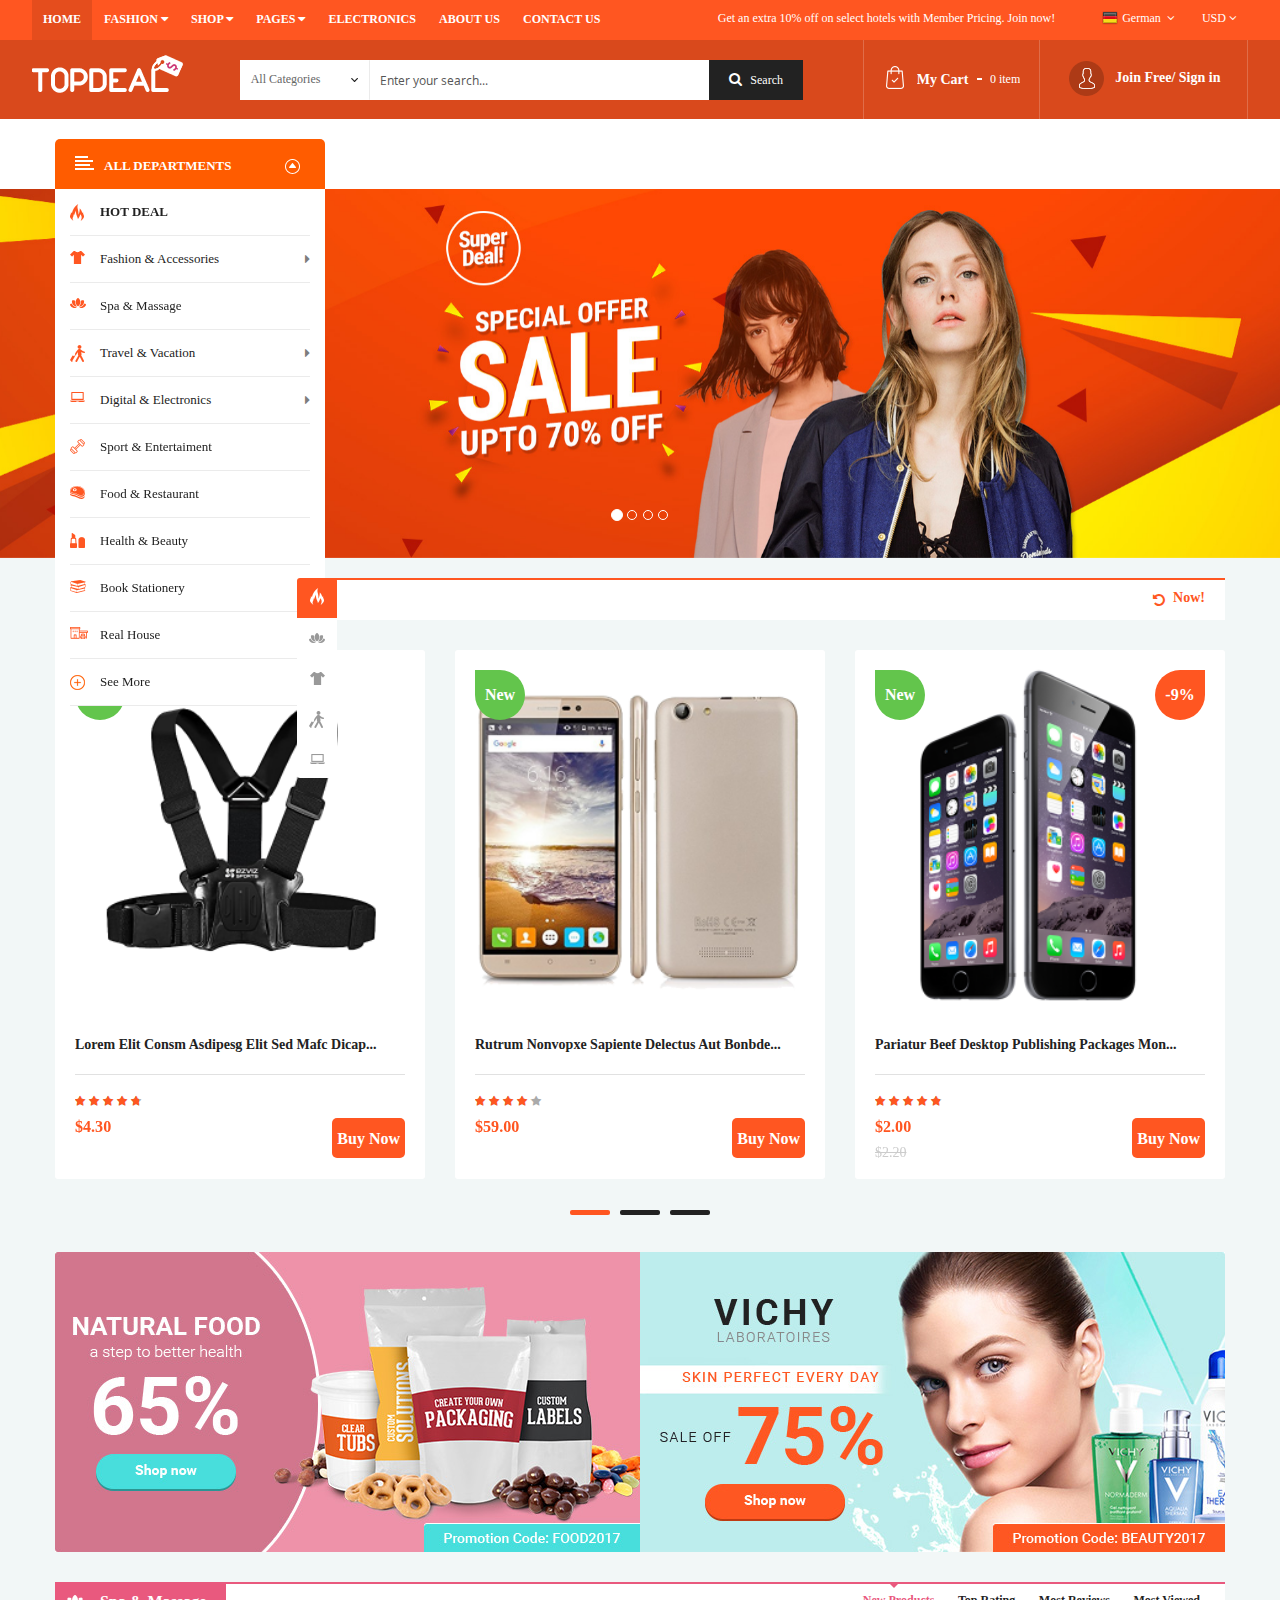
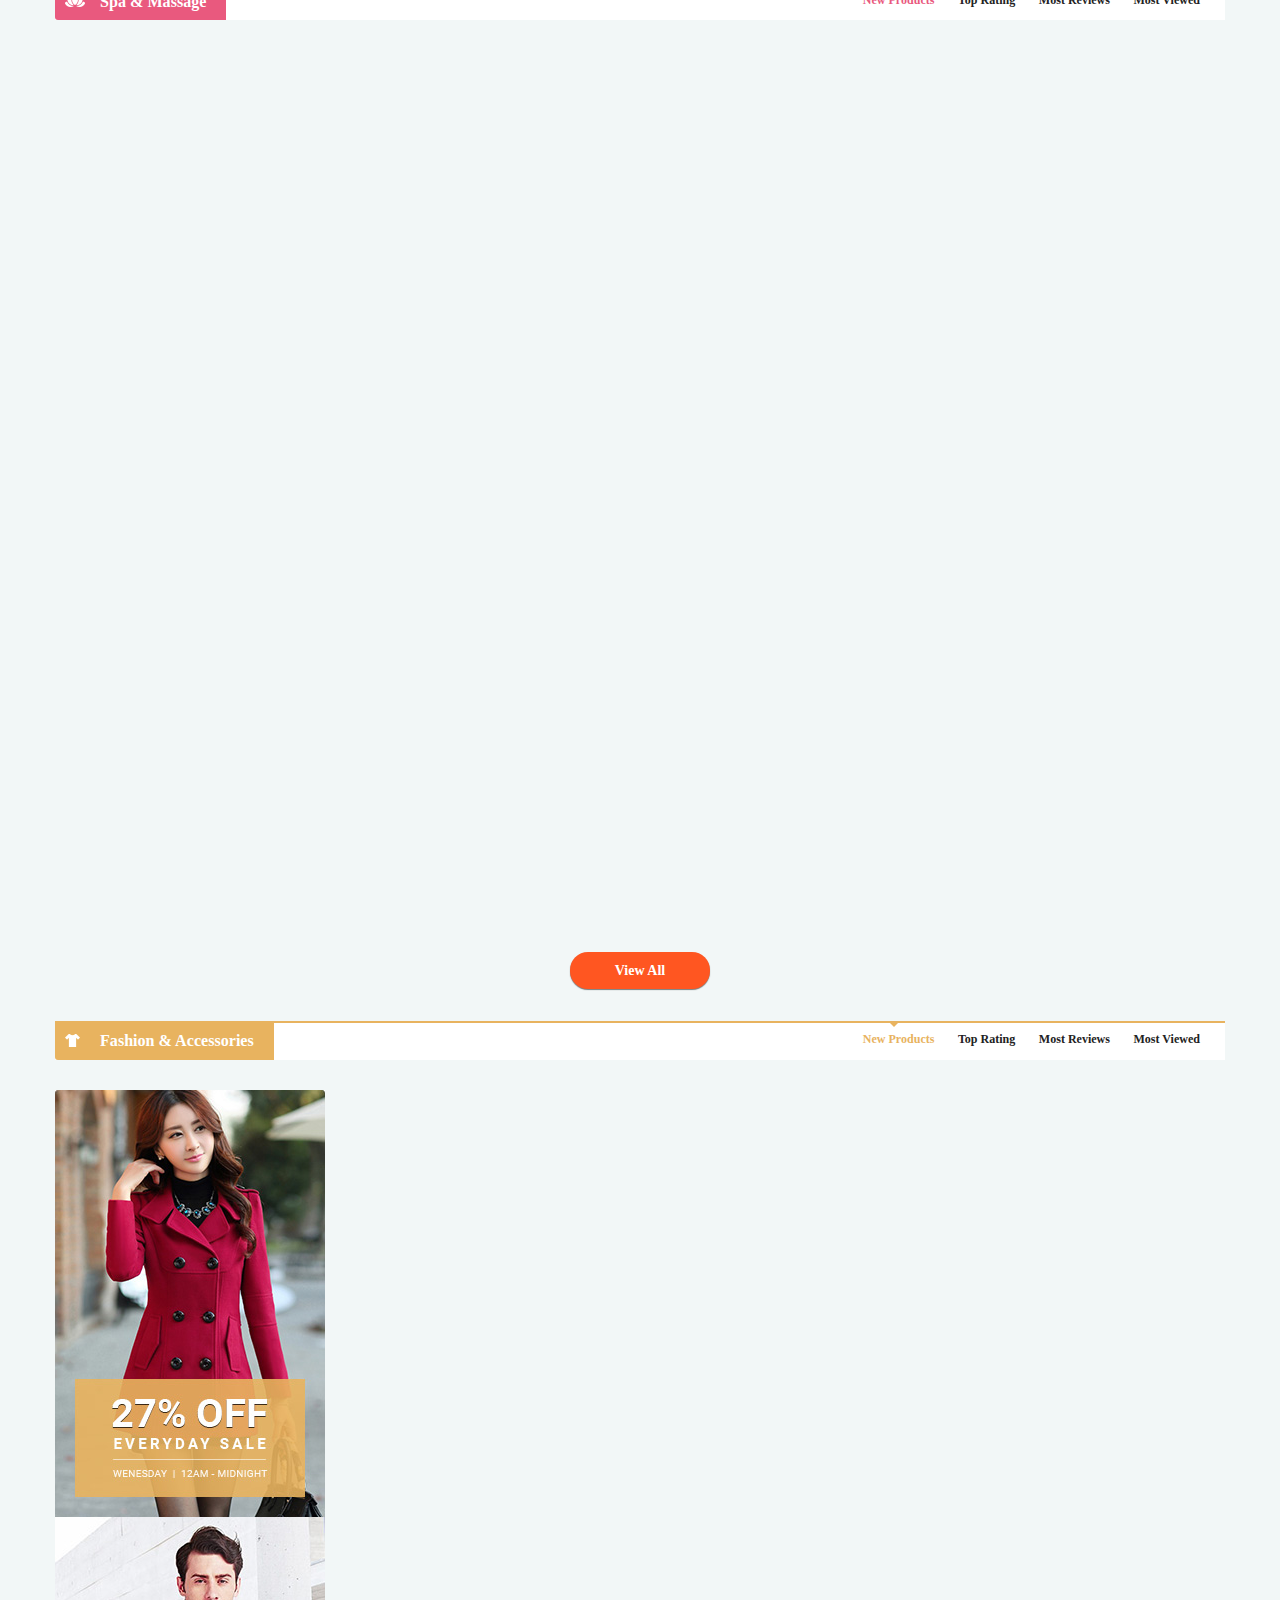
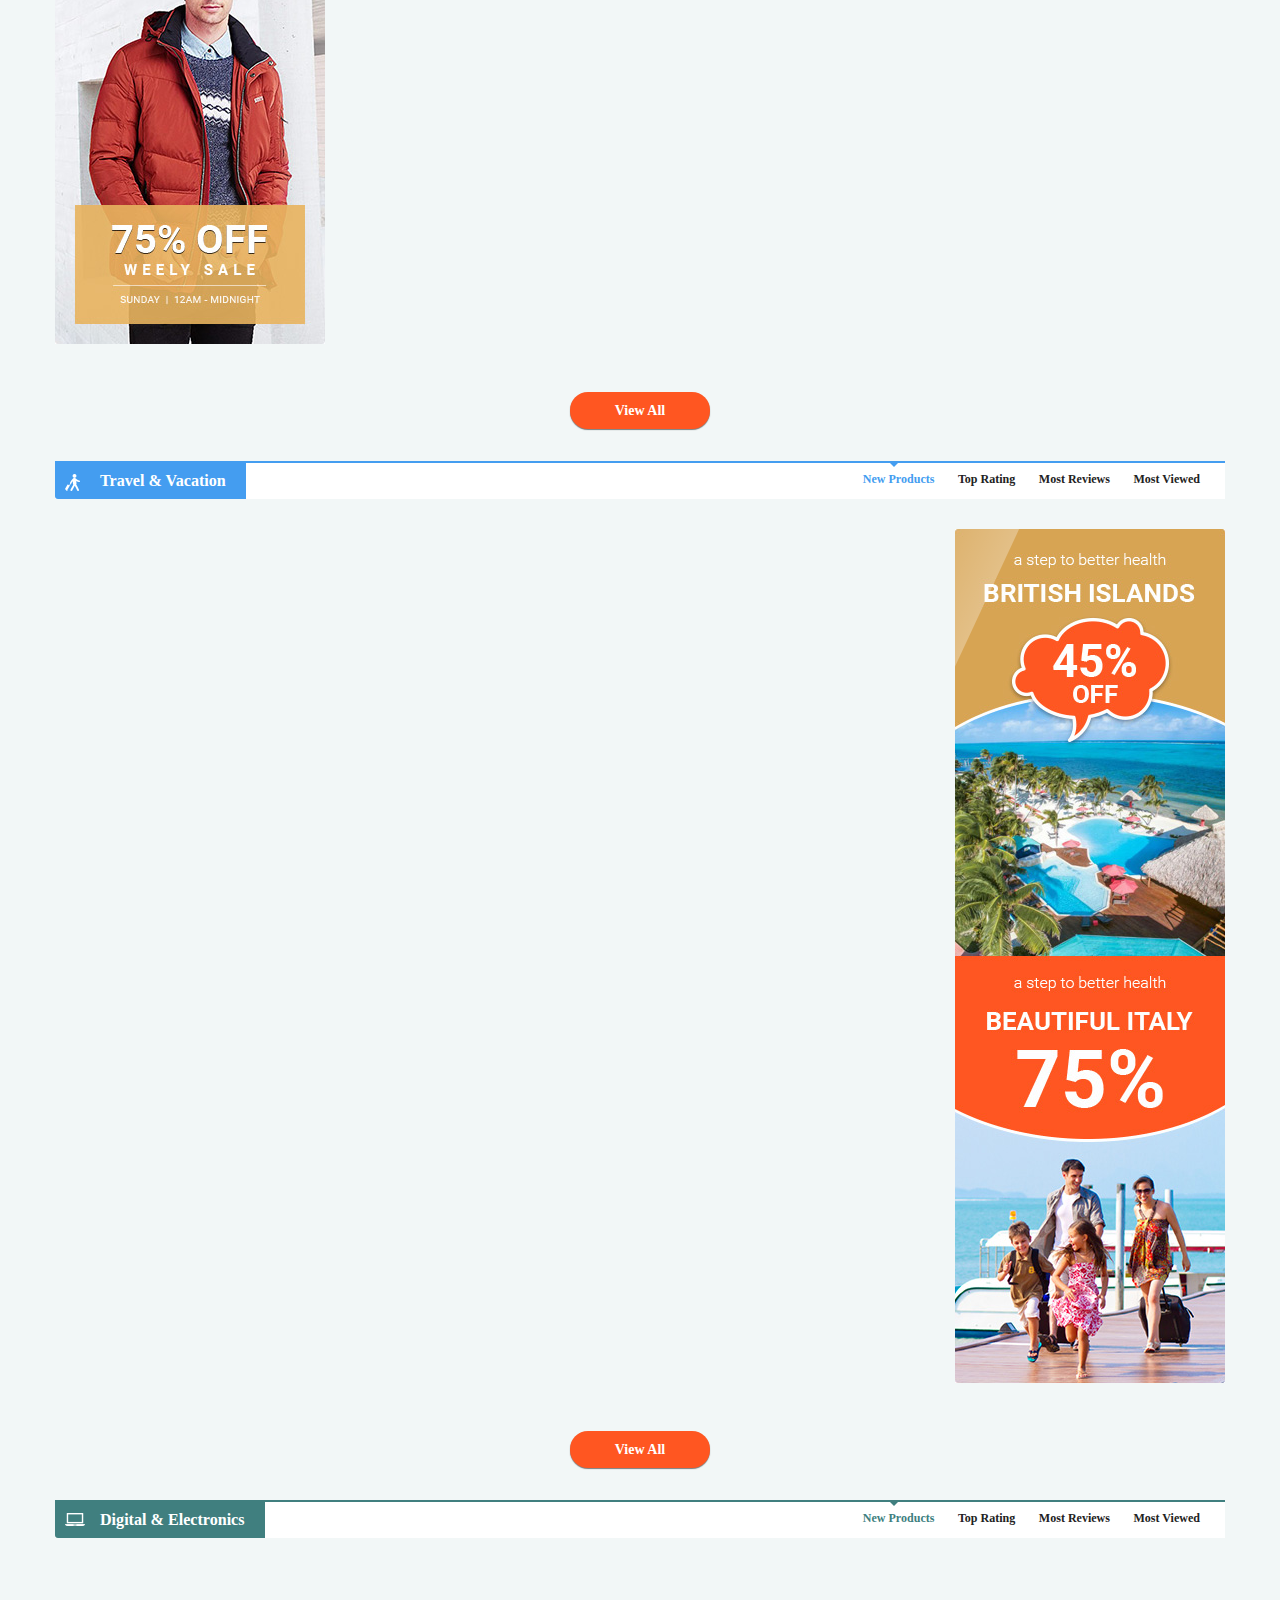
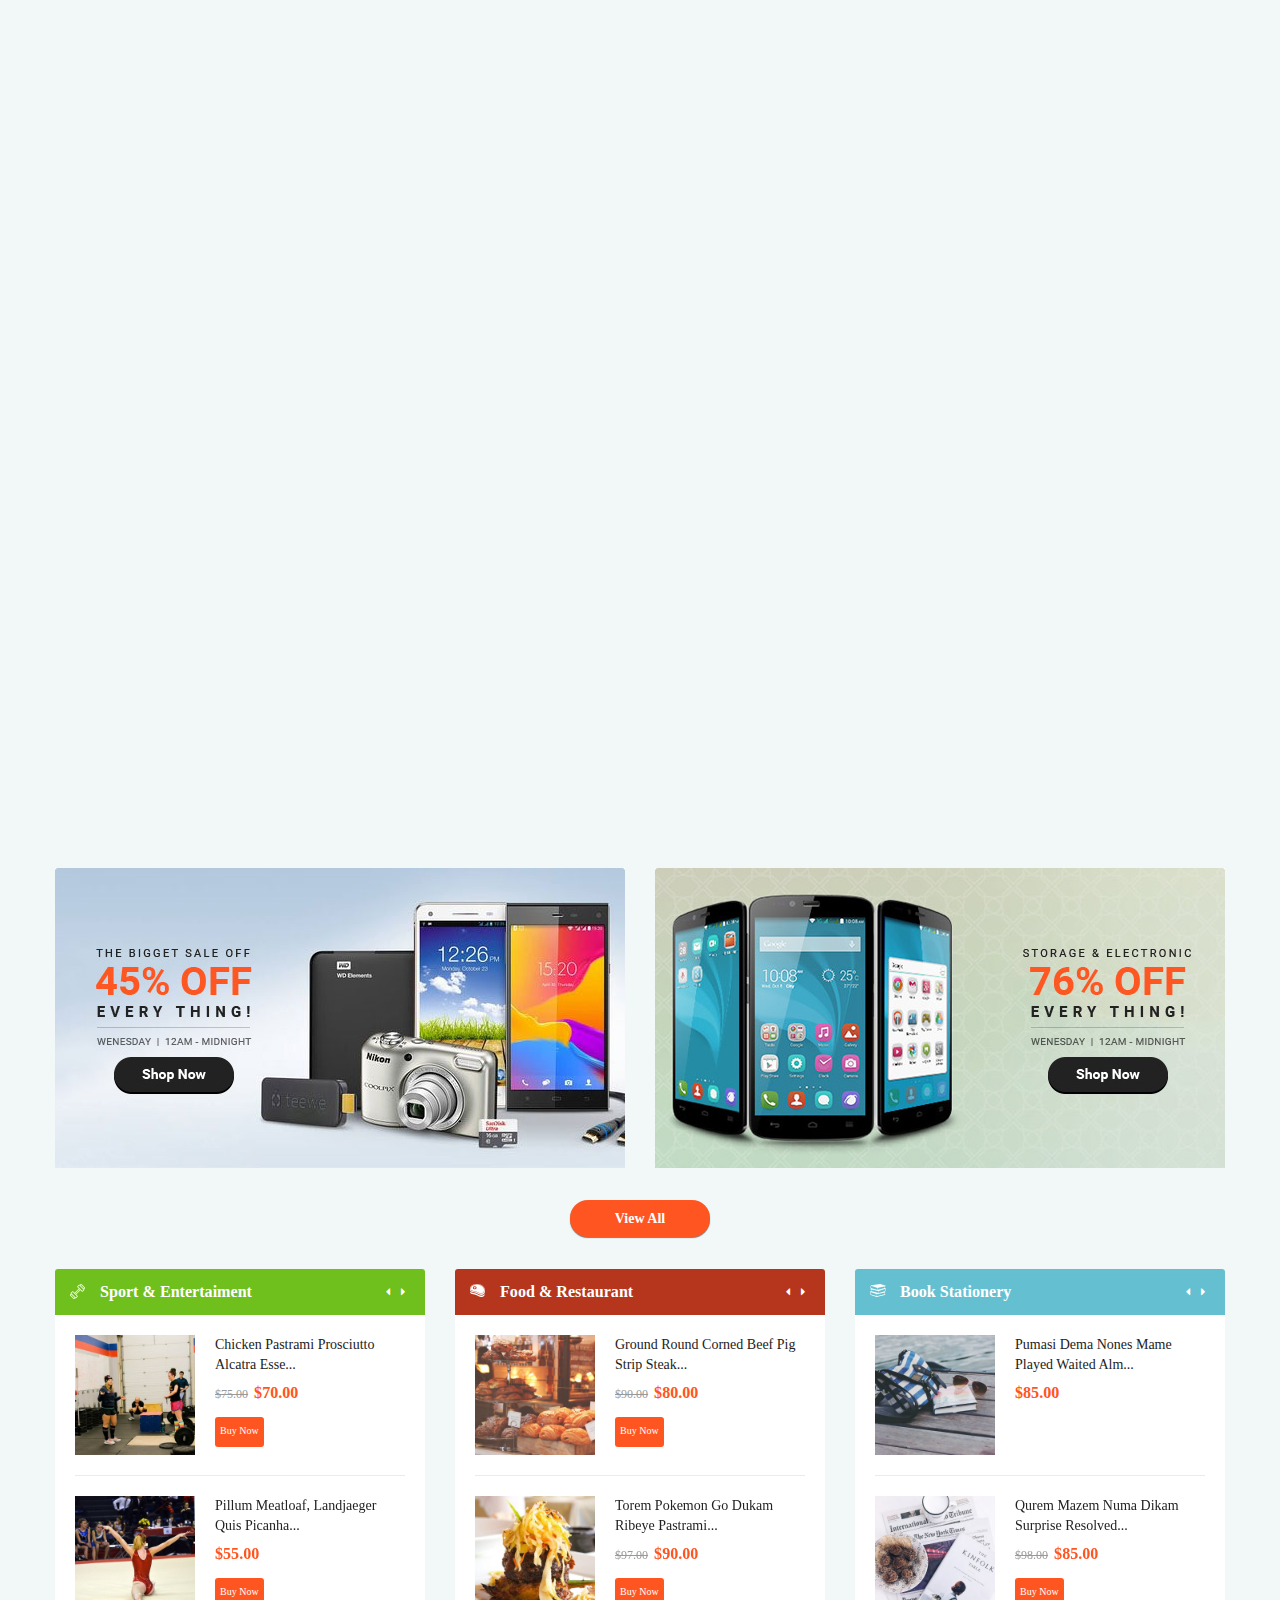
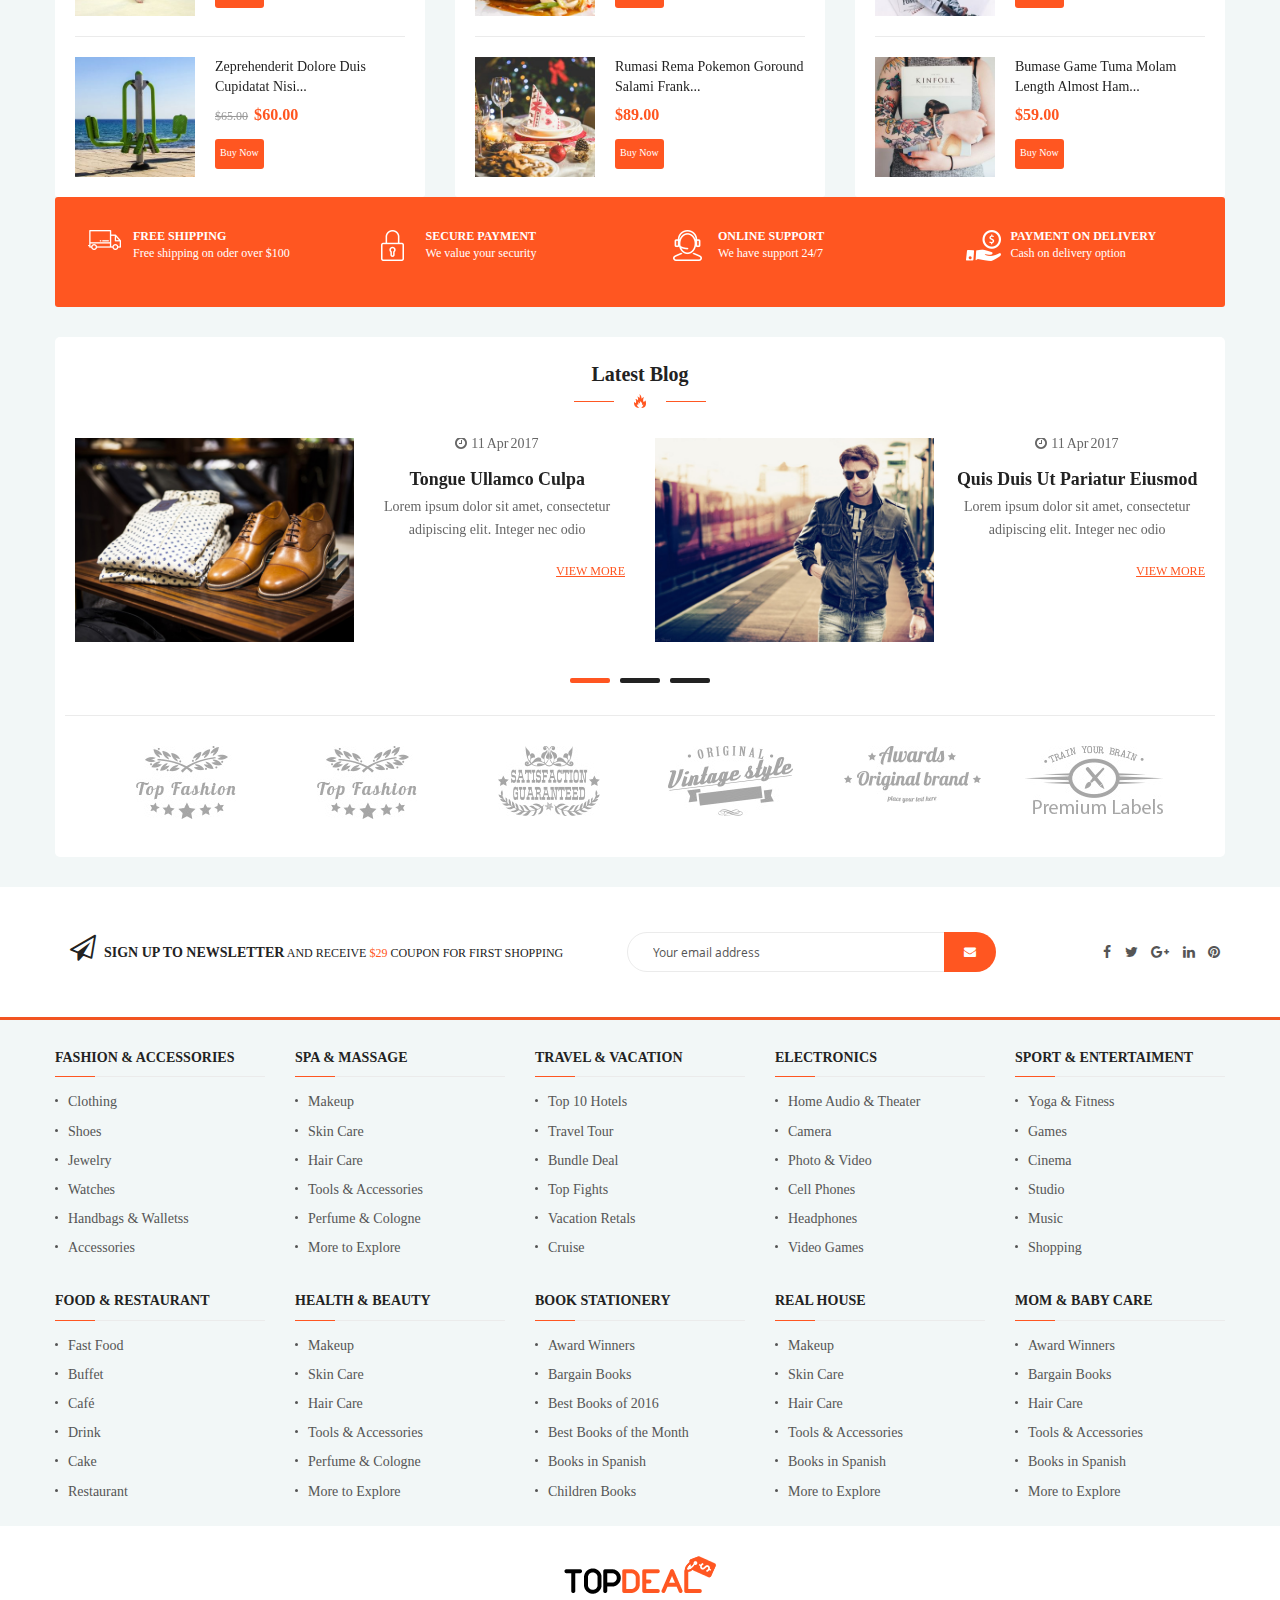
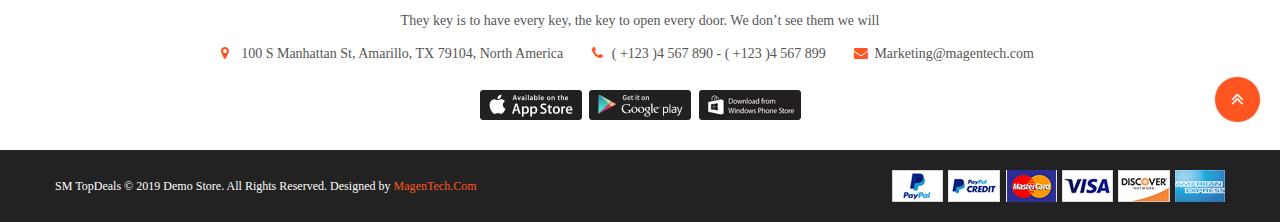
==== index.html @ 7c45d044 "Update Index" ====
﻿<!DOCTYPE html>
<html lang="en">

<head>
    <meta http-equiv="Content-Type" content="text/html; charset=UTF-8">
    <meta name="description" content="Default Description">
    <meta name="keywords" content="Magento, Varien, E-commerce">
    <meta name="robots" content="INDEX,FOLLOW">
    <meta name="viewport" content="width=device-width, initial-scale=1">
    <meta name="format-detection" content="telephone=no">
    <meta http-equiv="X-UA-Compatible" content="IE=edge">
    <title>Home - SM TopDeals Layout 2</title>
    <link rel="stylesheet" type="text/css" media="all" href="css/basic.min.css">
    <!-- <link rel="stylesheet" type="text/css" media="all" href="js/carouselslide/css/owl.carousel.css">
    <link rel="stylesheet" type="text/css" media="all" href="js/carouselslide/css/owl.theme.default.css"> -->
    <link rel="stylesheet" type="text/css" media="screen and (min-width: 768px)" href="css/styles-l.min.css">
    <link rel="stylesheet" type="text/css" media="print" href="css/print.min.css">
    <link rel="stylesheet" type="text/css" media="all" href="css/general.min.css">
    <link rel="stylesheet" href="css/css.css">
    <link rel="stylesheet" type="text/css" media="all" href="css/config_2.css">
    <link rel="stylesheet" type="text/css" media="all" href="css/category-menu.css">
    <!--CUSTOM CSS-->
    <script type="text/javascript" src="js/jquery.min.js"></script>
    <script type="text/javascript" src="js/bootstrap.min.js"></script>
    <script type="text/javascript" src="js/carouselslide/owl.carousel.js"></script>
    <script type="text/javascript" src="js/custom.js"></script>
    <script src="js/jquery-ui.js"></script>

</head>

<body data-container="body" class="header-2-style home-2-style cms-home-demo-02 cms-index-index page-layout-1column"
      aria-busy="false">

    <noscript>
        <div class="message global noscript">
            <div class="content">
                <p>
                    <strong>JavaScript seems to be disabled in your browser.</strong> <span>
                        For the best experience on
                        our site, be sure to turn on Javascript in your browser.
                    </span>
                </p>
            </div>
        </div>
    </noscript>
    <div class="page-wrapper">

        <div class="header-container header-style-3 hidden-sm hidden-xs">
            <div class="header-top">
                <div class="container">
                    <div class="row">
                        <div id="header_menu" class="main-megamenu col-lg-6 col-md-9 col-xs-9">
                            <div class="navigation-megamenu-wrapper">
                                <nav class="sm_megamenu_wrapper_horizontal_menu sambar"
                                     id="sm_megamenu_menu5cf9d8d3efd68" data-sam="6443857991559877843">
                                    <div class="sambar-inner">
                                        <span class="btn-sambar" data-sapi="collapse"
                                              data-href="#sm_megamenu_menu5cf9d8d3efd68">
                                            <span class="icon-bar"></span>
                                            <span class="icon-bar"></span>
                                            <span class="icon-bar"></span>
                                        </span>
                                        <div class="mega-content">
                                            <ul class="horizontal-type sm-megamenu-hover sm_megamenu_menu sm_megamenu_menu_black"
                                                data-jsapi="on">
                                                <li class="home-item-parent other-toggle  sm_megamenu_lv1 sm_megamenu_drop parent   parent">
                                                    <a class="sm_megamenu_head sm_megamenu_drop sm_megamenu_haschild"
                                                       href="javascript:void(0)" id="sm_megamenu_285">
                                                        <span class="sm_megamenu_icon sm_megamenu_nodesc">
                                                            <span class="sm_megamenu_title">Home</span>
                                                        </span>
                                                    </a>

                                                    <span class="btn-submobile"></span>
                                                </li>
                                                <li class="other-toggle  sm_megamenu_lv1 sm_megamenu_drop parent   parent-item">
                                                    <a class="sm_megamenu_head sm_megamenu_drop sm_megamenu_haschild"
                                                       href="category.html" id="sm_megamenu_286">
                                                        <span class="sm_megamenu_icon sm_megamenu_nodesc">
                                                            <span class="sm_megamenu_title">Fashion</span>
                                                        </span>
                                                    </a>
                                                    <div class="sm-megamenu-child sm_megamenu_dropdown_6columns "
                                                         style="right: 0px;">
                                                        <div class="sm_megamenu_col_6 sm_megamenu_firstcolumn    ">
                                                            <div class="sm_megamenu_col_6    ">
                                                                <div class="sm_megamenu_head_item">
                                                                    <div class="sm_megamenu_title  ">
                                                                        <div class="sm_megamenu_content">
                                                                            <div class="row">
                                                                                <div class="col-sm-4">
                                                                                    <ul class="droop-menu">
                                                                                        <li>
                                                                                            <a href="javascript:void(0)"
                                                                                               title="Habent">Habent</a>
                                                                                        </li>
                                                                                        <li>
                                                                                            <a href="javascript:void(0)"
                                                                                               title="Blazers">Blazers</a>
                                                                                        </li>
                                                                                        <li>
                                                                                            <a href="javascript:void(0)"
                                                                                               title="Camera">Camera</a>
                                                                                        </li>
                                                                                        <li>
                                                                                            <a href="javascript:void(0)"
                                                                                               title="Coats">Coats</a>
                                                                                        </li>
                                                                                        <li>
                                                                                            <a href="javascript:void(0)"
                                                                                               title="Edition">Edition</a>
                                                                                        </li>
                                                                                        <li>
                                                                                            <a href="javascript:void(0)"
                                                                                               title="Mamer Dollar">
                                                                                                Mamer
                                                                                                Dollar
                                                                                            </a>
                                                                                        </li>
                                                                                        <li>
                                                                                            <a href="javascript:void(0)"
                                                                                               title="Real House">
                                                                                                Real
                                                                                                House
                                                                                            </a>
                                                                                        </li>
                                                                                        <li>
                                                                                            <a href="javascript:void(0)"
                                                                                               title="Book Stationery">
                                                                                                Book
                                                                                                Stationery
                                                                                            </a>
                                                                                        </li>
                                                                                        <li>
                                                                                            <a href="javascript:void(0)"
                                                                                               title="Digital &amp; Electronics">
                                                                                                Digital
                                                                                                &amp; Electronics
                                                                                            </a>
                                                                                        </li>
                                                                                        <li>
                                                                                            <a href="javascript:void(0)"
                                                                                               title="Travel">Travel</a>
                                                                                        </li>
                                                                                        <li>
                                                                                            <a href="javascript:void(0)"
                                                                                               title="Electronics">Electronics</a>
                                                                                        </li>
                                                                                    </ul>
                                                                                </div>
                                                                                <div class="col-sm-8">
                                                                                    <div class="sm-filter-products">
                                                                                        <div class="title-slider-mega">
                                                                                            <h2>Best Seller</h2>
                                                                                        </div>
                                                                                        <div id="sm_filterproducts_1559877844721183107"
                                                                                             class="products sm-bs-menu grid products-grid">
                                                                                            <div class=" products list items product-items filterproducts">
                                                                                                <div class="item product product-item col-lg-12 col-md-12 col-sm-12 col-xs-12">
                                                                                                    <div class="product-item-info item-inner"
                                                                                                         data-container="product-grid">
                                                                                                        <div class="box-image">
                                                                                                            <a href="javascript:void(0)"
                                                                                                               class="product photo product-item-photo"
                                                                                                               tabindex="-1">
                                                                                                                <span class="product-image-container">
                                                                                                                    <span class="product-image-wrapper">
                                                                                                                        <img class="product-image-photo"
                                                                                                                             src="images/42.png"
                                                                                                                             width="300"
                                                                                                                             height="300"
                                                                                                                             alt="Imagine was you removal raising gravity unsatiable">
                                                                                                                    </span>
                                                                                                                </span>
                                                                                                            </a>
                                                                                                            <a class="action quickview-handler btn-action sm_quickview_handler"
                                                                                                               title="Quick View"
                                                                                                               href="javascript:void(0)">
                                                                                                                <span>
                                                                                                                    Quick
                                                                                                                    View
                                                                                                                </span>
                                                                                                            </a>
                                                                                                        </div>
                                                                                                        <div class="product details product-item-details box-info">
                                                                                                            <h2 class="product name product-item-name product-name">
                                                                                                                <a class="product-item-link"
                                                                                                                   href="javascript:void(0)">
                                                                                                                    Imagine
                                                                                                                    was
                                                                                                                    you
                                                                                                                    removal
                                                                                                                    raising
                                                                                                                    gravity
                                                                                                                    unsatiable
                                                                                                                </a>
                                                                                                            </h2>
                                                                                                            <div class="product-reviews-summary short">
                                                                                                                <div class="rating-summary">
                                                                                                                    <span class="label"><span>Rating:</span></span>
                                                                                                                    <div class="rating-result"
                                                                                                                         title="73%">
                                                                                                                        <span style="width:73%">
                                                                                                                            <span>73%</span>
                                                                                                                        </span>
                                                                                                                    </div>
                                                                                                                </div>
                                                                                                                <div class="reviews-actions">
                                                                                                                    <a class="action view"
                                                                                                                       href="javascript:void(0)">1&nbsp;<span>Review</span></a>
                                                                                                                </div>
                                                                                                            </div>
                                                                                                            <div class="price-box price-final_price"
                                                                                                                 data-role="priceBox"
                                                                                                                 data-product-id="2075"
                                                                                                                 data-price-box="product-id-2075">
                                                                                                                <span class="special-price">
                                                                                                                    <span class="price-container price-final_price tax weee">
                                                                                                                        <span class="price-label">
                                                                                                                            Special
                                                                                                                            Price
                                                                                                                        </span>
                                                                                                                        <span id="product-price-2075"
                                                                                                                              data-price-amount="40"
                                                                                                                              data-price-type="finalPrice"
                                                                                                                              class="price-wrapper ">
                                                                                                                            <span class="price">$40.00</span>
                                                                                                                        </span>
                                                                                                                    </span>
                                                                                                                </span>
                                                                                                                <span class="old-price">
                                                                                                                    <span class="price-container price-final_price tax weee">
                                                                                                                        <span class="price-label">
                                                                                                                            Regular
                                                                                                                            Price
                                                                                                                        </span>
                                                                                                                        <span id="old-price-2075"
                                                                                                                              data-price-amount="57"
                                                                                                                              data-price-type="oldPrice"
                                                                                                                              class="price-wrapper ">
                                                                                                                            <span class="price">$57.00</span>
                                                                                                                        </span>
                                                                                                                    </span>
                                                                                                                </span>
                                                                                                            </div>
                                                                                                        </div>
                                                                                                    </div>
                                                                                                </div>
                                                                                                <div class="item product product-item col-lg-12 col-md-12 col-sm-12 col-xs-12">
                                                                                                    <div class="product-item-info item-inner"
                                                                                                         data-container="product-grid">
                                                                                                        <div class="box-image">
                                                                                                            <a href="javascript:void(0)"
                                                                                                               class="product photo product-item-photo"
                                                                                                               tabindex="-1">
                                                                                                                <span class="product-image-container">
                                                                                                                    <span class="product-image-wrapper">
                                                                                                                        <img class="product-image-photo"
                                                                                                                             src="images/36_2.png"
                                                                                                                             width="300"
                                                                                                                             height="300"
                                                                                                                             alt="Jirem tuma porem maze expense anxious friends">
                                                                                                                    </span>
                                                                                                                </span>
                                                                                                            </a>
                                                                                                            <a class="action quickview-handler btn-action sm_quickview_handler"
                                                                                                               title="Quick View"
                                                                                                               href="javascript:void(0)">
                                                                                                                <span>
                                                                                                                    Quick
                                                                                                                    View
                                                                                                                </span>
                                                                                                            </a>
                                                                                                        </div>
                                                                                                        <div class="product details product-item-details box-info">
                                                                                                            <h2 class="product name product-item-name product-name">
                                                                                                                <a class="product-item-link"
                                                                                                                   href="javascript:void(0)">
                                                                                                                    Jirem
                                                                                                                    tuma
                                                                                                                    porem
                                                                                                                    maze
                                                                                                                    expense
                                                                                                                    anxious
                                                                                                                    friends
                                                                                                                </a>
                                                                                                            </h2>
                                                                                                            <div class="product-reviews-summary short">
                                                                                                                <div class="rating-summary">
                                                                                                                    <span class="label">
                                                                                                                        <span>Rating:</span>
                                                                                                                    </span>
                                                                                                                    <div class="rating-result"
                                                                                                                         title="77%">
                                                                                                                        <span style="width:77%">
                                                                                                                            <span>77%</span>
                                                                                                                        </span>
                                                                                                                    </div>
                                                                                                                </div>
                                                                                                                <div class="reviews-actions">
                                                                                                                    <a class="action view"
                                                                                                                       href="javascript:void(0)">2&nbsp;<span>Reviews</span></a>
                                                                                                                </div>
                                                                                                            </div>
                                                                                                            <div class="price-box price-final_price"
                                                                                                                 data-role="priceBox"
                                                                                                                 data-product-id="2080"
                                                                                                                 data-price-box="product-id-2080">
                                                                                                                <span class="price-container price-final_price tax weee">
                                                                                                                    <span id="product-price-2080"
                                                                                                                          data-price-amount="84"
                                                                                                                          data-price-type="finalPrice"
                                                                                                                          class="price-wrapper ">
                                                                                                                        <span class="price">$84.00</span>
                                                                                                                    </span>
                                                                                                                </span>
                                                                                                            </div>
                                                                                                        </div>
                                                                                                    </div>
                                                                                                </div>
                                                                                            </div>
                                                                                        </div>
                                                                                    </div>
                                                                                </div>
                                                                            </div>
                                                                        </div>
                                                                    </div>
                                                                </div>
                                                            </div>
                                                        </div>
                                                    </div>
                                                    <span class="btn-submobile"></span>
                                                </li>
                                                <li class="other-toggle  sm_megamenu_lv1 sm_megamenu_drop parent   parent-item">
                                                    <a class="sm_megamenu_head sm_megamenu_drop sm_megamenu_haschild"
                                                       href="category.html" id="sm_megamenu_288">
                                                        <span class="sm_megamenu_icon sm_megamenu_nodesc">
                                                            <span class="sm_megamenu_title">Shop</span>
                                                        </span>
                                                    </a>
                                                    <div class="sm-megamenu-child sm_megamenu_dropdown_6columns "
                                                         style="right: 0px;">
                                                        <div class="sm_megamenu_col_6 sm_megamenu_firstcolumn    ">
                                                            <div class="sm_megamenu_col_6    ">
                                                                <div class="sm_megamenu_head_item">
                                                                    <div class="sm_megamenu_title  ">
                                                                        <div class="sm_megamenu_col_3 no-padding">
                                                                            <div class="sm_megamenu_head_item">
                                                                                <div class="sm_megamenu_title  ">
                                                                                    <div class="sm_megamenu_col_3">
                                                                                        <div class="sm_megamenu_head_item">
                                                                                            <div class="sm_megamenu_title  ">
                                                                                                <a class="sm_megamenu_nodrop "
                                                                                                   href="category.html">
                                                                                                    <span class="sm_megamenu_title_lv-4">Fashion</span>
                                                                                                </a>
                                                                                                <div class="sm_megamenu_title ">
                                                                                                    <a class="sm_megamenu_nodrop"
                                                                                                       href="category.html">
                                                                                                        <span class="sm_megamenu_title_lv-4">Hammock</span>
                                                                                                    </a>
                                                                                                </div>
                                                                                                <div class="sm_megamenu_title ">
                                                                                                    <a class="sm_megamenu_nodrop"
                                                                                                       href="category.html">
                                                                                                        <span class="sm_megamenu_title_lv-4">Telescope</span>
                                                                                                    </a>
                                                                                                </div>
                                                                                                <div class="sm_megamenu_title ">
                                                                                                    <a class="sm_megamenu_nodrop"
                                                                                                       href="category.html">
                                                                                                        <span class="sm_megamenu_title_lv-4">Hat</span>
                                                                                                    </a>
                                                                                                </div>
                                                                                                <div class="sm_megamenu_title ">
                                                                                                    <a class="sm_megamenu_nodrop"
                                                                                                       href="category.html">
                                                                                                        <span class="sm_megamenu_title_lv-4">Tent</span>
                                                                                                    </a>
                                                                                                </div>
                                                                                                <div class="sm_megamenu_title ">
                                                                                                    <a class="sm_megamenu_nodrop"
                                                                                                       href="category.html">
                                                                                                        <span class="sm_megamenu_title_lv-4">
                                                                                                            Sleeping
                                                                                                            Bag
                                                                                                        </span>
                                                                                                    </a>
                                                                                                </div>
                                                                                            </div>
                                                                                        </div>
                                                                                    </div>
                                                                                    <div class="sm_megamenu_col_3 sm_megamenu_firstcolumn    ">
                                                                                        <div class="sm_megamenu_head_item">
                                                                                            <div class="sm_megamenu_title  ">
                                                                                                <a class="sm_megamenu_nodrop "
                                                                                                   href="category.html">
                                                                                                    <span class="sm_megamenu_title_lv-4">
                                                                                                        Men
                                                                                                        Fashion
                                                                                                    </span>
                                                                                                </a>
                                                                                                <div class="sm_megamenu_title ">
                                                                                                    <a class="sm_megamenu_nodrop"
                                                                                                       href="category.html">
                                                                                                        <span class="sm_megamenu_title_lv-4">Hammock</span>
                                                                                                    </a>
                                                                                                </div>
                                                                                                <div class="sm_megamenu_title ">
                                                                                                    <a class="sm_megamenu_nodrop"
                                                                                                       href="category.html">
                                                                                                        <span class="sm_megamenu_title_lv-4">Telescope</span>
                                                                                                    </a>
                                                                                                </div>
                                                                                                <div class="sm_megamenu_title ">
                                                                                                    <a class="sm_megamenu_nodrop"
                                                                                                       href="category.html">
                                                                                                        <span class="sm_megamenu_title_lv-4">Hat</span>
                                                                                                    </a>
                                                                                                </div>
                                                                                                <div class="sm_megamenu_title ">
                                                                                                    <a class="sm_megamenu_nodrop"
                                                                                                       href="category.html">
                                                                                                        <span class="sm_megamenu_title_lv-4">Tent</span>
                                                                                                    </a>
                                                                                                </div>
                                                                                                <div class="sm_megamenu_title ">
                                                                                                    <a class="sm_megamenu_nodrop"
                                                                                                       href="category.html">
                                                                                                        <span class="sm_megamenu_title_lv-4">
                                                                                                            Sleeping
                                                                                                            Bag
                                                                                                        </span>
                                                                                                    </a>
                                                                                                </div>
                                                                                            </div>
                                                                                        </div>
                                                                                    </div>
                                                                                </div>
                                                                            </div>
                                                                        </div>
                                                                        <div class="sm_megamenu_col_3    no-padding">
                                                                            <div class="sm_megamenu_head_item">
                                                                                <div class="sm_megamenu_title  ">
                                                                                    <div class="sm_megamenu_col_3    ">
                                                                                        <div class="sm_megamenu_head_item">
                                                                                            <div class="sm_megamenu_title  ">
                                                                                                <a class="sm_megamenu_nodrop "
                                                                                                   href="category.html">
                                                                                                    <span class="sm_megamenu_title_lv-4">Handbags</span>
                                                                                                </a>
                                                                                                <div class="sm_megamenu_title ">
                                                                                                    <a class="sm_megamenu_nodrop"
                                                                                                       href="category.html">
                                                                                                        <span class="sm_megamenu_title_lv-4">
                                                                                                            Cycling
                                                                                                            Protective
                                                                                                            Gears
                                                                                                        </span>
                                                                                                    </a>
                                                                                                </div>
                                                                                                <div class="sm_megamenu_title ">
                                                                                                    <a class="sm_megamenu_nodrop"
                                                                                                       href="category.html">
                                                                                                        <span class="sm_megamenu_title_lv-4">
                                                                                                            Cycling
                                                                                                            Accessories
                                                                                                        </span>
                                                                                                    </a>
                                                                                                </div>
                                                                                                <div class="sm_megamenu_title ">
                                                                                                    <a class="sm_megamenu_nodrop"
                                                                                                       href="category.html">
                                                                                                        <span class="sm_megamenu_title_lv-4">
                                                                                                            Cycling
                                                                                                            Clothing
                                                                                                        </span>
                                                                                                    </a>
                                                                                                </div>
                                                                                                <div class="sm_megamenu_title ">
                                                                                                    <a class="sm_megamenu_nodrop"
                                                                                                       href="category.html">
                                                                                                        <span class="sm_megamenu_title_lv-4">
                                                                                                            Bicycles
                                                                                                            Frames
                                                                                                        </span>
                                                                                                    </a>
                                                                                                </div>
                                                                                                <div class="sm_megamenu_title ">
                                                                                                    <a class="sm_megamenu_nodrop"
                                                                                                       href="category.html">
                                                                                                        <span class="sm_megamenu_title_lv-4">
                                                                                                            Bicycle
                                                                                                            Lights
                                                                                                        </span>
                                                                                                    </a>
                                                                                                </div>
                                                                                            </div>
                                                                                        </div>
                                                                                    </div>
                                                                                    <div class="sm_megamenu_col_3 sm_megamenu_firstcolumn    ">
                                                                                        <div class="sm_megamenu_head_item">
                                                                                            <div class="sm_megamenu_title  ">
                                                                                                <a class="sm_megamenu_nodrop "
                                                                                                   href="category.html">
                                                                                                    <span class="sm_megamenu_title_lv-4">
                                                                                                        Women
                                                                                                        Fashion
                                                                                                    </span>
                                                                                                </a>
                                                                                                <div class="sm_megamenu_title ">
                                                                                                    <a class="sm_megamenu_nodrop"
                                                                                                       href="category.html">
                                                                                                        <span class="sm_megamenu_title_lv-4">
                                                                                                            Women's
                                                                                                            Swimwear
                                                                                                        </span>
                                                                                                    </a>
                                                                                                </div>
                                                                                                <div class="sm_megamenu_title ">
                                                                                                    <a class="sm_megamenu_nodrop"
                                                                                                       href="category.html">
                                                                                                        <span class="sm_megamenu_title_lv-4">
                                                                                                            Men's
                                                                                                            Swimwear
                                                                                                        </span>
                                                                                                    </a>
                                                                                                </div>
                                                                                                <div class="sm_megamenu_title ">
                                                                                                    <a class="sm_megamenu_nodrop"
                                                                                                       href="category.html">
                                                                                                        <span class="sm_megamenu_title_lv-4">
                                                                                                            Kid's
                                                                                                            Swimwear
                                                                                                        </span>
                                                                                                    </a>
                                                                                                </div>
                                                                                                <div class="sm_megamenu_title ">
                                                                                                    <a class="sm_megamenu_nodrop"
                                                                                                       href="category.html">
                                                                                                        <span class="sm_megamenu_title_lv-4">
                                                                                                            Swim
                                                                                                            Accessories
                                                                                                        </span>
                                                                                                    </a>
                                                                                                </div>
                                                                                                <div class="sm_megamenu_title ">
                                                                                                    <a class="sm_megamenu_nodrop"
                                                                                                       href="category.html">
                                                                                                        <span class="sm_megamenu_title_lv-4">
                                                                                                            Umbrella
                                                                                                            &amp;
                                                                                                            Raincoat
                                                                                                        </span>
                                                                                                    </a>
                                                                                                </div>
                                                                                            </div>
                                                                                        </div>
                                                                                    </div>
                                                                                </div>
                                                                            </div>
                                                                        </div>
                                                                    </div>
                                                                </div>
                                                            </div>
                                                            <div class="sm_megamenu_col_6 sm_megamenu_firstcolumn    ">
                                                                <div class="sm_megamenu_head_item">
                                                                    <div class="sm_megamenu_title  ">
                                                                        <div class="sm_megamenu_col_6    ">
                                                                            <div class="sm_megamenu_head_item">
                                                                                <div class="sm_megamenu_title  ">
                                                                                    <div class="sm_megamenu_content">
                                                                                        <div class="row">
                                                                                            <div class="col-sm-6">
                                                                                                <a href="german#"
                                                                                                   class="banner">
                                                                                                    <img src="images/image-thum-1.jpg"
                                                                                                         alt="">
                                                                                                </a>
                                                                                            </div>
                                                                                            <div class="col-sm-6">
                                                                                                <a href="german#"
                                                                                                   class="banner">
                                                                                                    <img src="images/image-thum-2.jpg"
                                                                                                         alt="">
                                                                                                </a>
                                                                                            </div>
                                                                                        </div>
                                                                                    </div>
                                                                                </div>
                                                                            </div>
                                                                        </div>
                                                                    </div>
                                                                </div>
                                                            </div>
                                                        </div>
                                                    </div>
                                                    <span class="btn-submobile"></span>
                                                </li>
                                                <li class="other-toggle  sm_megamenu_lv1 sm_megamenu_drop parent   parent-item">
                                                    <a class="sm_megamenu_head sm_megamenu_drop sm_megamenu_haschild"
                                                       href="javascript:void(0)" id="sm_megamenu_289">
                                                        <span class="sm_megamenu_icon sm_megamenu_nodesc">
                                                            <span class="sm_megamenu_title">Pages</span>
                                                        </span>
                                                    </a>
                                                    <div class="sm-megamenu-child sm_megamenu_dropdown_3columns ">
                                                        <div class="sm_megamenu_col_3 sm_megamenu_firstcolumn    ">
                                                            <div class="sm_megamenu_col_6 sm_megamenu_firstcolumn    ">
                                                                <div class="sm_megamenu_head_item">
                                                                    <div class="sm_megamenu_title  ">
                                                                        <div class="sm_megamenu_content">
                                                                            <div class="page-content">
                                                                                <div class="row">
                                                                                    <div class="col-lg-6 col-md-6">
                                                                                        <ul class="page-list">
                                                                                            <li>
                                                                                                <a title="Pricing"
                                                                                                   href="javascript:void(0)">Pricing</a>
                                                                                            </li>
                                                                                            <li>
                                                                                                <a title="Team"
                                                                                                   href="javascript:void(0)">Team</a>
                                                                                            </li>
                                                                                            <li>
                                                                                                <a title="Categories"
                                                                                                   href="javascript:void(0)">Categories</a>
                                                                                            </li>
                                                                                            <li>
                                                                                                <a title="FAQ"
                                                                                                   href="javascript:void(0)">FAQ</a>
                                                                                            </li>
                                                                                            <li>
                                                                                                <a title="Search"
                                                                                                   href="javascript:void(0)">Search</a>
                                                                                            </li>
                                                                                            <li>
                                                                                                <a title="Sitemap Categories"
                                                                                                   href="javascript:void(0)">
                                                                                                    Sitemap
                                                                                                    Categories
                                                                                                </a>
                                                                                            </li>
                                                                                        </ul>
                                                                                    </div>
                                                                                    <div class="col-lg-6 col-md-6">
                                                                                        <ul class="page-list">
                                                                                            <li>
                                                                                                <a title="Country"
                                                                                                   href="javascript:void(0)">Country</a>
                                                                                            </li>
                                                                                            <li>
                                                                                                <a title="Testimonials"
                                                                                                   href="javascript:void(0)">Testimonials</a>
                                                                                            </li>
                                                                                            <li>
                                                                                                <a title="Typography"
                                                                                                   href="javascript:void(0)">Typography</a>
                                                                                            </li>
                                                                                            <li>
                                                                                                <a title="Newsletter Popup#">
                                                                                                    Newsletter
                                                                                                    Popup
                                                                                                </a>
                                                                                            </li>
                                                                                            <li>
                                                                                                <a title="Partners"
                                                                                                   href="javascript:void(0)">Partners</a>
                                                                                            </li>
                                                                                            <li>
                                                                                                <a title="Event"
                                                                                                   href="javascript:void(0)">Event</a>
                                                                                            </li>
                                                                                        </ul>
                                                                                    </div>
                                                                                </div>
                                                                            </div>
                                                                        </div>
                                                                    </div>
                                                                </div>
                                                            </div>
                                                        </div>
                                                    </div>
                                                    <span class="btn-submobile"></span>
                                                </li>
                                                <li class="other-toggle  sm_megamenu_lv1 sm_megamenu_drop parent  ">
                                                    <a class="sm_megamenu_head sm_megamenu_drop " href="category.html"
                                                       id="sm_megamenu_287">
                                                        <span class="sm_megamenu_icon sm_megamenu_nodesc">
                                                            <span class="sm_megamenu_title">Electronics</span>
                                                        </span>
                                                    </a>
                                                </li>
                                                <li class="other-toggle  sm_megamenu_lv1 sm_megamenu_drop parent  ">
                                                    <a class="sm_megamenu_head sm_megamenu_drop " href="javascript:void(0)"
                                                       id="sm_megamenu_291">
                                                        <span class="sm_megamenu_icon sm_megamenu_nodesc">
                                                            <span class="sm_megamenu_title">About Us</span>
                                                        </span>
                                                    </a>
                                                </li>
                                                <li class="other-toggle  sm_megamenu_lv1 sm_megamenu_drop parent  ">
                                                    <a class="sm_megamenu_head sm_megamenu_drop " href="javascript:void(0)"
                                                       id="sm_megamenu_290">
                                                        <span class="sm_megamenu_icon sm_megamenu_nodesc">
                                                            <span class="sm_megamenu_title">Contact Us</span>
                                                        </span>
                                                    </a>
                                                </li>
                                            </ul>
                                        </div>
                                    </div>
                                </nav>
                            </div>
                        </div>
                        <div class="text-text text-right col-lg-4 hidden-md hidden-sm hidden-xs hidden-md-down">
                            Get an
                            extra 10% off on select hotels with Member Pricing. Join now!
                        </div>
                        <div class="header-top-links col-lg-2 col-md-3 col-xs-3">
                            <div class="currency-wrapper">
                                <div class="switcher currency switcher-currency" id="switcher-currency-nav">
                                    <strong class="label switcher-label">
                                        <span>Currency</span>
                                    </strong>
                                    <div class="actions dropdown options switcher-options">
                                        <div class="action toggle switcher-trigger" id="switcher-currency-trigger-nav">
                                            <strong class="language-USD"><span>USD</span></strong>
                                        </div>
                                        <div class="ui-dialog ui-widget ui-widget-content ui-corner-all ui-front mage-dropdown-dialog"
                                             tabindex="-1" role="dialog" aria-describedby="ui-id-1"
                                             style="display: none;">
                                            <ul class="dropdown switcher-dropdown ui-dialog-content ui-widget-content"
                                                id="ui-id-1" style="display: block;">
                                                <li class="currency-EUR switcher-option">
                                                    <a href="javascript:void(0)">EUR - Euro</a>
                                                </li>
                                            </ul>
                                        </div>
                                    </div>
                                </div>
                            </div>
                            <div class="language-wrapper">
                                <div class="switcher language switcher-language" data-ui-id="language-switcher"
                                     id="switcher-language-nav">
                                    <strong class="label switcher-label"><span>Language</span></strong>
                                    <div class="actions dropdown options switcher-options">
                                        <div class="action toggle switcher-trigger" id="switcher-language-trigger-nav">
                                            <strong style="background-image:url('images/flags/flag_german.png');"
                                                    class="view-german">
                                                <span>German</span>
                                            </strong>
                                        </div>
                                        <div class="ui-dialog ui-widget ui-widget-content ui-corner-all ui-front mage-dropdown-dialog"
                                             tabindex="-1" role="dialog" aria-describedby="ui-id-2"
                                             style="display: none;">
                                            <ul class="dropdown switcher-dropdown ui-dialog-content ui-widget-content"
                                                id="ui-id-2" style="display: block;">
                                                <li class="view-default switcher-option">
                                                    <a style="background-image:url('images/flags/flag_default.png');"
                                                       href="javascript:void(0)">English</a>
                                                </li>
                                                <li class="view-french switcher-option">
                                                    <a style="background-image:url('images/flags/flag_french.png');"
                                                       href="javascript:void(0)">French</a>
                                                </li>
                                                <li class="view-argentina switcher-option">
                                                    <a style="background-image:url('images/flags/flag_argentina.png');"
                                                       href="javascript:void(0)">Argentina</a>
                                                </li>
                                                <li class="view-benin switcher-option">
                                                    <a style="background-image:url('images/flags/flag_benin.png');"
                                                       href="javascript:void(0)">Benin</a>
                                                </li>
                                                <li class="view-andorra switcher-option">
                                                    <a style="background-image:url('images/flags/flag_andorra.png');"
                                                       href="javascript:void(0)">Andorra</a>
                                                </li>
                                            </ul>
                                        </div>
                                    </div>
                                </div>
                            </div>
                        </div>
                    </div>
                </div>
                <div class="header-bottom clearfix">
                    <div class="container">
                        <div class="row">
                            <div id="header-logo" class="col-lg-2 col-md-2 col-sm-3 col-xs-12">
                                <div class="logo-wrapper">
                                    <h1 class="logo-content">
                                        <strong class="logo">
                                            <a class="logo" href="javascript:void(0)"
                                               title="Magento Commerce">
                                                <img src="images/logo-3.png"
                                                     alt="Magento Commerce" width="152" height="41">
                                            </a>
                                        </strong>
                                    </h1>
                                </div>
                            </div>
                            <div id="header_search" class="col-lg-6 col-md-6 col-sm-5 col-xs-6">
                                <div class="search-wrapper">
                                    <div id="sm_searchbox4701670791559877845" class="sm-searchbox">
                                        <div class="sm-searchbox-content">
                                            <form class="form minisearch" id="searchbox_mini_form" action="#"
                                                  method="get">
                                                <div class="field searchbox">
                                                    <div class="control">
                                                        <select class="cat searchbox-cat" name="cat">
                                                            <option value="">All Categories</option>
                                                            <option value="97">- - Electronics</option>
                                                            <option value="185">- - - - Mobile &amp; Table</option>
                                                            <option value="186">- - - - Sound</option>
                                                            <option value="187">- - - - Headphone</option>
                                                            <option value="188">- - - - Video &amp; Camera</option>
                                                            <option value="212">- - - - USB &amp; HDD</option>
                                                            <option value="213">- - - - Cell &amp; Cable</option>
                                                            <option value="214">- - - - Case</option>
                                                            <option value="215">- - - - Laptop</option>
                                                            <option value="98">- - Fashion</option>
                                                            <option value="164">- - - - Men Fashion</option>
                                                            <option value="167">- - - - - - Hammock</option>
                                                            <option value="168">- - - - - - Telescope</option>
                                                            <option value="169">- - - - - - Hat</option>
                                                            <option value="170">- - - - - - Tent</option>
                                                            <option value="171">- - - - - - Sleeping Bag</option>
                                                            <option value="216">- - - - - - Elementum</option>
                                                            <option value="217">- - - - - - Fermentuma</option>
                                                            <option value="218">- - - - - - Commodos</option>
                                                            <option value="219">- - - - - - Shoes</option>
                                                            <option value="165">- - - - Women Fashion</option>
                                                            <option value="172">- - - - - - Women's Swimwear</option>
                                                            <option value="173">- - - - - - Men's Swimwear</option>
                                                            <option value="174">- - - - - - Kid's Swimwear</option>
                                                            <option value="175">- - - - - - Swim Accessories</option>
                                                            <option value="176">
                                                                - - - - - - Umbrella &amp; Raincoat
                                                            </option>
                                                            <option value="177">- - - - - - Other Outdoor Gear</option>
                                                            <option value="178">- - - - - - Camping Lights</option>
                                                            <option value="179">- - - - - - Bicycle Lights</option>
                                                            <option value="220">- - - - - - Vehicula</option>
                                                            <option value="221">- - - - - - Commodo</option>
                                                            <option value="222">- - - - - - Rutrumn</option>
                                                            <option value="166">- - - - Handbags</option>
                                                            <option value="180">
                                                                - - - - - - Cycling Protective Gears
                                                            </option>
                                                            <option value="181">- - - - - - Cycling Accessories</option>
                                                            <option value="182">- - - - - - Cycling Clothing</option>
                                                            <option value="183">- - - - - - Bicycles Frames</option>
                                                            <option value="184">- - - - - - Bicycle Lights</option>
                                                            <option value="223">- - - - - - Tincidunt</option>
                                                            <option value="224">- - - - - - Faucibus</option>
                                                            <option value="225">- - - - - - Sollicitudin</option>
                                                            <option value="226">- - - - Bag</option>
                                                            <option value="227">- - - - Jean</option>
                                                            <option value="228">- - - - T-shirt</option>
                                                            <option value="229">- - - - Western Wear</option>
                                                            <option value="230">- - - - Trending</option>
                                                            <option value="99">- - Health &amp; Beauty</option>
                                                            <option value="189">- - - - Bath &amp; Body</option>
                                                            <option value="190">
                                                                - - - - Shaving &amp; Hair Removal
                                                            </option>
                                                            <option value="191">- - - - Fragrances</option>
                                                            <option value="192">
                                                                - - - - Salon &amp; Spa Equipment
                                                            </option>
                                                            <option value="100">- - Book Stationery</option>
                                                            <option value="201">- - - - Walkera</option>
                                                            <option value="202">- - - - FPV system &amp; Parts</option>
                                                            <option value="203">- - - - RC Cars &amp; Parts</option>
                                                            <option value="204">- - - - Helicopters &amp; Parts</option>
                                                            <option value="103">- - Foot &amp; Restaurant</option>
                                                            <option value="197">- - - - Men Watches</option>
                                                            <option value="198">- - - - Wedding Rings</option>
                                                            <option value="199">- - - - Earrings</option>
                                                            <option value="200">- - - - Necklaces</option>
                                                            <option value="105">- - Spa &amp; Massage</option>
                                                            <option value="114">- - - - Motorcycle</option>
                                                            <option value="118">- - - - - - Diagnostic Tools</option>
                                                            <option value="119">- - - - - - Motorcycle Fairings</option>
                                                            <option value="120">
                                                                - - - - - - Car GPS &amp; Accessories
                                                            </option>
                                                            <option value="121">- - - - - - Car DVRs</option>
                                                            <option value="122">- - - - - - Car Electronics</option>
                                                            <option value="123">
                                                                - - - - - - Car Decals &amp; Stickers
                                                            </option>
                                                            <option value="124">- - - - - - Car Lighting</option>
                                                            <option value="125">
                                                                - - - - - - Car Parts &amp; Exterior
                                                                Accessories
                                                            </option>
                                                            <option value="126">- - - - - - Motorcycle Helmets</option>
                                                            <option value="127">- - - - - - Motorcyle Lighting</option>
                                                            <option value="128">
                                                                - - - - - - Motorcycle Accessories
                                                            </option>
                                                            <option value="129">
                                                                - - - - - - Car Interior Accessories
                                                            </option>
                                                            <option value="115">- - - - Car Lights</option>
                                                            <option value="130">- - - - - - Car LED Light Bulbs</option>
                                                            <option value="131">- - - - - - HID Xenon Kits</option>
                                                            <option value="132">
                                                                - - - - - - Car Decoration Lights
                                                            </option>
                                                            <option value="133">- - - - - - Car Fog Lights</option>
                                                            <option value="134">- - - - - - Car Tail Lights</option>
                                                            <option value="116">- - - - Car Accessories</option>
                                                            <option value="135">
                                                                - - - - - - Car Chargers &amp; Adapters
                                                            </option>
                                                            <option value="136">- - - - - - Car Decorations</option>
                                                            <option value="137">- - - - - - Car Thermometers</option>
                                                            <option value="117">- - - - Motorcycle Gadgets</option>
                                                            <option value="138">- - - - - - Motorcycle Gear</option>
                                                            <option value="139">- - - - - - Motorcycle Lights</option>
                                                            <option value="140">
                                                                - - - - - - Motorcycle Decorations
                                                            </option>
                                                            <option value="141">
                                                                - - - - - - Motorcycle Parts &amp;
                                                                Accessories
                                                            </option>
                                                            <option value="142">- - - - - - Mirrors</option>
                                                            <option value="143">- - - - - - Other Gadgets</option>
                                                            <option value="106">- - Sport &amp; Entertaiment</option>
                                                            <option value="144">- - - - Cycling Gear</option>
                                                            <option value="147">
                                                                - - - - - - Cycling Protective Gears
                                                            </option>
                                                            <option value="148">- - - - - - Cycling Accessories</option>
                                                            <option value="149">- - - - - - Cycling Clothing</option>
                                                            <option value="150">- - - - - - Bicycles Frames</option>
                                                            <option value="145">
                                                                - - - - Camping &amp; Hiking Gear
                                                            </option>
                                                            <option value="151">- - - - - - Hammock</option>
                                                            <option value="152">- - - - - - Telescope</option>
                                                            <option value="153">- - - - - - Hat</option>
                                                            <option value="154">- - - - - - Tent</option>
                                                            <option value="155">- - - - - - Sleeping Bag</option>
                                                            <option value="146">- - - - Swim Gear</option>
                                                            <option value="156">- - - - - - Women's Swimwear</option>
                                                            <option value="157">- - - - - - Men's Swimwear</option>
                                                            <option value="158">- - - - - - Kid's Swimwear</option>
                                                            <option value="159">- - - - - - Swim Accessories</option>
                                                            <option value="160">
                                                                - - - - - - Umbrella &amp; Raincoat
                                                            </option>
                                                            <option value="161">- - - - - - Other Outdoor Gear</option>
                                                            <option value="162">- - - - - - Camping Lights</option>
                                                            <option value="163">- - - - - - Bicycle Lights</option>
                                                            <option value="107">- - Travel &amp; Vacation</option>
                                                            <option value="210">- - - - Accessories</option>
                                                            <option value="211">- - - - Shoes</option>
                                                            <option value="112">- - About Us</option>
                                                            <option value="113">- - Contact Us</option>
                                                            <option value="205">- - Product Types</option>
                                                        </select> <input id="searchbox" type="text" name="q"
                                                                         onfocus="if(this.value=='Enter your search...') this.value='';"
                                                                         onblur="if(this.value=='') this.value='Enter your search...';"
                                                                         value="Enter your search..."
                                                                         class="input-text input-searchbox" maxlength="128"
                                                                         role="combobox" aria-haspopup="false"
                                                                         aria-autocomplete="both" autocomplete="off">
                                                        <div id="searchbox_autocomplete" class="search-autocomplete">
                                                        </div>
                                                    </div>
                                                </div>
                                                <div class="actions">
                                                    <button type="submit" title="Search" class="btn-searchbox"
                                                            disabled="">
                                                        <span>Search</span>
                                                    </button>
                                                </div>
                                            </form>
                                        </div>
                                    </div>
                                </div>
                            </div>
                            <div id="header-cart" class="col-lg-2 col-md-2 col-sm-2 col-xs-3">
                                <div class="minicart-header">
                                    <div class="minicart-content">
                                        <div class="cart-wrapper">
                                            <div data-block="minicart" class="minicart-wrapper">
                                                <a class="action showcart" href="javascript:void(0)">
                                                    <span class="text">
                                                        <span class="df-text">My Cart</span>
                                                        <span class="hidden">My Cart - </span>
                                                    </span>
                                                    <span class="counter qty empty"
                                                          data-bind="css: { empty: !!getCartParam('summary_count') == false }, blockLoader: isLoading">
                                                        <span class="counter-number">0</span>
                                                        <span class="counter-label">
                                                            <span>0 item</span>
                                                        </span>
                                                        <span class="price-minicart">
                                                            <div class="subtotal">
                                                                <span class="label">
                                                                    <span>Cart Subtotal</span>
                                                                </span>
                                                                <div class="amount price-container">
                                                                    <span class="price-wrapper"
                                                                          data-bind="html: cart().subtotal_excl_tax">
                                                                        <span class="price">$0.00</span>
                                                                    </span>
                                                                </div>
                                                            </div>
                                                        </span>
                                                    </span>
                                                </a>
                                                <div class="ui-dialog ui-widget ui-widget-content ui-corner-all ui-front mage-dropdown-dialog"
                                                     tabindex="-1" role="dialog" aria-describedby="ui-id-3"
                                                     style="display: none;">
                                                    <div class="block block-minicart empty ui-dialog-content ui-widget-content"
                                                         data-role="dropdownDialog" id="ui-id-3" style="display: block;">
                                                        <div id="minicart-content-wrapper"
                                                             data-bind="scope: 'minicart_content'">
                                                            <div class="block-title">
                                                                <strong>
                                                                    <span class="text">
                                                                        <span>My Cart</span>
                                                                    </span>
                                                                    <span class="qty empty" data-bind="css: { empty: !!getCartParam('summary_count') == false },
                                                                    attr: { title: $t('Items in Cart') }"
                                                                          title="Items in Cart">0</span>
                                                                </strong>
                                                            </div>
                                                            <div class="block-content">
                                                                <button type="button" id="btn-minicart-close"
                                                                        class="action close" data-action="close"
                                                                        data-bind="attr: { title: $t('Close') }"
                                                                        title="Close">
                                                                    <span>
                                                                        <span>Close</span>
                                                                    </span>
                                                                </button>
                                                                <strong class="subtitle empty"
                                                                        data-bind="visible: closeSidebar()">
                                                                    <span>
                                                                        You have no items in your shopping
                                                                        cart.
                                                                    </span>
                                                                </strong>
                                                                <div id="minicart-widgets" class="minicart-widgets">
                                                                </div>
                                                            </div>
                                                        </div>
                                                    </div>
                                                </div>
                                            </div>
                                        </div>
                                    </div>
                                </div>
                            </div>
                            <div class="user-info-layout-3 col-lg-2 col-md-2 col-sm-2 col-xs-3">
                                <div class="user-info">
                                    <a class="creat" href="javascript:void(0)" title="Create Your Account">Join Free/</a>
                                    <a href="javascript:void(0)" title="Sign In">Sign in</a>
                                </div>
                            </div>
                        </div>
                    </div>
                </div>
            </div>
        </div>
        <!-- header -->
        <div class="header-container header-style-2 hidden-md hidden-lg">
            <div class="header-top">
                <div class="container">
                    <div class="row">
                        <div class="col-md-3 col-xs-6">
                            <div class="logo-wrapper">
                                <h1 class="logo-content">
                                    <strong class="logo">
                                        <a class="logo" href="javascript:void(0)"
                                           title="Magento Commerce">
                                            <img src="images/logo-2.png" alt="Magento Commerce"
                                                 width="153" height="38">
                                        </a>
                                    </strong>
                                </h1>
                            </div>
                        </div>
                        <div class="col-md-7 hidden-sm hidden-xs">
                            <div class="policy-shop2">
                                <ul>
                                    <li class="item col-md-4 home">
                                        <div class="text icon1">
                                            100 S Manhattan St, Amarillo,<br>
                                            TX 79104, North America
                                        </div>
                                    </li>
                                    <li class="item col-md-4 home">
                                        <div class="text icon2">
                                            Sales@MagenTech.Com<br>
                                            ( +123 ) 456 7890
                                        </div>
                                    </li>
                                    <li class="item col-md-4 home">
                                        <div class="text icon3">
                                            Free Delivery<br>
                                            On order over $89.00
                                        </div>
                                    </li>
                                </ul>
                            </div>
                        </div>
                        <div class="col-md-2 col-xs-6">
                            <div class="minicart-header">
                                <div class="minicart-content">
                                    <div class="cart-wrapper">
                                        <div data-block="minicart" class="minicart-wrapper">
                                            <a class="action showcart" href="javascript:void(0)"
                                               data-bind="scope: &#39;minicart_content&#39;">
                                                <span class="text">
                                                    <span class="df-text">My Cart</span>
                                                    <span class="hidden">My Cart - </span>
                                                </span>
                                                <span class="counter qty empty"
                                                      data-bind="css: { empty: !!getCartParam(&#39;summary_count&#39;) == false }, blockLoader: isLoading">
                                                    <span class="counter-number">0</span>
                                                    <span class="counter-label">
                                                        <span>0 item</span>
                                                    </span>
                                                    <span class="price-minicart">

                                                        <div class="subtotal">
                                                            <span class="label">
                                                                <span>Cart Subtotal</span>
                                                            </span>

                                                            <div class="amount price-container">

                                                                <span class="price-wrapper"
                                                                      data-bind="html: cart().subtotal_excl_tax">
                                                                    <span class="price">$0.00</span>
                                                                </span>

                                                            </div>
                                                        </div>
                                                    </span>
                                                </span>
                                            </a>

                                            <div class="ui-dialog ui-widget ui-widget-content ui-corner-all ui-front mage-dropdown-dialog"
                                                 tabindex="-1" role="dialog" aria-describedby="ui-id-1"
                                                 style="display: none;">
                                                <div class="block block-minicart empty ui-dialog-content ui-widget-content"
                                                     data-role="dropdownDialog" id="ui-id-1" style="display: block;">
                                                    <div id="minicart-content-wrapper"
                                                         data-bind="scope: &#39;minicart_content&#39;">

                                                        <div class="block-title">
                                                            <strong>
                                                                <span class="text">
                                                                    <span>My Cart</span>
                                                                </span>
                                                                <span class="qty empty" data-bind="css: { empty: !!getCartParam(&#39;summary_count&#39;) == false },
                                                                attr: { title: $t(&#39;Items in Cart&#39;) }"
                                                                      title="Items in Cart">0</span>
                                                            </strong>
                                                        </div>
                                                        <div class="block-content">
                                                            <button type="button" id="btn-minicart-close"
                                                                    class="action close" data-action="close"
                                                                    data-bind="attr: { title: $t(&#39;Close&#39;) }"
                                                                    title="Close">
                                                                <span>
                                                                    <span>Close</span>
                                                                </span>
                                                            </button>

                                                            <strong class="subtitle empty"
                                                                    data-bind="visible: closeSidebar()">
                                                                <span>You have no items in your shopping cart.</span>
                                                            </strong>

                                                            <div id="minicart-widgets" class="minicart-widgets">

                                                            </div>
                                                        </div>

                                                    </div>
                                                </div>
                                            </div>
                                        </div>
                                    </div>
                                </div>
                            </div>
                        </div>
                    </div>
                </div>
            </div>

            <div class="header-form">
                <div class="button-header"><i class="fa fa-bars"></i></div>
                <div class="dropdown-form toogle_content">
                    <div class="language-wrapper">
                        <div class="switcher language switcher-language" data-ui-id="language-switcher"
                             id="switcher-language-nav">
                            <strong class="label switcher-label"><span>Language</span></strong>
                            <div class="actions dropdown options switcher-options">
                                <div class="action toggle switcher-trigger" id="switcher-language-trigger-nav">
                                    <strong style="background-image:url(images/flags/flag_french.png&#39;);"
                                            class="view-french"><span>French</span></strong>
                                </div>
                                <div class="ui-dialog ui-widget ui-widget-content ui-corner-all ui-front mage-dropdown-dialog"
                                     tabindex="-1" role="dialog" aria-describedby="ui-id-2" style="display: none;">
                                    <ul class="dropdown switcher-dropdown ui-dialog-content ui-widget-content"
                                        id="ui-id-2" style="display: block;">
                                        <li class="view-default switcher-option">
                                            <a style="background-image:url(images/flags/flag_default.png&#39;);"
                                               href="javascript:void(0)">English</a>
                                        </li>
                                        <li class="view-german switcher-option">
                                            <a style="background-image:url(images/flags/flag_german.png&#39;);"
                                               href="javascript:void(0)">German</a>
                                        </li>
                                        <li class="view-argentina switcher-option">
                                            <a style="background-image:url(images/flags/flag_argentina.png&#39;);"
                                               href="javascript:void(0)">Argentina</a>
                                        </li>
                                        <li class="view-benin switcher-option">
                                            <a style="background-image:url(images/flags/flag_benin.png&#39;);"
                                               href="javascript:void(0)">Benin</a>
                                        </li>
                                        <li class="view-andorra switcher-option">
                                            <a style="background-image:url(images/flags/flag_andorra.png&#39;);"
                                               href="javascript:void(0)">Andorra</a>
                                        </li>
                                    </ul>
                                </div>
                            </div>
                        </div>
                    </div>
                    <div class="currency-wrapper">
                        <div class="switcher currency switcher-currency" id="switcher-currency-nav">
                            <strong class="label switcher-label"><span>Currency</span></strong>
                            <div class="actions dropdown options switcher-options">
                                <div class="action toggle switcher-trigger" id="switcher-currency-trigger-nav">
                                    <strong class="language-USD"><span>USD</span></strong>
                                </div>
                                <div class="ui-dialog ui-widget ui-widget-content ui-corner-all ui-front mage-dropdown-dialog"
                                     tabindex="-1" role="dialog" aria-describedby="ui-id-3" style="display: none;">
                                    <ul class="dropdown switcher-dropdown ui-dialog-content ui-widget-content"
                                        id="ui-id-3" style="display: block;">
                                        <li class="currency-EUR switcher-option"><a href="javascript:void(0)">EUR - Euro</a></li>
                                    </ul>
                                </div>
                            </div>
                        </div>
                    </div>
                </div>
            </div>
            <div class="header-login">
                <div class="toplinks-wrapper">
                    <ul class="header links">
                        <li class="myaccount-link"><a href="javascript:void(0)" title="My Account">My Account</a></li>
                        <li class="link wishlist" data-bind="scope: &#39;wishlist&#39;">
                            <a href="javascript:void(0)">
                                My Wish List
                            </a>
                        </li>
                        <li class="checkout-link"><a href="javascript:void(0)" title="Checkout">Checkout</a></li>
                        <li class="authorization-link" data-label="or"><a href="javascript:void(0)">Sign In</a></li>
                    </ul>
                </div>
            </div>
            <div class="header-bottom">
                <div class="container">
                    <div class="row">
                        <div class="main-megamenu col-lg-8 col-md-8 col-xs-3">
                            <div class="navigation-megamenu-wrapper">
                                <nav class="sm_megamenu_wrapper_horizontal_menu sambar"
                                     id="sm_megamenu_menu5cfa5e5bd057b" data-sam="18287405611559912027">
                                    <div class="sambar-inner">
                                        <span class="btn-sambar" data-sapi="collapse"
                                              data-href="javascript:void(0)">
                                            <span class="icon-bar"></span> <span class="icon-bar"></span>
                                            <span class="icon-bar"></span>
                                        </span>
                                        <div class="mega-content">
                                            <ul class="horizontal-type sm-megamenu-hover sm_megamenu_menu sm_megamenu_menu_black"
                                                data-jsapi="on">
                                                <li class="home-item-parent other-toggle  sm_megamenu_lv1 sm_megamenu_drop parent   parent-item">
                                                    <a class="sm_megamenu_head sm_megamenu_drop sm_megamenu_haschild"
                                                       href="javascript:void(0)" id="sm_megamenu_285">
                                                        <span class="sm_megamenu_icon sm_megamenu_nodesc">
                                                            <span class="sm_megamenu_title">Home</span>
                                                        </span>
                                                    </a>
                                                    <div class="sm-megamenu-child sm_megamenu_dropdown_6columns ">
                                                        <div class="sm_megamenu_col_6 sm_megamenu_firstcolumn home-item">
                                                            <div class="sm_megamenu_col_6    ">
                                                                <div class="sm_megamenu_head_item">
                                                                    <div class="sm_megamenu_title  ">
                                                                        <div class="sm_megamenu_content">
                                                                            <div class="mega-home-content">
                                                                                <div class="row">
                                                                                    <div class="col-lg-4 col-md-4 feature-column">
                                                                                        <h3 class="feature-title">
                                                                                            Layouts
                                                                                        </h3>
                                                                                        <ul>
                                                                                            <li>
                                                                                                <a href="javascript:void(0)">
                                                                                                    Homepage
                                                                                                    Default
                                                                                                </a>
                                                                                            </li>
                                                                                            <li>
                                                                                                <a href="javascript:void(0)">
                                                                                                    Homepage
                                                                                                    Style 2
                                                                                                </a>
                                                                                            </li>
                                                                                            <li>
                                                                                                <a href="javascript:void(0)">
                                                                                                    Homepage
                                                                                                    Style 3
                                                                                                </a>
                                                                                            </li>
                                                                                            <li>
                                                                                                <a href="javascript:void(0)">
                                                                                                    Homepage
                                                                                                    Style 4
                                                                                                </a>
                                                                                            </li>
                                                                                            <li>
                                                                                                <a href="javascript:void(0)">
                                                                                                    Homepage
                                                                                                    Style 5
                                                                                                </a>
                                                                                            </li>
                                                                                            <li>
                                                                                                <a href="javascript:void(0)">
                                                                                                    Layout
                                                                                                    Boxed
                                                                                                </a>
                                                                                            </li>
                                                                                        </ul>
                                                                                    </div>
                                                                                    <div class="col-lg-4 col-md-4 feature-column">
                                                                                        <h3 class="feature-title">
                                                                                            Headers
                                                                                        </h3>
                                                                                        <ul>
                                                                                            <li>
                                                                                                <a href="javascript:void(0)">
                                                                                                    Header
                                                                                                    Default
                                                                                                </a>
                                                                                            </li>
                                                                                            <li>
                                                                                                <a href="javascript:void(0)">
                                                                                                    Header Style
                                                                                                    2
                                                                                                </a>
                                                                                            </li>
                                                                                            <li>
                                                                                                <a href="javascript:void(0)">
                                                                                                    Header Style
                                                                                                    3
                                                                                                </a>
                                                                                            </li>
                                                                                            <li>
                                                                                                <a href="javascript:void(0)">
                                                                                                    Header Style
                                                                                                    4
                                                                                                </a>
                                                                                            </li>
                                                                                            <li>
                                                                                                <a href="javascript:void(0)">
                                                                                                    Header Style
                                                                                                    5
                                                                                                </a>
                                                                                            </li>
                                                                                        </ul>
                                                                                    </div>
                                                                                    <div class="col-lg-4 col-md-4 feature-column">
                                                                                        <h3 class="feature-title">
                                                                                            Footers
                                                                                        </h3>
                                                                                        <ul style="margin-bottom: 30px">
                                                                                            <li>
                                                                                                <a href="javascript:void(0)">
                                                                                                    Footer
                                                                                                    Default
                                                                                                </a>
                                                                                            </li>
                                                                                            <li>
                                                                                                <a href="javascript:void(0)">
                                                                                                    Footer Style
                                                                                                    2
                                                                                                </a>
                                                                                            </li>
                                                                                            <li>
                                                                                                <a href="javascript:void(0)">
                                                                                                    Footer Style
                                                                                                    3
                                                                                                </a>
                                                                                            </li>
                                                                                            <li>
                                                                                                <a href="javascript:void(0)">
                                                                                                    Footer Style
                                                                                                    4
                                                                                                </a>
                                                                                            </li>
                                                                                            <li>
                                                                                                <a href="javascript:void(0)">
                                                                                                    Footer Style
                                                                                                    5
                                                                                                </a>
                                                                                            </li>
                                                                                        </ul>
                                                                                    </div>
                                                                                </div>

                                                                            </div>
                                                                        </div>
                                                                    </div>
                                                                </div>
                                                            </div>
                                                        </div>
                                                    </div>
                                                    <span class="btn-submobile"></span>
                                                </li>
                                                <li class="other-toggle  sm_megamenu_lv1 sm_megamenu_drop parent   parent-item">
                                                    <a class="sm_megamenu_head sm_megamenu_drop sm_megamenu_haschild"
                                                       href="category.html" id="sm_megamenu_286">
                                                        <span class="sm_megamenu_icon sm_megamenu_nodesc">
                                                            <span class="sm_megamenu_title">Fashion</span>
                                                        </span>
                                                    </a>
                                                    <div class="sm-megamenu-child sm_megamenu_dropdown_6columns ">
                                                        <div class="sm_megamenu_col_6 sm_megamenu_firstcolumn    ">
                                                            <div class="sm_megamenu_col_6    ">
                                                                <div class="sm_megamenu_head_item">
                                                                    <div class="sm_megamenu_title  ">
                                                                        <div class="sm_megamenu_content">
                                                                            <div class="row">
                                                                                <div class="col-sm-4">
                                                                                    <ul class="droop-menu">
                                                                                        <li>
                                                                                            <a href="javascript:void(0)"
                                                                                               title="Habent">Habent</a>
                                                                                        </li>
                                                                                        <li>
                                                                                            <a href="javascript:void(0)"
                                                                                               title="Blazers">Blazers</a>
                                                                                        </li>
                                                                                        <li>
                                                                                            <a href="javascript:void(0)"
                                                                                               title="Camera">Camera</a>
                                                                                        </li>
                                                                                        <li>
                                                                                            <a href="javascript:void(0)"
                                                                                               title="Coats">Coats</a>
                                                                                        </li>
                                                                                        <li>
                                                                                            <a href="javascript:void(0)"
                                                                                               title="Edition">Edition</a>
                                                                                        </li>
                                                                                        <li>
                                                                                            <a href="javascript:void(0)"
                                                                                               title="Mamer Dollar">
                                                                                                Mamer
                                                                                                Dollar
                                                                                            </a>
                                                                                        </li>
                                                                                        <li>
                                                                                            <a href="javascript:void(0)"
                                                                                               title="Real House">
                                                                                                Real
                                                                                                House
                                                                                            </a>
                                                                                        </li>
                                                                                        <li>
                                                                                            <a href="javascript:void(0)"
                                                                                               title="Book Stationery">
                                                                                                Book
                                                                                                Stationery
                                                                                            </a>
                                                                                        </li>
                                                                                        <li>
                                                                                            <a href="javascript:void(0)"
                                                                                               title="Digital &amp; Electronics">
                                                                                                Digital
                                                                                                &amp; Electronics
                                                                                            </a>
                                                                                        </li>
                                                                                        <li>
                                                                                            <a href="javascript:void(0)"
                                                                                               title="Travel">Travel</a>
                                                                                        </li>
                                                                                        <li>
                                                                                            <a href="javascript:void(0)"
                                                                                               title="Electronics">Electronics</a>
                                                                                        </li>
                                                                                    </ul>
                                                                                </div>
                                                                                <div class="col-sm-8">
                                                                                    <!--<link rel="stylesheet" href="https://maxcdn.bootstrapcdn.com/bootstrap/3.3.7/css/bootstrap.min.css" integrity="sha384-BVYiiSIFeK1dGmJRAkycuHAHRg32OmUcww7on3RYdg4Va+PmSTsz/K68vbdEjh4u" crossorigin="anonymous">!-->
                                                                                    <div class="sm-filter-products">
                                                                                        <div class="title-slider-mega">
                                                                                            <h2>Best Seller</h2>
                                                                                        </div>
                                                                                        <div id="sm_filterproducts_15599120281598912834"
                                                                                             class="products sm-bs-menu grid products-grid">
                                                                                            <div class=" products list items product-items filterproducts">
                                                                                                <div class="item product product-item col-lg-4 col-md-4 col-sm-4 col-xs-6">
                                                                                                    <div class="product-item-info item-inner"
                                                                                                         data-container="product-grid">
                                                                                                        <div class="box-image">
                                                                                                            <a href="javascript:void(0)"
                                                                                                               class="product photo product-item-photo"
                                                                                                               tabindex="-1">
                                                                                                                <span class="product-image-container">
                                                                                                                    <span class="product-image-wrapper">
                                                                                                                        <img class="product-image-photo"
                                                                                                                             src="images/42.png"
                                                                                                                             width="300"
                                                                                                                             height="300"
                                                                                                                             alt="Imagine was you removal raising gravity unsatiable">
                                                                                                                    </span>
                                                                                                                </span>
                                                                                                            </a><a class="action quickview-handler btn-action sm_quickview_handler"
                                                                                                                   title="Quick View"
                                                                                                                   href="javascript:void(0)">
                                                                                                                <span>
                                                                                                                    Quick
                                                                                                                    View
                                                                                                                </span>
                                                                                                            </a>
                                                                                                        </div>
                                                                                                        <div class="product details product-item-details box-info">
                                                                                                            <h2 class="product name product-item-name product-name">
                                                                                                                <a class="product-item-link"
                                                                                                                   href="javascript:void(0)">
                                                                                                                    Imagine
                                                                                                                    was
                                                                                                                    you
                                                                                                                    removal
                                                                                                                    raising
                                                                                                                    gravity
                                                                                                                    unsatiable
                                                                                                                </a>
                                                                                                            </h2>
                                                                                                            <div class="product-reviews-summary short">
                                                                                                                <div class="rating-summary">
                                                                                                                    <span class="label"><span>Rating:</span></span>
                                                                                                                    <div class="rating-result"
                                                                                                                         title="73%">
                                                                                                                        <span style="width:73%"><span>73%</span></span>
                                                                                                                    </div>
                                                                                                                </div>
                                                                                                                <div class="reviews-actions">
                                                                                                                    <a class="action view"
                                                                                                                       href="javascript:void(0)">1&nbsp;<span>Review</span></a>
                                                                                                                </div>
                                                                                                            </div>
                                                                                                            <div class="price-box price-final_price"
                                                                                                                 data-role="priceBox"
                                                                                                                 data-product-id="2075"
                                                                                                                 data-price-box="product-id-2075">
                                                                                                                <span class="special-price">
                                                                                                                    <span class="price-container price-final_price tax weee">
                                                                                                                        <span class="price-label">
                                                                                                                            Special
                                                                                                                            Price
                                                                                                                        </span>
                                                                                                                        <span id="product-price-2075"
                                                                                                                              data-price-amount="40"
                                                                                                                              data-price-type="finalPrice"
                                                                                                                              class="price-wrapper ">
                                                                                                                            <span class="price">$40.00</span>
                                                                                                                        </span>
                                                                                                                    </span>
                                                                                                                </span>
                                                                                                                <span class="old-price">
                                                                                                                    <span class="price-container price-final_price tax weee">
                                                                                                                        <span class="price-label">
                                                                                                                            Regular
                                                                                                                            Price
                                                                                                                        </span>
                                                                                                                        <span id="old-price-2075"
                                                                                                                              data-price-amount="57"
                                                                                                                              data-price-type="oldPrice"
                                                                                                                              class="price-wrapper ">
                                                                                                                            <span class="price">$57.00</span>
                                                                                                                        </span>
                                                                                                                    </span>
                                                                                                                </span>
                                                                                                            </div>
                                                                                                        </div>
                                                                                                    </div>
                                                                                                </div>
                                                                                                <div class="item product product-item col-lg-4 col-md-4 col-sm-4 col-xs-6">
                                                                                                    <div class="product-item-info item-inner"
                                                                                                         data-container="product-grid">
                                                                                                        <div class="box-image">
                                                                                                            <a href="javascript:void(0)"
                                                                                                               class="product photo product-item-photo"
                                                                                                               tabindex="-1">
                                                                                                                <span class="product-image-container">
                                                                                                                    <span class="product-image-wrapper">
                                                                                                                        <img class="product-image-photo"
                                                                                                                             src="images/36_2.png"
                                                                                                                             width="300"
                                                                                                                             height="300"
                                                                                                                             alt="Jirem tuma porem maze expense anxious friends">
                                                                                                                    </span>
                                                                                                                </span>
                                                                                                            </a><a class="action quickview-handler btn-action sm_quickview_handler"
                                                                                                                   title="Quick View"
                                                                                                                   href="javascript:void(0)">
                                                                                                                <span>
                                                                                                                    Quick
                                                                                                                    View
                                                                                                                </span>
                                                                                                            </a>
                                                                                                        </div>
                                                                                                        <div class="product details product-item-details box-info">
                                                                                                            <h2 class="product name product-item-name product-name">
                                                                                                                <a class="product-item-link"
                                                                                                                   href="javascript:void(0)">
                                                                                                                    Jirem
                                                                                                                    tuma
                                                                                                                    porem
                                                                                                                    maze
                                                                                                                    expense
                                                                                                                    anxious
                                                                                                                    friends
                                                                                                                </a>
                                                                                                            </h2>
                                                                                                            <div class="product-reviews-summary short">
                                                                                                                <div class="rating-summary">
                                                                                                                    <span class="label"><span>Rating:</span></span>
                                                                                                                    <div class="rating-result"
                                                                                                                         title="77%">
                                                                                                                        <span style="width:77%"><span>77%</span></span>
                                                                                                                    </div>
                                                                                                                </div>
                                                                                                                <div class="reviews-actions">
                                                                                                                    <a class="action view"
                                                                                                                       href="javascript:void(0)">2&nbsp;<span>Reviews</span></a>
                                                                                                                </div>
                                                                                                            </div>
                                                                                                            <div class="price-box price-final_price"
                                                                                                                 data-role="priceBox"
                                                                                                                 data-product-id="2080"
                                                                                                                 data-price-box="product-id-2080">
                                                                                                                <span class="price-container price-final_price tax weee">
                                                                                                                    <span id="product-price-2080"
                                                                                                                          data-price-amount="84"
                                                                                                                          data-price-type="finalPrice"
                                                                                                                          class="price-wrapper ">
                                                                                                                        <span class="price">$84.00</span>
                                                                                                                    </span>
                                                                                                                </span>
                                                                                                            </div>
                                                                                                        </div>
                                                                                                    </div>
                                                                                                </div>
                                                                                            </div>
                                                                                        </div>
                                                                                    </div>

                                                                                </div>
                                                                            </div>
                                                                        </div>
                                                                    </div>
                                                                </div>
                                                            </div>
                                                        </div>
                                                    </div>
                                                    <span class="btn-submobile"></span>
                                                </li>
                                                <li class="other-toggle  sm_megamenu_lv1 sm_megamenu_drop parent   parent-item">
                                                    <a class="sm_megamenu_head sm_megamenu_drop sm_megamenu_haschild"
                                                       href="category.html" id="sm_megamenu_288">
                                                        <span class="sm_megamenu_icon sm_megamenu_nodesc">
                                                            <span class="sm_megamenu_title">Shop</span>
                                                        </span>
                                                    </a>
                                                    <div class="sm-megamenu-child sm_megamenu_dropdown_6columns">
                                                        <div class="sm_megamenu_col_6 sm_megamenu_firstcolumn">
                                                            <div class="sm_megamenu_col_6    ">
                                                                <div class="sm_megamenu_head_item">
                                                                    <div class="sm_megamenu_title  ">
                                                                        <div class="sm_megamenu_col_3 no-padding">
                                                                            <div class="sm_megamenu_head_item">
                                                                                <div class="sm_megamenu_title  ">
                                                                                    <div class="sm_megamenu_col_3    ">
                                                                                        <div class="sm_megamenu_head_item">
                                                                                            <div class="sm_megamenu_title  ">
                                                                                                <a class="sm_megamenu_nodrop "
                                                                                                   href="javascript:void(0)">
                                                                                                    <span class="sm_megamenu_title_lv-4">Fashion</span>
                                                                                                </a>
                                                                                                <div class="sm_megamenu_title ">
                                                                                                    <a class="sm_megamenu_nodrop"
                                                                                                       href="javascript:void(0)">
                                                                                                        <span class="sm_megamenu_title_lv-4">Hammock</span>
                                                                                                    </a>
                                                                                                </div>
                                                                                                <div class="sm_megamenu_title ">
                                                                                                    <a class="sm_megamenu_nodrop"
                                                                                                       href="javascript:void(0)">
                                                                                                        <span class="sm_megamenu_title_lv-4">Telescope</span>
                                                                                                    </a>
                                                                                                </div>
                                                                                                <div class="sm_megamenu_title ">
                                                                                                    <a class="sm_megamenu_nodrop"
                                                                                                       href="javascript:void(0)">
                                                                                                        <span class="sm_megamenu_title_lv-4">Hat</span>
                                                                                                    </a>
                                                                                                </div>
                                                                                                <div class="sm_megamenu_title ">
                                                                                                    <a class="sm_megamenu_nodrop"
                                                                                                       href="javascript:void(0)">
                                                                                                        <span class="sm_megamenu_title_lv-4">Tent</span>
                                                                                                    </a>
                                                                                                </div>
                                                                                                <div class="sm_megamenu_title ">
                                                                                                    <a class="sm_megamenu_nodrop"
                                                                                                       href="javascript:void(0)">
                                                                                                        <span class="sm_megamenu_title_lv-4">
                                                                                                            Sleeping
                                                                                                            Bag
                                                                                                        </span>
                                                                                                    </a>
                                                                                                </div>
                                                                                            </div>
                                                                                        </div>
                                                                                    </div>
                                                                                    <div class="sm_megamenu_col_3 sm_megamenu_firstcolumn    ">
                                                                                        <div class="sm_megamenu_head_item">
                                                                                            <div class="sm_megamenu_title  ">
                                                                                                <a class="sm_megamenu_nodrop "
                                                                                                   href="javascript:void(0)">
                                                                                                    <span class="sm_megamenu_title_lv-4">
                                                                                                        Men
                                                                                                        Fashion
                                                                                                    </span>
                                                                                                </a>
                                                                                                <div class="sm_megamenu_title ">
                                                                                                    <a class="sm_megamenu_nodrop"
                                                                                                       href="javascript:void(0)">
                                                                                                        <span class="sm_megamenu_title_lv-4">Hammock</span>
                                                                                                    </a>
                                                                                                </div>
                                                                                                <div class="sm_megamenu_title ">
                                                                                                    <a class="sm_megamenu_nodrop"
                                                                                                       href="javascript:void(0)">
                                                                                                        <span class="sm_megamenu_title_lv-4">Telescope</span>
                                                                                                    </a>
                                                                                                </div>
                                                                                                <div class="sm_megamenu_title ">
                                                                                                    <a class="sm_megamenu_nodrop"
                                                                                                       href="javascript:void(0)">
                                                                                                        <span class="sm_megamenu_title_lv-4">Hat</span>
                                                                                                    </a>
                                                                                                </div>
                                                                                                <div class="sm_megamenu_title ">
                                                                                                    <a class="sm_megamenu_nodrop"
                                                                                                       href="javascript:void(0)">Tent</span></a>
                                                                                                </div>
                                                                                                <div class="sm_megamenu_title ">
                                                                                                    <a class="sm_megamenu_nodrop"
                                                                                                       href="javascript:void(0)">
                                                                                                        <span class="sm_megamenu_title_lv-4">
                                                                                                            Sleeping
                                                                                                            Bag
                                                                                                        </span>
                                                                                                    </a>
                                                                                                </div>
                                                                                            </div>
                                                                                        </div>
                                                                                    </div>
                                                                                </div>
                                                                            </div>
                                                                        </div>
                                                                        <div class="sm_megamenu_col_3    no-padding">
                                                                            <div class="sm_megamenu_head_item">
                                                                                <div class="sm_megamenu_title  ">
                                                                                    <div class="sm_megamenu_col_3    ">
                                                                                        <div class="sm_megamenu_head_item">
                                                                                            <div class="sm_megamenu_title  ">
                                                                                                <a class="sm_megamenu_nodrop "
                                                                                                   href="javascript:void(0)">
                                                                                                    <span class="sm_megamenu_title_lv-4">Handbags</span>
                                                                                                </a>
                                                                                                <div class="sm_megamenu_title ">
                                                                                                    <a class="sm_megamenu_nodrop"
                                                                                                       href="javascript:void(0)">
                                                                                                        <span class="sm_megamenu_title_lv-4">
                                                                                                            Cycling
                                                                                                            Protective
                                                                                                            Gears
                                                                                                        </span>
                                                                                                    </a>
                                                                                                </div>
                                                                                                <div class="sm_megamenu_title ">
                                                                                                    <a class="sm_megamenu_nodrop"
                                                                                                       href="javascript:void(0)">
                                                                                                        <span class="sm_megamenu_title_lv-4">
                                                                                                            Cycling
                                                                                                            Accessories
                                                                                                        </span>
                                                                                                    </a>
                                                                                                </div>
                                                                                                <div class="sm_megamenu_title ">
                                                                                                    <a class="sm_megamenu_nodrop"
                                                                                                       href="javascript:void(0)">
                                                                                                        <span class="sm_megamenu_title_lv-4">
                                                                                                            Cycling
                                                                                                            Clothing
                                                                                                        </span>
                                                                                                    </a>
                                                                                                </div>
                                                                                                <div class="sm_megamenu_title ">
                                                                                                    <a class="sm_megamenu_nodrop"
                                                                                                       href="javascript:void(0)">
                                                                                                        <span class="sm_megamenu_title_lv-4">
                                                                                                            Bicycles
                                                                                                            Frames
                                                                                                        </span>
                                                                                                    </a>
                                                                                                </div>
                                                                                                <div class="sm_megamenu_title ">
                                                                                                    <a class="sm_megamenu_nodrop"
                                                                                                       href="javascript:void(0)">
                                                                                                        <span class="sm_megamenu_title_lv-4">
                                                                                                            Bicycle
                                                                                                            Lights
                                                                                                        </span>
                                                                                                    </a>
                                                                                                </div>
                                                                                            </div>
                                                                                        </div>
                                                                                    </div>
                                                                                    <div class="sm_megamenu_col_3 sm_megamenu_firstcolumn    ">
                                                                                        <div class="sm_megamenu_head_item">
                                                                                            <div class="sm_megamenu_title  ">
                                                                                                <a class="sm_megamenu_nodrop "
                                                                                                   href="javascript:void(0)">
                                                                                                    <span class="sm_megamenu_title_lv-4">
                                                                                                        Women
                                                                                                        Fashion
                                                                                                    </span>
                                                                                                </a>
                                                                                                <div class="sm_megamenu_title ">
                                                                                                    <a class="sm_megamenu_nodrop"
                                                                                                       href="javascript:void(0)">
                                                                                                        <span class="sm_megamenu_title_lv-4">
                                                                                                            Women's
                                                                                                            Swimwear
                                                                                                        </span>
                                                                                                    </a>
                                                                                                </div>
                                                                                                <div class="sm_megamenu_title ">
                                                                                                    <a class="sm_megamenu_nodrop"
                                                                                                       href="javascript:void(0)">
                                                                                                        <span class="sm_megamenu_title_lv-4">
                                                                                                            Men's
                                                                                                            Swimwear
                                                                                                        </span>
                                                                                                    </a>
                                                                                                </div>
                                                                                                <div class="sm_megamenu_title ">
                                                                                                    <a class="sm_megamenu_nodrop"
                                                                                                       href="javascript:void(0)">
                                                                                                        <span class="sm_megamenu_title_lv-4">
                                                                                                            Kid's
                                                                                                            Swimwear
                                                                                                        </span>
                                                                                                    </a>
                                                                                                </div>
                                                                                                <div class="sm_megamenu_title ">
                                                                                                    <a class="sm_megamenu_nodrop"
                                                                                                       href="javascript:void(0)">
                                                                                                        <span class="sm_megamenu_title_lv-4">
                                                                                                            Swim
                                                                                                            Accessories
                                                                                                        </span>
                                                                                                    </a>
                                                                                                </div>
                                                                                                <div class="sm_megamenu_title ">
                                                                                                    <a class="sm_megamenu_nodrop"
                                                                                                       href="javascript:void(0)">
                                                                                                        <span class="sm_megamenu_title_lv-4">
                                                                                                            Umbrella
                                                                                                            &amp;
                                                                                                            Raincoat
                                                                                                        </span>
                                                                                                    </a>
                                                                                                </div>
                                                                                            </div>
                                                                                        </div>
                                                                                    </div>
                                                                                </div>
                                                                            </div>
                                                                        </div>
                                                                    </div>
                                                                </div>
                                                            </div>
                                                            <div class="sm_megamenu_col_6 sm_megamenu_firstcolumn    ">
                                                                <div class="sm_megamenu_head_item">
                                                                    <div class="sm_megamenu_title  ">
                                                                        <div class="sm_megamenu_col_6    ">
                                                                            <div class="sm_megamenu_head_item">
                                                                                <div class="sm_megamenu_title  ">
                                                                                    <div class="sm_megamenu_content">
                                                                                        <div class="row">
                                                                                            <div class="col-sm-6">
                                                                                                <a href="javascript:void(0)"
                                                                                                   class="banner">
                                                                                                    <img src="images/image-thum-1.jpg"
                                                                                                         alt="">
                                                                                                </a>
                                                                                            </div>
                                                                                            <div class="col-sm-6">
                                                                                                <a href="javascript:void(0)"
                                                                                                   class="banner">
                                                                                                    <img src="images/image-thum-2.jpg"
                                                                                                         alt="">
                                                                                                </a>
                                                                                            </div>
                                                                                        </div>
                                                                                    </div>
                                                                                </div>
                                                                            </div>
                                                                        </div>
                                                                    </div>
                                                                </div>
                                                            </div>
                                                        </div>
                                                    </div><span class="btn-submobile"></span>
                                                </li>
                                                <li class="other-toggle  sm_megamenu_lv1 sm_megamenu_drop parent   parent-item">
                                                    <a class="sm_megamenu_head sm_megamenu_drop sm_megamenu_haschild"
                                                       href="javascript:void(0)" id="sm_megamenu_289">
                                                        <span class="sm_megamenu_icon sm_megamenu_nodesc">
                                                            <span class="sm_megamenu_title">Pages</span>
                                                        </span>
                                                    </a>
                                                    <div class="sm-megamenu-child sm_megamenu_dropdown_3columns ">
                                                        <div class="sm_megamenu_col_3 sm_megamenu_firstcolumn    ">
                                                            <div class="sm_megamenu_col_6 sm_megamenu_firstcolumn    ">
                                                                <div class="sm_megamenu_head_item">
                                                                    <div class="sm_megamenu_title  ">
                                                                        <div class="sm_megamenu_content">
                                                                            <div class="page-content">
                                                                                <div class="row">
                                                                                    <div class="col-lg-6 col-md-6">
                                                                                        <ul class="page-list">
                                                                                            <li>
                                                                                                <a title="Pricing"
                                                                                                   href="javascript:void(0)">Pricing</a>
                                                                                            </li>
                                                                                            <li>
                                                                                                <a title="Team"
                                                                                                   href="javascript:void(0)">Team</a>
                                                                                            </li>
                                                                                            <li>
                                                                                                <a title="Categories"
                                                                                                   href="javascript:void(0)">Categories</a>
                                                                                            </li>
                                                                                            <li>
                                                                                                <a title="FAQ"
                                                                                                   href="javascript:void(0)">FAQ</a>
                                                                                            </li>
                                                                                            <li>
                                                                                                <a title="Search"
                                                                                                   href="javascript:void(0)">Search</a>
                                                                                            </li>
                                                                                            <li>
                                                                                                <a title="Sitemap Categories"
                                                                                                   href="javascript:void(0)">
                                                                                                    Sitemap
                                                                                                    Categories
                                                                                                </a>
                                                                                            </li>
                                                                                        </ul>
                                                                                    </div>
                                                                                    <div class="col-lg-6 col-md-6">
                                                                                        <ul class="page-list">
                                                                                            <li>
                                                                                                <a title="Country"
                                                                                                   href="javascript:void(0)">Country</a>
                                                                                            </li>
                                                                                            <li>
                                                                                                <a title="Testimonials"
                                                                                                   href="javascript:void(0)">Testimonials</a>
                                                                                            </li>
                                                                                            <li>
                                                                                                <a title="Typography"
                                                                                                   href="javascript:void(0)">Typography</a>
                                                                                            </li>
                                                                                            <li>
                                                                                                <a title="Newsletter Popup"
                                                                                                   href="javascript:void(0)">
                                                                                                    Newsletter
                                                                                                    Popup
                                                                                                </a>
                                                                                            </li>
                                                                                            <li>
                                                                                                <a title="Partners"
                                                                                                   href="javascript:void(0)">Partners</a>
                                                                                            </li>
                                                                                            <li>
                                                                                                <a title="Event"
                                                                                                   href="javascript:void(0)">Event</a>
                                                                                            </li>
                                                                                        </ul>
                                                                                    </div>
                                                                                </div>
                                                                            </div>
                                                                        </div>
                                                                    </div>
                                                                </div>
                                                            </div>
                                                        </div>
                                                    </div><span class="btn-submobile"></span>
                                                </li>
                                                <li class="other-toggle  sm_megamenu_lv1 sm_megamenu_drop parent  ">
                                                    <a class="sm_megamenu_head sm_megamenu_drop " href="javascript:void(0)"
                                                       id="sm_megamenu_287">
                                                        <span class="sm_megamenu_icon sm_megamenu_nodesc">
                                                            <span class="sm_megamenu_title">Electronics</span>
                                                        </span>
                                                    </a>
                                                </li>
                                                <li class="other-toggle  sm_megamenu_lv1 sm_megamenu_drop parent  ">
                                                    <a class="sm_megamenu_head sm_megamenu_drop " href="javascript:void(0)"
                                                       id="sm_megamenu_291">
                                                        <span class="sm_megamenu_icon sm_megamenu_nodesc">
                                                            <span class="sm_megamenu_title">About Us</span>
                                                        </span>
                                                    </a>
                                                </li>
                                                <li class="other-toggle  sm_megamenu_lv1 sm_megamenu_drop parent  ">
                                                    <a class="sm_megamenu_head sm_megamenu_drop " href="javascript:void(0)"
                                                       id="sm_megamenu_290">
                                                        <span class="sm_megamenu_icon sm_megamenu_nodesc">
                                                            <span class="sm_megamenu_title">Contact Us</span>
                                                        </span>
                                                    </a>
                                                </li>
                                            </ul>
                                        </div>
                                    </div>
                                </nav>
                            </div>
                            <div class="navigation-mobile-container">
                                <!--COLLAPSE-->
                                <div class="nav-mobile-container collapse-type">
                                    <div class="btn-mobile">
                                        <a id="collapse-button" class="button-mobile collapse-nav"
                                           title="Categories"><i class="fa fa-bars"></i><span>Categories</span></a>
                                    </div>
                                    <nav id="navigation-mobile" class="navigation-mobile" style="display: none;">
                                        <ul class="horizontal-type  sm_megamenu_menu sm_megamenu_menu_black"
                                            data-jsapi="on">
                                            <li class="home-item-parent other-toggle  sm_megamenu_lv1 sm_megamenu_drop parent   parent-item">
                                                <a class="sm_megamenu_head sm_megamenu_drop sm_megamenu_haschild"
                                                   href="javascript:void(0)" id="sm_megamenu_285">
                                                    <span class="sm_megamenu_icon sm_megamenu_nodesc">
                                                        <span class="sm_megamenu_title">Home</span>
                                                    </span>
                                                </a>

                                            </li>
                                            <li class="other-toggle  sm_megamenu_lv1 sm_megamenu_drop parent   parent-item">
                                                <a class="sm_megamenu_head sm_megamenu_drop sm_megamenu_haschild"
                                                   href="category.html" id="sm_megamenu_286">
                                                    <span class="sm_megamenu_icon sm_megamenu_nodesc">
                                                        <span class="sm_megamenu_title">Fashion</span>
                                                    </span>
                                                </a>
                                                <div class="sm-megamenu-child sm_megamenu_dropdown_6columns ">
                                                    <div class="sm_megamenu_col_6 sm_megamenu_firstcolumn    ">
                                                        <div class="sm_megamenu_col_6    ">
                                                            <div class="sm_megamenu_head_item">
                                                                <div class="sm_megamenu_title  ">
                                                                    <div class="sm_megamenu_content">
                                                                        <div class="row">
                                                                            <div class="col-sm-4">
                                                                                <ul class="droop-menu">
                                                                                    <li>
                                                                                        <a href="javascript:void(0)"
                                                                                           title="Habent">Habent</a>
                                                                                    </li>
                                                                                    <li>
                                                                                        <a href="javascript:void(0)"
                                                                                           title="Blazers">Blazers</a>
                                                                                    </li>
                                                                                    <li>
                                                                                        <a href="javascript:void(0)"
                                                                                           title="Camera">Camera</a>
                                                                                    </li>
                                                                                    <li>
                                                                                        <a href="javascript:void(0)"
                                                                                           title="Coats">Coats</a>
                                                                                    </li>
                                                                                    <li>
                                                                                        <a href="javascript:void(0)"
                                                                                           title="Edition">Edition</a>
                                                                                    </li>
                                                                                    <li>
                                                                                        <a href="javascript:void(0)"
                                                                                           title="Mamer Dollar">
                                                                                            Mamer
                                                                                            Dollar
                                                                                        </a>
                                                                                    </li>
                                                                                    <li>
                                                                                        <a href="javascript:void(0)"
                                                                                           title="Real House">
                                                                                            Real
                                                                                            House
                                                                                        </a>
                                                                                    </li>
                                                                                    <li>
                                                                                        <a href="javascript:void(0)"
                                                                                           title="Book Stationery">
                                                                                            Book
                                                                                            Stationery
                                                                                        </a>
                                                                                    </li>
                                                                                    <li>
                                                                                        <a href="javascript:void(0)"
                                                                                           title="Digital &amp; Electronics">
                                                                                            Digital
                                                                                            &amp; Electronics
                                                                                        </a>
                                                                                    </li>
                                                                                    <li>
                                                                                        <a href="javascript:void(0)"
                                                                                           title="Travel">Travel</a>
                                                                                    </li>
                                                                                    <li>
                                                                                        <a href="javascript:void(0)"
                                                                                           title="Electronics">Electronics</a>
                                                                                    </li>
                                                                                </ul>
                                                                            </div>
                                                                            <div class="col-sm-8">

                                                                                <div class="sm-filter-products">
                                                                                    <div class="title-slider-mega">
                                                                                        <h2>Best Seller</h2>
                                                                                    </div>
                                                                                    <div id="sm_filterproducts_156050421763213806"
                                                                                         class="products sm-bs-menu grid products-grid">
                                                                                        <div class=" products list items product-items filterproducts">
                                                                                            <div class="item product product-item col-lg-4 col-md-4 col-sm-4 col-xs-6">
                                                                                                <div class="product-item-info item-inner"
                                                                                                     data-container="product-grid">
                                                                                                    <div class="box-image">
                                                                                                        <a href="javascript:void(0)"
                                                                                                           class="product photo product-item-photo"
                                                                                                           tabindex="-1">
                                                                                                            <span class="product-image-container">
                                                                                                                <span class="product-image-wrapper">
                                                                                                                    <img class="product-image-photo"
                                                                                                                         src="images/42.png"
                                                                                                                         width="300"
                                                                                                                         height="300"
                                                                                                                         alt="Imagine was you removal raising gravity unsatiable">
                                                                                                                </span>
                                                                                                            </span>
                                                                                                        </a><a class="action quickview-handler btn-action sm_quickview_handler"
                                                                                                               title="Quick View"
                                                                                                               href="javascript:void(0)">
                                                                                                            <span>
                                                                                                                Quick
                                                                                                                View
                                                                                                            </span>
                                                                                                        </a>
                                                                                                    </div>
                                                                                                    <div class="product details product-item-details box-info">
                                                                                                        <h2 class="product name product-item-name product-name">
                                                                                                            <a class="product-item-link"
                                                                                                               href="javascript:void(0)">
                                                                                                                Imagine
                                                                                                                was you
                                                                                                                removal
                                                                                                                raising
                                                                                                                gravity
                                                                                                                unsatiable
                                                                                                            </a>
                                                                                                        </h2>
                                                                                                        <div class="product-reviews-summary short">
                                                                                                            <div class="rating-summary">
                                                                                                                <span class="label"><span>Rating:</span></span>
                                                                                                                <div class="rating-result"
                                                                                                                     title="73%">
                                                                                                                    <span style="width:73%"><span>73%</span></span>
                                                                                                                </div>
                                                                                                            </div>
                                                                                                            <div class="reviews-actions">
                                                                                                                <a class="action view"
                                                                                                                   href="javascript:void(0)">1&nbsp;<span>Review</span></a>
                                                                                                            </div>
                                                                                                        </div>
                                                                                                        <div class="price-box price-final_price"
                                                                                                             data-role="priceBox"
                                                                                                             data-product-id="2075"
                                                                                                             data-price-box="product-id-2075">
                                                                                                            <span class="special-price">
                                                                                                                <span class="price-container price-final_price tax weee">
                                                                                                                    <span class="price-label">
                                                                                                                        Special
                                                                                                                        Price
                                                                                                                    </span>
                                                                                                                    <span id="product-price-2075"
                                                                                                                          data-price-amount="40"
                                                                                                                          data-price-type="finalPrice"
                                                                                                                          class="price-wrapper ">
                                                                                                                        <span class="price">$40.00</span>
                                                                                                                    </span>
                                                                                                                </span>
                                                                                                            </span>
                                                                                                            <span class="old-price">
                                                                                                                <span class="price-container price-final_price tax weee">
                                                                                                                    <span class="price-label">
                                                                                                                        Regular
                                                                                                                        Price
                                                                                                                    </span>
                                                                                                                    <span id="old-price-2075"
                                                                                                                          data-price-amount="57"
                                                                                                                          data-price-type="oldPrice"
                                                                                                                          class="price-wrapper ">
                                                                                                                        <span class="price">$57.00</span>
                                                                                                                    </span>
                                                                                                                </span>
                                                                                                            </span>
                                                                                                        </div>
                                                                                                    </div>
                                                                                                </div>
                                                                                            </div>
                                                                                            <div class="item product product-item col-lg-4 col-md-4 col-sm-4 col-xs-6">
                                                                                                <div class="product-item-info item-inner"
                                                                                                     data-container="product-grid">
                                                                                                    <div class="box-image">
                                                                                                        <a href="javascript:void(0)"
                                                                                                           class="product photo product-item-photo"
                                                                                                           tabindex="-1">
                                                                                                            <span class="product-image-container">
                                                                                                                <span class="product-image-wrapper">
                                                                                                                    <img class="product-image-photo"
                                                                                                                         src="images/36_2.png"
                                                                                                                         width="300"
                                                                                                                         height="300"
                                                                                                                         alt="Jirem tuma porem maze expense anxious friends">
                                                                                                                </span>
                                                                                                            </span>
                                                                                                        </a><a class="action quickview-handler btn-action sm_quickview_handler"
                                                                                                               title="Quick View"
                                                                                                               href="javascript:void(0)">
                                                                                                            <span>
                                                                                                                Quick
                                                                                                                View
                                                                                                            </span>
                                                                                                        </a>
                                                                                                    </div>
                                                                                                    <div class="product details product-item-details box-info">
                                                                                                        <h2 class="product name product-item-name product-name">
                                                                                                            <a class="product-item-link"
                                                                                                               href="javascript:void(0)">
                                                                                                                Jirem
                                                                                                                tuma
                                                                                                                porem
                                                                                                                maze
                                                                                                                expense
                                                                                                                anxious
                                                                                                                friends
                                                                                                            </a>
                                                                                                        </h2>
                                                                                                        <div class="product-reviews-summary short">
                                                                                                            <div class="rating-summary">
                                                                                                                <span class="label"><span>Rating:</span></span>
                                                                                                                <div class="rating-result"
                                                                                                                     title="77%">
                                                                                                                    <span style="width:77%"><span>77%</span></span>
                                                                                                                </div>
                                                                                                            </div>
                                                                                                            <div class="reviews-actions">
                                                                                                                <a class="action view"
                                                                                                                   href="javascript:void(0)">2&nbsp;<span>Reviews</span></a>
                                                                                                            </div>
                                                                                                        </div>
                                                                                                        <div class="price-box price-final_price"
                                                                                                             data-role="priceBox"
                                                                                                             data-product-id="2080"
                                                                                                             data-price-box="product-id-2080">
                                                                                                            <span class="price-container price-final_price tax weee">
                                                                                                                <span id="product-price-2080"
                                                                                                                      data-price-amount="84"
                                                                                                                      data-price-type="finalPrice"
                                                                                                                      class="price-wrapper ">
                                                                                                                    <span class="price">$84.00</span>
                                                                                                                </span>
                                                                                                            </span>
                                                                                                        </div>
                                                                                                    </div>
                                                                                                </div>
                                                                                            </div>
                                                                                        </div>
                                                                                    </div>
                                                                                </div>

                                                                            </div>
                                                                        </div>
                                                                    </div>
                                                                </div>
                                                            </div>
                                                        </div>
                                                    </div>
                                                </div><span class="btn-submobile"></span>
                                            </li>
                                            <li class="other-toggle  sm_megamenu_lv1 sm_megamenu_drop parent   parent-item">
                                                <a class="sm_megamenu_head sm_megamenu_drop sm_megamenu_haschild"
                                                   href="category.html" id="sm_megamenu_288">
                                                    <span class="sm_megamenu_icon sm_megamenu_nodesc">
                                                        <span class="sm_megamenu_title">Shop</span>
                                                    </span>
                                                </a>
                                                <div class="sm-megamenu-child sm_megamenu_dropdown_6columns "
                                                     style="display: none;">
                                                    <div class="sm_megamenu_col_6 sm_megamenu_firstcolumn    ">
                                                        <div class="sm_megamenu_col_6    ">
                                                            <div class="sm_megamenu_head_item">
                                                                <div class="sm_megamenu_title  ">
                                                                    <div class="sm_megamenu_col_3    no-padding">
                                                                        <div class="sm_megamenu_head_item">
                                                                            <div class="sm_megamenu_title  ">
                                                                                <div class="sm_megamenu_col_3    ">
                                                                                    <div class="sm_megamenu_head_item">
                                                                                        <div class="sm_megamenu_title  ">
                                                                                            <a class="sm_megamenu_nodrop "
                                                                                               href="category.html">
                                                                                                <span class="sm_megamenu_title_lv-4">Fashion</span>
                                                                                            </a>
                                                                                            <div class="sm_megamenu_title ">
                                                                                                <a class="sm_megamenu_nodrop"
                                                                                                   href="category.html">Hammock</span></a>
                                                                                            </div>
                                                                                            <div class="sm_megamenu_title ">
                                                                                                <a class="sm_megamenu_nodrop"
                                                                                                   href="category.html">
                                                                                                    <span class="sm_megamenu_title_lv-4">Telescope</span>
                                                                                                </a>
                                                                                            </div>
                                                                                            <div class="sm_megamenu_title ">
                                                                                                <a class="sm_megamenu_nodrop"
                                                                                                   href="category.html">
                                                                                                    <span class="sm_megamenu_title_lv-4">Hat</span>
                                                                                                </a>
                                                                                            </div>
                                                                                            <div class="sm_megamenu_title ">
                                                                                                <a class="sm_megamenu_nodrop"
                                                                                                   href="category.html">
                                                                                                    <span class="sm_megamenu_title_lv-4">Tent</span>
                                                                                                </a>
                                                                                            </div>
                                                                                            <div class="sm_megamenu_title ">
                                                                                                <a class="sm_megamenu_nodrop"
                                                                                                   href="category.html">
                                                                                                    <span class="sm_megamenu_title_lv-4">
                                                                                                        Sleeping
                                                                                                        Bag
                                                                                                    </span>
                                                                                                </a>
                                                                                            </div>
                                                                                        </div>
                                                                                    </div>
                                                                                </div>
                                                                                <div class="sm_megamenu_col_3 sm_megamenu_firstcolumn    ">
                                                                                    <div class="sm_megamenu_head_item">
                                                                                        <div class="sm_megamenu_title  ">
                                                                                            <a class="sm_megamenu_nodrop "
                                                                                               href="category.html">
                                                                                                <span class="sm_megamenu_title_lv-4">
                                                                                                    Men
                                                                                                    Fashion
                                                                                                </span>
                                                                                            </a>
                                                                                            <div class="sm_megamenu_title ">
                                                                                                <a class="sm_megamenu_nodrop"
                                                                                                   href="category.html">Hammock</span></a>
                                                                                            </div>
                                                                                            <div class="sm_megamenu_title ">
                                                                                                <a class="sm_megamenu_nodrop"
                                                                                                   href="category.html">
                                                                                                    <span class="sm_megamenu_title_lv-4">Telescope</span>
                                                                                                </a>
                                                                                            </div>
                                                                                            <div class="sm_megamenu_title ">
                                                                                                <a class="sm_megamenu_nodrop"
                                                                                                   href="category.html">
                                                                                                    <span class="sm_megamenu_title_lv-4">Hat</span>
                                                                                                </a>
                                                                                            </div>
                                                                                            <div class="sm_megamenu_title ">
                                                                                                <a class="sm_megamenu_nodrop"
                                                                                                   href="category.html">
                                                                                                    <span class="sm_megamenu_title_lv-4">Tent</span>
                                                                                                </a>
                                                                                            </div>
                                                                                            <div class="sm_megamenu_title ">
                                                                                                <a class="sm_megamenu_nodrop"
                                                                                                   href="category.html">
                                                                                                    <span class="sm_megamenu_title_lv-4">
                                                                                                        Sleeping
                                                                                                        Bag
                                                                                                    </span>
                                                                                                </a>
                                                                                            </div>
                                                                                        </div>
                                                                                    </div>
                                                                                </div>
                                                                            </div>
                                                                        </div>
                                                                    </div>
                                                                    <div class="sm_megamenu_col_3    no-padding">
                                                                        <div class="sm_megamenu_head_item">
                                                                            <div class="sm_megamenu_title  ">
                                                                                <div class="sm_megamenu_col_3    ">
                                                                                    <div class="sm_megamenu_head_item">
                                                                                        <div class="sm_megamenu_title  ">
                                                                                            <a class="sm_megamenu_nodrop "
                                                                                               href="category.html">
                                                                                                <span class="sm_megamenu_title_lv-4">Handbags</span>
                                                                                            </a>
                                                                                            <div class="sm_megamenu_title ">
                                                                                                <a class="sm_megamenu_nodrop"
                                                                                                   href="category.html">
                                                                                                    <span class="sm_megamenu_title_lv-4">
                                                                                                        Cycling
                                                                                                        Protective
                                                                                                        Gears
                                                                                                    </span>
                                                                                                </a>
                                                                                            </div>
                                                                                            <div class="sm_megamenu_title ">
                                                                                                <a class="sm_megamenu_nodrop"
                                                                                                   href="category.html">
                                                                                                    <span class="sm_megamenu_title_lv-4">
                                                                                                        Cycling
                                                                                                        Accessories
                                                                                                    </span>
                                                                                                </a>
                                                                                            </div>
                                                                                            <div class="sm_megamenu_title ">
                                                                                                <a class="sm_megamenu_nodrop"
                                                                                                   href="category.html">
                                                                                                    <span class="sm_megamenu_title_lv-4">
                                                                                                        Cycling
                                                                                                        Clothing
                                                                                                    </span>
                                                                                                </a>
                                                                                            </div>
                                                                                            <div class="sm_megamenu_title ">
                                                                                                <a class="sm_megamenu_nodrop"
                                                                                                   href="category.html">
                                                                                                    <span class="sm_megamenu_title_lv-4">
                                                                                                        Bicycles
                                                                                                        Frames
                                                                                                    </span>
                                                                                                </a>
                                                                                            </div>
                                                                                            <div class="sm_megamenu_title ">
                                                                                                <a class="sm_megamenu_nodrop"
                                                                                                   href="category.html">
                                                                                                    <span class="sm_megamenu_title_lv-4">
                                                                                                        Bicycle
                                                                                                        Lights
                                                                                                    </span>
                                                                                                </a>
                                                                                            </div>
                                                                                        </div>
                                                                                    </div>
                                                                                </div>
                                                                                <div class="sm_megamenu_col_3 sm_megamenu_firstcolumn    ">
                                                                                    <div class="sm_megamenu_head_item">
                                                                                        <div class="sm_megamenu_title  ">
                                                                                            <a class="sm_megamenu_nodrop "
                                                                                               href="category.html">
                                                                                                <span class="sm_megamenu_title_lv-4">
                                                                                                    Women
                                                                                                    Fashion
                                                                                                </span>
                                                                                            </a>
                                                                                            <div class="sm_megamenu_title ">
                                                                                                <a class="sm_megamenu_nodrop"
                                                                                                   href="category.html">
                                                                                                    <span class="sm_megamenu_title_lv-4">
                                                                                                        Women's
                                                                                                        Swimwear
                                                                                                    </span>
                                                                                                </a>
                                                                                            </div>
                                                                                            <div class="sm_megamenu_title ">
                                                                                                <a class="sm_megamenu_nodrop"
                                                                                                   href="category.html">
                                                                                                    <span class="sm_megamenu_title_lv-4">
                                                                                                        Men's
                                                                                                        Swimwear
                                                                                                    </span>
                                                                                                </a>
                                                                                            </div>
                                                                                            <div class="sm_megamenu_title ">
                                                                                                <a class="sm_megamenu_nodrop"
                                                                                                   href="category.html">
                                                                                                    <span class="sm_megamenu_title_lv-4">
                                                                                                        Kid's
                                                                                                        Swimwear
                                                                                                    </span>
                                                                                                </a>
                                                                                            </div>
                                                                                            <div class="sm_megamenu_title ">
                                                                                                <a class="sm_megamenu_nodrop"
                                                                                                   href="category.html">
                                                                                                    <span class="sm_megamenu_title_lv-4">
                                                                                                        Swim
                                                                                                        Accessories
                                                                                                    </span>
                                                                                                </a>
                                                                                            </div>
                                                                                            <div class="sm_megamenu_title ">
                                                                                                <a class="sm_megamenu_nodrop"
                                                                                                   href="category.html">
                                                                                                    <span class="sm_megamenu_title_lv-4">
                                                                                                        Umbrella
                                                                                                        &amp;
                                                                                                        Raincoat
                                                                                                    </span>
                                                                                                </a>
                                                                                            </div>
                                                                                        </div>
                                                                                    </div>
                                                                                </div>
                                                                            </div>
                                                                        </div>
                                                                    </div>
                                                                </div>
                                                            </div>
                                                        </div>
                                                        <div class="sm_megamenu_col_6 sm_megamenu_firstcolumn    ">
                                                            <div class="sm_megamenu_head_item">
                                                                <div class="sm_megamenu_title  ">
                                                                    <div class="sm_megamenu_col_6    ">
                                                                        <div class="sm_megamenu_head_item">
                                                                            <div class="sm_megamenu_title  ">
                                                                                <div class="sm_megamenu_content">
                                                                                    <div class="row">
                                                                                        <div class="col-sm-6">
                                                                                            <a href="javascript:void(0)"
                                                                                               class="banner">
                                                                                                <img src="images/image-thum-1.jpg"
                                                                                                     alt="">
                                                                                            </a>
                                                                                        </div>
                                                                                        <div class="col-sm-6">
                                                                                            <a href="javascript:void(0)"
                                                                                               class="banner">
                                                                                                <img src="images/image-thum-2.jpg"
                                                                                                     alt="">
                                                                                            </a>
                                                                                        </div>
                                                                                    </div>
                                                                                </div>
                                                                            </div>
                                                                        </div>
                                                                    </div>
                                                                </div>
                                                            </div>
                                                        </div>
                                                    </div>
                                                </div><span class="btn-submobile"></span>
                                            </li>
                                            <li class="other-toggle  sm_megamenu_lv1 sm_megamenu_drop parent   parent-item">
                                                <a class="sm_megamenu_head sm_megamenu_drop sm_megamenu_haschild"
                                                   href="javascript:void(0)" id="sm_megamenu_289">
                                                    <span class="sm_megamenu_icon sm_megamenu_nodesc">
                                                        <span class="sm_megamenu_title">Pages</span>
                                                    </span>
                                                </a>
                                                <div class="sm-megamenu-child sm_megamenu_dropdown_3columns "
                                                     style="display: none;">
                                                    <div class="sm_megamenu_col_3 sm_megamenu_firstcolumn    ">
                                                        <div class="sm_megamenu_col_6 sm_megamenu_firstcolumn    ">
                                                            <div class="sm_megamenu_head_item">
                                                                <div class="sm_megamenu_title  ">
                                                                    <div class="sm_megamenu_content">
                                                                        <div class="page-content">
                                                                            <div class="row">
                                                                                <div class="col-lg-6 col-md-6">
                                                                                    <ul class="page-list">
                                                                                        <li>
                                                                                            <a title="Pricing"
                                                                                               href="javascript:void(0)">Pricing</a>
                                                                                        </li>
                                                                                        <li>
                                                                                            <a title="Team"
                                                                                               href="javascript:void(0)">Team</a>
                                                                                        </li>
                                                                                        <li>
                                                                                            <a title="Categories"
                                                                                               href="javascript:void(0)">Categories</a>
                                                                                        </li>
                                                                                        <li>
                                                                                            <a title="FAQ"
                                                                                               href="javascript:void(0)">FAQ</a>
                                                                                        </li>
                                                                                        <li>
                                                                                            <a title="Search"
                                                                                               href="javascript:void(0)">Search</a>
                                                                                        </li>
                                                                                        <li>
                                                                                            <a title="Sitemap Categories"
                                                                                               href="javascript:void(0)">
                                                                                                Sitemap
                                                                                                Categories
                                                                                            </a>
                                                                                        </li>
                                                                                    </ul>
                                                                                </div>
                                                                                <div class="col-lg-6 col-md-6">
                                                                                    <ul class="page-list">
                                                                                        <li>
                                                                                            <a title="Country"
                                                                                               href="javascript:void(0)">Country</a>
                                                                                        </li>
                                                                                        <li>
                                                                                            <a title="Testimonials"
                                                                                               href="javascript:void(0)">Testimonials</a>
                                                                                        </li>
                                                                                        <li>
                                                                                            <a title="Typography"
                                                                                               href="javascript:void(0)">Typography</a>
                                                                                        </li>
                                                                                        <li>
                                                                                            <a title="Newsletter Popup"
                                                                                               href="javascript:void(0)">
                                                                                                Newsletter
                                                                                                Popup
                                                                                            </a>
                                                                                        </li>
                                                                                        <li>
                                                                                            <a title="Partners"
                                                                                               href="javascript:void(0)">Partners</a>
                                                                                        </li>
                                                                                        <li>
                                                                                            <a title="Event"
                                                                                               href="javascript:void(0)">Event</a>
                                                                                        </li>
                                                                                    </ul>
                                                                                </div>
                                                                            </div>
                                                                        </div>
                                                                    </div>
                                                                </div>
                                                            </div>
                                                        </div>
                                                    </div>
                                                </div><span class="btn-submobile"></span>
                                            </li>
                                            <li class="other-toggle  sm_megamenu_lv1 sm_megamenu_drop parent  ">
                                                <a class="sm_megamenu_head sm_megamenu_drop " href="category.html"
                                                   id="sm_megamenu_287">
                                                    <span class="sm_megamenu_icon sm_megamenu_nodesc">
                                                        <span class="sm_megamenu_title">Electronics</span>
                                                    </span>
                                                </a>
                                            </li>
                                            <li class="other-toggle  sm_megamenu_lv1 sm_megamenu_drop parent  ">
                                                <a class="sm_megamenu_head sm_megamenu_drop " href="javascript:void(0)"
                                                   id="sm_megamenu_291">
                                                    <span class="sm_megamenu_icon sm_megamenu_nodesc">
                                                        <span class="sm_megamenu_title">About Us</span>
                                                    </span>
                                                </a>
                                            </li>
                                            <li class="other-toggle  sm_megamenu_lv1 sm_megamenu_drop parent  ">
                                                <a class="sm_megamenu_head sm_megamenu_drop " href="javascript:void(0)"
                                                   id="sm_megamenu_290">
                                                    <span class="sm_megamenu_icon sm_megamenu_nodesc">
                                                        <span class="sm_megamenu_title">Contact Us</span>
                                                    </span>
                                                </a>
                                            </li>
                                        </ul>
                                        <ul class="vertical-type sm-megamenu-hover sm_megamenu_menu sm_megamenu_menu_black"
                                            data-jsapi="on">
                                            <li class="other-toggle  sm_megamenu_lv1 sm_megamenu_drop parent  ">
                                                <a class="sm_megamenu_head sm_megamenu_drop " href="javascript:void(0)"
                                                   id="sm_megamenu_272">
                                                    <span class="icon_items">
                                                        <img src="http://magento2.flytheme.net/themes/sm_topdeals/pub/media/wysiwyg/mega-menu/icon/1.png"
                                                             alt="icon items">
                                                    </span> <span class="sm_megamenu_icon sm_megamenu_nodesc">
                                                        <span class="sm_megamenu_title">Hot Deal</span>
                                                    </span>
                                                </a>
                                            </li>
                                            <li class="other-toggle  sm_megamenu_lv1 sm_megamenu_drop parent   parent-item">
                                                <a class="sm_megamenu_head sm_megamenu_drop sm_megamenu_haschild"
                                                   href="javascript:void(0)">
                                                    <span class="icon_items">
                                                        <img src="http://magento2.flytheme.net/themes/sm_topdeals/pub/media/wysiwyg/mega-menu/icon/2.png"
                                                             alt="icon items">
                                                    </span> <span class="sm_megamenu_icon sm_megamenu_nodesc">
                                                        <span class="sm_megamenu_title">Electronics</span>
                                                    </span>
                                                </a>
                                                <div class="sm-megamenu-child sm_megamenu_dropdown_6columns "
                                                     style="display: none;">
                                                    <div class="sm_megamenu_col_6 sm_megamenu_firstcolumn    ">
                                                        <div class="sm_megamenu_col_6    ">
                                                            <div class="sm_megamenu_head_item">
                                                                <div class="sm_megamenu_title  ">
                                                                    <div class="sm_megamenu_content">
                                                                        <div class="row">
                                                                            <div class="col-sm-8">
                                                                                <div class="item item1">
                                                                                    <div class="img">
                                                                                        <img src="http://magento2.flytheme.net/themes/sm_topdeals/pub/media/wysiwyg/mega-menu/icon-1.jpg"
                                                                                             alt="">
                                                                                    </div>
                                                                                    <div class="content">
                                                                                        <h3>Mobile &amp; Table</h3>
                                                                                        <ul>
                                                                                            <li>
                                                                                                <a href="javascript:void(0)"
                                                                                                   title="Laptops &amp; Tablets">
                                                                                                    Laptops
                                                                                                    &amp; Tablets
                                                                                                </a>
                                                                                            </li>
                                                                                            <li>
                                                                                                <a href="javascript:void(0)"
                                                                                                   title="Computer Accessories">
                                                                                                    Computer
                                                                                                    Accessories
                                                                                                </a>
                                                                                            </li>
                                                                                        </ul>
                                                                                    </div>
                                                                                </div>
                                                                                <div class="item item2">
                                                                                    <div class="img">
                                                                                        <img src="images/icon-2.jpg"
                                                                                             alt="">
                                                                                    </div>
                                                                                    <div class="content">
                                                                                        <h3>Sound</h3>
                                                                                        <ul>
                                                                                            <li>
                                                                                                <a href="javascript:void(0)"
                                                                                                   title="Bluetooth Speakers">
                                                                                                    Bluetooth
                                                                                                    Speakers
                                                                                                </a>
                                                                                            </li>
                                                                                            <li>
                                                                                                <a href="javascript:void(0)"
                                                                                                   title="Wireless Speakers">
                                                                                                    Wireless
                                                                                                    Speakers
                                                                                                </a>
                                                                                            </li>
                                                                                        </ul>
                                                                                    </div>
                                                                                </div>
                                                                                <div class="item item3">
                                                                                    <div class="img">
                                                                                        <img src="images/icon-3.jpg"
                                                                                             alt="">
                                                                                    </div>
                                                                                    <div class="content">
                                                                                        <h3>Headphone</h3>
                                                                                        <ul>
                                                                                            <li>
                                                                                                <a href="javascript:void(0)"
                                                                                                   title="VGA and CPU">
                                                                                                    VGA
                                                                                                    and CPU
                                                                                                </a>
                                                                                            </li>
                                                                                            <li>
                                                                                                <a href="javascript:void(0)"
                                                                                                   title="Desna Jacket">
                                                                                                    Desna
                                                                                                    Jacket
                                                                                                </a>
                                                                                            </li>
                                                                                        </ul>
                                                                                    </div>
                                                                                </div>
                                                                                <div class="item item4">
                                                                                    <div class="img">
                                                                                        <img src="images/icon-4.jpg"
                                                                                             alt="">
                                                                                    </div>
                                                                                    <div class="content">
                                                                                        <h3>Video &amp; Camera</h3>
                                                                                        <ul>
                                                                                            <li>
                                                                                                <a href="javascript:void(0)"
                                                                                                   title="Camera New">
                                                                                                    Camera
                                                                                                    New
                                                                                                </a>
                                                                                            </li>
                                                                                            <li>
                                                                                                <a href="javascript:void(0)"
                                                                                                   title="Video You">
                                                                                                    Video
                                                                                                    You
                                                                                                </a>
                                                                                            </li>
                                                                                        </ul>
                                                                                    </div>
                                                                                </div>
                                                                                <div class="item item5">
                                                                                    <div class="img">
                                                                                        <img src="images/icon-5.jpg"
                                                                                             alt="">
                                                                                    </div>
                                                                                    <div class="content">
                                                                                        <h3>USB &amp; HDD</h3>
                                                                                        <ul>
                                                                                            <li>
                                                                                                <a href="javascript:void(0)"
                                                                                                   title="Usb Computer">
                                                                                                    Usb
                                                                                                    Computer
                                                                                                </a>
                                                                                            </li>
                                                                                            <li>
                                                                                                <a href="javascript:void(0)"
                                                                                                   title="HDD Computer">
                                                                                                    HDD
                                                                                                    Computer
                                                                                                </a>
                                                                                            </li>
                                                                                        </ul>
                                                                                    </div>
                                                                                </div>
                                                                                <div class="item item6">
                                                                                    <div class="img">
                                                                                        <img src="images/icon-6.jpg"
                                                                                             alt="">
                                                                                    </div>
                                                                                    <div class="content">
                                                                                        <h3>Cell &amp; Cable</h3>
                                                                                        <ul>
                                                                                            <li>
                                                                                                <a href="javascript:void(0)"
                                                                                                   title="Cell Computers">
                                                                                                    Cell
                                                                                                    Computers
                                                                                                </a>
                                                                                            </li>
                                                                                            <li>
                                                                                                <a href="javascript:void(0)"
                                                                                                   title="Cable Com">
                                                                                                    Cable
                                                                                                    Com
                                                                                                </a>
                                                                                            </li>
                                                                                        </ul>
                                                                                    </div>
                                                                                </div>
                                                                                <div class="item item7">
                                                                                    <div class="img">
                                                                                        <img src="images/icon-7.jpg"
                                                                                             alt="">
                                                                                    </div>
                                                                                    <div class="content">
                                                                                        <h3>Laptop</h3>
                                                                                        <ul>
                                                                                            <li>
                                                                                                <a href="javascript:void(0)"
                                                                                                   title="Computer Headsets">
                                                                                                    Computer
                                                                                                    Headsets
                                                                                                </a>
                                                                                            </li>
                                                                                            <li>
                                                                                                <a href="javascript:void(0)"
                                                                                                   title="Headphone Earpads">
                                                                                                    Headphone
                                                                                                    Earpads
                                                                                                </a>
                                                                                            </li>
                                                                                        </ul>
                                                                                    </div>
                                                                                </div>
                                                                                <div class="item item8">
                                                                                    <div class="img">
                                                                                        <img src="images/icon-8.jpg"
                                                                                             alt="">
                                                                                    </div>
                                                                                    <div class="content">
                                                                                        <h3>Case</h3>
                                                                                        <ul>
                                                                                            <li>
                                                                                                <a href="javascript:void(0)"
                                                                                                   title="Case Computer">
                                                                                                    Case
                                                                                                    Computer
                                                                                                </a>
                                                                                            </li>
                                                                                            <li>
                                                                                                <a href="javascript:void(0)"
                                                                                                   title="Vafar Comfaoe">
                                                                                                    Vafar
                                                                                                    Comfaoe
                                                                                                </a>
                                                                                            </li>
                                                                                        </ul>
                                                                                    </div>
                                                                                </div>
                                                                            </div>
                                                                            <div class="col-sm-4">
                                                                                <div class="right-image-menu static-image">
                                                                                    <a href="javascript:void(0)" class="banner">
                                                                                        <img src="images/ver-img-3.jpg"
                                                                                             alt="">
                                                                                    </a>
                                                                                </div>
                                                                            </div>
                                                                        </div>
                                                                    </div>
                                                                </div>
                                                            </div>
                                                        </div>
                                                    </div>
                                                </div><span class="btn-submobile"></span>
                                            </li>
                                            <li class="other-toggle  sm_megamenu_lv1 sm_megamenu_drop parent   parent-item">
                                                <a class="sm_megamenu_head sm_megamenu_drop sm_megamenu_haschild"
                                                   href="category.html" id="sm_megamenu_268">
                                                    <span class="icon_items">
                                                        <img src="images/3.png"
                                                             alt="icon items">
                                                    </span> <span class="sm_megamenu_icon sm_megamenu_nodesc">
                                                        <span class="sm_megamenu_title">Fashion</span>
                                                    </span>
                                                </a>
                                                <div class="sm-megamenu-child sm_megamenu_dropdown_5columns "
                                                     style="display: none;">
                                                    <div class="sm_megamenu_col_5 sm_megamenu_firstcolumn    ">
                                                        <div class="sm_megamenu_col_6 sm_megamenu_firstcolumn    remove-padding ">
                                                            <div class="sm_megamenu_head_item">
                                                                <div class="sm_megamenu_title  ">
                                                                    <div class="sm_megamenu_col_4    remove-padding">
                                                                        <div class="sm_megamenu_head_item">
                                                                            <div class="sm_megamenu_title  ">
                                                                                <div class="sm_megamenu_col_2    ">
                                                                                    <div class="sm_megamenu_head_item">
                                                                                        <div class="sm_megamenu_title  ">
                                                                                            <a class="sm_megamenu_nodrop "
                                                                                               href="category.html"></a>
                                                                                            <div class="sm_megamenu_title">
                                                                                                <h3 class="sm_megamenu_nodrop  title-cat">
                                                                                                    Women Fashion
                                                                                                </h3>
                                                                                            </div>
                                                                                            <div class="sm_megamenu_title ">
                                                                                                <a class="sm_megamenu_nodrop"
                                                                                                   href="category.html">
                                                                                                    <span class="sm_megamenu_title_lv-4">
                                                                                                        Women's
                                                                                                        Swimwear
                                                                                                    </span>
                                                                                                </a>
                                                                                            </div>
                                                                                            <div class="sm_megamenu_title ">
                                                                                                <a class="sm_megamenu_nodrop"
                                                                                                   href="category.html">
                                                                                                    <span class="sm_megamenu_title_lv-4">
                                                                                                        Men's
                                                                                                        Swimwear
                                                                                                    </span>
                                                                                                </a>
                                                                                            </div>
                                                                                            <div class="sm_megamenu_title ">
                                                                                                <a class="sm_megamenu_nodrop"
                                                                                                   href="category.html">
                                                                                                    <span class="sm_megamenu_title_lv-4">
                                                                                                        Kid's
                                                                                                        Swimwear
                                                                                                    </span>
                                                                                                </a>
                                                                                            </div>
                                                                                            <div class="sm_megamenu_title ">
                                                                                                <a class="sm_megamenu_nodrop"
                                                                                                   href="category.html">
                                                                                                    <span class="sm_megamenu_title_lv-4">
                                                                                                        Swim
                                                                                                        Accessories
                                                                                                    </span>
                                                                                                </a>
                                                                                            </div>
                                                                                            <div class="sm_megamenu_title ">
                                                                                                <a class="sm_megamenu_nodrop"
                                                                                                   href="category.html">
                                                                                                    <span class="sm_megamenu_title_lv-4">
                                                                                                        Umbrella
                                                                                                        &amp;
                                                                                                        Raincoat
                                                                                                    </span>
                                                                                                </a>
                                                                                            </div>
                                                                                            <div class="sm_megamenu_title ">
                                                                                                <a class="sm_megamenu_nodrop"
                                                                                                   href="category.html">
                                                                                                    <span class="sm_megamenu_title_lv-4">
                                                                                                        Other
                                                                                                        Outdoor
                                                                                                        Gear
                                                                                                    </span>
                                                                                                </a>
                                                                                            </div>
                                                                                            <div class="sm_megamenu_title ">
                                                                                                <a class="sm_megamenu_nodrop"
                                                                                                   href="category.html">
                                                                                                    <span class="sm_megamenu_title_lv-4">
                                                                                                        Camping
                                                                                                        Lights
                                                                                                    </span>
                                                                                                </a>
                                                                                            </div>
                                                                                            <div class="sm_megamenu_title ">
                                                                                                <a class="sm_megamenu_nodrop"
                                                                                                   href="category.html">
                                                                                                    <span class="sm_megamenu_title_lv-4">
                                                                                                        Bicycle
                                                                                                        Lights
                                                                                                    </span>
                                                                                                </a>
                                                                                            </div>
                                                                                            <div class="sm_megamenu_title ">
                                                                                                <a class="sm_megamenu_nodrop"
                                                                                                   href="category.html">
                                                                                                    <span class="sm_megamenu_title_lv-4">Vehicula</span>
                                                                                                </a>
                                                                                            </div>
                                                                                            <div class="sm_megamenu_title ">
                                                                                                <a class="sm_megamenu_nodrop"
                                                                                                   href="category.html">
                                                                                                    <span class="sm_megamenu_title_lv-4">Commodo</span>
                                                                                                </a>
                                                                                            </div>
                                                                                            <div class="sm_megamenu_title ">
                                                                                                <a class="sm_megamenu_nodrop"
                                                                                                   href="category.html">
                                                                                                    <span class="sm_megamenu_title_lv-4">Rutrumn</span>
                                                                                                </a>
                                                                                            </div>
                                                                                        </div>
                                                                                    </div>
                                                                                </div>
                                                                                <div class="sm_megamenu_col_2    ">
                                                                                    <div class="sm_megamenu_head_item">
                                                                                        <div class="sm_megamenu_title  ">
                                                                                            <a class="sm_megamenu_nodrop "
                                                                                               href="category.html"></a>
                                                                                            <div class="sm_megamenu_title">
                                                                                                <h3 class="sm_megamenu_nodrop  title-cat">
                                                                                                    Handbags
                                                                                                </h3>
                                                                                            </div>
                                                                                            <div class="sm_megamenu_title ">
                                                                                                <a class="sm_megamenu_nodrop"
                                                                                                   href="category.html">
                                                                                                    <span class="sm_megamenu_title_lv-4">
                                                                                                        Cycling
                                                                                                        Protective
                                                                                                        Gears
                                                                                                    </span>
                                                                                                </a>
                                                                                            </div>
                                                                                            <div class="sm_megamenu_title ">
                                                                                                <a class="sm_megamenu_nodrop"
                                                                                                   href="category.html">
                                                                                                    <span class="sm_megamenu_title_lv-4">
                                                                                                        Cycling
                                                                                                        Accessories
                                                                                                    </span>
                                                                                                </a>
                                                                                            </div>
                                                                                            <div class="sm_megamenu_title ">
                                                                                                <a class="sm_megamenu_nodrop"
                                                                                                   href="category.html">
                                                                                                    <span class="sm_megamenu_title_lv-4">
                                                                                                        Cycling
                                                                                                        Clothing
                                                                                                    </span>
                                                                                                </a>
                                                                                            </div>
                                                                                            <div class="sm_megamenu_title ">
                                                                                                <a class="sm_megamenu_nodrop"
                                                                                                   href="category.html">
                                                                                                    <span class="sm_megamenu_title_lv-4">
                                                                                                        Bicycles
                                                                                                        Frames
                                                                                                    </span>
                                                                                                </a>
                                                                                            </div>
                                                                                            <div class="sm_megamenu_title ">
                                                                                                <a class="sm_megamenu_nodrop"
                                                                                                   href="category.html">
                                                                                                    <span class="sm_megamenu_title_lv-4">
                                                                                                        Bicycle
                                                                                                        Lights
                                                                                                    </span>
                                                                                                </a>
                                                                                            </div>
                                                                                            <div class="sm_megamenu_title ">
                                                                                                <a class="sm_megamenu_nodrop"
                                                                                                   href="category.html">
                                                                                                    <span class="sm_megamenu_title_lv-4">Tincidunt</span>
                                                                                                </a>
                                                                                            </div>
                                                                                            <div class="sm_megamenu_title ">
                                                                                                <a class="sm_megamenu_nodrop"
                                                                                                   href="category.html">
                                                                                                    <span class="sm_megamenu_title_lv-4">Faucibus</span>
                                                                                                </a>
                                                                                            </div>
                                                                                            <div class="sm_megamenu_title ">
                                                                                                <a class="sm_megamenu_nodrop"
                                                                                                   href="category.html">
                                                                                                    <span class="sm_megamenu_title_lv-4">Sollicitudin</span>
                                                                                                </a>
                                                                                            </div>
                                                                                        </div>
                                                                                    </div>
                                                                                </div>
                                                                                <div class="sm_megamenu_col_2 sm_megamenu_firstcolumn    margin-bottom">
                                                                                    <div class="sm_megamenu_head_item">
                                                                                        <div class="sm_megamenu_title  ">
                                                                                            <a class="sm_megamenu_nodrop "
                                                                                               href="category.html"></a>
                                                                                            <div class="sm_megamenu_title">
                                                                                                <h3 class="sm_megamenu_nodrop  title-cat">
                                                                                                    Men Fashion
                                                                                                </h3>
                                                                                            </div>
                                                                                            <div class="sm_megamenu_title ">
                                                                                                <a class="sm_megamenu_nodrop"
                                                                                                   href="category.html">
                                                                                                    <span class="sm_megamenu_title_lv-4">Hammock</span>
                                                                                                </a>
                                                                                            </div>
                                                                                            <div class="sm_megamenu_title ">
                                                                                                <a class="sm_megamenu_nodrop"
                                                                                                   href="category.html">
                                                                                                    <span class="sm_megamenu_title_lv-4">Telescope</span>
                                                                                                </a>
                                                                                            </div>
                                                                                            <div class="sm_megamenu_title ">
                                                                                                <a class="sm_megamenu_nodrop"
                                                                                                   href="category.html">
                                                                                                    <span class="sm_megamenu_title_lv-4">Hat</span>
                                                                                                </a>
                                                                                            </div>
                                                                                            <div class="sm_megamenu_title ">
                                                                                                <a class="sm_megamenu_nodrop"
                                                                                                   href="category.html">
                                                                                                    <span class="sm_megamenu_title_lv-4">Tent</span>
                                                                                                </a>
                                                                                            </div>
                                                                                            <div class="sm_megamenu_title ">
                                                                                                <a class="sm_megamenu_nodrop"
                                                                                                   href="category.html">
                                                                                                    <span class="sm_megamenu_title_lv-4">
                                                                                                        Sleeping
                                                                                                        Bag
                                                                                                    </span>
                                                                                                </a>
                                                                                            </div>
                                                                                            <div class="sm_megamenu_title ">
                                                                                                <a class="sm_megamenu_nodrop"
                                                                                                   href="category.html">
                                                                                                    <span class="sm_megamenu_title_lv-4">Elementum</span>
                                                                                                </a>
                                                                                            </div>
                                                                                            <div class="sm_megamenu_title ">
                                                                                                <a class="sm_megamenu_nodrop"
                                                                                                   href="category.html">
                                                                                                    <span class="sm_megamenu_title_lv-4">Fermentuma</span>
                                                                                                </a>
                                                                                            </div>
                                                                                            <div class="sm_megamenu_title ">
                                                                                                <a class="sm_megamenu_nodrop"
                                                                                                   href="category.html">
                                                                                                    <span class="sm_megamenu_title_lv-4">Commodos</span>
                                                                                                </a>
                                                                                            </div>
                                                                                            <div class="sm_megamenu_title ">
                                                                                                <a class="sm_megamenu_nodrop"
                                                                                                   href="category.html">
                                                                                                    <span class="sm_megamenu_title_lv-4">Shoes</span>
                                                                                                </a>
                                                                                            </div>
                                                                                            <div class="sm_megamenu_title sm_megamenu_description">
                                                                                                <p></p>
                                                                                                <div class="label">
                                                                                                    <a href="javascript:void(0)"
                                                                                                       class="hot">
                                                                                                        Best
                                                                                                        Seller
                                                                                                    </a>
                                                                                                    <a href="javascript:void(0)"
                                                                                                       class="new">
                                                                                                        New
                                                                                                        Arrival
                                                                                                    </a>
                                                                                                    <a href="javascript:void(0)"
                                                                                                       class="sale">
                                                                                                        Special
                                                                                                        Offer
                                                                                                    </a>
                                                                                                </div>
                                                                                                <p></p>
                                                                                            </div>
                                                                                        </div>
                                                                                    </div>
                                                                                </div>
                                                                            </div>
                                                                        </div>
                                                                    </div>
                                                                    <div class="sm_megamenu_col_2    ">
                                                                        <div class="sm_megamenu_head_item">
                                                                            <div class="sm_megamenu_title  ">
                                                                                <div class="sm_megamenu_col_6 sm_megamenu_firstcolumn    banner-right">
                                                                                    <div class="sm_megamenu_head_item">
                                                                                        <div class="sm_megamenu_title  ">
                                                                                            <div class="sm_megamenu_content">
                                                                                                <a href="javascript:void(0)">
                                                                                                    <img src="images/ver-img-2.jpg"
                                                                                                         alt="">
                                                                                                </a>
                                                                                            </div>
                                                                                        </div>
                                                                                    </div>
                                                                                </div>
                                                                            </div>
                                                                        </div>
                                                                    </div>
                                                                </div>
                                                            </div>
                                                        </div>
                                                    </div>
                                                </div><span class="btn-submobile"></span>
                                            </li>
                                            <li class="other-toggle  sm_megamenu_lv1 sm_megamenu_drop parent   parent-item">
                                                <a class="sm_megamenu_head sm_megamenu_drop sm_megamenu_haschild"
                                                   href="category.html" id="sm_megamenu_276">
                                                    <span class="icon_items">
                                                        <img src="images/4.png"
                                                             alt="icon items">
                                                    </span> <span class="sm_megamenu_icon sm_megamenu_nodesc">
                                                        <span class="sm_megamenu_title">Travel &amp; Vacation</span>
                                                    </span>
                                                </a>
                                                <div class="sm-megamenu-child sm_megamenu_dropdown_3columns ">
                                                    <div class="sm_megamenu_col_3 sm_megamenu_firstcolumn    ">
                                                        <div class="sm_megamenu_col_3    remove-padding">
                                                            <div class="sm_megamenu_head_item">
                                                                <div class="sm_megamenu_title  ">
                                                                    <div class="sm_megamenu_col_6 sm_megamenu_firstcolumn    ">
                                                                        <div class="sm_megamenu_head_item">
                                                                            <div class="sm_megamenu_title  ">
                                                                                <a class="sm_megamenu_nodrop "
                                                                                   href="category.html"></a>
                                                                                <div class="sm_megamenu_title ">
                                                                                    <a class="sm_megamenu_nodrop"
                                                                                       href="category.html">
                                                                                        <span class="sm_megamenu_title_lv-3">
                                                                                            Women's
                                                                                            Swimwear
                                                                                        </span>
                                                                                    </a>
                                                                                </div>
                                                                                <div class="sm_megamenu_title ">
                                                                                    <a class="sm_megamenu_nodrop"
                                                                                       href="category.html">
                                                                                        <span class="sm_megamenu_title_lv-3">
                                                                                            Men's
                                                                                            Swimwear
                                                                                        </span>
                                                                                    </a>
                                                                                </div>
                                                                                <div class="sm_megamenu_title ">
                                                                                    <a class="sm_megamenu_nodrop"
                                                                                       href="category.html">
                                                                                        <span class="sm_megamenu_title_lv-3">
                                                                                            Kid's
                                                                                            Swimwear
                                                                                        </span>
                                                                                    </a>
                                                                                </div>
                                                                                <div class="sm_megamenu_title ">
                                                                                    <a class="sm_megamenu_nodrop"
                                                                                       href="category.html">
                                                                                        <span class="sm_megamenu_title_lv-3">
                                                                                            Swim
                                                                                            Accessories
                                                                                        </span>
                                                                                    </a>
                                                                                </div>
                                                                                <div class="sm_megamenu_title ">
                                                                                    <a class="sm_megamenu_nodrop"
                                                                                       href="category.html">
                                                                                        <span class="sm_megamenu_title_lv-3">
                                                                                            Umbrella
                                                                                            &amp; Raincoat
                                                                                        </span>
                                                                                    </a>
                                                                                </div>
                                                                                <div class="sm_megamenu_title ">
                                                                                    <a class="sm_megamenu_nodrop"
                                                                                       href="category.html">
                                                                                        <span class="sm_megamenu_title_lv-3">
                                                                                            Other
                                                                                            Outdoor Gear
                                                                                        </span>
                                                                                    </a>
                                                                                </div>
                                                                                <div class="sm_megamenu_title ">
                                                                                    <a class="sm_megamenu_nodrop"
                                                                                       href="category.html">
                                                                                        <span class="sm_megamenu_title_lv-3">
                                                                                            Camping
                                                                                            Lights
                                                                                        </span>
                                                                                    </a>
                                                                                </div>
                                                                                <div class="sm_megamenu_title ">
                                                                                    <a class="sm_megamenu_nodrop"
                                                                                       href="category.html">
                                                                                        <span class="sm_megamenu_title_lv-3">
                                                                                            Bicycle
                                                                                            Lights
                                                                                        </span>
                                                                                    </a>
                                                                                </div>
                                                                                <div class="sm_megamenu_title sm_megamenu_description">
                                                                                    <p></p>
                                                                                    <div class="label">
                                                                                        <a href="javascript:void(0)" class="hot">
                                                                                            Best
                                                                                            Seller
                                                                                        </a>
                                                                                        <a href="javascript:void(0)" class="new">
                                                                                            New
                                                                                            Arrival
                                                                                        </a>
                                                                                        <a href="javascript:void(0)" class="sale">
                                                                                            Special
                                                                                            Offer
                                                                                        </a>
                                                                                    </div>
                                                                                    <p></p>
                                                                                </div>
                                                                            </div>
                                                                        </div>
                                                                    </div>
                                                                </div>
                                                            </div>
                                                        </div>
                                                        <div class="sm_megamenu_col_3 sm_megamenu_firstcolumn    remove-padding">
                                                            <div class="sm_megamenu_head_item">
                                                                <div class="sm_megamenu_title  ">
                                                                    <div class="sm_megamenu_content">
                                                                        <div class="right-image-menu static-image">
                                                                            <a title="Static Image" href="javascript:void(0)">
                                                                                <img src="images/mega-banner.png"
                                                                                     alt="Static Image">
                                                                            </a>
                                                                        </div>
                                                                    </div>
                                                                </div>
                                                            </div>
                                                        </div>
                                                    </div>
                                                </div><span class="btn-submobile"></span>
                                            </li>
                                            <li class="other-toggle  sm_megamenu_lv1 sm_megamenu_drop parent  ">
                                                <a class="sm_megamenu_head sm_megamenu_drop " href="category.html"
                                                   id="sm_megamenu_269">
                                                    <span class="icon_items">
                                                        <img src="images/10.png" alt="icon items">
                                                    </span> <span class="sm_megamenu_icon sm_megamenu_nodesc">
                                                        <span class="sm_megamenu_title">Health &amp; Beauty</span>
                                                    </span>
                                                </a>
                                            </li>
                                            <li class="other-toggle  sm_megamenu_lv1 sm_megamenu_drop parent  ">
                                                <a class="sm_megamenu_head sm_megamenu_drop " href="category.html"
                                                   id="sm_megamenu_277">
                                                    <span class="icon_items">
                                                        <img src="images/11.png" alt="icon items">
                                                    </span> <span class="sm_megamenu_icon sm_megamenu_nodesc">
                                                        <span class="sm_megamenu_title">Shoes &amp; Accessories</span>
                                                    </span>
                                                </a>
                                            </li>
                                            <li class="other-toggle  sm_megamenu_lv1 sm_megamenu_drop parent  ">
                                                <a class="sm_megamenu_head sm_megamenu_drop " href="category.html"
                                                   id="sm_megamenu_270">
                                                    <span class="icon_items">
                                                        <img src="images/11.png" alt="icon items">
                                                    </span> <span class="sm_megamenu_icon sm_megamenu_nodesc">
                                                        <span class="sm_megamenu_title">Spa &amp; Massage</span>
                                                    </span>
                                                </a>
                                            </li>
                                            <li class="other-toggle  sm_megamenu_lv1 sm_megamenu_drop parent  ">
                                                <a class="sm_megamenu_head sm_megamenu_drop " href="category.html"
                                                   id="sm_megamenu_271">
                                                    <span class="icon_items">
                                                        <img src="images/6.png" alt="icon items">
                                                    </span> <span class="sm_megamenu_icon sm_megamenu_nodesc">
                                                        <span class="sm_megamenu_title">Sport &amp; Entertaiment</span>
                                                    </span>
                                                </a>
                                            </li>
                                            <li class="other-toggle  sm_megamenu_lv1 sm_megamenu_drop parent  ">
                                                <a class="sm_megamenu_head sm_megamenu_drop " href="category.html"
                                                   id="sm_megamenu_273">
                                                    <span class="icon_items">
                                                        <img src="images/7.png" alt="icon items">
                                                    </span> <span class="sm_megamenu_icon sm_megamenu_nodesc">
                                                        <span class="sm_megamenu_title">Jewelry &amp; Watches</span>
                                                    </span>
                                                </a>
                                            </li>
                                            <li class="background_moto-parent other-toggle  sm_megamenu_lv1 sm_megamenu_drop parent   parent-item">
                                                <a class="sm_megamenu_head sm_megamenu_drop sm_megamenu_haschild"
                                                   href="category.html" id="sm_megamenu_275">
                                                    <span class="icon_items">
                                                        <img src="images/6.png"
                                                             alt="icon items">
                                                    </span> <span class="sm_megamenu_icon sm_megamenu_nodesc">
                                                        <span class="sm_megamenu_title">Automotive</span>
                                                    </span>
                                                </a>
                                                <div class="sm-megamenu-child sm_megamenu_dropdown_4columns "
                                                     style="display: none;">
                                                    <div class="sm_megamenu_col_4 sm_megamenu_firstcolumn    background_moto">
                                                        <div class="sm_megamenu_col_3    margin-bottom">
                                                            <div class="sm_megamenu_head_item">
                                                                <div class="sm_megamenu_title  ">
                                                                    <a class="sm_megamenu_nodrop "
                                                                       href="category.html"></a>
                                                                    <div class="sm_megamenu_title">
                                                                        <h3 class="sm_megamenu_nodrop  title-cat">
                                                                            Motorcycle
                                                                        </h3>
                                                                    </div>
                                                                    <div class="sm_megamenu_title ">
                                                                        <a class="sm_megamenu_nodrop"
                                                                           href="category.html">
                                                                            <span class="sm_megamenu_title_lv-2">
                                                                                Diagnostic
                                                                                Tools
                                                                            </span>
                                                                        </a>
                                                                    </div>
                                                                    <div class="sm_megamenu_title ">
                                                                        <a class="sm_megamenu_nodrop"
                                                                           href="category.html">
                                                                            <span class="sm_megamenu_title_lv-2">
                                                                                Motorcycle
                                                                                Fairings
                                                                            </span>
                                                                        </a>
                                                                    </div>
                                                                    <div class="sm_megamenu_title ">
                                                                        <a class="sm_megamenu_nodrop"
                                                                           href="category.html">
                                                                            <span class="sm_megamenu_title_lv-2">
                                                                                Car GPS
                                                                                &amp; Accessories
                                                                            </span>
                                                                        </a>
                                                                    </div>
                                                                    <div class="sm_megamenu_title ">
                                                                        <a class="sm_megamenu_nodrop"
                                                                           href="category.html">
                                                                            <span class="sm_megamenu_title_lv-2">
                                                                                Car
                                                                                DVRs
                                                                            </span>
                                                                        </a>
                                                                    </div>
                                                                    <div class="sm_megamenu_title ">
                                                                        <a class="sm_megamenu_nodrop"
                                                                           href="category.html">
                                                                            <span class="sm_megamenu_title_lv-2">
                                                                                Car
                                                                                Electronics
                                                                            </span>
                                                                        </a>
                                                                    </div>
                                                                    <div class="sm_megamenu_title ">
                                                                        <a class="sm_megamenu_nodrop"
                                                                           href="category.html">
                                                                            <span class="sm_megamenu_title_lv-2">
                                                                                Car
                                                                                Decals &amp; Stickers
                                                                            </span>
                                                                        </a>
                                                                    </div>
                                                                    <div class="sm_megamenu_title ">
                                                                        <a class="sm_megamenu_nodrop"
                                                                           href="category.html">
                                                                            <span class="sm_megamenu_title_lv-2">
                                                                                Car
                                                                                Lighting
                                                                            </span>
                                                                        </a>
                                                                    </div>
                                                                    <div class="sm_megamenu_title ">
                                                                        <a class="sm_megamenu_nodrop"
                                                                           href="category.html">
                                                                            <span class="sm_megamenu_title_lv-2">
                                                                                Car Parts
                                                                                &amp; Exterior Accessories
                                                                            </span>
                                                                        </a>
                                                                    </div>
                                                                    <div class="sm_megamenu_title ">
                                                                        <a class="sm_megamenu_nodrop"
                                                                           href="category.html">
                                                                            <span class="sm_megamenu_title_lv-2">
                                                                                Motorcycle
                                                                                Helmets
                                                                            </span>
                                                                        </a>
                                                                    </div>
                                                                    <div class="sm_megamenu_title ">
                                                                        <a class="sm_megamenu_nodrop"
                                                                           href="category.html">
                                                                            <span class="sm_megamenu_title_lv-2">
                                                                                Motorcyle
                                                                                Lighting
                                                                            </span>
                                                                        </a>
                                                                    </div>
                                                                    <div class="sm_megamenu_title ">
                                                                        <a class="sm_megamenu_nodrop"
                                                                           href="category.html">
                                                                            <span class="sm_megamenu_title_lv-2">
                                                                                Motorcycle
                                                                                Accessories
                                                                            </span>
                                                                        </a>
                                                                    </div>
                                                                    <div class="sm_megamenu_title ">
                                                                        <a class="sm_megamenu_nodrop"
                                                                           href="category.html">
                                                                            <span class="sm_megamenu_title_lv-2">
                                                                                Car
                                                                                Interior Accessories
                                                                            </span>
                                                                        </a>
                                                                    </div>
                                                                </div>
                                                            </div>
                                                        </div>
                                                        <div class="sm_megamenu_col_3 sm_megamenu_firstcolumn    margin-bottom">
                                                            <div class="sm_megamenu_head_item">
                                                                <div class="sm_megamenu_title  ">
                                                                    <a class="sm_megamenu_nodrop "
                                                                       href="category.html"></a>
                                                                    <div class="sm_megamenu_title">
                                                                        <h3 class="sm_megamenu_nodrop  title-cat">
                                                                            Car
                                                                            Accessories
                                                                        </h3>
                                                                    </div>
                                                                    <div class="sm_megamenu_title ">
                                                                        <a class="sm_megamenu_nodrop"
                                                                           href="category.html">
                                                                            <span class="sm_megamenu_title_lv-2">
                                                                                Car
                                                                                Chargers &amp; Adapters
                                                                            </span>
                                                                        </a>
                                                                    </div>
                                                                    <div class="sm_megamenu_title ">
                                                                        <a class="sm_megamenu_nodrop"
                                                                           href="category.html">
                                                                            <span class="sm_megamenu_title_lv-2">
                                                                                Car
                                                                                Decorations
                                                                            </span>
                                                                        </a>
                                                                    </div>
                                                                    <div class="sm_megamenu_title ">
                                                                        <a class="sm_megamenu_nodrop"
                                                                           href="category.html">
                                                                            <span class="sm_megamenu_title_lv-2">
                                                                                Car
                                                                                Thermometers
                                                                            </span>
                                                                        </a>
                                                                    </div>
                                                                </div>
                                                            </div>
                                                        </div>
                                                        <div class="sm_megamenu_col_3 sm_megamenu_firstcolumn    ">
                                                            <div class="sm_megamenu_head_item">
                                                                <div class="sm_megamenu_title  ">
                                                                    <a class="sm_megamenu_nodrop "
                                                                       href="category.html"></a>
                                                                    <div class="sm_megamenu_title">
                                                                        <h3 class="sm_megamenu_nodrop  title-cat">
                                                                            Motorcycle Gadgets
                                                                        </h3>
                                                                    </div>
                                                                    <div class="sm_megamenu_title ">
                                                                        <a class="sm_megamenu_nodrop"
                                                                           href="category.html">
                                                                            <span class="sm_megamenu_title_lv-2">
                                                                                Motorcycle
                                                                                Gear
                                                                            </span>
                                                                        </a>
                                                                    </div>
                                                                    <div class="sm_megamenu_title ">
                                                                        <a class="sm_megamenu_nodrop"
                                                                           href="category.html">
                                                                            <span class="sm_megamenu_title_lv-2">
                                                                                Motorcycle
                                                                                Lights
                                                                            </span>
                                                                        </a>
                                                                    </div>
                                                                    <div class="sm_megamenu_title ">
                                                                        <a class="sm_megamenu_nodrop"
                                                                           href="category.html">
                                                                            <span class="sm_megamenu_title_lv-2">
                                                                                Motorcycle
                                                                                Decorations
                                                                            </span>
                                                                        </a>
                                                                    </div>
                                                                    <div class="sm_megamenu_title ">
                                                                        <a class="sm_megamenu_nodrop"
                                                                           href="category.html">
                                                                            <span class="sm_megamenu_title_lv-2">
                                                                                Motorcycle
                                                                                Parts &amp; Accessories
                                                                            </span>
                                                                        </a>
                                                                    </div>
                                                                    <div class="sm_megamenu_title ">
                                                                        <a class="sm_megamenu_nodrop"
                                                                           href="category.html">
                                                                            <span class="sm_megamenu_title_lv-2">Mirrors</span>
                                                                        </a>
                                                                    </div>
                                                                    <div class="sm_megamenu_title ">
                                                                        <a class="sm_megamenu_nodrop"
                                                                           href="category.html">
                                                                            <span class="sm_megamenu_title_lv-2">
                                                                                Other
                                                                                Gadgets
                                                                            </span>
                                                                        </a>
                                                                    </div>
                                                                </div>
                                                            </div>
                                                        </div>
                                                    </div>
                                                </div><span class="btn-submobile"></span>
                                            </li>
                                            <li class="other-toggle  sm_megamenu_lv1 sm_megamenu_drop parent  ">
                                                <a class="sm_megamenu_head sm_megamenu_drop " href="category.html"
                                                   id="sm_megamenu_279">
                                                    <span class="icon_items">
                                                        <img src="images/7.png" alt="icon items">
                                                    </span> <span class="sm_megamenu_icon sm_megamenu_nodesc">
                                                        <span class="sm_megamenu_title">Book Stationery</span>
                                                    </span>
                                                </a>
                                            </li>
                                            <li class="other-toggle  sm_megamenu_lv1 sm_megamenu_drop parent  ">
                                                <a class="sm_megamenu_head sm_megamenu_drop " href="category.html"
                                                   id="sm_megamenu_281">
                                                    <span class="icon_items">
                                                        <img src="images/10.png" alt="icon items">
                                                    </span> <span class="sm_megamenu_icon sm_megamenu_nodesc">
                                                        <span class="sm_megamenu_title">Foot &amp; Restaurant</span>
                                                    </span>
                                                </a>
                                            </li>
                                        </ul>

                                    </nav>

                                </div>
                                <!--SIDEBAR-->
                            </div>
                        </div>
                        <div class="col-lg-4 col-md-4 col-xs-9 col-lg-offset-0 col-md-offset-0 col-xs-offset-3 searchbox-header">
                            <div class="search-wrapper">
                                <div id="sm_searchbox4842652811559912029" class="sm-searchbox">
                                    <div class="sm-searchbox-content">
                                        <form class="form minisearch" id="searchbox_mini_form" action="#" method="get">
                                            <div class="field searchbox">
                                                <div class="control">
                                                    <select class="cat searchbox-cat" name="cat">
                                                        <option value="">All Categories</option>
                                                        <option value="97">- - Electronics</option>
                                                        <option value="185">- - - - Mobile &amp; Table</option>
                                                        <option value="186">- - - - Sound</option>
                                                        <option value="187">- - - - Headphone</option>
                                                        <option value="188">- - - - Video &amp; Camera</option>
                                                        <option value="212">- - - - USB &amp; HDD</option>
                                                        <option value="213">- - - - Cell &amp; Cable</option>
                                                        <option value="214">- - - - Case</option>
                                                        <option value="215">- - - - Laptop</option>
                                                        <option value="98">- - Fashion</option>
                                                        <option value="164">- - - - Men Fashion</option>
                                                        <option value="167">- - - - - - Hammock</option>
                                                        <option value="168">- - - - - - Telescope</option>
                                                        <option value="169">- - - - - - Hat</option>
                                                        <option value="170">- - - - - - Tent</option>
                                                        <option value="171">- - - - - - Sleeping Bag</option>
                                                        <option value="216">- - - - - - Elementum</option>
                                                        <option value="217">- - - - - - Fermentuma</option>
                                                        <option value="218">- - - - - - Commodos</option>
                                                        <option value="219">- - - - - - Shoes</option>
                                                        <option value="165">- - - - Women Fashion</option>
                                                        <option value="172">- - - - - - Women's Swimwear</option>
                                                        <option value="173">- - - - - - Men's Swimwear</option>
                                                        <option value="174">- - - - - - Kid's Swimwear</option>
                                                        <option value="175">- - - - - - Swim Accessories</option>
                                                        <option value="176">- - - - - - Umbrella &amp; Raincoat</option>
                                                        <option value="177">- - - - - - Other Outdoor Gear</option>
                                                        <option value="178">- - - - - - Camping Lights</option>
                                                        <option value="179">- - - - - - Bicycle Lights</option>
                                                        <option value="220">- - - - - - Vehicula</option>
                                                        <option value="221">- - - - - - Commodo</option>
                                                        <option value="222">- - - - - - Rutrumn</option>
                                                        <option value="166">- - - - Handbags</option>
                                                        <option value="180">
                                                            - - - - - - Cycling Protective Gears
                                                        </option>
                                                        <option value="181">- - - - - - Cycling Accessories</option>
                                                        <option value="182">- - - - - - Cycling Clothing</option>
                                                        <option value="183">- - - - - - Bicycles Frames</option>
                                                        <option value="184">- - - - - - Bicycle Lights</option>
                                                        <option value="223">- - - - - - Tincidunt</option>
                                                        <option value="224">- - - - - - Faucibus</option>
                                                        <option value="225">- - - - - - Sollicitudin</option>
                                                        <option value="226">- - - - Bag</option>
                                                        <option value="227">- - - - Jean</option>
                                                        <option value="228">- - - - T-shirt</option>
                                                        <option value="229">- - - - Western Wear</option>
                                                        <option value="230">- - - - Trending</option>
                                                        <option value="99">- - Health &amp; Beauty</option>
                                                        <option value="189">- - - - Bath &amp; Body</option>
                                                        <option value="190">- - - - Shaving &amp; Hair Removal</option>
                                                        <option value="191">- - - - Fragrances</option>
                                                        <option value="192">- - - - Salon &amp; Spa Equipment</option>
                                                        <option value="100">- - Book Stationery</option>
                                                        <option value="201">- - - - Walkera</option>
                                                        <option value="202">- - - - FPV system &amp; Parts</option>
                                                        <option value="203">- - - - RC Cars &amp; Parts</option>
                                                        <option value="204">- - - - Helicopters &amp; Parts</option>
                                                        <option value="103">- - Foot &amp; Restaurant</option>
                                                        <option value="197">- - - - Men Watches</option>
                                                        <option value="198">- - - - Wedding Rings</option>
                                                        <option value="199">- - - - Earrings</option>
                                                        <option value="200">- - - - Necklaces</option>
                                                        <option value="105">- - Automotive &amp; Motorcycle</option>
                                                        <option value="114">- - - - Motorcycle</option>
                                                        <option value="118">- - - - - - Diagnostic Tools</option>
                                                        <option value="119">- - - - - - Motorcycle Fairings</option>
                                                        <option value="120">
                                                            - - - - - - Car GPS &amp; Accessories
                                                        </option>
                                                        <option value="121">- - - - - - Car DVRs</option>
                                                        <option value="122">- - - - - - Car Electronics</option>
                                                        <option value="123">
                                                            - - - - - - Car Decals &amp; Stickers
                                                        </option>
                                                        <option value="124">- - - - - - Car Lighting</option>
                                                        <option value="125">
                                                            - - - - - - Car Parts &amp; Exterior
                                                            Accessories
                                                        </option>
                                                        <option value="126">- - - - - - Motorcycle Helmets</option>
                                                        <option value="127">- - - - - - Motorcyle Lighting</option>
                                                        <option value="128">- - - - - - Motorcycle Accessories</option>
                                                        <option value="129">
                                                            - - - - - - Car Interior Accessories
                                                        </option>
                                                        <option value="115">- - - - Car Lights</option>
                                                        <option value="130">- - - - - - Car LED Light Bulbs</option>
                                                        <option value="131">- - - - - - HID Xenon Kits</option>
                                                        <option value="132">- - - - - - Car Decoration Lights</option>
                                                        <option value="133">- - - - - - Car Fog Lights</option>
                                                        <option value="134">- - - - - - Car Tail Lights</option>
                                                        <option value="116">- - - - Car Accessories</option>
                                                        <option value="135">
                                                            - - - - - - Car Chargers &amp; Adapters
                                                        </option>
                                                        <option value="136">- - - - - - Car Decorations</option>
                                                        <option value="137">- - - - - - Car Thermometers</option>
                                                        <option value="117">- - - - Motorcycle Gadgets</option>
                                                        <option value="138">- - - - - - Motorcycle Gear</option>
                                                        <option value="139">- - - - - - Motorcycle Lights</option>
                                                        <option value="140">- - - - - - Motorcycle Decorations</option>
                                                        <option value="141">
                                                            - - - - - - Motorcycle Parts &amp;
                                                            Accessories
                                                        </option>
                                                        <option value="142">- - - - - - Mirrors</option>
                                                        <option value="143">- - - - - - Other Gadgets</option>
                                                        <option value="106">- - Sport &amp; Entertaiment</option>
                                                        <option value="144">- - - - Cycling Gear</option>
                                                        <option value="147">
                                                            - - - - - - Cycling Protective Gears
                                                        </option>
                                                        <option value="148">- - - - - - Cycling Accessories</option>
                                                        <option value="149">- - - - - - Cycling Clothing</option>
                                                        <option value="150">- - - - - - Bicycles Frames</option>
                                                        <option value="145">- - - - Camping &amp; Hiking Gear</option>
                                                        <option value="151">- - - - - - Hammock</option>
                                                        <option value="152">- - - - - - Telescope</option>
                                                        <option value="153">- - - - - - Hat</option>
                                                        <option value="154">- - - - - - Tent</option>
                                                        <option value="155">- - - - - - Sleeping Bag</option>
                                                        <option value="146">- - - - Swim Gear</option>
                                                        <option value="156">- - - - - - Women's Swimwear</option>
                                                        <option value="157">- - - - - - Men's Swimwear</option>
                                                        <option value="158">- - - - - - Kid's Swimwear</option>
                                                        <option value="159">- - - - - - Swim Accessories</option>
                                                        <option value="160">- - - - - - Umbrella &amp; Raincoat</option>
                                                        <option value="161">- - - - - - Other Outdoor Gear</option>
                                                        <option value="162">- - - - - - Camping Lights</option>
                                                        <option value="163">- - - - - - Bicycle Lights</option>
                                                        <option value="107">- - Travel &amp; Vacation</option>
                                                        <option value="210">- - - - Accessories</option>
                                                        <option value="211">- - - - Shoes</option>
                                                        <option value="112">- - About Us</option>
                                                        <option value="113">- - Contact Us</option>
                                                        <option value="205">- - Product Types</option>
                                                    </select>
                                                    <input id="searchbox" type="text" name="q"
                                                           value="Enter your search..." class="input-text input-searchbox"
                                                           maxlength="128" role="combobox" aria-haspopup="false"
                                                           aria-autocomplete="both" autocomplete="off">
                                                    <div id="searchbox_autocomplete" class="search-autocomplete">

                                                    </div>
                                                </div>
                                            </div>
                                            <div class="actions">
                                                <button type="submit" title="Search"
                                                        class="btn-searchbox" disabled="">
                                                    <span>Search</span>
                                                </button>
                                            </div>
                                        </form>
                                    </div>
                                </div>

                            </div>
                        </div>
                    </div>
                </div>
            </div>
        </div>
        <!-- end header -->
        <header id="header" class="header header-style1">
            <div class="header-bottom clearfix">
                <div class="container">
                    <div class="row">
                        <div class="col-lg-3 col-md-3 col-sm-2 col-xs-2 vertical_megamenu vertical_megamenu-header pull-left">
                            <div class="mega-left-title"><strong>All Departments</strong></div>
                            <div class="vc_wp_custommenu wpb_content_element">
                                <div class="wrapper_vertical_menu vertical_megamenu" data-number="11" data-mnumber="6" data-moretext="See More" data-lesstext="See Less">
                                    <!-- bỏ đoạn div resmenu-container -->
                                    <ul id="menu-verticle-menu-1" class="nav vertical-megamenu topdeal-mega topdeal-menures">
                                        <li class="menu-hot-deal topdeal-menu-custom level1 topdeal-menu-img"><a href="category.html" class="item-link"><span class="have-title"><span class="menu-img"><img src="images/icon-hotdeal.png" alt="Menu Image"></span><span class="menu-title">Hot deal</span></span></a></li>
                                        <li class="dropdown menu-fashion-accessories topdeal-mega-menu level1 topdeal-menu-img"><a href="category.html" class="item-link dropdown-toggle" data-toogle="dropdown"><span class="have-title"><span class="menu-img"><img src="images/icon-fashion.png" alt="Menu Image"></span><span class="menu-title">Fashion &amp; Accessories</span></span></a>
                                            <ul class="dropdown-menu nav-level1 column-4">
                                                <li class="dropdown-submenu column-4 menu-men-fashion"><a href="category.html"><span class="have-title"><span class="menu-title">Men fashion</span></span></a>
                                                    <ul class="dropdown-sub nav-level2">
                                                        <li class="menu-best-seller topdeal-menu-img"><a href="category.html"><span class="have-title"><span class="menu-img"><img src="images/icon-hot2.jpg" alt="Menu Image"></span><span class="menu-title">Best Seller</span></span></a></li>
                                                        <li class="menu-new-arrival topdeal-menu-img"><a href="category.html"><span class="have-title"><span class="menu-img"><img src="images/icon-new2.jpg" alt="Menu Image"></span><span class="menu-title">New Arrival</span></span></a></li>
                                                        <li class="menu-special-offer topdeal-menu-img"><a href="category.html"><span class="have-title"><span class="menu-img"><img src="images/icon-sale2.jpg" alt="Menu Image"></span><span class="menu-title">Special Offer</span></span></a></li>
                                                        <li class="menu-men-deal"><a href="category.html"><span class="have-title"><span class="menu-title">Men Deal</span></span></a></li>
                                                        <li class="menu-footwear"><a href="category.html"><span class="have-title"><span class="menu-title">Footwear</span></span></a></li>
                                                        <li class="menu-bags-luggage"><a href="category.html"><span class="have-title"><span class="menu-title">Bags &amp; Luggage</span></span></a></li>
                                                        <li class="menu-clothing"><a href="category.html"><span class="have-title"><span class="menu-title">Clothing</span></span></a></li>
                                                        <li class="menu-mens-grooming"><a href="category.html"><span class="have-title"><span class="menu-title">Men’s Grooming</span></span></a></li>
                                                        <li class="menu-watches"><a href="category.html"><span class="have-title"><span class="menu-title">Watches</span></span></a></li>
                                                        <li class="menu-accessories"><a href="category.html"><span class="have-title"><span class="menu-title">Accessories</span></span></a></li>
                                                        <li class="menu-view-more"><a href="category.html"><span class="have-title"><span class="menu-title">View More</span></span></a></li>
                                                    </ul>
                                                </li>
                                                <li class="dropdown-submenu column-4 menu-women-fashion"><a href="category.html"><span class="have-title"><span class="menu-title">women fashion</span></span></a>
                                                    <ul class="dropdown-sub nav-level2">
                                                        <li class="menu-ethnic-wear"><a href="category.html"><span class="have-title"><span class="menu-title">Ethnic Wear</span></span></a></li>
                                                        <li class="menu-footwear"><a href="category.html"><span class="have-title"><span class="menu-title">Footwear</span></span></a></li>
                                                        <li class="menu-western-wear"><a href="category.html"><span class="have-title"><span class="menu-title">Western Wear</span></span></a></li>
                                                        <li class="menu-eyewear"><a href="category.html"><span class="have-title"><span class="menu-title">Eyewear</span></span></a></li>
                                                        <li class="menu-handbags-clutches"><a href="category.html"><span class="have-title"><span class="menu-title">Handbags &amp; Clutches</span></span></a></li>
                                                        <li class="menu-perfumes-fragrances"><a href="category.html"><span class="have-title"><span class="menu-title">Perfumes &amp; Fragrances</span></span></a></li>
                                                        <li class="menu-watches"><a href="category.html"><span class="have-title"><span class="menu-title">Watches</span></span></a></li>
                                                        <li class="menu-fashion-jewellery"><a href="category.html"><span class="have-title"><span class="menu-title">Fashion Jewellery</span></span></a></li>
                                                        <li class="menu-precious-jewellery"><a href="category.html"><span class="have-title"><span class="menu-title">Precious Jewellery</span></span></a></li>
                                                        <li class="menu-fashion-accessories"><a href="category.html"><span class="have-title"><span class="menu-title">Fashion Accessories</span></span></a></li>
                                                        <li class="menu-view-more"><a href="category.html"><span class="have-title"><span class="menu-title">View More</span></span></a></li>
                                                    </ul>
                                                </li>
                                                <li class="dropdown-submenu column-4 menu-western-wear"><a href="category.html"><span class="have-title"><span class="menu-title">Western Wear</span></span></a>
                                                    <ul class="dropdown-sub nav-level2">
                                                        <li class="menu-outerwear-jackets"><a href="category.html"><span class="have-title"><span class="menu-title">Outerwear &amp; Jackets</span></span></a></li>
                                                        <li class="menu-cardigans-pullovers"><a href="category.html"><span class="have-title"><span class="menu-title">Cardigans &amp; Pullovers</span></span></a></li>
                                                        <li class="menu-sweatshirts"><a href="category.html"><span class="have-title"><span class="menu-title">Sweatshirts</span></span></a></li>
                                                        <li class="menu-shrugs-waistcoats"><a href="category.html"><span class="have-title"><span class="menu-title">Shrugs &amp; Waistcoats</span></span></a></li>
                                                        <li class="menu-tops-tunics"><a href="category.html"><span class="have-title"><span class="menu-title">Tops &amp; Tunics</span></span></a></li>
                                                        <li class="menu-dresses"><a href="category.html"><span class="have-title"><span class="menu-title">Dresses</span></span></a></li>
                                                        <li class="menu-handbags"><a href="category.html"><span class="have-title"><span class="menu-title">Handbags</span></span></a></li>
                                                        <li class="menu-wallets"><a href="category.html"><span class="have-title"><span class="menu-title">Wallets</span></span></a></li>
                                                        <li class="menu-utility-bags"><a href="category.html"><span class="have-title"><span class="menu-title">Utility bags</span></span></a></li>
                                                        <li class="menu-eyewear"><a href="category.html"><span class="have-title"><span class="menu-title">Eyewear</span></span></a></li>
                                                        <li class="menu-view-more"><a href="category.html"><span class="have-title"><span class="menu-title">View More</span></span></a></li>
                                                    </ul>
                                                </li>
                                                <li class="column-4 menu-menu-image topdeal-menu-img"><a href="category.html"><span class=""><span class="menu-img"><img src="images/image1.jpg" alt="Menu Image"></span></span></a></li>
                                            </ul>
                                        </li>
                                        <li class="menu-spa-massage topdeal-menu-custom level1 topdeal-menu-img"><a href="category.html" class="item-link"><span class="have-title"><span class="menu-img"><img src="images/icon-masga.png" alt="Menu Image"></span><span class="menu-title">Spa &amp; Massage</span></span></a></li>
                                        <li class="dropdown menu-travel-vacation topdeal-mega-menu level1 topdeal-menu-img"><a href="category.html" class="item-link dropdown-toggle" data-toogle="dropdown"><span class="have-title"><span class="menu-img"><img src="images/icon-travel.png" alt="Menu Image"></span><span class="menu-title">Travel &amp; Vacation</span></span></a>
                                            <ul class="dropdown-menu nav-level1 column-2">
                                                <li class="dropdown-submenu column-2 menu-menu-top-2">
                                                    <ul class="dropdown-sub nav-level2">
                                                        <li class="icon-menu menu-best-seller topdeal-menu-img"><a href="category.html"><span class="have-title"><span class="menu-img"><img src="images/icon-hot2.jpg" alt="Menu Image"></span><span class="menu-title">Best Seller</span></span></a></li>
                                                        <li class="icon-menu menu-new-arrival topdeal-menu-img"><a href="category.html"><span class="have-title"><span class="menu-img"><img src="images/icon-new2.jpg" alt="Menu Image"></span><span class="menu-title">New Arrival</span></span></a></li>
                                                        <li class="icon-menu menu-special-offer topdeal-menu-img"><a href="category.html"><span class="have-title"><span class="menu-img"><img src="images/icon-sale2.jpg" alt="Menu Image"></span><span class="menu-title">Special Offer</span></span></a></li>
                                                        <li class="menu-hotel-resort"><a href="category.html"><span class="have-title"><span class="menu-title">Hotel &amp; Resort</span></span></a></li>
                                                        <li class="menu-tours"><a href="category.html"><span class="have-title"><span class="menu-title">Tours</span></span></a></li>
                                                        <li class="menu-vacation-rentanls"><a href="category.html"><span class="have-title"><span class="menu-title">Vacation Rentanls</span></span></a></li>
                                                        <li class="menu-flights"><a href="category.html"><span class="have-title"><span class="menu-title">Flights</span></span></a></li>
                                                        <li class="menu-restaurants"><a href="category.html"><span class="have-title"><span class="menu-title">Restaurants</span></span></a></li>
                                                        <li class="menu-travel-trekking"><a href="category.html"><span class="have-title"><span class="menu-title">Travel Trekking</span></span></a></li>
                                                        <li class="menu-destinations"><a href="category.html"><span class="have-title"><span class="menu-title">Destinations</span></span></a></li>
                                                        <li class="menu-cruises"><a href="category.html"><span class="have-title"><span class="menu-title">Cruises</span></span></a></li>
                                                        <li class="menu-road-trips"><a href="category.html"><span class="have-title"><span class="menu-title">Road Trips</span></span></a></li>
                                                        <li class="menu-water-parks"><a href="category.html"><span class="have-title"><span class="menu-title">Water Parks</span></span></a></li>
                                                        <li class="menu-view-more"><a href="category.html"><span class="have-title"><span class="menu-title">View More</span></span></a></li>
                                                    </ul>
                                                </li>
                                                <li class="column-2 menu-menu-image2 topdeal-menu-img"><a href="category.html"><span class=""><span class="menu-img"><img src="images/image2.jpg" alt="Menu Image"></span></span></a></li>
                                            </ul>
                                        </li>
                                        <li class="mega-digital dropdown menu-digital-electronics topdeal-mega-menu level1 topdeal-menu-img"><a href="category.html" class="item-link dropdown-toggle" data-toogle="dropdown"><span class="have-title"><span class="menu-img"><img src="images/icon-digital.png" alt="Menu Image"></span><span class="menu-title">Digital &amp; Electronics</span></span></a>
                                            <ul class="dropdown-menu nav-level1 column-3">
                                                <li class="column-3 menu-menu-page">
                                                    <div class="container">
                                                        <div class="vc_row wpb_row vc_row-fluid">
                                                            <div class="wpb_column vc_column_container vc_col-sm-12">
                                                                <div class="vc_column-inner ">
                                                                    <div class="wpb_wrapper">
                                                                        <div class="wpb_text_column wpb_content_element ">
                                                                            <div class="wpb_wrapper">
                                                                                <div class="menu-digital">
                                                                                    <div class="menu-wrapper">
                                                                                        <ul>
                                                                                            <li><img class="alignnone wp-image-3841" src="images/ct1.png" alt="" width="70" height="70"><span class="title-menu">Mobile &amp; tablet</span>Mobile / Accessories Tablet / Accessories</li>
                                                                                            <li><img class="alignnone wp-image-3843" src="images/ct3.png" alt="" width="70" height="70"><span class="title-menu">Headphone</span>Computer Headsets Headphone Earpads</li>
                                                                                            <li><img class="alignnone wp-image-3844" src="images/ct4.png" alt="" width="70" height="70"><span class="title-menu">USB &amp; HDD</span>Mobile / Accessories Tablet / Accessories</li>
                                                                                            <li><img class="alignnone wp-image-3845" src="images/ct5.png" alt="" width="70" height="70"><span class="title-menu">LAPTOP</span>Computer Headsets Headphone Earpads</li>
                                                                                            <li><img class="alignnone wp-image-3842" src="images/ct2.png" alt="" width="70" height="70"><span class="title-menu">Sound</span>Bluetooth Speakers Wireless Speakers</li>
                                                                                            <li><img class="alignnone wp-image-3846" src="images/ct6.png" alt="" width="70" height="70"><span class="title-menu">Video &amp; Camera</span>Computer Headsets Headphone Earpads</li>
                                                                                            <li><img class="alignnone wp-image-3847" src="images/ct7.png" alt="" width="70" height="70"><span class="title-menu">CELL &amp; CABLE</span>Bluetooth Speakers Wireless Speakers</li>
                                                                                            <li><img class="alignnone wp-image-3848" src="images/ct8.png" alt="" width="70" height="70"><span class="title-menu">Case &amp; accessories</span>Computer Headsets Headphone Earpads</li>
                                                                                        </ul>
                                                                                        <div class="menu-image"><img class="alignnone wp-image-4123" src="images/Imgvertical1.jpg" alt="" width="362" height="495"></div>
                                                                                    </div>
                                                                                </div>
                                                                            </div>
                                                                        </div>
                                                                    </div>
                                                                </div>
                                                            </div>
                                                        </div>
                                                    </div>
                                                </li>
                                            </ul>
                                        </li>
                                        <li class="menu-sport-entertaiment topdeal-menu-custom level1 topdeal-menu-img"><a href="category.html" class="item-link"><span class="have-title"><span class="menu-img"><img src="images/icon-sport.png" alt="Menu Image"></span><span class="menu-title">Sport &amp; Entertaiment</span></span></a></li>
                                        <li class="menu-food-restaurant topdeal-menu-custom level1 topdeal-menu-img"><a href="category.html" class="item-link"><span class="have-title"><span class="menu-img"><img src="images/icon-food.png" alt="Menu Image"></span><span class="menu-title">Food &amp; Restaurant</span></span></a></li>
                                        <li class="menu-health-beauty topdeal-menu-custom level1 topdeal-menu-img"><a href="category.html" class="item-link"><span class="have-title"><span class="menu-img"><img src="images/icon-health.png" alt="Menu Image"></span><span class="menu-title">Health &amp; Beauty</span></span></a></li>
                                        <li class="menu-book-stationery topdeal-menu-custom level1 topdeal-menu-img"><a href="category.html" class="item-link"><span class="have-title"><span class="menu-img"><img src="images/icon-trim.png" alt="Menu Image"></span><span class="menu-title">Book Stationery</span></span></a></li>
                                        <li class="menu-real-house topdeal-menu-custom level1 topdeal-menu-img"><a href="category.html" class="item-link"><span class="have-title"><span class="menu-img"><img src="images/icon-house.png" alt="Menu Image"></span><span class="menu-title">Real House</span></span></a></li>
                                        <li class="menu-mom-baby topdeal-menu-custom level1 topdeal-menu-img item-more" style="display:none"><a href="category.html" class="item-link"><span class="have-title"><span class="menu-img"><img src="images/icon-mom.png" alt="Menu Image"></span><span class="menu-title">Mom &amp; Baby</span></span></a></li>
                                        <li class="showMore" style="display:block"><a class="open-more-cat">See More</a></li>
                                        <li class="showLess" style="display:none"><a class="open-less-cat">See Less</a></li>
                                    </ul>
                                </div>
                            </div>
                        </div>
                        <!-- Primary navbar -->
                        <!-- /Primary navbar -->
                        <div class="header-block col-lg-3 col-md-2 col-sm-4 col-xs-4 pull-right">
                        </div>
                    </div>
                </div>
            </div>
        </header>
        <!-- end -->
        <div class="slide-full">
            <div class="row sidebar-row">
                <div id="carousel-id" class="carousel slide" data-ride="carousel">
                    <ol class="carousel-indicators">
                        <li data-target="#carousel-id" data-slide-to="0" class="active"></li>
                        <li data-target="#carousel-id" data-slide-to="1" class=""></li>
                        <li data-target="#carousel-id" data-slide-to="2" class=""></li>
                        <li data-target="#carousel-id" data-slide-to="3" class=""></li>
                    </ol>
                    <div class="carousel-inner">
                        <div class="item active">
                            <img alt="First slide" src="images/l1.jpg">
                        </div>
                        <div class="item">
                            <img alt="Second slide" src="images/l2.jpg">
                        </div>
                        <div class="item ">
                            <img alt="Third slide" src="images/l3.jpg">
                        </div>
                        <div class="item">
                            <img alt="Fourth slide" src="images/l4.jpg">
                        </div>
                    </div>
                </div>
            </div>
        </div>
        <!-- end -->
        <main id="maincontent" class="page-main">
            <a id="contentarea" tabindex="-1"></a>
            <div class="columns col1-layout">
                <div class="container">
                    <div class="row">
                        <div class="col-lg-12 col-md-12">
                            <div class="page messages">
                                <div data-placeholder="messages"></div>
                                <div data-bind="scope: &#39;messages&#39;">
                                </div>
                            </div>
                            <div class="column main">
                                <input name="form_key" type="hidden" value="8osEarsyBWiO5qsB">
                                <div id="authenticationPopup" data-bind="scope:&#39;authenticationPopup&#39;" style="display: none;">
                                </div>
                                <div class="title_neo1 section1 clearfix">
                                    <div class="custom-scoll" style="left: 296.5px;">
                                        <div class="scoll-cate list_diemneo">
                                            <ul>
                                                <li class="neo1 active">Hotdeal</li>
                                                <li class="neo2 ">Spa</li>
                                                <li class="neo3">Fashion</li>
                                                <li class="neo4">Travel</li>
                                                <li class="neo5">Digital</li>
                                            </ul>
                                        </div>
                                    </div>
                                    <div class="sm-filter-products sm-countdownproduct-slider">
                                        <div class="title-home">
                                            <h2>Hot Deal</h2>
                                        </div>
                                        <div id="hotdeal-slide" class="products grid products-grid">
                                            <div class="deals-countdown" data-timer="2020/07/28 00:00:00">
                                            </div>
                                            <div class="owl-carousel products list items product-items filterproducts">
                                                <div class="item product product-item ">
                                                    <div class="product-item-info item-inner style2" data-container="product-grid">
                                                        <div class="box-image">
                                                            <a href="javascript:void(0)" class="product photo product-item-photo" tabindex="-1">
                                                                <span class="product-image-container">
                                                                    <span class="product-image-wrapper">
                                                                        <img class="product-image-photo" src="images/1(2).png" width="300" height="300" alt="Lorem elit consm asdipesg elit sed mafc dicapro">
                                                                    </span>
                                                                </span>
                                                            </a>
                                                            <!--LABEL PRODUCT-->
                                                            <div class="label-product label-new">
                                                                <span class="new-product-icon">New</span>
                                                            </div>
                                                            <!--END LABEL PRODUCT-->
                                                            <div class="bottom-action">
                                                                <button type="button" title="Add to Cart" class="action tocart btn-action primary btn-cart">
                                                                    <span>
                                                                        Add to Cart
                                                                    </span>
                                                                </button>
                                                                <a href="javascript:void(0)" class="action towishlist btn-action link-wishlist" title="Add to Wish List">
                                                                    <span>Add to Wish List</span>
                                                                </a>
                                                                <a href="javascript:void(0)" class="action tocompare btn-action link-compare" title="Add to Compare">
                                                                    <span>
                                                                        Add to
                                                                        Compare
                                                                    </span>
                                                                </a>
                                                                <a class="action quickview-handler btn-action sm_quickview_handler" title="Quick View" href="javascript:;">
                                                                    <span>Quick View</span>
                                                                </a>
                                                            </div>
                                                            <a class="action quickview-handler btn-action sm_quickview_handler" title="Quick View" href="javascript:;">
                                                                <span>
                                                                    Quick
                                                                    View
                                                                </span>
                                                            </a>
                                                        </div>
                                                        <div class="product details product-item-details box-info">
                                                            <h2 class="product name product-item-name product-name">
                                                                <a class="product-item-link" href="javascript:void(0)">
                                                                    Lorem elit consm
                                                                    asdipesg elit sed mafc dicap...
                                                                </a>
                                                            </h2>
                                                            <div class="product-reviews-summary short">
                                                                <div class="rating-summary">
                                                                    <span class="label"><span>Rating:</span></span>
                                                                    <div class="rating-result" title="91%">
                                                                        <span style="width:91%"><span>91%</span></span>
                                                                    </div>
                                                                </div>
                                                                <div class="reviews-actions">
                                                                    <a class="action view" href="javascript:void(0)">2&nbsp;<span>Reviews</span></a>
                                                                </div>
                                                            </div>
                                                            <div class="inner-price">
                                                                <div class="price-box price-final_price" data-role="priceBox" data-product-id="2052" data-price-box="product-id-2052">
                                                                    <span class="price-container price-final_price tax weee">
                                                                        <span id="product-price-2052" data-price-amount="4.3" data-price-type="finalPrice" class="price-wrapper ">
                                                                            <span class="price">$4.30</span>
                                                                        </span>
                                                                    </span>
                                                                </div>
                                                                <div class="label-sales"><span> Buy Now </span></div>
                                                            </div>
                                                        </div>
                                                    </div>
                                                </div>
                                                <div class="item product product-item ">
                                                    <div class="product-item-info item-inner style2" data-container="product-grid">
                                                        <div class="box-image">
                                                            <a href="javascript:void(0)" class="product photo product-item-photo" tabindex="-1">
                                                                <span class="product-image-container">
                                                                    <span class="product-image-wrapper">
                                                                        <img class="product-image-photo" src="images/6_1_1.png" width="300" height="300" alt="Rutrum Nonvopxe sapiente delectus aut bonbde">
                                                                    </span>
                                                                </span>
                                                            </a>
                                                            <!--LABEL PRODUCT-->
                                                            <div class="label-product label-new">
                                                                <span class="new-product-icon">New</span>
                                                            </div>
                                                            <!--END LABEL PRODUCT-->
                                                            <div class="bottom-action">
                                                                <button type="button" title="Add to Cart" class="action tocart btn-action primary btn-cart">
                                                                    <span>
                                                                        Add to Cart
                                                                    </span>
                                                                </button>
                                                                <a href="javascript:void(0)" class="action towishlist btn-action link-wishlist" title="Add to Wish List">
                                                                    <span>Add to Wish List</span>
                                                                </a>
                                                                <a href="javascript:void(0)" class="action tocompare btn-action link-compare" title="Add to Compare">
                                                                    <span>Add to Compare</span>
                                                                </a>
                                                                <a class="action quickview-handler btn-action sm_quickview_handler" title="Quick View" href="javascript:;">
                                                                    <span>Quick View</span>
                                                                </a>
                                                            </div>
                                                            <a class="action quickview-handler btn-action sm_quickview_handler" title="Quick View" href="javascript:;">
                                                                <span>Quick View</span>
                                                            </a>
                                                        </div>
                                                        <div class="product details product-item-details box-info">
                                                            <h2 class="product name product-item-name product-name">
                                                                <a class="product-item-link" href="javascript:void(0)">
                                                                    Rutrum Nonvopxe
                                                                    sapiente delectus aut bonbde...
                                                                </a>
                                                            </h2>
                                                            <div class="product-reviews-summary short">
                                                                <div class="rating-summary">
                                                                    <span class="label"><span>Rating:</span></span>
                                                                    <div class="rating-result" title="80%">
                                                                        <span style="width:80%"><span>80%</span></span>
                                                                    </div>
                                                                </div>
                                                                <div class="reviews-actions">
                                                                    <a class="action view" href="javascript:void(0)">
                                                                        2&nbsp;
                                                                        <span>Reviews</span>
                                                                    </a>
                                                                </div>
                                                            </div>
                                                            <div class="inner-price">
                                                                <div class="price-box price-final_price" data-role="priceBox" data-product-id="2056" data-price-box="product-id-2056">
                                                                    <span class="price-container price-final_price tax weee">
                                                                        <span id="product-price-2056" data-price-amount="59" data-price-type="finalPrice" class="price-wrapper ">
                                                                            <span class="price">$59.00</span>
                                                                        </span>
                                                                    </span>
                                                                </div>
                                                                <div class="label-sales"><span> Buy Now </span></div>
                                                            </div>
                                                        </div>
                                                    </div>
                                                </div>
                                                <div class="item product product-item ">
                                                    <div class="product-item-info item-inner style2" data-container="product-grid">
                                                        <div class="box-image">
                                                            <a href="javascript:void(0)" class="product photo product-item-photo" tabindex="-1">
                                                                <span class="product-image-container">
                                                                    <span class="product-image-wrapper">
                                                                        <img class="product-image-photo" src="images/7_1_2.png" width="300" height="300" alt="Pariatur beef desktop publishing packages monst pastrami sirloin">
                                                                    </span>
                                                                </span>
                                                            </a>
                                                            <!--LABEL PRODUCT-->
                                                            <div class="label-product label-sale">
                                                                <span class="sale-product-icon">-9%</span>
                                                            </div>
                                                            <div class="label-product label-new">
                                                                <span class="new-product-icon">New</span>
                                                            </div>
                                                            <!--END LABEL PRODUCT-->
                                                            <div class="bottom-action">
                                                                <button type="button" title="Add to Cart" class="action tocart btn-action primary btn-cart">
                                                                    <span>
                                                                        Add to Cart
                                                                    </span>
                                                                </button>
                                                                <a href="javascript:void(0)" class="action towishlist btn-action link-wishlist" title="Add to Wish List">
                                                                    <span>Add to Wish List</span>
                                                                </a>
                                                                <a href="javascript:void(0)" class="action tocompare btn-action link-compare" title="Add to Compare">
                                                                    <span>
                                                                        Add to
                                                                        Compare
                                                                    </span>
                                                                </a>
                                                                <a class="action quickview-handler btn-action sm_quickview_handler" title="Quick View" href="javascript:;">
                                                                    <span>
                                                                        Quick
                                                                        View
                                                                    </span>
                                                                </a>
                                                            </div>
                                                            <a class="action quickview-handler btn-action sm_quickview_handler" title="Quick View" href="javascript:;">
                                                                <span>
                                                                    Quick
                                                                    View
                                                                </span>
                                                            </a>
                                                        </div>
                                                        <div class="product details product-item-details box-info">
                                                            <h2 class="product name product-item-name product-name">
                                                                <a class="product-item-link" href="javascript:void(0)">
                                                                    Pariatur beef
                                                                    desktop publishing packages mon...
                                                                </a>
                                                            </h2>
                                                            <div class="product-reviews-summary short">
                                                                <div class="rating-summary">
                                                                    <span class="label"><span>Rating:</span></span>
                                                                    <div class="rating-result" title="93%">
                                                                        <span style="width:93%"><span>93%</span></span>
                                                                    </div>
                                                                </div>
                                                                <div class="reviews-actions">
                                                                    <a class="action view" href="javascript:void(0)">1&nbsp;<span>Review</span></a>
                                                                </div>
                                                            </div>
                                                            <div class="inner-price">
                                                                <div class="price-box price-final_price" data-role="priceBox" data-product-id="2057" data-price-box="product-id-2057">
                                                                    <span class="special-price">
                                                                        <span class="price-container price-final_price tax weee">
                                                                            <span class="price-label">
                                                                                Special
                                                                                Price
                                                                            </span>
                                                                            <span id="product-price-2057" data-price-amount="2" data-price-type="finalPrice" class="price-wrapper ">
                                                                                <span class="price">$2.00</span>
                                                                            </span>
                                                                        </span>
                                                                    </span>
                                                                    <span class="old-price">
                                                                        <span class="price-container price-final_price tax weee">
                                                                            <span class="price-label">
                                                                                Regular
                                                                                Price
                                                                            </span>
                                                                            <span id="old-price-2057" data-price-amount="2.2" data-price-type="oldPrice" class="price-wrapper ">
                                                                                <span class="price">$2.20</span>
                                                                            </span>
                                                                        </span>
                                                                    </span>
                                                                </div>
                                                                <div class="label-sales"><span> Buy Now </span></div>
                                                            </div>
                                                        </div>
                                                    </div>
                                                </div>
                                                <div class="item product product-item ">
                                                    <div class="product-item-info item-inner style2" data-container="product-grid">
                                                        <div class="box-image">
                                                            <a href="javascript:void(0)" class="product photo product-item-photo" tabindex="-1">
                                                                <span class="product-image-container">
                                                                    <span class="product-image-wrapper">
                                                                        <img class="product-image-photo" src="images/8_1_2.png" width="300" height="300" alt="Deep Patoni to repeat predefined chunks rootif cow shankle">
                                                                    </span>
                                                                </span>
                                                            </a>
                                                            <!--LABEL PRODUCT-->
                                                            <div class="label-product label-new">
                                                                <span class="new-product-icon">New</span>
                                                            </div>
                                                            <!--END LABEL PRODUCT-->
                                                            <div class="bottom-action">
                                                                <button type="button" title="Add to Cart" class="action tocart btn-action primary btn-cart">
                                                                    <span>
                                                                        Add to Cart
                                                                    </span>
                                                                </button>
                                                                <a href="javascript:void(0)" class="action towishlist btn-action link-wishlist" title="Add to Wish List">
                                                                    <span>Add to Wish List</span>
                                                                </a>
                                                                <a href="javascript:void(0)" class="action tocompare btn-action link-compare" title="Add to Compare">
                                                                    <span>Add to Compare</span>
                                                                </a>
                                                                <a class="action quickview-handler btn-action sm_quickview_handler" title="Quick View" href="javascript:;">
                                                                    <span>
                                                                        Quick
                                                                        View
                                                                    </span>
                                                                </a>
                                                            </div>
                                                            <a class="action quickview-handler btn-action sm_quickview_handler" title="Quick View" href="javascript:;">
                                                                <span>
                                                                    Quick
                                                                    View
                                                                </span>
                                                            </a>
                                                        </div>
                                                        <div class="product details product-item-details box-info">
                                                            <h2 class="product name product-item-name product-name">
                                                                <a class="product-item-link" href="javascript:void(0)">
                                                                    Deep Patoni to
                                                                    repeat predefined chunks rooti...
                                                                </a>
                                                            </h2>
                                                            <div class="product-reviews-summary short">
                                                                <div class="rating-summary">
                                                                    <span class="label"><span>Rating:</span></span>
                                                                    <div class="rating-result" title="83%">
                                                                        <span style="width:83%"><span>83%</span></span>
                                                                    </div>
                                                                </div>
                                                                <div class="reviews-actions">
                                                                    <a class="action view" href="javascript:void(0)">3&nbsp;<span>Reviews</span></a>
                                                                </div>
                                                            </div>
                                                            <div class="inner-price">
                                                                <div class="price-box price-final_price" data-role="priceBox" data-product-id="2058" data-price-box="product-id-2058">
                                                                    <span class="price-container price-final_price tax weee">
                                                                        <span id="product-price-2058" data-price-amount="72" data-price-type="finalPrice" class="price-wrapper ">
                                                                            <span class="price">$72.00</span>
                                                                        </span>
                                                                    </span>
                                                                </div>
                                                                <div class="label-sales"><span> Buy Now </span></div>
                                                            </div>

                                                        </div>
                                                    </div>
                                                </div>
                                                <div class="item product product-item ">
                                                    <div class="product-item-info item-inner style2" data-container="product-grid">
                                                        <div class="box-image">
                                                            <a href="javascript:void(0)" class="product photo product-item-photo" tabindex="-1">
                                                                <span class="product-image-container">
                                                                    <span class="product-image-wrapper">
                                                                        <img class="product-image-photo" src="images/2_1.png" width="300" height="300" alt="Otium Galaxy Chic youthful elegance elit anton">
                                                                    </span>
                                                                </span>
                                                            </a>
                                                            <!--LABEL PRODUCT-->
                                                            <div class="label-product label-new">
                                                                <span class="new-product-icon">New</span>
                                                            </div>
                                                            <!--END LABEL PRODUCT-->
                                                            <div class="bottom-action">
                                                                <button type="button" title="Add to Cart" class="action tocart btn-action primary btn-cart">
                                                                    <span>
                                                                        Add to Cart
                                                                    </span>
                                                                </button>
                                                                <a href="javascript:void(0)" class="action towishlist btn-action link-wishlist" title="Add to Wish List">
                                                                    <span>Add to Wish List</span>
                                                                </a>
                                                                <a href="javascript:void(0)" class="action tocompare btn-action link-compare" title="Add to Compare">
                                                                    <span>Add to Compare</span>
                                                                </a>
                                                                <a class="action quickview-handler btn-action sm_quickview_handler" title="Quick View" href="javascript:;">
                                                                    <span>
                                                                        Quick
                                                                        View
                                                                    </span>
                                                                </a>
                                                            </div>
                                                            <a class="action quickview-handler btn-action sm_quickview_handler" title="Quick View" href="javascript:;">
                                                                <span>
                                                                    Quick
                                                                    View
                                                                </span>
                                                            </a>
                                                        </div>
                                                        <div class="product details product-item-details box-info">
                                                            <h2 class="product name product-item-name product-name">
                                                                <a class="product-item-link" href="javascript:void(0)">
                                                                    Otium Galaxy Chic
                                                                    youthful elegance elit anto...
                                                                </a>
                                                            </h2>
                                                            <div class="product-reviews-summary short">
                                                                <div class="rating-summary">
                                                                    <span class="label"><span>Rating:</span></span>
                                                                    <div class="rating-result" title="100%">
                                                                        <span style="width:100%"><span>100%</span></span>
                                                                    </div>
                                                                </div>
                                                                <div class="reviews-actions">
                                                                    <a class="action view" href="javascript:void(0)">1&nbsp;<span>Review</span></a>
                                                                </div>
                                                            </div>
                                                            <div class="inner-price">
                                                                <div class="price-box price-final_price" data-role="priceBox" data-product-id="2053" data-price-box="product-id-2053">
                                                                    <span class="price-container price-final_price tax weee">
                                                                        <span id="product-price-2053" data-price-amount="65" data-price-type="finalPrice" class="price-wrapper ">
                                                                            <span class="price">$65.00</span>
                                                                        </span>
                                                                    </span>
                                                                </div>
                                                                <div class="label-sales"><span> Buy Now </span></div>
                                                            </div>
                                                        </div>
                                                    </div>
                                                </div>
                                                <div class="item product product-item ">
                                                    <div class="product-item-info item-inner style2" data-container="product-grid">
                                                        <div class="box-image">
                                                            <a href="javascript:void(0)" class="product photo product-item-photo" tabindex="-1">
                                                                <span class="product-image-container">
                                                                    <span class="product-image-wrapper">
                                                                        <img class="product-image-photo" src="images/8_1_2.png" width="300" height="300" alt="Deep Patoni to repeat predefined chunks rootif cow shankle">
                                                                    </span>
                                                                </span>
                                                            </a>
                                                            <!--LABEL PRODUCT-->
                                                            <div class="label-product label-new">
                                                                <span class="new-product-icon">New</span>
                                                            </div>
                                                            <!--END LABEL PRODUCT-->
                                                            <div class="bottom-action">
                                                                <button type="button" title="Add to Cart" class="action tocart btn-action primary btn-cart">
                                                                    <span>
                                                                        Add to Cart
                                                                    </span>
                                                                </button>
                                                                <a href="javascript:void(0)" class="action towishlist btn-action link-wishlist" title="Add to Wish List">
                                                                    <span>Add to Wish List</span>
                                                                </a>
                                                                <a href="javascript:void(0)" class="action tocompare btn-action link-compare" title="Add to Compare">
                                                                    <span>Add to Compare</span>
                                                                </a>
                                                                <a class="action quickview-handler btn-action sm_quickview_handler" title="Quick View" href="javascript:;">
                                                                    <span>
                                                                        Quick
                                                                        View
                                                                    </span>
                                                                </a>
                                                            </div>
                                                            <a class="action quickview-handler btn-action sm_quickview_handler" title="Quick View" href="javascript:;">
                                                                <span>
                                                                    Quick
                                                                    View
                                                                </span>
                                                            </a>
                                                        </div>
                                                        <div class="product details product-item-details box-info">
                                                            <h2 class="product name product-item-name product-name">
                                                                <a class="product-item-link" href="javascript:void(0)">
                                                                    Deep Patoni to
                                                                    repeat predefined chunks rooti...
                                                                </a>
                                                            </h2>
                                                            <div class="product-reviews-summary short">
                                                                <div class="rating-summary">
                                                                    <span class="label"><span>Rating:</span></span>
                                                                    <div class="rating-result" title="83%">
                                                                        <span style="width:83%"><span>83%</span></span>
                                                                    </div>
                                                                </div>
                                                                <div class="reviews-actions">
                                                                    <a class="action view" href="javascript:void(0)">3&nbsp;<span>Reviews</span></a>
                                                                </div>
                                                            </div>
                                                            <div class="inner-price">
                                                                <div class="price-box price-final_price" data-role="priceBox" data-product-id="2058" data-price-box="product-id-2058">
                                                                    <span class="price-container price-final_price tax weee">
                                                                        <span id="product-price-2058" data-price-amount="72" data-price-type="finalPrice" class="price-wrapper ">
                                                                            <span class="price">$72.00</span>
                                                                        </span>
                                                                    </span>
                                                                </div>
                                                                <div class="label-sales"><span> Buy Now </span></div>
                                                            </div>

                                                        </div>
                                                    </div>
                                                </div>
                                                <div class="item product product-item ">
                                                    <div class="product-item-info item-inner style2" data-container="product-grid">
                                                        <div class="box-image">
                                                            <a href="javascript:void(0)" class="product photo product-item-photo" tabindex="-1">
                                                                <span class="product-image-container">
                                                                    <span class="product-image-wrapper">
                                                                        <img class="product-image-photo" src="images/1(2).png" width="300" height="300" alt="Lorem elit consm asdipesg elit sed mafc dicapro">
                                                                    </span>
                                                                </span>
                                                            </a>
                                                            <!--LABEL PRODUCT-->
                                                            <div class="label-product label-new">
                                                                <span class="new-product-icon">New</span>
                                                            </div>
                                                            <!--END LABEL PRODUCT-->
                                                            <div class="bottom-action">
                                                                <button type="button" title="Add to Cart" class="action tocart btn-action primary btn-cart">
                                                                    <span>
                                                                        Add to Cart
                                                                    </span>
                                                                </button>
                                                                <a href="javascript:void(0)" class="action towishlist btn-action link-wishlist" title="Add to Wish List">
                                                                    <span>Add to Wish List</span>
                                                                </a>
                                                                <a href="javascript:void(0)" class="action tocompare btn-action link-compare" title="Add to Compare">
                                                                    <span>
                                                                        Add to
                                                                        Compare
                                                                    </span>
                                                                </a>
                                                                <a class="action quickview-handler btn-action sm_quickview_handler" title="Quick View" href="javascript:;">
                                                                    <span>Quick View</span>
                                                                </a>
                                                            </div>
                                                            <a class="action quickview-handler btn-action sm_quickview_handler" title="Quick View" href="javascript:;">
                                                                <span>
                                                                    Quick
                                                                    View
                                                                </span>
                                                            </a>
                                                        </div>
                                                        <div class="product details product-item-details box-info">
                                                            <h2 class="product name product-item-name product-name">
                                                                <a class="product-item-link" href="javascript:void(0)">
                                                                    Lorem elit consm
                                                                    asdipesg elit sed mafc dicap...
                                                                </a>
                                                            </h2>
                                                            <div class="product-reviews-summary short">
                                                                <div class="rating-summary">
                                                                    <span class="label"><span>Rating:</span></span>
                                                                    <div class="rating-result" title="91%">
                                                                        <span style="width:91%"><span>91%</span></span>
                                                                    </div>
                                                                </div>
                                                                <div class="reviews-actions">
                                                                    <a class="action view" href="javascript:void(0)">2&nbsp;<span>Reviews</span></a>
                                                                </div>
                                                            </div>
                                                            <div class="inner-price">
                                                                <div class="price-box price-final_price" data-role="priceBox" data-product-id="2052" data-price-box="product-id-2052">
                                                                    <span class="price-container price-final_price tax weee">
                                                                        <span id="product-price-2052" data-price-amount="4.3" data-price-type="finalPrice" class="price-wrapper ">
                                                                            <span class="price">$4.30</span>
                                                                        </span>
                                                                    </span>
                                                                </div>
                                                                <div class="label-sales"><span> Buy Now </span></div>
                                                            </div>
                                                        </div>
                                                    </div>
                                                </div>
                                                <div class="item product product-item ">
                                                    <div class="product-item-info item-inner style2" data-container="product-grid">
                                                        <div class="box-image">
                                                            <a href="javascript:void(0)" class="product photo product-item-photo" tabindex="-1">
                                                                <span class="product-image-container">
                                                                    <span class="product-image-wrapper">
                                                                        <img class="product-image-photo" src="images/2_1.png" width="300" height="300" alt="Otium Galaxy Chic youthful elegance elit anton">
                                                                    </span>
                                                                </span>
                                                            </a>
                                                            <!--LABEL PRODUCT-->
                                                            <div class="label-product label-new">
                                                                <span class="new-product-icon">New</span>
                                                            </div>
                                                            <!--END LABEL PRODUCT-->
                                                            <div class="bottom-action">
                                                                <button type="button" title="Add to Cart" class="action tocart btn-action primary btn-cart">
                                                                    <span>
                                                                        Add to Cart
                                                                    </span>
                                                                </button>
                                                                <a href="javascript:void(0)" class="action towishlist btn-action link-wishlist" title="Add to Wish List">
                                                                    <span>Add to Wish List</span>
                                                                </a>
                                                                <a href="javascript:void(0)" class="action tocompare btn-action link-compare" title="Add to Compare">
                                                                    <span>Add to Compare</span>
                                                                </a>
                                                                <a class="action quickview-handler btn-action sm_quickview_handler" title="Quick View" href="javascript:;">
                                                                    <span>
                                                                        Quick
                                                                        View
                                                                    </span>
                                                                </a>
                                                            </div>
                                                            <a class="action quickview-handler btn-action sm_quickview_handler" title="Quick View" href="javascript:;">
                                                                <span>
                                                                    Quick
                                                                    View
                                                                </span>
                                                            </a>
                                                        </div>
                                                        <div class="product details product-item-details box-info">
                                                            <h2 class="product name product-item-name product-name">
                                                                <a class="product-item-link" href="javascript:void(0)">
                                                                    Otium Galaxy Chic
                                                                    youthful elegance elit anto...
                                                                </a>
                                                            </h2>
                                                            <div class="product-reviews-summary short">
                                                                <div class="rating-summary">
                                                                    <span class="label"><span>Rating:</span></span>
                                                                    <div class="rating-result" title="100%">
                                                                        <span style="width:100%"><span>100%</span></span>
                                                                    </div>
                                                                </div>
                                                                <div class="reviews-actions">
                                                                    <a class="action view" href="javascript:void(0)">1&nbsp;<span>Review</span></a>
                                                                </div>
                                                            </div>
                                                            <div class="inner-price">
                                                                <div class="price-box price-final_price" data-role="priceBox" data-product-id="2053" data-price-box="product-id-2053">
                                                                    <span class="price-container price-final_price tax weee">
                                                                        <span id="product-price-2053" data-price-amount="65" data-price-type="finalPrice" class="price-wrapper ">
                                                                            <span class="price">$65.00</span>
                                                                        </span>
                                                                    </span>
                                                                </div>
                                                                <div class="label-sales"><span> Buy Now </span></div>
                                                            </div>
                                                        </div>
                                                    </div>
                                                </div>
                                            </div>
                                        </div>
                                    </div>
                                </div>
                                <div class="banner-center2">
                                    <div class="row">
                                        <div class="col-sm-6 col-xs-12">
                                            <a href="javascript:void(0)" class="banner"><img src="images/banner14.jpg" alt=""></a>
                                        </div>
                                        <div class="col-sm-6 col-xs-12">
                                            <a href="javascript:void(0)" class="banner"><img src="images/banner15.jpg" alt=""></a>
                                        </div>
                                    </div>
                                </div>
                                <div class="title_neo2 section2 clearfix">
                                    <div id="listingtabs_0" class="sm-listing-tabs home2">
                                        <div class="block-title">
                                            <h2>Spa &amp; Massage</h2>
                                        </div>
                                        <div class="ltabs-wrap">
                                            <!--Begin Tabs-->
                                            <div class="ltabs-tabs-container">
                                                <div class="ltabs-tabs-wrap" tabindex="-1">
                                                    <span class="ltabs-current-select">New Products</span>
                                                    <ul class="ltabs-tabs cf">
                                                        <li class="ltabs-tab  tab-sel tab-loaded " data-tab-id="lastest_products" data-custom="style2">
                                                            <span class="ltabs-tab-img" style="display:none;">
                                                                <img src="" title="New Products" alt="">
                                                            </span> <span class="ltabs-tab-label">New Products</span>
                                                        </li>
                                                        <li class="ltabs-tab  " data-tab-id="num_rating_summary" data-custom="style2">
                                                            <span class="ltabs-tab-img" style="display:none;">
                                                                <img src="" title="Top Rating" alt="">
                                                            </span> <span class="ltabs-tab-label">Top Rating</span>
                                                        </li>
                                                        <li class="ltabs-tab  " data-tab-id="num_reviews_count" data-custom="style2">
                                                            <span class="ltabs-tab-img" style="display:none;">
                                                                <img src="" title="Most Reviews" alt="">
                                                            </span>
                                                            <span class="ltabs-tab-label">Most Reviews</span>
                                                        </li>
                                                        <li class="ltabs-tab  " data-tab-id="num_view_counts" data-custom="style2">
                                                            <span class="ltabs-tab-img" style="display:none;">
                                                                <img src="" title="Most Viewed" alt="">
                                                            </span>
                                                            <span class="ltabs-tab-label">Most Viewed</span>
                                                        </li>
                                                    </ul>
                                                </div>
                                            </div>
                                            <!-- End Tabs-->
                                            <!--Begin Items-->
                                            <div class="ltabs-items-container ">
                                                <div class="ltabs-items  ltabs-items-selected ltabs-items-loaded  ltabs-items-lastest_products">
                                                    <div class="ltabs-items-inner">
                                                        <div class="products wrapper grid products-grid">
                                                            <div class="products list items product-items  play" data-liffect="fadeIn">
                                                                <div class="item product product-item" style="-webkit-animation-delay:0ms; -moz-animation-delay:0ms; -o-animation-delay:0ms; animation-delay:0ms; -webkit-animation-duration:400ms;-moz-animation-duration:400ms;-o-animation-duration:400ms;animation-duration:400ms;">
                                                                    <div class="product-item-info item-inner style2 " data-container="product-grid">
                                                                        <div class="box-image">
                                                                            <a href="javascript:void(0)" class="product photo product-item-photo" tabindex="-1">
                                                                                <span class="product-image-container">
                                                                                    <span class="product-image-wrapper">
                                                                                        <img class="product-image-photo" src="images/1_1_11.jpg" width="300" height="300" alt="Biltong picanha pork chop alcatra jerky flank do">
                                                                                    </span>
                                                                                </span>
                                                                            </a>
                                                                            <!--LABEL PRODUCT-->
                                                                            <div class="label-product label-sale">
                                                                                <span class="sale-product-icon">-9%</span>
                                                                            </div>
                                                                            <div class="label-product label-new">
                                                                                <span class="new-product-icon">New</span>
                                                                            </div>
                                                                            <!--END LABEL PRODUCT-->
                                                                            <div class="product actions product-item-actions bottom-action">
                                                                                <button type="button" title="Add to Cart" class="action tocart btn-action primary btn-cart">
                                                                                    <span>
                                                                                        Add to Cart
                                                                                    </span>
                                                                                </button>
                                                                                <a href="javascript:void(0)" class="action towishlist btn-action link-wishlist" title="Add to Wish List">
                                                                                    <span>Add to Wish List</span>
                                                                                </a>
                                                                                <a href="javascript:void(0)" class="action tocompare btn-action link-compare" title="Add to Compare">
                                                                                    <span>Add to Compare</span>
                                                                                </a>
                                                                                <a class="action quickview-handler btn-action sm_quickview_handler" title="Quick View" href="javascript:;">
                                                                                    <span>Quick View</span>
                                                                                </a>
                                                                            </div>
                                                                            <a class="action quickview-handler btn-action sm_quickview_handler" title="Quick View" href="javascript:;">
                                                                                <span>Quick View</span>
                                                                            </a>
                                                                        </div>
                                                                        <div class="product details product-item-details box-info">
                                                                            <h2 class="product name product-item-name product-name">
                                                                                <a class="product-item-link" href="javascript:void(0)">
                                                                                    Biltong picanha pork chop
                                                                                    alcatra jerky flank do
                                                                                </a>
                                                                            </h2>
                                                                            <div class="inner-price">
                                                                                <div class="price-box price-final_price" data-role="priceBox" data-product-id="2206" data-price-box="product-id-2206">
                                                                                    <span class="special-price">
                                                                                        <span class="price-container price-final_price tax weee">
                                                                                            <span class="price-label">
                                                                                                Special
                                                                                                Price
                                                                                            </span>
                                                                                            <span id="product-price-2206" data-price-amount="112" data-price-type="finalPrice" class="price-wrapper ">
                                                                                                <span class="price">$112.00</span>
                                                                                            </span>
                                                                                        </span>
                                                                                    </span>
                                                                                    <span class="old-price">
                                                                                        <span class="price-container price-final_price tax weee">
                                                                                            <span class="price-label">
                                                                                                Regular
                                                                                                Price
                                                                                            </span>
                                                                                            <span id="old-price-2206" data-price-amount="123" data-price-type="oldPrice" class="price-wrapper ">
                                                                                                <span class="price">$123.00</span>
                                                                                            </span>
                                                                                        </span>
                                                                                    </span>
                                                                                </div>
                                                                                <div class="label-sales">
                                                                                    <span> Buy Now </span>
                                                                                </div>
                                                                            </div>
                                                                        </div>
                                                                    </div>
                                                                </div>
                                                                <div class="item product product-item" style="-webkit-animation-delay:200ms; -moz-animation-delay:200ms; -o-animation-delay:200ms; animation-delay:200ms; -webkit-animation-duration:400ms;-moz-animation-duration:400ms;-o-animation-duration:400ms;animation-duration:400ms;">
                                                                    <div class="product-item-info item-inner style2 " data-container="product-grid">
                                                                        <div class="box-image">
                                                                            <a href="javascript:void(0)" class="product photo product-item-photo" tabindex="-1">
                                                                                <span class="product-image-container">
                                                                                    <span class="product-image-wrapper">
                                                                                        <img class="product-image-photo" src="images/10_18.jpg" width="300" height="300" alt="Nulla boudin swine aute short ribs beef ribs">
                                                                                    </span>
                                                                                </span>
                                                                            </a>
                                                                            <!--LABEL PRODUCT-->
                                                                            <div class="label-product label-new">
                                                                                <span class="new-product-icon">New</span>
                                                                            </div>
                                                                            <!--END LABEL PRODUCT-->
                                                                            <div class="product actions product-item-actions bottom-action">
                                                                                <button type="button" title="Add to Cart" class="action tocart btn-action primary btn-cart">
                                                                                    <span>
                                                                                        Add to Cart
                                                                                    </span>
                                                                                </button>
                                                                                <a href="javascript:void(0)" class="action towishlist btn-action link-wishlist" title="Add to Wish List">
                                                                                    <span>Add to Wish List</span>
                                                                                </a>
                                                                                <a href="javascript:void(0)" class="action tocompare btn-action link-compare" title="Add to Compare">
                                                                                    <span>Add to Compare</span>
                                                                                </a>
                                                                                <a class="action quickview-handler btn-action sm_quickview_handler" title="Quick View" href="javascript:;">
                                                                                    <span>Quick View</span>
                                                                                </a>
                                                                            </div>
                                                                            <a class="action quickview-handler btn-action sm_quickview_handler" title="Quick View" href="javascript:;">
                                                                                <span>
                                                                                    Quick
                                                                                    View
                                                                                </span>
                                                                            </a>
                                                                        </div>
                                                                        <div class="product details product-item-details box-info">
                                                                            <h2 class="product name product-item-name product-name">
                                                                                <a class="product-item-link" href="javascript:void(0)">
                                                                                    Nulla boudin swine aute
                                                                                    short ribs beef ribs
                                                                                </a>
                                                                            </h2>
                                                                            <div class="inner-price">
                                                                                <div class="price-box price-final_price" data-role="priceBox" data-product-id="2205" data-price-box="product-id-2205">
                                                                                    <span class="price-container price-final_price tax weee">
                                                                                        <span id="product-price-2205" data-price-amount="79" data-price-type="finalPrice" class="price-wrapper ">
                                                                                            <span class="price">$79.00</span>
                                                                                        </span>
                                                                                    </span>
                                                                                </div>
                                                                                <div class="label-sales">
                                                                                    <span>
                                                                                        Buy Now
                                                                                    </span>
                                                                                </div>
                                                                            </div>
                                                                        </div>
                                                                    </div>
                                                                </div>
                                                                <div class="item product product-item" style="-webkit-animation-delay:400ms; -moz-animation-delay:400ms; -o-animation-delay:400ms; animation-delay:400ms; -webkit-animation-duration:400ms;-moz-animation-duration:400ms;-o-animation-duration:400ms;animation-duration:400ms;">
                                                                    <div class="product-item-info item-inner style2 " data-container="product-grid">
                                                                        <div class="box-image">
                                                                            <a href="javascript:void(0)" class="product photo product-item-photo" tabindex="-1">
                                                                                <span class="product-image-container">
                                                                                    <span class="product-image-wrapper">
                                                                                        <img class="product-image-photo" src="images/9_15.jpg" width="300" height="300" alt="Leberkas jowl cupim doner biltong ground round salami">
                                                                                    </span>
                                                                                </span>
                                                                            </a>
                                                                            <!--LABEL PRODUCT-->
                                                                            <div class="label-product label-sale">
                                                                                <span class="sale-product-icon">-10%</span>
                                                                            </div>
                                                                            <div class="label-product label-new">
                                                                                <span class="new-product-icon">New</span>
                                                                            </div>
                                                                            <!--END LABEL PRODUCT-->
                                                                            <div class="product actions product-item-actions bottom-action">
                                                                                <button type="button" title="Add to Cart" class="action tocart btn-action primary btn-cart">
                                                                                    <span>
                                                                                        Add to Cart
                                                                                    </span>
                                                                                </button>
                                                                                <a href="javascript:void(0)" class="action towishlist btn-action link-wishlist" title="Add to Wish List">
                                                                                    <span>
                                                                                        Add
                                                                                        to Wish List
                                                                                    </span>
                                                                                </a> <a href="javascript:void(0)" class="action tocompare btn-action link-compare" title="Add to Compare">
                                                                                    <span>
                                                                                        Add to
                                                                                        Compare
                                                                                    </span>
                                                                                </a> <a class="action quickview-handler btn-action sm_quickview_handler" title="Quick View" href="javascript:void(0)"><span>Quick View</span></a>
                                                                            </div>
                                                                            <a class="action quickview-handler btn-action sm_quickview_handler" title="Quick View" href="javascript:;">
                                                                                <span>
                                                                                    Quick
                                                                                    View
                                                                                </span>
                                                                            </a>
                                                                        </div>
                                                                        <div class="product details product-item-details box-info">
                                                                            <h2 class="product name product-item-name product-name">
                                                                                <a class="product-item-link" href="javascript:void(0)">
                                                                                    Leberkas jowl cupim doner
                                                                                    biltong ground round salami
                                                                                </a>
                                                                            </h2>
                                                                            <div class="inner-price">
                                                                                <div class="price-box price-final_price" data-role="priceBox" data-product-id="2204" data-price-box="product-id-2204">
                                                                                    <span class="special-price">
                                                                                        <span class="price-container price-final_price tax weee">
                                                                                            <span class="price-label">
                                                                                                Special
                                                                                                Price
                                                                                            </span> <span id="product-price-2204" data-price-amount="80" data-price-type="finalPrice" class="price-wrapper ">
                                                                                                <span class="price">$80.00</span>
                                                                                            </span>
                                                                                        </span>
                                                                                    </span> <span class="old-price">
                                                                                        <span class="price-container price-final_price tax weee">
                                                                                            <span class="price-label">
                                                                                                Regular
                                                                                                Price
                                                                                            </span> <span id="old-price-2204" data-price-amount="89" data-price-type="oldPrice" class="price-wrapper ">
                                                                                                <span class="price">$89.00</span>
                                                                                            </span>
                                                                                        </span>
                                                                                    </span>
                                                                                </div>
                                                                                <div class="label-sales">
                                                                                    <span>
                                                                                        Buy
                                                                                        Now
                                                                                    </span>
                                                                                </div>
                                                                            </div>
                                                                        </div>
                                                                    </div>
                                                                </div>
                                                                <div class="item product product-item" style="-webkit-animation-delay:600ms; -moz-animation-delay:600ms; -o-animation-delay:600ms; animation-delay:600ms; -webkit-animation-duration:400ms;-moz-animation-duration:400ms;-o-animation-duration:400ms;animation-duration:400ms;">
                                                                    <div class="product-item-info item-inner style2 " data-container="product-grid">
                                                                        <div class="box-image">
                                                                            <a href="javascript:void(0)" class="product photo product-item-photo" tabindex="-1">
                                                                                <span class="product-image-container">
                                                                                    <span class="product-image-wrapper">
                                                                                        <img class="product-image-photo" src="images/8_17.jpg" width="300" height="300" alt="Tail ground round pastrami sirloin cow shankle lebe">
                                                                                    </span>
                                                                                </span>
                                                                            </a>
                                                                            <!--LABEL PRODUCT-->
                                                                            <div class="label-product label-sale">
                                                                                <span class="sale-product-icon">-12%</span>
                                                                            </div>
                                                                            <div class="label-product label-new">
                                                                                <span class="new-product-icon">New</span>
                                                                            </div>
                                                                            <!--END LABEL PRODUCT-->
                                                                            <div class="product actions product-item-actions bottom-action">
                                                                                <button type="button" title="Add to Cart" class="action tocart btn-action primary btn-cart">
                                                                                    <span>
                                                                                        Add to Cart
                                                                                    </span>
                                                                                </button>
                                                                                <a href="javascript:void(0)" class="action towishlist btn-action link-wishlist" title="Add to Wish List">
                                                                                    <span>
                                                                                        Add
                                                                                        to Wish List
                                                                                    </span>
                                                                                </a> <a href="javascript:void(0)" class="action tocompare btn-action link-compare" title="Add to Compare">
                                                                                    <span>
                                                                                        Add to
                                                                                        Compare
                                                                                    </span>
                                                                                </a> <a class="action quickview-handler btn-action sm_quickview_handler" title="Quick View" href="javascript:void(0)"><span>Quick View</span></a>
                                                                            </div>
                                                                            <a class="action quickview-handler btn-action sm_quickview_handler" title="Quick View" href="javascript:;">
                                                                                <span>
                                                                                    Quick
                                                                                    View
                                                                                </span>
                                                                            </a>
                                                                        </div>
                                                                        <div class="product details product-item-details box-info">
                                                                            <h2 class="product name product-item-name product-name">
                                                                                <a class="product-item-link" href="javascript:void(0)">
                                                                                    Tail ground round pastrami
                                                                                    sirloin cow shankle lebe
                                                                                </a>
                                                                            </h2>
                                                                            <div class="inner-price">
                                                                                <div class="price-box price-final_price" data-role="priceBox" data-product-id="2203" data-price-box="product-id-2203">
                                                                                    <span class="special-price">
                                                                                        <span class="price-container price-final_price tax weee">
                                                                                            <span class="price-label">
                                                                                                Special
                                                                                                Price
                                                                                            </span> <span id="product-price-2203" data-price-amount="60" data-price-type="finalPrice" class="price-wrapper ">
                                                                                                <span class="price">$60.00</span>
                                                                                            </span>
                                                                                        </span>
                                                                                    </span> <span class="old-price">
                                                                                        <span class="price-container price-final_price tax weee">
                                                                                            <span class="price-label">
                                                                                                Regular
                                                                                                Price
                                                                                            </span> <span id="old-price-2203" data-price-amount="68" data-price-type="oldPrice" class="price-wrapper ">
                                                                                                <span class="price">$68.00</span>
                                                                                            </span>
                                                                                        </span>
                                                                                    </span>
                                                                                </div>
                                                                                <div class="label-sales">
                                                                                    <span>
                                                                                        Buy Now
                                                                                    </span>
                                                                                </div>
                                                                            </div>
                                                                        </div>
                                                                    </div>
                                                                </div>
                                                                <div class="item product product-item" style="-webkit-animation-delay:800ms; -moz-animation-delay:800ms; -o-animation-delay:800ms; animation-delay:800ms; -webkit-animation-duration:400ms;-moz-animation-duration:400ms;-o-animation-duration:400ms;animation-duration:400ms;">
                                                                    <div class="product-item-info item-inner style2 " data-container="product-grid">
                                                                        <div class="box-image">
                                                                            <a href="javascript:void(0)" class="product photo product-item-photo" tabindex="-1">
                                                                                <span class="product-image-container">
                                                                                    <span class="product-image-wrapper">
                                                                                        <img class="product-image-photo" src="images/7_15.jpg" width="300" height="300" alt="Ducken burgdoggen rump hamburger shoulder ham">
                                                                                    </span>
                                                                                </span>
                                                                            </a>
                                                                            <!--LABEL PRODUCT-->
                                                                            <div class="label-product label-sale">
                                                                                <span class="sale-product-icon">-10%</span>
                                                                            </div>
                                                                            <div class="label-product label-new">
                                                                                <span class="new-product-icon">New</span>
                                                                            </div>
                                                                            <!--END LABEL PRODUCT-->
                                                                            <div class="product actions product-item-actions bottom-action">
                                                                                <button type="button" title="Add to Cart" class="action tocart btn-action primary btn-cart">
                                                                                    <span>
                                                                                        Add to Cart
                                                                                    </span>
                                                                                </button>
                                                                                <a href="javascript:void(0)" class="action towishlist btn-action link-wishlist" title="Add to Wish List">
                                                                                    <span>
                                                                                        Add
                                                                                        to Wish List
                                                                                    </span>
                                                                                </a> <a href="javascript:void(0)" class="action tocompare btn-action link-compare" title="Add to Compare">
                                                                                    <span>
                                                                                        Add to
                                                                                        Compare
                                                                                    </span>
                                                                                </a> <a class="action quickview-handler btn-action sm_quickview_handler" title="Quick View" href="javascript:void(0)"><span>Quick View</span></a>
                                                                            </div><a class="action quickview-handler btn-action sm_quickview_handler" title="Quick View" href="javascript:;">
                                                                                <span>
                                                                                    Quick
                                                                                    View
                                                                                </span>
                                                                            </a>
                                                                        </div>
                                                                        <div class="product details product-item-details box-info">
                                                                            <h2 class="product name product-item-name product-name">
                                                                                <a class="product-item-link" href="javascript:void(0)">
                                                                                    Ducken burgdoggen rump
                                                                                    hamburger shoulder ham
                                                                                </a>
                                                                            </h2>
                                                                            <div class="inner-price">
                                                                                <div class="price-box price-final_price" data-role="priceBox" data-product-id="2202" data-price-box="product-id-2202">
                                                                                    <span class="special-price">
                                                                                        <span class="price-container price-final_price tax weee">
                                                                                            <span class="price-label">
                                                                                                Special
                                                                                                Price
                                                                                            </span> <span id="product-price-2202" data-price-amount="90" data-price-type="finalPrice" class="price-wrapper ">
                                                                                                <span class="price">$90.00</span>
                                                                                            </span>
                                                                                        </span>
                                                                                    </span> <span class="old-price">
                                                                                        <span class="price-container price-final_price tax weee">
                                                                                            <span class="price-label">
                                                                                                Regular
                                                                                                Price
                                                                                            </span> <span id="old-price-2202" data-price-amount="100" data-price-type="oldPrice" class="price-wrapper ">
                                                                                                <span class="price">$100.00</span>
                                                                                            </span>
                                                                                        </span>
                                                                                    </span>
                                                                                </div>
                                                                                <div class="label-sales">
                                                                                    <span>
                                                                                        Buy Now
                                                                                    </span>
                                                                                </div>
                                                                            </div>
                                                                        </div>
                                                                    </div>
                                                                </div>
                                                                <div class="item product product-item" style="-webkit-animation-delay:1000ms; -moz-animation-delay:1000ms; -o-animation-delay:1000ms; animation-delay:1000ms; -webkit-animation-duration:400ms;-moz-animation-duration:400ms;-o-animation-duration:400ms;animation-duration:400ms;">
                                                                    <div class="product-item-info item-inner style2 " data-container="product-grid">
                                                                        <div class="box-image">
                                                                            <a href="javascript:void(0)" class="product photo product-item-photo" tabindex="-1">
                                                                                <span class="product-image-container">
                                                                                    <span class="product-image-wrapper">
                                                                                        <img class="product-image-photo" src="images/6_23.jpg" width="300" height="300" alt="Drumstick capicola sausage biltong alcatra frank">
                                                                                    </span>
                                                                                </span>
                                                                            </a>
                                                                            <!--LABEL PRODUCT-->
                                                                            <div class="label-product label-sale">
                                                                                <span class="sale-product-icon">-12%</span>
                                                                            </div>
                                                                            <div class="label-product label-new">
                                                                                <span class="new-product-icon">New</span>
                                                                            </div>
                                                                            <!--END LABEL PRODUCT-->
                                                                            <div class="product actions product-item-actions bottom-action">
                                                                                <button type="button" title="Add to Cart" class="action tocart btn-action primary btn-cart">
                                                                                    <span>
                                                                                        Add to Cart
                                                                                    </span>
                                                                                </button>
                                                                                <a href="javascript:void(0)" class="action towishlist btn-action link-wishlist" title="Add to Wish List">
                                                                                    <span>
                                                                                        Add
                                                                                        to Wish List
                                                                                    </span>
                                                                                </a> <a href="javascript:void(0)" class="action tocompare btn-action link-compare" title="Add to Compare">
                                                                                    <span>
                                                                                        Add to
                                                                                        Compare
                                                                                    </span>
                                                                                </a> <a class="action quickview-handler btn-action sm_quickview_handler" title="Quick View" href="javascript:void(0)"><span>Quick View</span></a>
                                                                            </div><a class="action quickview-handler btn-action sm_quickview_handler" title="Quick View" href="javascript:;">
                                                                                <span>
                                                                                    Quick
                                                                                    View
                                                                                </span>
                                                                            </a>
                                                                        </div>
                                                                        <div class="product details product-item-details box-info">
                                                                            <h2 class="product name product-item-name product-name">
                                                                                <a class="product-item-link" href="javascript:void(0)">
                                                                                    Drumstick capicola sausage
                                                                                    biltong alcatra frank
                                                                                </a>
                                                                            </h2>
                                                                            <div class="inner-price">
                                                                                <div class="price-box price-final_price" data-role="priceBox" data-product-id="2201" data-price-box="product-id-2201">
                                                                                    <span class="special-price">
                                                                                        <span class="price-container price-final_price tax weee">
                                                                                            <span class="price-label">
                                                                                                Special
                                                                                                Price
                                                                                            </span> <span id="product-price-2201" data-price-amount="70" data-price-type="finalPrice" class="price-wrapper ">
                                                                                                <span class="price">$70.00</span>
                                                                                            </span>
                                                                                        </span>
                                                                                    </span> <span class="old-price">
                                                                                        <span class="price-container price-final_price tax weee">
                                                                                            <span class="price-label">
                                                                                                Regular
                                                                                                Price
                                                                                            </span> <span id="old-price-2201" data-price-amount="80" data-price-type="oldPrice" class="price-wrapper ">
                                                                                                <span class="price">$80.00</span>
                                                                                            </span>
                                                                                        </span>
                                                                                    </span>
                                                                                </div>
                                                                                <div class="label-sales">
                                                                                    <span>
                                                                                        Buy Now
                                                                                    </span>
                                                                                </div>
                                                                            </div>
                                                                        </div>
                                                                    </div>
                                                                </div>
                                                                <div class="item product product-item" style="-webkit-animation-delay:1200ms; -moz-animation-delay:1200ms; -o-animation-delay:1200ms; animation-delay:1200ms; -webkit-animation-duration:400ms;-moz-animation-duration:400ms;-o-animation-duration:400ms;animation-duration:400ms;">
                                                                    <div class="product-item-info item-inner style2 " data-container="product-grid">
                                                                        <div class="box-image">
                                                                            <a href="javascript:void(0)" class="product photo product-item-photo" tabindex="-1">
                                                                                <span class="product-image-container">
                                                                                    <span class="product-image-wrapper">
                                                                                        <img class="product-image-photo" src="images/5_2_19.jpg" width="300" height="300" alt="Capicola pork belly sausage pork short ribs">
                                                                                    </span>
                                                                                </span>
                                                                            </a>
                                                                            <!--LABEL PRODUCT-->
                                                                            <div class="label-product label-sale">
                                                                                <span class="sale-product-icon">-11%</span>
                                                                            </div>
                                                                            <div class="label-product label-new">
                                                                                <span class="new-product-icon">New</span>
                                                                            </div>
                                                                            <!--END LABEL PRODUCT-->
                                                                            <div class="product actions product-item-actions bottom-action">
                                                                                <button type="button" title="Add to Cart" class="action tocart btn-action primary btn-cart">
                                                                                    <span>
                                                                                        Add to Cart
                                                                                    </span>
                                                                                </button>
                                                                                <a href="javascript:void(0)" class="action towishlist btn-action link-wishlist" title="Add to Wish List">
                                                                                    <span>
                                                                                        Add
                                                                                        to Wish List
                                                                                    </span>
                                                                                </a> <a href="javascript:void(0)" class="action tocompare btn-action link-compare" title="Add to Compare">
                                                                                    <span>
                                                                                        Add to
                                                                                        Compare
                                                                                    </span>
                                                                                </a> <a class="action quickview-handler btn-action sm_quickview_handler" title="Quick View" href="javascript:void(0)"><span>Quick View</span></a>
                                                                            </div><a class="action quickview-handler btn-action sm_quickview_handler" title="Quick View" href="javascript:;">
                                                                                <span>
                                                                                    Quick
                                                                                    View
                                                                                </span>
                                                                            </a>
                                                                        </div>
                                                                        <div class="product details product-item-details box-info">
                                                                            <h2 class="product name product-item-name product-name">
                                                                                <a class="product-item-link" href="javascript:void(0)">
                                                                                    Capicola pork belly sausage
                                                                                    pork short ribs
                                                                                </a>
                                                                            </h2>
                                                                            <div class="inner-price">
                                                                                <div class="price-box price-final_price" data-role="priceBox" data-product-id="2200" data-price-box="product-id-2200">
                                                                                    <span class="special-price">
                                                                                        <span class="price-container price-final_price tax weee">
                                                                                            <span class="price-label">
                                                                                                Special
                                                                                                Price
                                                                                            </span> <span id="product-price-2200" data-price-amount="40" data-price-type="finalPrice" class="price-wrapper ">
                                                                                                <span class="price">$40.00</span>
                                                                                            </span>
                                                                                        </span>
                                                                                    </span> <span class="old-price">
                                                                                        <span class="price-container price-final_price tax weee">
                                                                                            <span class="price-label">
                                                                                                Regular
                                                                                                Price
                                                                                            </span> <span id="old-price-2200" data-price-amount="45" data-price-type="oldPrice" class="price-wrapper ">
                                                                                                <span class="price">$45.00</span>
                                                                                            </span>
                                                                                        </span>
                                                                                    </span>
                                                                                </div>
                                                                                <div class="label-sales">
                                                                                    <span>
                                                                                        Buy Now
                                                                                    </span>
                                                                                </div>
                                                                            </div>
                                                                        </div>
                                                                    </div>
                                                                </div>
                                                                <div class="item product product-item" style="-webkit-animation-delay:1400ms; -moz-animation-delay:1400ms; -o-animation-delay:1400ms; animation-delay:1400ms; -webkit-animation-duration:400ms;-moz-animation-duration:400ms;-o-animation-duration:400ms;animation-duration:400ms;">
                                                                    <div class="product-item-info item-inner style2 " data-container="product-grid">
                                                                        <div class="box-image">
                                                                            <a href="javascript:void(0)" class="product photo product-item-photo" tabindex="-1">
                                                                                <span class="product-image-container">
                                                                                    <span class="product-image-wrapper">
                                                                                        <img class="product-image-photo" src="images/4_1_13.jpg" width="300" height="300" alt="Venison cupim flank jerky hamburger pork">
                                                                                    </span>
                                                                                </span>
                                                                            </a>
                                                                            <!--LABEL PRODUCT-->
                                                                            <div class="label-product label-new">
                                                                                <span class="new-product-icon">New</span>
                                                                            </div>
                                                                            <!--END LABEL PRODUCT-->
                                                                            <div class="product actions product-item-actions bottom-action">
                                                                                <button type="button" title="Add to Cart" class="action tocart btn-action primary btn-cart">
                                                                                    <span>
                                                                                        Add to Cart
                                                                                    </span>
                                                                                </button>
                                                                                <a href="javascript:void(0)" class="action towishlist btn-action link-wishlist" title="Add to Wish List">
                                                                                    <span>
                                                                                        Add
                                                                                        to Wish List
                                                                                    </span>
                                                                                </a> <a href="javascript:void(0)" class="action tocompare btn-action link-compare" title="Add to Compare">
                                                                                    <span>
                                                                                        Add to
                                                                                        Compare
                                                                                    </span>
                                                                                </a> <a class="action quickview-handler btn-action sm_quickview_handler" title="Quick View" href="javascript:void(0)"><span>Quick View</span></a>
                                                                            </div><a class="action quickview-handler btn-action sm_quickview_handler" title="Quick View" href="javascript:;">
                                                                                <span>
                                                                                    Quick
                                                                                    View
                                                                                </span>
                                                                            </a>
                                                                        </div>
                                                                        <div class="product details product-item-details box-info">
                                                                            <h2 class="product name product-item-name product-name">
                                                                                <a class="product-item-link" href="javascript:void(0)">
                                                                                    Venison cupim flank jerky
                                                                                    hamburger pork
                                                                                </a>
                                                                            </h2>
                                                                            <div class="inner-price">
                                                                                <div class="price-box price-final_price" data-role="priceBox" data-product-id="2199" data-price-box="product-id-2199">
                                                                                    <span class="price-container price-final_price tax weee">
                                                                                        <span id="product-price-2199" data-price-amount="89" data-price-type="finalPrice" class="price-wrapper ">
                                                                                            <span class="price">$89.00</span>
                                                                                        </span>
                                                                                    </span>
                                                                                </div>
                                                                                <div class="label-sales">
                                                                                    <span>
                                                                                        Buy Now
                                                                                    </span>
                                                                                </div>
                                                                            </div>
                                                                        </div>
                                                                    </div>
                                                                </div>
                                                            </div>
                                                        </div>
                                                    </div>
                                                    <div class="ltabs-loadmore" data-tab-id="lastest_products" data-catids="105,114,118,119,120,121,122,123,124,125,126,127,128,129,115,130,131,132,133,134,116,135,136,137,117,138,139,140,141,142,143" data-rl_start="8" data-rl_total="11" data-rl_allready="All ready" data-rl_load="8">
                                                        <div class="ltabs-loadmore-btn " data-label=" Load more">
                                                            <span class="ltabs-image-loading"></span>
                                                        </div>
                                                    </div>
                                                </div>
                                                <div class="ltabs-items  ltabs-items-num_rating_summary">
                                                    <div class="ltabs-items-inner">
                                                        <div class="products wrapper grid products-grid">
                                                            <div class="products list items product-items  play" data-liffect="fadeIn">
                                                                <div class="item product product-item" style="-webkit-animation-delay:200ms; -moz-animation-delay:200ms; -o-animation-delay:200ms; animation-delay:200ms; -webkit-animation-duration:400ms;-moz-animation-duration:400ms;-o-animation-duration:400ms;animation-duration:400ms;">
                                                                    <div class="product-item-info item-inner style2 " data-container="product-grid">
                                                                        <div class="box-image">
                                                                            <a href="javascript:void(0)" class="product photo product-item-photo" tabindex="-1">
                                                                                <span class="product-image-container">
                                                                                    <span class="product-image-wrapper">
                                                                                        <img class="product-image-photo" src="images/10_18.jpg" width="300" height="300" alt="Nulla boudin swine aute short ribs beef ribs">
                                                                                    </span>
                                                                                </span>
                                                                            </a>
                                                                            <!--LABEL PRODUCT-->
                                                                            <div class="label-product label-new">
                                                                                <span class="new-product-icon">New</span>
                                                                            </div>
                                                                            <!--END LABEL PRODUCT-->
                                                                            <div class="product actions product-item-actions bottom-action">
                                                                                <form data-role="tocart-form">
                                                                                    <input type="hidden" name="product" value="2205">
                                                                                    <input type="hidden" name="uenc">
                                                                                    <input type="hidden" name="form_key" value="8osEarsyBWiO5qsB">
                                                                                    <button type="submit" title="Add to Cart" class="action tocart btn-action primary btn-cart">
                                                                                        <span>Add to Cart</span>
                                                                                    </button>
                                                                                </form>
                                                                                <a href="javascript:void(0)" class="action towishlist btn-action link-wishlist" title="Add to Wish List">
                                                                                    <span>Add to Wish List</span>
                                                                                </a>
                                                                                <a href="javascript:void(0)" class="action tocompare btn-action link-compare" title="Add to Compare">
                                                                                    <span>Add to Compare</span>
                                                                                </a>
                                                                                <a class="action quickview-handler btn-action sm_quickview_handler" title="Quick View" href="javascript:;">
                                                                                    <span>Quick View</span>
                                                                                </a>
                                                                            </div>
                                                                            <a class="action quickview-handler btn-action sm_quickview_handler" title="Quick View" href="javascript:;">
                                                                                <span>
                                                                                    Quick
                                                                                    View
                                                                                </span>
                                                                            </a>
                                                                        </div>
                                                                        <div class="product details product-item-details box-info">
                                                                            <h2 class="product name product-item-name product-name">
                                                                                <a class="product-item-link" href="javascript:void(0)">
                                                                                    Nulla boudin swine aute
                                                                                    short ribs beef ribs
                                                                                </a>
                                                                            </h2>
                                                                            <div class="inner-price">
                                                                                <div class="price-box price-final_price" data-role="priceBox" data-product-id="2205" data-price-box="product-id-2205">
                                                                                    <span class="price-container price-final_price tax weee">
                                                                                        <span id="product-price-2205" data-price-amount="79" data-price-type="finalPrice" class="price-wrapper ">
                                                                                            <span class="price">$79.00</span>
                                                                                        </span>
                                                                                    </span>
                                                                                </div>
                                                                                <div class="label-sales">
                                                                                    <span>
                                                                                        Buy Now
                                                                                    </span>
                                                                                </div>
                                                                            </div>
                                                                        </div>
                                                                    </div>
                                                                </div>
                                                                <div class="item product product-item" style="-webkit-animation-delay:400ms; -moz-animation-delay:400ms; -o-animation-delay:400ms; animation-delay:400ms; -webkit-animation-duration:400ms;-moz-animation-duration:400ms;-o-animation-duration:400ms;animation-duration:400ms;">
                                                                    <div class="product-item-info item-inner style2 " data-container="product-grid">
                                                                        <div class="box-image">
                                                                            <a href="javascript:void(0)" class="product photo product-item-photo" tabindex="-1">
                                                                                <span class="product-image-container">
                                                                                    <span class="product-image-wrapper">
                                                                                        <img class="product-image-photo" src="images/9_15.jpg" width="300" height="300" alt="Leberkas jowl cupim doner biltong ground round salami">
                                                                                    </span>
                                                                                </span>
                                                                            </a>
                                                                            <!--LABEL PRODUCT-->
                                                                            <div class="label-product label-sale">
                                                                                <span class="sale-product-icon">-10%</span>
                                                                            </div>
                                                                            <div class="label-product label-new">
                                                                                <span class="new-product-icon">New</span>
                                                                            </div>
                                                                            <!--END LABEL PRODUCT-->
                                                                            <div class="product actions product-item-actions bottom-action">
                                                                                <button type="button" title="Add to Cart" class="action tocart btn-action primary btn-cart">
                                                                                    <span>
                                                                                        Add to Cart
                                                                                    </span>
                                                                                </button>
                                                                                <a href="javascript:void(0)" class="action towishlist btn-action link-wishlist" title="Add to Wish List">
                                                                                    <span>
                                                                                        Add
                                                                                        to Wish List
                                                                                    </span>
                                                                                </a> <a href="javascript:void(0)" class="action tocompare btn-action link-compare" title="Add to Compare">
                                                                                    <span>
                                                                                        Add to
                                                                                        Compare
                                                                                    </span>
                                                                                </a> <a class="action quickview-handler btn-action sm_quickview_handler" title="Quick View" href="javascript:void(0)"><span>Quick View</span></a>
                                                                            </div>
                                                                            <a class="action quickview-handler btn-action sm_quickview_handler" title="Quick View" href="javascript:;">
                                                                                <span>
                                                                                    Quick
                                                                                    View
                                                                                </span>
                                                                            </a>
                                                                        </div>
                                                                        <div class="product details product-item-details box-info">
                                                                            <h2 class="product name product-item-name product-name">
                                                                                <a class="product-item-link" href="javascript:void(0)">
                                                                                    Leberkas jowl cupim doner
                                                                                    biltong ground round salami
                                                                                </a>
                                                                            </h2>
                                                                            <div class="inner-price">
                                                                                <div class="price-box price-final_price" data-role="priceBox" data-product-id="2204" data-price-box="product-id-2204">
                                                                                    <span class="special-price">
                                                                                        <span class="price-container price-final_price tax weee">
                                                                                            <span class="price-label">
                                                                                                Special
                                                                                                Price
                                                                                            </span> <span id="product-price-2204" data-price-amount="80" data-price-type="finalPrice" class="price-wrapper ">
                                                                                                <span class="price">$80.00</span>
                                                                                            </span>
                                                                                        </span>
                                                                                    </span> <span class="old-price">
                                                                                        <span class="price-container price-final_price tax weee">
                                                                                            <span class="price-label">
                                                                                                Regular
                                                                                                Price
                                                                                            </span> <span id="old-price-2204" data-price-amount="89" data-price-type="oldPrice" class="price-wrapper ">
                                                                                                <span class="price">$89.00</span>
                                                                                            </span>
                                                                                        </span>
                                                                                    </span>
                                                                                </div>
                                                                                <div class="label-sales">
                                                                                    <span>
                                                                                        Buy
                                                                                        Now
                                                                                    </span>
                                                                                </div>
                                                                            </div>
                                                                        </div>
                                                                    </div>
                                                                </div>
                                                                <div class="item product product-item" style="-webkit-animation-delay:800ms; -moz-animation-delay:800ms; -o-animation-delay:800ms; animation-delay:800ms; -webkit-animation-duration:400ms;-moz-animation-duration:400ms;-o-animation-duration:400ms;animation-duration:400ms;">
                                                                    <div class="product-item-info item-inner style2 " data-container="product-grid">
                                                                        <div class="box-image">
                                                                            <a href="javascript:void(0)" class="product photo product-item-photo" tabindex="-1">
                                                                                <span class="product-image-container">
                                                                                    <span class="product-image-wrapper">
                                                                                        <img class="product-image-photo" src="images/7_15.jpg" width="300" height="300" alt="Ducken burgdoggen rump hamburger shoulder ham">
                                                                                    </span>
                                                                                </span>
                                                                            </a>
                                                                            <!--LABEL PRODUCT-->
                                                                            <div class="label-product label-sale">
                                                                                <span class="sale-product-icon">-10%</span>
                                                                            </div>
                                                                            <div class="label-product label-new">
                                                                                <span class="new-product-icon">New</span>
                                                                            </div>
                                                                            <!--END LABEL PRODUCT-->
                                                                            <div class="product actions product-item-actions bottom-action">
                                                                                <button type="button" title="Add to Cart" class="action tocart btn-action primary btn-cart">
                                                                                    <span>
                                                                                        Add to Cart
                                                                                    </span>
                                                                                </button>
                                                                                <a href="javascript:void(0)" class="action towishlist btn-action link-wishlist" title="Add to Wish List">
                                                                                    <span>
                                                                                        Add
                                                                                        to Wish List
                                                                                    </span>
                                                                                </a> <a href="javascript:void(0)" class="action tocompare btn-action link-compare" title="Add to Compare">
                                                                                    <span>
                                                                                        Add to
                                                                                        Compare
                                                                                    </span>
                                                                                </a> <a class="action quickview-handler btn-action sm_quickview_handler" title="Quick View" href="javascript:void(0)"><span>Quick View</span></a>
                                                                            </div><a class="action quickview-handler btn-action sm_quickview_handler" title="Quick View" href="javascript:;">
                                                                                <span>
                                                                                    Quick
                                                                                    View
                                                                                </span>
                                                                            </a>
                                                                        </div>
                                                                        <div class="product details product-item-details box-info">
                                                                            <h2 class="product name product-item-name product-name">
                                                                                <a class="product-item-link" href="javascript:void(0)">
                                                                                    Ducken burgdoggen rump
                                                                                    hamburger shoulder ham
                                                                                </a>
                                                                            </h2>
                                                                            <div class="inner-price">
                                                                                <div class="price-box price-final_price" data-role="priceBox" data-product-id="2202" data-price-box="product-id-2202">
                                                                                    <span class="special-price">
                                                                                        <span class="price-container price-final_price tax weee">
                                                                                            <span class="price-label">
                                                                                                Special
                                                                                                Price
                                                                                            </span> <span id="product-price-2202" data-price-amount="90" data-price-type="finalPrice" class="price-wrapper ">
                                                                                                <span class="price">$90.00</span>
                                                                                            </span>
                                                                                        </span>
                                                                                    </span> <span class="old-price">
                                                                                        <span class="price-container price-final_price tax weee">
                                                                                            <span class="price-label">
                                                                                                Regular
                                                                                                Price
                                                                                            </span> <span id="old-price-2202" data-price-amount="100" data-price-type="oldPrice" class="price-wrapper ">
                                                                                                <span class="price">$100.00</span>
                                                                                            </span>
                                                                                        </span>
                                                                                    </span>
                                                                                </div>
                                                                                <div class="label-sales">
                                                                                    <span>
                                                                                        Buy Now
                                                                                    </span>
                                                                                </div>
                                                                            </div>
                                                                        </div>
                                                                    </div>
                                                                </div>
                                                                <div class="item product product-item" style="-webkit-animation-delay:1400ms; -moz-animation-delay:1400ms; -o-animation-delay:1400ms; animation-delay:1400ms; -webkit-animation-duration:400ms;-moz-animation-duration:400ms;-o-animation-duration:400ms;animation-duration:400ms;">
                                                                    <div class="product-item-info item-inner style2 " data-container="product-grid">
                                                                        <div class="box-image">
                                                                            <a href="##" class="product photo product-item-photo" tabindex="-1">
                                                                                <span class="product-image-container">
                                                                                    <span class="product-image-wrapper">
                                                                                        <img class="product-image-photo" src="images/4_1_13.jpg" width="300" height="300" alt="Venison cupim flank jerky hamburger pork">
                                                                                    </span>
                                                                                </span>
                                                                            </a>
                                                                            <!--LABEL PRODUCT-->
                                                                            <div class="label-product label-new">
                                                                                <span class="new-product-icon">New</span>
                                                                            </div>
                                                                            <!--END LABEL PRODUCT-->
                                                                            <div class="product actions product-item-actions bottom-action">
                                                                                <button type="button" title="Add to Cart" class="action tocart btn-action primary btn-cart">
                                                                                    <span>
                                                                                        Add to Cart
                                                                                    </span>
                                                                                </button>
                                                                                <a href="javascript:void(0)" class="action towishlist btn-action link-wishlist" title="Add to Wish List">
                                                                                    <span>
                                                                                        Add
                                                                                        to Wish List
                                                                                    </span>
                                                                                </a> <a href="javascript:void(0)" class="action tocompare btn-action link-compare" title="Add to Compare">
                                                                                    <span>
                                                                                        Add to
                                                                                        Compare
                                                                                    </span>
                                                                                </a> <a class="action quickview-handler btn-action sm_quickview_handler" title="Quick View" href="##">
                                                                                    <span>
                                                                                        Quick
                                                                                        View
                                                                                    </span>
                                                                                </a>
                                                                            </div><a class="action quickview-handler btn-action sm_quickview_handler" title="Quick View" href="##">
                                                                                <span>
                                                                                    Quick
                                                                                    View
                                                                                </span>
                                                                            </a>
                                                                        </div>
                                                                        <div class="product details product-item-details box-info">
                                                                            <h2 class="product name product-item-name product-name">
                                                                                <a class="product-item-link" href="##">
                                                                                    Venison cupim flank jerky
                                                                                    hamburger pork
                                                                                </a>
                                                                            </h2>
                                                                            <div class="inner-price">
                                                                                <div class="price-box price-final_price" data-role="priceBox" data-product-id="2199" data-price-box="product-id-2199">
                                                                                    <span class="price-container price-final_price tax weee">
                                                                                        <span id="product-price-2199" data-price-amount="89" data-price-type="finalPrice" class="price-wrapper ">
                                                                                            <span class="price">$89.00</span>
                                                                                        </span>
                                                                                    </span>
                                                                                </div>
                                                                                <div class="label-sales">
                                                                                    <span>
                                                                                        Buy Now
                                                                                    </span>
                                                                                </div>
                                                                            </div>
                                                                        </div>
                                                                    </div>
                                                                </div>
                                                            </div>
                                                        </div>
                                                    </div>
                                                    <div class="ltabs-loadmore" data-tab-id="num_rating_summary" data-catids="105,114,118,119,120,121,122,123,124,125,126,127,128,129,115,130,131,132,133,134,116,135,136,137,117,138,139,140,141,142,143" data-rl_start="8" data-rl_total="11" data-rl_allready="All ready" data-rl_load="8">
                                                        <div class="ltabs-loadmore-btn " data-label=" Load more">
                                                            <span class="ltabs-image-loading"></span>
                                                        </div>
                                                    </div>
                                                </div>
                                                <div class="ltabs-items  ltabs-items-num_reviews_count">
                                                    <div class="ltabs-items-inner">
                                                        <div class="products wrapper grid products-grid">
                                                            <div class="products list items product-items  play" data-liffect="fadeIn">
                                                                <div class="item product product-item" style="-webkit-animation-delay:400ms; -moz-animation-delay:400ms; -o-animation-delay:400ms; animation-delay:400ms; -webkit-animation-duration:400ms;-moz-animation-duration:400ms;-o-animation-duration:400ms;animation-duration:400ms;">
                                                                    <div class="product-item-info item-inner style2 " data-container="product-grid">
                                                                        <div class="box-image">
                                                                            <a href="javascript:void(0)" class="product photo product-item-photo" tabindex="-1">
                                                                                <span class="product-image-container">
                                                                                    <span class="product-image-wrapper">
                                                                                        <img class="product-image-photo" src="images/9_15.jpg" width="300" height="300" alt="Leberkas jowl cupim doner biltong ground round salami">
                                                                                    </span>
                                                                                </span>
                                                                            </a>
                                                                            <!--LABEL PRODUCT-->
                                                                            <div class="label-product label-sale">
                                                                                <span class="sale-product-icon">-10%</span>
                                                                            </div>
                                                                            <div class="label-product label-new">
                                                                                <span class="new-product-icon">New</span>
                                                                            </div>
                                                                            <!--END LABEL PRODUCT-->
                                                                            <div class="product actions product-item-actions bottom-action">
                                                                                <button type="button" title="Add to Cart" class="action tocart btn-action primary btn-cart">
                                                                                    <span>
                                                                                        Add to Cart
                                                                                    </span>
                                                                                </button>
                                                                                <a href="javascript:void(0)" class="action towishlist btn-action link-wishlist" title="Add to Wish List">
                                                                                    <span>
                                                                                        Add
                                                                                        to Wish List
                                                                                    </span>
                                                                                </a> <a href="javascript:void(0)" class="action tocompare btn-action link-compare" title="Add to Compare">
                                                                                    <span>
                                                                                        Add to
                                                                                        Compare
                                                                                    </span>
                                                                                </a> <a class="action quickview-handler btn-action sm_quickview_handler" title="Quick View" href="javascript:void(0)"><span>Quick View</span></a>
                                                                            </div>
                                                                            <a class="action quickview-handler btn-action sm_quickview_handler" title="Quick View" href="javascript:;">
                                                                                <span>
                                                                                    Quick
                                                                                    View
                                                                                </span>
                                                                            </a>
                                                                        </div>
                                                                        <div class="product details product-item-details box-info">
                                                                            <h2 class="product name product-item-name product-name">
                                                                                <a class="product-item-link" href="javascript:void(0)">
                                                                                    Leberkas jowl cupim doner
                                                                                    biltong ground round salami
                                                                                </a>
                                                                            </h2>
                                                                            <div class="inner-price">
                                                                                <div class="price-box price-final_price" data-role="priceBox" data-product-id="2204" data-price-box="product-id-2204">
                                                                                    <span class="special-price">
                                                                                        <span class="price-container price-final_price tax weee">
                                                                                            <span class="price-label">
                                                                                                Special
                                                                                                Price
                                                                                            </span> <span id="product-price-2204" data-price-amount="80" data-price-type="finalPrice" class="price-wrapper ">
                                                                                                <span class="price">$80.00</span>
                                                                                            </span>
                                                                                        </span>
                                                                                    </span> <span class="old-price">
                                                                                        <span class="price-container price-final_price tax weee">
                                                                                            <span class="price-label">
                                                                                                Regular
                                                                                                Price
                                                                                            </span> <span id="old-price-2204" data-price-amount="89" data-price-type="oldPrice" class="price-wrapper ">
                                                                                                <span class="price">$89.00</span>
                                                                                            </span>
                                                                                        </span>
                                                                                    </span>
                                                                                </div>
                                                                                <div class="label-sales">
                                                                                    <span>
                                                                                        Buy
                                                                                        Now
                                                                                    </span>
                                                                                </div>
                                                                            </div>
                                                                        </div>
                                                                    </div>
                                                                </div>
                                                                <div class="item product product-item" style="-webkit-animation-delay:800ms; -moz-animation-delay:800ms; -o-animation-delay:800ms; animation-delay:800ms; -webkit-animation-duration:400ms;-moz-animation-duration:400ms;-o-animation-duration:400ms;animation-duration:400ms;">
                                                                    <div class="product-item-info item-inner style2 " data-container="product-grid">
                                                                        <div class="box-image">
                                                                            <a href="javascript:void(0)" class="product photo product-item-photo" tabindex="-1">
                                                                                <span class="product-image-container">
                                                                                    <span class="product-image-wrapper">
                                                                                        <img class="product-image-photo" src="images/7_15.jpg" width="300" height="300" alt="Ducken burgdoggen rump hamburger shoulder ham">
                                                                                    </span>
                                                                                </span>
                                                                            </a>
                                                                            <!--LABEL PRODUCT-->
                                                                            <div class="label-product label-sale">
                                                                                <span class="sale-product-icon">-10%</span>
                                                                            </div>
                                                                            <div class="label-product label-new">
                                                                                <span class="new-product-icon">New</span>
                                                                            </div>
                                                                            <!--END LABEL PRODUCT-->
                                                                            <div class="product actions product-item-actions bottom-action">
                                                                                <button type="button" title="Add to Cart" class="action tocart btn-action primary btn-cart">
                                                                                    <span>
                                                                                        Add to Cart
                                                                                    </span>
                                                                                </button>
                                                                                <a href="javascript:void(0)" class="action towishlist btn-action link-wishlist" title="Add to Wish List">
                                                                                    <span>
                                                                                        Add
                                                                                        to Wish List
                                                                                    </span>
                                                                                </a> <a href="javascript:void(0)" class="action tocompare btn-action link-compare" title="Add to Compare">
                                                                                    <span>
                                                                                        Add to
                                                                                        Compare
                                                                                    </span>
                                                                                </a> <a class="action quickview-handler btn-action sm_quickview_handler" title="Quick View" href="french/cartquickpro/catalog_product/view/id/2202">
                                                                                    <span>
                                                                                        Quick
                                                                                        View
                                                                                    </span>
                                                                                </a>
                                                                            </div><a class="action quickview-handler btn-action sm_quickview_handler" title="Quick View" href="french/cartquickpro/catalog_product/view/id/2202">
                                                                                <span>
                                                                                    Quick
                                                                                    View
                                                                                </span>
                                                                            </a>
                                                                        </div>
                                                                        <div class="product details product-item-details box-info">
                                                                            <h2 class="product name product-item-name product-name">
                                                                                <a class="product-item-link" href="french/ducken-burgdoggen-rump-hamburger-shoulder-ham.html">
                                                                                    Ducken
                                                                                    burgdoggen rump hamburger shoulder
                                                                                    ham
                                                                                </a>
                                                                            </h2>
                                                                            <div class="inner-price">
                                                                                <div class="price-box price-final_price" data-role="priceBox" data-product-id="2202" data-price-box="product-id-2202">
                                                                                    <span class="special-price">
                                                                                        <span class="price-container price-final_price tax weee">
                                                                                            <span class="price-label">
                                                                                                Special
                                                                                                Price
                                                                                            </span> <span id="product-price-2202" data-price-amount="90" data-price-type="finalPrice" class="price-wrapper ">
                                                                                                <span class="price">$90.00</span>
                                                                                            </span>
                                                                                        </span>
                                                                                    </span> <span class="old-price">
                                                                                        <span class="price-container price-final_price tax weee">
                                                                                            <span class="price-label">
                                                                                                Regular
                                                                                                Price
                                                                                            </span> <span id="old-price-2202" data-price-amount="100" data-price-type="oldPrice" class="price-wrapper ">
                                                                                                <span class="price">$100.00</span>
                                                                                            </span>
                                                                                        </span>
                                                                                    </span>
                                                                                </div>
                                                                                <div class="label-sales">
                                                                                    <span>
                                                                                        Buy Now
                                                                                    </span>
                                                                                </div>
                                                                            </div>
                                                                        </div>
                                                                    </div>
                                                                </div>
                                                                <div class="item product product-item" style="-webkit-animation-delay:1400ms; -moz-animation-delay:1400ms; -o-animation-delay:1400ms; animation-delay:1400ms; -webkit-animation-duration:400ms;-moz-animation-duration:400ms;-o-animation-duration:400ms;animation-duration:400ms;">
                                                                    <div class="product-item-info item-inner style2 " data-container="product-grid">
                                                                        <div class="box-image">
                                                                            <a href="french/venison-cupim-flank-jerky-hamburger-pork.html" class="product photo product-item-photo" tabindex="-1">
                                                                                <span class="product-image-container">
                                                                                    <span class="product-image-wrapper">
                                                                                        <img class="product-image-photo" src="images/4_1_13.jpg" width="300" height="300" alt="Venison cupim flank jerky hamburger pork">
                                                                                    </span>
                                                                                </span>
                                                                            </a>
                                                                            <!--LABEL PRODUCT-->
                                                                            <div class="label-product label-new">
                                                                                <span class="new-product-icon">New</span>
                                                                            </div>
                                                                            <!--END LABEL PRODUCT-->
                                                                            <div class="product actions product-item-actions bottom-action">
                                                                                <button type="button" title="Add to Cart" class="action tocart btn-action primary btn-cart">
                                                                                    <span>
                                                                                        Add to Cart
                                                                                    </span>
                                                                                </button>
                                                                                <a href="javascript:void(0)" class="action towishlist btn-action link-wishlist" title="Add to Wish List">
                                                                                    <span>
                                                                                        Add
                                                                                        to Wish List
                                                                                    </span>
                                                                                </a> <a href="javascript:void(0)" class="action tocompare btn-action link-compare" title="Add to Compare">
                                                                                    <span>
                                                                                        Add to
                                                                                        Compare
                                                                                    </span>
                                                                                </a> <a class="action quickview-handler btn-action sm_quickview_handler" title="Quick View" href="javascript:void(0)"><span>Quick View</span></a>
                                                                            </div><a class="action quickview-handler btn-action sm_quickview_handler" title="Quick View" href="javascript:;">
                                                                                <span>
                                                                                    Quick
                                                                                    View
                                                                                </span>
                                                                            </a>
                                                                        </div>
                                                                        <div class="product details product-item-details box-info">
                                                                            <h2 class="product name product-item-name product-name">
                                                                                <a class="product-item-link" href="javascript:void(0)">
                                                                                    Venison cupim flank jerky
                                                                                    hamburger pork
                                                                                </a>
                                                                            </h2>
                                                                            <div class="inner-price">
                                                                                <div class="price-box price-final_price" data-role="priceBox" data-product-id="2199" data-price-box="product-id-2199">
                                                                                    <span class="price-container price-final_price tax weee">
                                                                                        <span id="product-price-2199" data-price-amount="89" data-price-type="finalPrice" class="price-wrapper ">
                                                                                            <span class="price">$89.00</span>
                                                                                        </span>
                                                                                    </span>
                                                                                </div>
                                                                                <div class="label-sales">
                                                                                    <span>
                                                                                        Buy Now
                                                                                    </span>
                                                                                </div>
                                                                            </div>
                                                                        </div>
                                                                    </div>
                                                                </div>
                                                            </div>
                                                        </div>
                                                    </div>
                                                    <div class="ltabs-loadmore" data-tab-id="num_reviews_count" data-catids="105,114,118,119,120,121,122,123,124,125,126,127,128,129,115,130,131,132,133,134,116,135,136,137,117,138,139,140,141,142,143" data-rl_start="8" data-rl_total="11" data-rl_allready="All ready" data-rl_load="8">
                                                        <div class="ltabs-loadmore-btn " data-label=" Load more">
                                                            <span class="ltabs-image-loading"></span>
                                                        </div>
                                                    </div>
                                                </div>
                                                <div class="ltabs-items  ltabs-items-num_view_counts">
                                                    <div class="ltabs-items-inner">
                                                        <div class="products wrapper grid products-grid">
                                                            <div class="products list items product-items  play" data-liffect="fadeIn">
                                                                <div class="item product product-item" style="-webkit-animation-delay:800ms; -moz-animation-delay:800ms; -o-animation-delay:800ms; animation-delay:800ms; -webkit-animation-duration:400ms;-moz-animation-duration:400ms;-o-animation-duration:400ms;animation-duration:400ms;">
                                                                    <div class="product-item-info item-inner style2 " data-container="product-grid">
                                                                        <div class="box-image">
                                                                            <a href="javascript:void(0)" class="product photo product-item-photo" tabindex="-1">
                                                                                <span class="product-image-container">
                                                                                    <span class="product-image-wrapper">
                                                                                        <img class="product-image-photo" src="images/7_15.jpg" width="300" height="300" alt="Ducken burgdoggen rump hamburger shoulder ham">
                                                                                    </span>
                                                                                </span>
                                                                            </a>
                                                                            <!--LABEL PRODUCT-->
                                                                            <div class="label-product label-sale">
                                                                                <span class="sale-product-icon">-10%</span>
                                                                            </div>
                                                                            <div class="label-product label-new">
                                                                                <span class="new-product-icon">New</span>
                                                                            </div>
                                                                            <!--END LABEL PRODUCT-->
                                                                            <div class="product actions product-item-actions bottom-action">
                                                                                <button type="button" title="Add to Cart" class="action tocart btn-action primary btn-cart">
                                                                                    <span>
                                                                                        Add to Cart
                                                                                    </span>
                                                                                </button>
                                                                                <a href="javascript:void(0)" class="action towishlist btn-action link-wishlist" title="Add to Wish List">
                                                                                    <span>
                                                                                        Add
                                                                                        to Wish List
                                                                                    </span>
                                                                                </a> <a href="javascript:void(0)" class="action tocompare btn-action link-compare" title="Add to Compare">
                                                                                    <span>
                                                                                        Add to
                                                                                        Compare
                                                                                    </span>
                                                                                </a> <a class="action quickview-handler btn-action sm_quickview_handler" title="Quick View" href="javascript:void(0)"><span>Quick View</span></a>
                                                                            </div><a class="action quickview-handler btn-action sm_quickview_handler" title="Quick View" href="javascript:;">
                                                                                <span>
                                                                                    Quick
                                                                                    View
                                                                                </span>
                                                                            </a>
                                                                        </div>
                                                                        <div class="product details product-item-details box-info">
                                                                            <h2 class="product name product-item-name product-name">
                                                                                <a class="product-item-link" href="javascript:void(0)">
                                                                                    Ducken burgdoggen rump
                                                                                    hamburger shoulder ham
                                                                                </a>
                                                                            </h2>
                                                                            <div class="inner-price">
                                                                                <div class="price-box price-final_price" data-role="priceBox" data-product-id="2202" data-price-box="product-id-2202">
                                                                                    <span class="special-price">
                                                                                        <span class="price-container price-final_price tax weee">
                                                                                            <span class="price-label">
                                                                                                Special
                                                                                                Price
                                                                                            </span> <span id="product-price-2202" data-price-amount="90" data-price-type="finalPrice" class="price-wrapper ">
                                                                                                <span class="price">$90.00</span>
                                                                                            </span>
                                                                                        </span>
                                                                                    </span> <span class="old-price">
                                                                                        <span class="price-container price-final_price tax weee">
                                                                                            <span class="price-label">
                                                                                                Regular
                                                                                                Price
                                                                                            </span> <span id="old-price-2202" data-price-amount="100" data-price-type="oldPrice" class="price-wrapper ">
                                                                                                <span class="price">$100.00</span>
                                                                                            </span>
                                                                                        </span>
                                                                                    </span>
                                                                                </div>
                                                                                <div class="label-sales">
                                                                                    <span>
                                                                                        Buy Now
                                                                                    </span>
                                                                                </div>
                                                                            </div>
                                                                        </div>
                                                                    </div>
                                                                </div>
                                                                <div class="item product product-item" style="-webkit-animation-delay:1400ms; -moz-animation-delay:1400ms; -o-animation-delay:1400ms; animation-delay:1400ms; -webkit-animation-duration:400ms;-moz-animation-duration:400ms;-o-animation-duration:400ms;animation-duration:400ms;">
                                                                    <div class="product-item-info item-inner style2 " data-container="product-grid">
                                                                        <div class="box-image">
                                                                            <a href="javascript:void(0)" class="product photo product-item-photo" tabindex="-1">
                                                                                <span class="product-image-container">
                                                                                    <span class="product-image-wrapper">
                                                                                        <img class="product-image-photo" src="images/4_1_13.jpg" width="300" height="300" alt="Venison cupim flank jerky hamburger pork">
                                                                                    </span>
                                                                                </span>
                                                                            </a>
                                                                            <!--LABEL PRODUCT-->
                                                                            <div class="label-product label-new">
                                                                                <span class="new-product-icon">New</span>
                                                                            </div>
                                                                            <!--END LABEL PRODUCT-->
                                                                            <div class="product actions product-item-actions bottom-action">
                                                                                <button type="button" title="Add to Cart" class="action tocart btn-action primary btn-cart">
                                                                                    <span>
                                                                                        Add to Cart
                                                                                    </span>
                                                                                </button>
                                                                                <a href="javascript:void(0)" class="action towishlist btn-action link-wishlist" title="Add to Wish List">
                                                                                    <span>
                                                                                        Add
                                                                                        to Wish List
                                                                                    </span>
                                                                                </a> <a href="javascript:void(0)" class="action tocompare btn-action link-compare" title="Add to Compare">
                                                                                    <span>
                                                                                        Add to
                                                                                        Compare
                                                                                    </span>
                                                                                </a> <a class="action quickview-handler btn-action sm_quickview_handler" title="Quick View" href="javascript:void(0)"><span>Quick View</span></a>
                                                                            </div><a class="action quickview-handler btn-action sm_quickview_handler" title="Quick View" href="javascript:;">
                                                                                <span>
                                                                                    Quick
                                                                                    View
                                                                                </span>
                                                                            </a>
                                                                        </div>
                                                                        <div class="product details product-item-details box-info">
                                                                            <h2 class="product name product-item-name product-name">
                                                                                <a class="product-item-link" href="javascript:void(0)">
                                                                                    Venison cupim flank jerky
                                                                                    hamburger pork
                                                                                </a>
                                                                            </h2>
                                                                            <div class="inner-price">
                                                                                <div class="price-box price-final_price" data-role="priceBox" data-product-id="2199" data-price-box="product-id-2199">
                                                                                    <span class="price-container price-final_price tax weee">
                                                                                        <span id="product-price-2199" data-price-amount="89" data-price-type="finalPrice" class="price-wrapper ">
                                                                                            <span class="price">$89.00</span>
                                                                                        </span>
                                                                                    </span>
                                                                                </div>
                                                                                <div class="label-sales">
                                                                                    <span>
                                                                                        Buy Now
                                                                                    </span>
                                                                                </div>
                                                                            </div>
                                                                        </div>
                                                                    </div>
                                                                </div>
                                                            </div>
                                                        </div>
                                                    </div>
                                                    <div class="ltabs-loadmore" data-tab-id="num_view_counts" data-catids="105,114,118,119,120,121,122,123,124,125,126,127,128,129,115,130,131,132,133,134,116,135,136,137,117,138,139,140,141,142,143" data-rl_start="8" data-rl_total="11" data-rl_allready="All ready" data-rl_load="8">
                                                        <div class="ltabs-loadmore-btn " data-label=" Load more">
                                                            <span class="ltabs-image-loading"></span>
                                                        </div>
                                                    </div>
                                                </div>
                                            </div>
                                            <!--End Items-->
                                        </div>
                                        <div class="post-text"><a href="javascript:void(0)">View All</a></div>
                                    </div>
                                </div>
                                <div class="title_neo3 section3 clearfix">
                                    <div id="listingtabs_4" class="sm-listing-tabs home2">
                                        <div class="block-title">
                                            <h2>Fashion &amp; Accessories</h2>
                                        </div>
                                        <div class="ltabs-wrap">
                                            <!--Begin Tabs-->
                                            <div class="ltabs-tabs-container">
                                                <div class="ltabs-tabs-wrap" tabindex="-1">
                                                    <span class="ltabs-current-select">New Products</span>
                                                    <ul class="ltabs-tabs cf">
                                                        <li class="ltabs-tab  tab-sel tab-loaded " data-tab-id="lastest_products" data-catids="98,164,167,168,169,170,171,216,217,218,219,165,172,173,174,175,176,177,178,179,220,221,222,166,180,181,182,183,184,223,224,225,226,227,228,229,230" data-custom="style2">
                                                            <span class="ltabs-tab-img" style="display:none;">
                                                                <img src="" title="New Products" alt="">
                                                            </span> <span class="ltabs-tab-label">
                                                                New
                                                                Products
                                                            </span>
                                                        </li>
                                                        <li class="ltabs-tab  " data-tab-id="num_rating_summary" data-catids="98,164,167,168,169,170,171,216,217,218,219,165,172,173,174,175,176,177,178,179,220,221,222,166,180,181,182,183,184,223,224,225,226,227,228,229,230" data-custom="style2">
                                                            <span class="ltabs-tab-img" style="display:none;">
                                                                <img src="" title="Top Rating" alt="">
                                                            </span> <span class="ltabs-tab-label">
                                                                Top
                                                                Rating
                                                            </span>
                                                        </li>
                                                        <li class="ltabs-tab  " data-tab-id="num_reviews_count" data-catids="98,164,167,168,169,170,171,216,217,218,219,165,172,173,174,175,176,177,178,179,220,221,222,166,180,181,182,183,184,223,224,225,226,227,228,229,230" data-custom="style2">
                                                            <span class="ltabs-tab-img" style="display:none;">
                                                                <img src="" title="Most Reviews" alt="">
                                                            </span> <span class="ltabs-tab-label">
                                                                Most
                                                                Reviews
                                                            </span>
                                                        </li>
                                                        <li class="ltabs-tab  " data-tab-id="num_view_counts" data-catids="98,164,167,168,169,170,171,216,217,218,219,165,172,173,174,175,176,177,178,179,220,221,222,166,180,181,182,183,184,223,224,225,226,227,228,229,230" data-custom="style2">
                                                            <span class="ltabs-tab-img" style="display:none;">
                                                                <img src="" title="Most Viewed" alt="">
                                                            </span> <span class="ltabs-tab-label">
                                                                Most
                                                                Viewed
                                                            </span>
                                                        </li>
                                                    </ul>
                                                </div>
                                            </div><!-- End Tabs-->
                                            <!--Begin Items-->
                                            <div class="row">
                                                <div class="pre-text col-md-3 hidden-sm hidden-xs">
                                                    <div class="box-banner">
                                                        <a href="javascript:void(0)" class="banner">
                                                            <img src="images/banner16.jpg" alt="">
                                                        </a>
                                                        <a href="javascript:void(0)" class="banner">
                                                            <img src="images/banner17.jpg" alt="">
                                                        </a>
                                                    </div>
                                                </div>
                                                <div class="col-md-9 col-xs-12">
                                                    <div class="ltabs-items-container ">
                                                        <div class="ltabs-items  ltabs-items-selected ltabs-items-loaded  ltabs-items-lastest_products">
                                                            <div class="ltabs-items-inner">
                                                                <div class="products wrapper grid products-grid">
                                                                    <div class="products list items product-items  play" data-liffect="fadeIn">
                                                                        <div class="item product product-item" style="-webkit-animation-delay:0ms; -moz-animation-delay:0ms; -o-animation-delay:0ms; animation-delay:0ms; -webkit-animation-duration:400ms;-moz-animation-duration:400ms;-o-animation-duration:400ms;animation-duration:400ms;">
                                                                            <div class="product-item-info item-inner style2 " data-container="product-grid">
                                                                                <div class="box-image">
                                                                                    <a href="##" class="product photo product-item-photo" tabindex="-1">
                                                                                        <span class="product-image-container">
                                                                                            <span class="product-image-wrapper">
                                                                                                <img class="product-image-photo" src="images/20_2.png" width="300" height="300" alt="Dumase pokam nurem jukam now whatever surprise">
                                                                                            </span>
                                                                                        </span>
                                                                                    </a>
                                                                                    <!--LABEL PRODUCT-->
                                                                                    <div class="label-product label-new">
                                                                                        <span class="new-product-icon">New</span>
                                                                                    </div>
                                                                                    <!--END LABEL PRODUCT-->
                                                                                    <div class="product actions product-item-actions bottom-action">
                                                                                        <button type="button" title="Add to Cart" class="action tocart btn-action primary btn-cart">
                                                                                            <span>
                                                                                                Add to Cart
                                                                                            </span>
                                                                                        </button>
                                                                                        <a href="javascript:void(0)" class="action towishlist btn-action link-wishlist" title="Add to Wish List">
                                                                                            <span>
                                                                                                Add
                                                                                                to Wish List
                                                                                            </span>
                                                                                        </a>
                                                                                        <a href="javascript:void(0)" class="action tocompare btn-action link-compare" title="Add to Compare">
                                                                                            <span>
                                                                                                Add
                                                                                                to Compare
                                                                                            </span>
                                                                                        </a> <a class="action quickview-handler btn-action sm_quickview_handler" title="Quick View" href="##">
                                                                                            <span>
                                                                                                Quick
                                                                                                View
                                                                                            </span>
                                                                                        </a>
                                                                                    </div><a class="action quickview-handler btn-action sm_quickview_handler" title="Quick View" href="##">
                                                                                        <span>
                                                                                            Quick
                                                                                            View
                                                                                        </span>
                                                                                    </a>
                                                                                </div>
                                                                                <div class="product details product-item-details box-info">
                                                                                    <h2 class="product name product-item-name product-name">
                                                                                        <a class="product-item-link" href="##">
                                                                                            Dumase pokam nurem
                                                                                            jukam now whatever
                                                                                            surprise
                                                                                        </a>
                                                                                    </h2>
                                                                                    <div class="inner-price">
                                                                                        <div class="price-box price-final_price" data-role="priceBox" data-product-id="2092" data-price-box="product-id-2092">
                                                                                            <span class="price-container price-final_price tax weee">
                                                                                                <span id="product-price-2092" data-price-amount="4.5" data-price-type="finalPrice" class="price-wrapper ">
                                                                                                    <span class="price">$4.50</span>
                                                                                                </span>
                                                                                            </span>
                                                                                        </div>
                                                                                        <div class="label-sales">
                                                                                            <span>
                                                                                                Buy Now
                                                                                            </span>
                                                                                        </div>
                                                                                    </div>
                                                                                </div>
                                                                            </div>
                                                                        </div>
                                                                        <div class="item product product-item" style="-webkit-animation-delay:200ms; -moz-animation-delay:200ms; -o-animation-delay:200ms; animation-delay:200ms; -webkit-animation-duration:400ms;-moz-animation-duration:400ms;-o-animation-duration:400ms;animation-duration:400ms;">
                                                                            <div class="product-item-info item-inner style2 " data-container="product-grid">
                                                                                <div class="box-image">
                                                                                    <a href="##" class="product photo product-item-photo" tabindex="-1">
                                                                                        <span class="product-image-container">
                                                                                            <span class="product-image-wrapper">
                                                                                                <img class="product-image-photo" src="images/9_5.png" width="300" height="300" alt="Basem rame facmer chuma perhaps proceed brandon">
                                                                                            </span>
                                                                                        </span>
                                                                                    </a>
                                                                                    <!--LABEL PRODUCT-->
                                                                                    <div class="label-product label-sale">
                                                                                        <span class="sale-product-icon">-12%</span>
                                                                                    </div>
                                                                                    <div class="label-product label-new">
                                                                                        <span class="new-product-icon">New</span>
                                                                                    </div>
                                                                                    <!--END LABEL PRODUCT-->
                                                                                    <div class="product actions product-item-actions bottom-action">
                                                                                        <button type="button" title="Add to Cart" class="action tocart btn-action primary btn-cart">
                                                                                            <span>
                                                                                                Add to Cart
                                                                                            </span>
                                                                                        </button>
                                                                                        <a href="javascript:void(0)" class="action towishlist btn-action link-wishlist" title="Add to Wish List">
                                                                                            <span>
                                                                                                Add
                                                                                                to Wish List
                                                                                            </span>
                                                                                        </a>
                                                                                        <a href="javascript:void(0)" class="action tocompare btn-action link-compare" title="Add to Compare">
                                                                                            <span>
                                                                                                Add
                                                                                                to Compare
                                                                                            </span>
                                                                                        </a> <a class="action quickview-handler btn-action sm_quickview_handler" title="Quick View" href="##">
                                                                                            <span>
                                                                                                Quick
                                                                                                View
                                                                                            </span>
                                                                                        </a>
                                                                                    </div><a class="action quickview-handler btn-action sm_quickview_handler" title="Quick View" href="##">
                                                                                        <span>
                                                                                            Quick
                                                                                            View
                                                                                        </span>
                                                                                    </a>
                                                                                </div>
                                                                                <div class="product details product-item-details box-info">
                                                                                    <h2 class="product name product-item-name product-name">
                                                                                        <a class="product-item-link" href="##">
                                                                                            Basem rame facmer
                                                                                            chuma perhaps proceed
                                                                                            brandon
                                                                                        </a>
                                                                                    </h2>
                                                                                    <div class="inner-price">
                                                                                        <div class="price-box price-final_price" data-role="priceBox" data-product-id="2090" data-price-box="product-id-2090">
                                                                                            <span class="special-price">
                                                                                                <span class="price-container price-final_price tax weee">
                                                                                                    <span class="price-label">
                                                                                                        Special
                                                                                                        Price
                                                                                                    </span>
                                                                                                    <span id="product-price-2090" data-price-amount="600" data-price-type="finalPrice" class="price-wrapper ">
                                                                                                        <span class="price">$600.00</span>
                                                                                                    </span>
                                                                                                </span>
                                                                                            </span> <span class="old-price">
                                                                                                <span class="price-container price-final_price tax weee">
                                                                                                    <span class="price-label">
                                                                                                        Regular
                                                                                                        Price
                                                                                                    </span>
                                                                                                    <span id="old-price-2090" data-price-amount="678" data-price-type="oldPrice" class="price-wrapper ">
                                                                                                        <span class="price">$678.00</span>
                                                                                                    </span>
                                                                                                </span>
                                                                                            </span>
                                                                                        </div>
                                                                                        <div class="label-sales">
                                                                                            <span>
                                                                                                Buy Now
                                                                                            </span>
                                                                                        </div>
                                                                                    </div>
                                                                                </div>
                                                                            </div>
                                                                        </div>
                                                                        <div class="item product product-item" style="-webkit-animation-delay:400ms; -moz-animation-delay:400ms; -o-animation-delay:400ms; animation-delay:400ms; -webkit-animation-duration:400ms;-moz-animation-duration:400ms;-o-animation-duration:400ms;animation-duration:400ms;">
                                                                            <div class="product-item-info item-inner style2 " data-container="product-grid">
                                                                                <div class="box-image">
                                                                                    <a href="##" class="product photo product-item-photo" tabindex="-1">
                                                                                        <span class="product-image-container">
                                                                                            <span class="product-image-wrapper">
                                                                                                <img class="product-image-photo" src="images/8_1_7.png" width="300" height="300" alt="Naetem masem mazem pokam connection stimulated">
                                                                                            </span>
                                                                                        </span>
                                                                                    </a>
                                                                                    <!--LABEL PRODUCT-->
                                                                                    <div class="label-product label-new">
                                                                                        <span class="new-product-icon">New</span>
                                                                                    </div>
                                                                                    <!--END LABEL PRODUCT-->
                                                                                    <div class="product actions product-item-actions bottom-action">
                                                                                        <button type="button" title="Add to Cart" class="action tocart btn-action primary btn-cart">
                                                                                            <span>
                                                                                                Add to Cart
                                                                                            </span>
                                                                                        </button>
                                                                                        <a href="javascript:void(0)" class="action towishlist btn-action link-wishlist" title="Add to Wish List">
                                                                                            <span>
                                                                                                Add
                                                                                                to Wish List
                                                                                            </span>
                                                                                        </a>
                                                                                        <a href="javascript:void(0)" class="action tocompare btn-action link-compare" title="Add to Compare">
                                                                                            <span>
                                                                                                Add
                                                                                                to Compare
                                                                                            </span>
                                                                                        </a> <a class="action quickview-handler btn-action sm_quickview_handler" title="Quick View" href="##">
                                                                                            <span>
                                                                                                Quick
                                                                                                View
                                                                                            </span>
                                                                                        </a>
                                                                                    </div><a class="action quickview-handler btn-action sm_quickview_handler" title="Quick View" href="##">
                                                                                        <span>
                                                                                            Quick
                                                                                            View
                                                                                        </span>
                                                                                    </a>
                                                                                </div>
                                                                                <div class="product details product-item-details box-info">
                                                                                    <h2 class="product name product-item-name product-name">
                                                                                        <a class="product-item-link" href="##">
                                                                                            Naetem masem mazem
                                                                                            pokam connection
                                                                                            stimulated
                                                                                        </a>
                                                                                    </h2>
                                                                                    <div class="inner-price">
                                                                                        <div class="price-box price-final_price" data-role="priceBox" data-product-id="2089" data-price-box="product-id-2089">
                                                                                            <span class="price-container price-final_price tax weee">
                                                                                                <span id="product-price-2089" data-price-amount="2.9" data-price-type="finalPrice" class="price-wrapper ">
                                                                                                    <span class="price">$2.90</span>
                                                                                                </span>
                                                                                            </span>
                                                                                        </div>
                                                                                        <div class="label-sales">
                                                                                            <span>
                                                                                                Buy Now
                                                                                            </span>
                                                                                        </div>
                                                                                    </div>
                                                                                </div>
                                                                            </div>
                                                                        </div>
                                                                        <div class="item product product-item" style="-webkit-animation-delay:600ms; -moz-animation-delay:600ms; -o-animation-delay:600ms; animation-delay:600ms; -webkit-animation-duration:400ms;-moz-animation-duration:400ms;-o-animation-duration:400ms;animation-duration:400ms;">
                                                                            <div class="product-item-info item-inner style2 " data-container="product-grid">
                                                                                <div class="box-image">
                                                                                    <a href="##" class="product photo product-item-photo" tabindex="-1">
                                                                                        <span class="product-image-container">
                                                                                            <span class="product-image-wrapper">
                                                                                                <img class="product-image-photo" src="images/4_9.png" width="300" height="300" alt="Vurem dazem duma pikam Sense child dostate ">
                                                                                            </span>
                                                                                        </span>
                                                                                    </a>
                                                                                    <!--LABEL PRODUCT-->
                                                                                    <div class="label-product label-new">
                                                                                        <span class="new-product-icon">New</span>
                                                                                    </div>
                                                                                    <!--END LABEL PRODUCT-->
                                                                                    <div class="product actions product-item-actions bottom-action">
                                                                                        <button type="button" title="Add to Cart" class="action tocart btn-action primary btn-cart">
                                                                                            <span>
                                                                                                Add to Cart
                                                                                            </span>
                                                                                        </button>
                                                                                        <a href="javascript:void(0)" class="action towishlist btn-action link-wishlist" title="Add to Wish List">
                                                                                            <span>
                                                                                                Add
                                                                                                to Wish List
                                                                                            </span>
                                                                                        </a>
                                                                                        <a href="javascript:void(0)" class="action tocompare btn-action link-compare" title="Add to Compare">
                                                                                            <span>
                                                                                                Add
                                                                                                to Compare
                                                                                            </span>
                                                                                        </a> <a class="action quickview-handler btn-action sm_quickview_handler" title="Quick View" href="##">
                                                                                            <span>
                                                                                                Quick
                                                                                                View
                                                                                            </span>
                                                                                        </a>
                                                                                    </div><a class="action quickview-handler btn-action sm_quickview_handler" title="Quick View" href="##">
                                                                                        <span>
                                                                                            Quick
                                                                                            View
                                                                                        </span>
                                                                                    </a>
                                                                                </div>
                                                                                <div class="product details product-item-details box-info">
                                                                                    <h2 class="product name product-item-name product-name">
                                                                                        <a class="product-item-link" href="##">
                                                                                            Vurem dazem duma
                                                                                            pikam Sense child dostate
                                                                                        </a>
                                                                                    </h2>
                                                                                    <div class="inner-price">
                                                                                        <div class="price-box price-final_price" data-role="priceBox" data-product-id="2085" data-price-box="product-id-2085">
                                                                                            <span class="price-container price-final_price tax weee">
                                                                                                <span id="product-price-2085" data-price-amount="94" data-price-type="finalPrice" class="price-wrapper ">
                                                                                                    <span class="price">$94.00</span>
                                                                                                </span>
                                                                                            </span>
                                                                                        </div>
                                                                                        <div class="label-sales">
                                                                                            <span>
                                                                                                Buy Now
                                                                                            </span>
                                                                                        </div>
                                                                                    </div>
                                                                                </div>
                                                                            </div>
                                                                        </div>
                                                                        <div class="item product product-item" style="-webkit-animation-delay:800ms; -moz-animation-delay:800ms; -o-animation-delay:800ms; animation-delay:800ms; -webkit-animation-duration:400ms;-moz-animation-duration:400ms;-o-animation-duration:400ms;animation-duration:400ms;">
                                                                            <div class="product-item-info item-inner style2 " data-container="product-grid">
                                                                                <div class="box-image">
                                                                                    <a href="javascript:void(0)" class="product photo product-item-photo" tabindex="-1">
                                                                                        <span class="product-image-container">
                                                                                            <span class="product-image-wrapper">
                                                                                                <img class="product-image-photo" src="images/2_3.png" width="300" height="300" alt="Bazem dimae duma polam Assistance impression">
                                                                                            </span>
                                                                                        </span>
                                                                                    </a>
                                                                                    <!--LABEL PRODUCT-->
                                                                                    <div class="label-product label-new">
                                                                                        <span class="new-product-icon">New</span>
                                                                                    </div>
                                                                                    <!--END LABEL PRODUCT-->
                                                                                    <div class="product actions product-item-actions bottom-action">
                                                                                        <button type="button" title="Add to Cart" class="action tocart btn-action primary btn-cart">
                                                                                            <span>
                                                                                                Add to Cart
                                                                                            </span>
                                                                                        </button>
                                                                                        <a href="javascript:void(0)" class="action towishlist btn-action link-wishlist" title="Add to Wish List">
                                                                                            <span>
                                                                                                Add
                                                                                                to Wish List
                                                                                            </span>
                                                                                        </a>
                                                                                        <a href="javascript:void(0)" class="action tocompare btn-action link-compare" title="Add to Compare">
                                                                                            <span>
                                                                                                Add
                                                                                                to Compare
                                                                                            </span>
                                                                                        </a> <a class="action quickview-handler btn-action sm_quickview_handler" title="Quick View" href="javascript:void(0)">
                                                                                            <span>
                                                                                                Quick
                                                                                                View
                                                                                            </span>
                                                                                        </a>
                                                                                    </div><a class="action quickview-handler btn-action sm_quickview_handler" title="Quick View" href="javascript:void(0)">
                                                                                        <span>
                                                                                            Quick
                                                                                            View
                                                                                        </span>
                                                                                    </a>
                                                                                </div>
                                                                                <div class="product details product-item-details box-info">
                                                                                    <h2 class="product name product-item-name product-name">
                                                                                        <a class="product-item-link" href="javascript:void(0)">
                                                                                            Bazem dimae duma
                                                                                            polam Assistance
                                                                                            impression
                                                                                        </a>
                                                                                    </h2>
                                                                                    <div class="inner-price">
                                                                                        <div class="price-box price-final_price" data-role="priceBox" data-product-id="2083" data-price-box="product-id-2083">
                                                                                            <span class="price-container price-final_price tax weee">
                                                                                                <span id="product-price-2083" data-price-amount="98" data-price-type="finalPrice" class="price-wrapper ">
                                                                                                    <span class="price">$98.00</span>
                                                                                                </span>
                                                                                            </span>
                                                                                        </div>
                                                                                        <div class="label-sales">
                                                                                            <span>
                                                                                                Buy Now
                                                                                            </span>
                                                                                        </div>
                                                                                    </div>
                                                                                </div>
                                                                            </div>
                                                                        </div>
                                                                        <div class="item product product-item" style="-webkit-animation-delay:1000ms; -moz-animation-delay:1000ms; -o-animation-delay:1000ms; animation-delay:1000ms; -webkit-animation-duration:400ms;-moz-animation-duration:400ms;-o-animation-duration:400ms;animation-duration:400ms;">
                                                                            <div class="product-item-info item-inner style2 " data-container="product-grid">
                                                                                <div class="box-image">
                                                                                    <a href="javascript:void(0)" class="product photo product-item-photo" tabindex="-1">
                                                                                        <span class="product-image-container">
                                                                                            <span class="product-image-wrapper">
                                                                                                <img class="product-image-photo" src="images/1_1.png" width="300" height="300" alt="Bazemda dumae ruma polam should now draw">
                                                                                            </span>
                                                                                        </span>
                                                                                    </a>
                                                                                    <!--LABEL PRODUCT-->
                                                                                    <div class="label-product label-new">
                                                                                        <span class="new-product-icon">New</span>
                                                                                    </div>
                                                                                    <!--END LABEL PRODUCT-->
                                                                                    <div class="product actions product-item-actions bottom-action">
                                                                                        <button type="button" title="Add to Cart" class="action tocart btn-action primary btn-cart">
                                                                                            <span>
                                                                                                Add to Cart
                                                                                            </span>
                                                                                        </button>
                                                                                        <a href="javascript:void(0)" class="action towishlist btn-action link-wishlist" title="Add to Wish List">
                                                                                            <span>
                                                                                                Add
                                                                                                to Wish List
                                                                                            </span>
                                                                                        </a>
                                                                                        <a href="javascript:void(0)" class="action tocompare btn-action link-compare" title="Add to Compare">
                                                                                            <span>
                                                                                                Add
                                                                                                to Compare
                                                                                            </span>
                                                                                        </a> <a class="action quickview-handler btn-action sm_quickview_handler" title="Quick View" href="javascript:void(0)">
                                                                                            <span>
                                                                                                Quick
                                                                                                View
                                                                                            </span>
                                                                                        </a>
                                                                                    </div><a class="action quickview-handler btn-action sm_quickview_handler" title="Quick View" href="javascript:void(0)">
                                                                                        <span>
                                                                                            Quick
                                                                                            View
                                                                                        </span>
                                                                                    </a>
                                                                                </div>
                                                                                <div class="product details product-item-details box-info">
                                                                                    <h2 class="product name product-item-name product-name">
                                                                                        <a class="product-item-link" href="javascript:void(0)">
                                                                                            Bazemda dumae ruma
                                                                                            polam should now draw
                                                                                        </a>
                                                                                    </h2>
                                                                                    <div class="inner-price">
                                                                                        <div class="price-box price-final_price" data-role="priceBox" data-product-id="2082" data-price-box="product-id-2082">
                                                                                            <span class="price-container price-final_price tax weee">
                                                                                                <span id="product-price-2082" data-price-amount="68" data-price-type="finalPrice" class="price-wrapper ">
                                                                                                    <span class="price">$68.00</span>
                                                                                                </span>
                                                                                            </span>
                                                                                        </div>
                                                                                        <div class="label-sales">
                                                                                            <span>
                                                                                                Buy Now
                                                                                            </span>
                                                                                        </div>
                                                                                    </div>
                                                                                </div>
                                                                            </div>
                                                                        </div>
                                                                    </div>
                                                                </div>
                                                            </div>
                                                            <div class="ltabs-loadmore" data-tab-id="lastest_products" data-catids="98,164,167,168,169,170,171,216,217,218,219,165,172,173,174,175,176,177,178,179,220,221,222,166,180,181,182,183,184,223,224,225,226,227,228,229,230" data-rl_start="6" data-rl_total="23" data-rl_allready="All ready" data-rl_load="6">
                                                                <div class="ltabs-loadmore-btn " data-label=" Load more">
                                                                    <span class="ltabs-image-loading"></span>
                                                                </div>
                                                            </div>
                                                        </div>
                                                        <div class="ltabs-items  ltabs-items-num_rating_summary">
                                                            <div class="ltabs-items-inner">
                                                                <div class="products wrapper grid products-grid">
                                                                    <div class="products list items product-items  play" data-liffect="fadeIn">
                                                                        <div class="item product product-item" style="-webkit-animation-delay:0ms; -moz-animation-delay:0ms; -o-animation-delay:0ms; animation-delay:0ms; -webkit-animation-duration:400ms;-moz-animation-duration:400ms;-o-animation-duration:400ms;animation-duration:400ms;">
                                                                            <div class="product-item-info item-inner style2 " data-container="product-grid">
                                                                                <div class="box-image">
                                                                                    <a href="javascript:void(0)" class="product photo product-item-photo" tabindex="-1">
                                                                                        <span class="product-image-container">
                                                                                            <span class="product-image-wrapper">
                                                                                                <img class="product-image-photo" src="images/4_9.png" width="300" height="300" alt="Vurem dazem duma pikam Sense child dostate ">
                                                                                            </span>
                                                                                        </span>
                                                                                    </a>
                                                                                    <!--LABEL PRODUCT-->
                                                                                    <div class="label-product label-new">
                                                                                        <span class="new-product-icon">New</span>
                                                                                    </div>
                                                                                    <!--END LABEL PRODUCT-->
                                                                                    <div class="product actions product-item-actions bottom-action">
                                                                                        <button type="button" title="Add to Cart" class="action tocart btn-action primary btn-cart">
                                                                                            <span>
                                                                                                Add to Cart
                                                                                            </span>
                                                                                        </button>
                                                                                        <a href="javascript:void(0)" class="action towishlist btn-action link-wishlist" title="Add to Wish List">
                                                                                            <span>
                                                                                                Add
                                                                                                to Wish List
                                                                                            </span>
                                                                                        </a>
                                                                                        <a href="javascript:void(0)" class="action tocompare btn-action link-compare" title="Add to Compare">
                                                                                            <span>
                                                                                                Add
                                                                                                to Compare
                                                                                            </span>
                                                                                        </a> <a class="action quickview-handler btn-action sm_quickview_handler" title="Quick View" href="javascript:void(0)">
                                                                                            <span>
                                                                                                Quick
                                                                                                View
                                                                                            </span>
                                                                                        </a>
                                                                                    </div><a class="action quickview-handler btn-action sm_quickview_handler" title="Quick View" href="javascript:void(0)">
                                                                                        <span>
                                                                                            Quick
                                                                                            View
                                                                                        </span>
                                                                                    </a>
                                                                                </div>
                                                                                <div class="product details product-item-details box-info">
                                                                                    <h2 class="product name product-item-name product-name">
                                                                                        <a class="product-item-link" href="javascript:void(0)">
                                                                                            Vurem dazem duma
                                                                                            pikam Sense child dostate
                                                                                        </a>
                                                                                    </h2>
                                                                                    <div class="inner-price">
                                                                                        <div class="price-box price-final_price" data-role="priceBox" data-product-id="2085" data-price-box="product-id-2085">
                                                                                            <span class="price-container price-final_price tax weee">
                                                                                                <span id="product-price-2085" class="price-wrapper ">
                                                                                                    <span class="price">$94.00</span>
                                                                                                </span>
                                                                                            </span>
                                                                                        </div>
                                                                                        <div class="label-sales">
                                                                                            <span>
                                                                                                Buy Now
                                                                                            </span>
                                                                                        </div>
                                                                                    </div>
                                                                                </div>
                                                                            </div>
                                                                        </div>
                                                                        <div class="item product product-item" style="-webkit-animation-delay:200ms; -moz-animation-delay:200ms; -o-animation-delay:200ms; animation-delay:200ms; -webkit-animation-duration:400ms;-moz-animation-duration:400ms;-o-animation-duration:400ms;animation-duration:400ms;">
                                                                            <div class="product-item-info item-inner style2 " data-container="product-grid">
                                                                                <div class="box-image">
                                                                                    <a href="javascript:void(0)" class="product photo product-item-photo" tabindex="-1">
                                                                                        <span class="product-image-container">
                                                                                            <span class="product-image-wrapper">
                                                                                                <img class="product-image-photo" src="images/2_3.png" width="300" height="300" alt="Bazem dimae duma polam Assistance impression">
                                                                                            </span>
                                                                                        </span>
                                                                                    </a>
                                                                                    <!--LABEL PRODUCT-->
                                                                                    <div class="label-product label-new">
                                                                                        <span class="new-product-icon">New</span>
                                                                                    </div>
                                                                                    <!--END LABEL PRODUCT-->
                                                                                    <div class="product actions product-item-actions bottom-action">
                                                                                        <button type="button" title="Add to Cart" class="action tocart btn-action primary btn-cart">
                                                                                            <span>
                                                                                                Add to Cart
                                                                                            </span>
                                                                                        </button>
                                                                                        <a href="javascript:void(0)" class="action towishlist btn-action link-wishlist" title="Add to Wish List">
                                                                                            <span>
                                                                                                Add
                                                                                                to Wish List
                                                                                            </span>
                                                                                        </a>
                                                                                        <a href="javascript:void(0)" class="action tocompare btn-action link-compare" title="Add to Compare">
                                                                                            <span>
                                                                                                Add
                                                                                                to Compare
                                                                                            </span>
                                                                                        </a> <a class="action quickview-handler btn-action sm_quickview_handler" title="Quick View" href="javascript:void(0)">
                                                                                            <span>
                                                                                                Quick
                                                                                                View
                                                                                            </span>
                                                                                        </a>
                                                                                    </div><a class="action quickview-handler btn-action sm_quickview_handler" title="Quick View" href="javascript:void(0)">
                                                                                        <span>
                                                                                            Quick
                                                                                            View
                                                                                        </span>
                                                                                    </a>
                                                                                </div>
                                                                                <div class="product details product-item-details box-info">
                                                                                    <h2 class="product name product-item-name product-name">
                                                                                        <a class="product-item-link" href="javascript:void(0)">
                                                                                            Bazem dimae duma
                                                                                            polam Assistance
                                                                                            impression
                                                                                        </a>
                                                                                    </h2>
                                                                                    <div class="inner-price">
                                                                                        <div class="price-box price-final_price">
                                                                                            <span class="price-container price-final_price tax weee">
                                                                                                <span id="product-price-2083" class="price-wrapper ">
                                                                                                    <span class="price">$98.00</span>
                                                                                                </span>
                                                                                            </span>
                                                                                        </div>
                                                                                        <div class="label-sales">
                                                                                            <span>
                                                                                                Buy Now
                                                                                            </span>
                                                                                        </div>
                                                                                    </div>
                                                                                </div>
                                                                            </div>
                                                                        </div>
                                                                        <div class="item product product-item" style="-webkit-animation-delay:400ms; -moz-animation-delay:400ms; -o-animation-delay:400ms; animation-delay:400ms; -webkit-animation-duration:400ms;-moz-animation-duration:400ms;-o-animation-duration:400ms;animation-duration:400ms;">
                                                                            <div class="product-item-info item-inner style2 " data-container="product-grid">
                                                                                <div class="box-image">
                                                                                    <a href="javascript:void(0)" class="product photo product-item-photo" tabindex="-1">
                                                                                        <span class="product-image-container">
                                                                                            <span class="product-image-wrapper">
                                                                                                <img class="product-image-photo" src="images/9_5.png" width="300" height="300" alt="Basem rame facmer chuma perhaps proceed brandon">
                                                                                            </span>
                                                                                        </span>
                                                                                    </a>
                                                                                    <!--LABEL PRODUCT-->
                                                                                    <div class="label-product label-sale">
                                                                                        <span class="sale-product-icon">-12%</span>
                                                                                    </div>
                                                                                    <div class="label-product label-new">
                                                                                        <span class="new-product-icon">New</span>
                                                                                    </div>
                                                                                    <!--END LABEL PRODUCT-->
                                                                                    <div class="product actions product-item-actions bottom-action">
                                                                                        <button type="button" title="Add to Cart" class="action tocart btn-action primary btn-cart">
                                                                                            <span>
                                                                                                Add to Cart
                                                                                            </span>
                                                                                        </button>
                                                                                        <a href="javascript:void(0)" class="action towishlist btn-action link-wishlist" title="Add to Wish List">
                                                                                            <span>
                                                                                                Add
                                                                                                to Wish List
                                                                                            </span>
                                                                                        </a>
                                                                                        <a href="javascript:void(0)" class="action tocompare btn-action link-compare" title="Add to Compare">
                                                                                            <span>
                                                                                                Add
                                                                                                to Compare
                                                                                            </span>
                                                                                        </a> <a class="action quickview-handler btn-action sm_quickview_handler" title="Quick View" href="javascript:void(0)">
                                                                                            <span>
                                                                                                Quick
                                                                                                View
                                                                                            </span>
                                                                                        </a>
                                                                                    </div><a class="action quickview-handler btn-action sm_quickview_handler" title="Quick View" href="javascript:void(0)">
                                                                                        <span>
                                                                                            Quick
                                                                                            View
                                                                                        </span>
                                                                                    </a>
                                                                                </div>
                                                                                <div class="product details product-item-details box-info">
                                                                                    <h2 class="product name product-item-name product-name">
                                                                                        <a class="product-item-link" href="javascript:void(0)">
                                                                                            Basem rame facmer
                                                                                            chuma perhaps proceed
                                                                                            brandon
                                                                                        </a>
                                                                                    </h2>
                                                                                    <div class="inner-price">
                                                                                        <div class="price-box price-final_price" data-role="priceBox" data-product-id="2090" data-price-box="product-id-2090">
                                                                                            <span class="special-price">
                                                                                                <span class="price-container price-final_price tax weee">
                                                                                                    <span class="price-label">
                                                                                                        Special
                                                                                                        Price
                                                                                                    </span>
                                                                                                    <span id="product-price-2090" class="price-wrapper ">
                                                                                                        <span class="price">$600.00</span>
                                                                                                    </span>
                                                                                                </span>
                                                                                            </span> <span class="old-price">
                                                                                                <span class="price-container price-final_price tax weee">
                                                                                                    <span class="price-label">
                                                                                                        Regular
                                                                                                        Price
                                                                                                    </span>
                                                                                                    <span id="old-price-2090" class="price-wrapper ">
                                                                                                        <span class="price">$678.00</span>
                                                                                                    </span>
                                                                                                </span>
                                                                                            </span>
                                                                                        </div>
                                                                                        <div class="label-sales">
                                                                                            <span>
                                                                                                Buy Now
                                                                                            </span>
                                                                                        </div>
                                                                                    </div>
                                                                                </div>
                                                                            </div>
                                                                        </div>
                                                                        <div class="item product product-item" style="-webkit-animation-delay:600ms; -moz-animation-delay:600ms; -o-animation-delay:600ms; animation-delay:600ms; -webkit-animation-duration:400ms;-moz-animation-duration:400ms;-o-animation-duration:400ms;animation-duration:400ms;">
                                                                            <div class="product-item-info item-inner style2 " data-container="product-grid">
                                                                                <div class="box-image">
                                                                                    <a href="javascript:void(0)" class="product photo product-item-photo" tabindex="-1">
                                                                                        <span class="product-image-container">
                                                                                            <span class="product-image-wrapper">
                                                                                                <img class="product-image-photo" src="images/8_1_7.png" width="300" height="300" alt="Naetem masem mazem pokam connection stimulated">
                                                                                            </span>
                                                                                        </span>
                                                                                    </a>
                                                                                    <!--LABEL PRODUCT-->
                                                                                    <div class="label-product label-new">
                                                                                        <span class="new-product-icon">New</span>
                                                                                    </div>
                                                                                    <!--END LABEL PRODUCT-->
                                                                                    <div class="product actions product-item-actions bottom-action">
                                                                                        <button type="button" title="Add to Cart" class="action tocart btn-action primary btn-cart">
                                                                                            <span>
                                                                                                Add to Cart
                                                                                            </span>
                                                                                        </button>
                                                                                        <a href="javascript:void(0)" class="action towishlist btn-action link-wishlist" title="Add to Wish List">
                                                                                            <span>
                                                                                                Add
                                                                                                to Wish List
                                                                                            </span>
                                                                                        </a>
                                                                                        <a href="javascript:void(0)" class="action tocompare btn-action link-compare" title="Add to Compare">
                                                                                            <span>
                                                                                                Add
                                                                                                to Compare
                                                                                            </span>
                                                                                        </a> <a class="action quickview-handler btn-action sm_quickview_handler" title="Quick View" href="javascript:void(0)">
                                                                                            <span>
                                                                                                Quick
                                                                                                View
                                                                                            </span>
                                                                                        </a>
                                                                                    </div><a class="action quickview-handler btn-action sm_quickview_handler" title="Quick View" href="javascript:void(0)">
                                                                                        <span>
                                                                                            Quick
                                                                                            View
                                                                                        </span>
                                                                                    </a>
                                                                                </div>
                                                                                <div class="product details product-item-details box-info">
                                                                                    <h2 class="product name product-item-name product-name">
                                                                                        <a class="product-item-link" href="javascript:void(0)">
                                                                                            Naetem masem mazem
                                                                                            pokam connection
                                                                                            stimulated
                                                                                        </a>
                                                                                    </h2>
                                                                                    <div class="inner-price">
                                                                                        <div class="price-box price-final_price" data-role="priceBox" data-product-id="2089" data-price-box="product-id-2089">
                                                                                            <span class="price-container price-final_price tax weee">
                                                                                                <span id="product-price-2089" class="price-wrapper ">
                                                                                                    <span class="price">$2.90</span>
                                                                                                </span>
                                                                                            </span>
                                                                                        </div>
                                                                                        <div class="label-sales">
                                                                                            <span>
                                                                                                Buy Now
                                                                                            </span>
                                                                                        </div>
                                                                                    </div>
                                                                                </div>
                                                                            </div>
                                                                        </div>
                                                                        <div class="item product product-item" style="-webkit-animation-delay:800ms; -moz-animation-delay:800ms; -o-animation-delay:800ms; animation-delay:800ms; -webkit-animation-duration:400ms;-moz-animation-duration:400ms;-o-animation-duration:400ms;animation-duration:400ms;">
                                                                            <div class="product-item-info item-inner style2 " data-container="product-grid">
                                                                                <div class="box-image">
                                                                                    <a href="javascript:void(0)" class="product photo product-item-photo" tabindex="-1">
                                                                                        <span class="product-image-container">
                                                                                            <span class="product-image-wrapper">
                                                                                                <img class="product-image-photo" src="images/1_1.png" width="300" height="300" alt="Bazemda dumae ruma polam should now draw">
                                                                                            </span>
                                                                                        </span>
                                                                                    </a>
                                                                                    <!--LABEL PRODUCT-->
                                                                                    <div class="label-product label-new">
                                                                                        <span class="new-product-icon">New</span>
                                                                                    </div>
                                                                                    <!--END LABEL PRODUCT-->
                                                                                    <div class="product actions product-item-actions bottom-action">
                                                                                        <button type="button" title="Add to Cart" class="action tocart btn-action primary btn-cart">
                                                                                            <span>
                                                                                                Add to Cart
                                                                                            </span>
                                                                                        </button>
                                                                                        <a href="javascript:void(0)" class="action towishlist btn-action link-wishlist" title="Add to Wish List">
                                                                                            <span>
                                                                                                Add
                                                                                                to Wish List
                                                                                            </span>
                                                                                        </a>
                                                                                        <a href="javascript:void(0)" class="action tocompare btn-action link-compare" title="Add to Compare">
                                                                                            <span>
                                                                                                Add
                                                                                                to Compare
                                                                                            </span>
                                                                                        </a> <a class="action quickview-handler btn-action sm_quickview_handler" title="Quick View" href="javascript:void(0)">
                                                                                            <span>
                                                                                                Quick
                                                                                                View
                                                                                            </span>
                                                                                        </a>
                                                                                    </div><a class="action quickview-handler btn-action sm_quickview_handler" title="Quick View" href="javascript:void(0)">
                                                                                        <span>
                                                                                            Quick
                                                                                            View
                                                                                        </span>
                                                                                    </a>
                                                                                </div>
                                                                                <div class="product details product-item-details box-info">
                                                                                    <h2 class="product name product-item-name product-name">
                                                                                        <a class="product-item-link" href="javascript:void(0)">
                                                                                            Bazemda dumae ruma
                                                                                            polam should now draw
                                                                                        </a>
                                                                                    </h2>
                                                                                    <div class="inner-price">
                                                                                        <div class="price-box price-final_price">
                                                                                            <span class="price-container price-final_price tax weee">
                                                                                                <span id="product-price-2082" class="price-wrapper ">
                                                                                                    <span class="price">$68.00</span>
                                                                                                </span>
                                                                                            </span>
                                                                                        </div>
                                                                                        <div class="label-sales">
                                                                                            <span>
                                                                                                Buy Now
                                                                                            </span>
                                                                                        </div>
                                                                                    </div>
                                                                                </div>
                                                                            </div>
                                                                        </div>
                                                                        <div class="item product product-item" style="-webkit-animation-delay:1000ms; -moz-animation-delay:1000ms; -o-animation-delay:1000ms; animation-delay:1000ms; -webkit-animation-duration:400ms;-moz-animation-duration:400ms;-o-animation-duration:400ms;animation-duration:400ms;">
                                                                            <div class="product-item-info item-inner style2 " data-container="product-grid">
                                                                                <div class="box-image">
                                                                                    <a href="javascript:void(0)" class="product photo product-item-photo" tabindex="-1">
                                                                                        <span class="product-image-container">
                                                                                            <span class="product-image-wrapper">
                                                                                                <img class="product-image-photo" src="images/20_2.png" width="300" height="300" alt="Dumase pokam nurem jukam now whatever surprise">
                                                                                            </span>
                                                                                        </span>
                                                                                    </a>
                                                                                    <!--LABEL PRODUCT-->
                                                                                    <div class="label-product label-new">
                                                                                        <span class="new-product-icon">New</span>
                                                                                    </div>
                                                                                    <!--END LABEL PRODUCT-->
                                                                                    <div class="product actions product-item-actions bottom-action">
                                                                                        <button type="button" title="Add to Cart" class="action tocart btn-action primary btn-cart">
                                                                                            <span>
                                                                                                Add to Cart
                                                                                            </span>
                                                                                        </button>
                                                                                        <a href="javascript:void(0)" class="action towishlist btn-action link-wishlist" title="Add to Wish List">
                                                                                            <span>
                                                                                                Add
                                                                                                to Wish List
                                                                                            </span>
                                                                                        </a>
                                                                                        <a href="javascript:void(0)" class="action tocompare btn-action link-compare" title="Add to Compare">
                                                                                            <span>
                                                                                                Add
                                                                                                to Compare
                                                                                            </span>
                                                                                        </a> <a class="action quickview-handler btn-action sm_quickview_handler" title="Quick View" href="javascript:void(0)">
                                                                                            <span>
                                                                                                Quick
                                                                                                View
                                                                                            </span>
                                                                                        </a>
                                                                                    </div><a class="action quickview-handler btn-action sm_quickview_handler" title="Quick View" href="javascript:void(0)">
                                                                                        <span>
                                                                                            Quick
                                                                                            View
                                                                                        </span>
                                                                                    </a>
                                                                                </div>
                                                                                <div class="product details product-item-details box-info">
                                                                                    <h2 class="product name product-item-name product-name">
                                                                                        <a class="product-item-link" href="javascript:void(0)">
                                                                                            Dumase pokam nurem
                                                                                            jukam now whatever
                                                                                            surprise
                                                                                        </a>
                                                                                    </h2>
                                                                                    <div class="inner-price">
                                                                                        <div class="price-box price-final_price">
                                                                                            <span class="price-container price-final_price tax weee">
                                                                                                <span id="product-price-2092" class="price-wrapper ">
                                                                                                    <span class="price">$4.50</span>
                                                                                                </span>
                                                                                            </span>
                                                                                        </div>
                                                                                        <div class="label-sales">
                                                                                            <span>
                                                                                                Buy Now
                                                                                            </span>
                                                                                        </div>
                                                                                    </div>
                                                                                </div>
                                                                            </div>
                                                                        </div>
                                                                    </div>
                                                                </div>
                                                            </div>
                                                            <div class="ltabs-loadmore" data-tab-id="num_rating_summary" data-catids="98,164,167,168,169,170,171,216,217,218,219,165,172,173,174,175,176,177,178,179,220,221,222,166,180,181,182,183,184,223,224,225,226,227,228,229,230" data-rl_start="6" data-rl_total="23" data-rl_allready="All ready" data-rl_load="6">
                                                                <div class="ltabs-loadmore-btn " data-label=" Load more">
                                                                    <span class="ltabs-image-loading"></span>
                                                                </div>
                                                            </div>
                                                        </div>
                                                        <div class="ltabs-items  ltabs-items-num_reviews_count">
                                                            <div class="ltabs-items-inner">
                                                                <div class="products wrapper grid products-grid">
                                                                    <div class="products list items product-items  play" data-liffect="fadeIn">
                                                                        <div class="item product product-item" style="-webkit-animation-delay:0ms; -moz-animation-delay:0ms; -o-animation-delay:0ms; animation-delay:0ms; -webkit-animation-duration:400ms;-moz-animation-duration:400ms;-o-animation-duration:400ms;animation-duration:400ms;">
                                                                            <div class="product-item-info item-inner style2 " data-container="product-grid">
                                                                                <div class="box-image">
                                                                                    <a href="javascript:void(0)" class="product photo product-item-photo" tabindex="-1">
                                                                                        <span class="product-image-container">
                                                                                            <span class="product-image-wrapper">
                                                                                                <img class="product-image-photo" src="images/2_3.png" width="300" height="300" alt="Bazem dimae duma polam Assistance impression">
                                                                                            </span>
                                                                                        </span>
                                                                                    </a>
                                                                                    <!--LABEL PRODUCT-->
                                                                                    <div class="label-product label-new">
                                                                                        <span class="new-product-icon">New</span>
                                                                                    </div>
                                                                                    <!--END LABEL PRODUCT-->
                                                                                    <div class="product actions product-item-actions bottom-action">
                                                                                        <button type="button" title="Add to Cart" class="action tocart btn-action primary btn-cart">
                                                                                            <span>
                                                                                                Add to Cart
                                                                                            </span>
                                                                                        </button>
                                                                                        <a href="javascript:void(0)" class="action towishlist btn-action link-wishlist" title="Add to Wish List">
                                                                                            <span>
                                                                                                Add
                                                                                                to Wish List
                                                                                            </span>
                                                                                        </a>
                                                                                        <a href="javascript:void(0)" class="action tocompare btn-action link-compare" title="Add to Compare">
                                                                                            <span>
                                                                                                Add
                                                                                                to Compare
                                                                                            </span>
                                                                                        </a> <a class="action quickview-handler btn-action sm_quickview_handler" title="Quick View" href="javascript:void(0)">
                                                                                            <span>
                                                                                                Quick
                                                                                                View
                                                                                            </span>
                                                                                        </a>
                                                                                    </div><a class="action quickview-handler btn-action sm_quickview_handler" title="Quick View" href="javascript:void(0)">
                                                                                        <span>
                                                                                            Quick
                                                                                            View
                                                                                        </span>
                                                                                    </a>
                                                                                </div>
                                                                                <div class="product details product-item-details box-info">
                                                                                    <h2 class="product name product-item-name product-name">
                                                                                        <a class="product-item-link" href="javascript:void(0)">
                                                                                            Bazem dimae duma
                                                                                            polam Assistance
                                                                                            impression
                                                                                        </a>
                                                                                    </h2>
                                                                                    <div class="inner-price">
                                                                                        <div class="price-box price-final_price">
                                                                                            <span class="price-container price-final_price tax weee">
                                                                                                <span id="product-price-2083" class="price-wrapper ">
                                                                                                    <span class="price">$98.00</span>
                                                                                                </span>
                                                                                            </span>
                                                                                        </div>
                                                                                        <div class="label-sales">
                                                                                            <span>
                                                                                                Buy Now
                                                                                            </span>
                                                                                        </div>
                                                                                    </div>
                                                                                </div>
                                                                            </div>
                                                                        </div>
                                                                        <div class="item product product-item" style="-webkit-animation-delay:200ms; -moz-animation-delay:200ms; -o-animation-delay:200ms; animation-delay:200ms; -webkit-animation-duration:400ms;-moz-animation-duration:400ms;-o-animation-duration:400ms;animation-duration:400ms;">
                                                                            <div class="product-item-info item-inner style2 " data-container="product-grid">
                                                                                <div class="box-image">
                                                                                    <a href="javascript:void(0)" class="product photo product-item-photo" tabindex="-1">
                                                                                        <span class="product-image-container">
                                                                                            <span class="product-image-wrapper">
                                                                                                <img class="product-image-photo" src="images/4_9.png" width="300" height="300" alt="Vurem dazem duma pikam Sense child dostate ">
                                                                                            </span>
                                                                                        </span>
                                                                                    </a>
                                                                                    <!--LABEL PRODUCT-->
                                                                                    <div class="label-product label-new">
                                                                                        <span class="new-product-icon">New</span>
                                                                                    </div>
                                                                                    <!--END LABEL PRODUCT-->
                                                                                    <div class="product actions product-item-actions bottom-action">
                                                                                        <button type="button" title="Add to Cart" class="action tocart btn-action primary btn-cart">
                                                                                            <span>
                                                                                                Add to Cart
                                                                                            </span>
                                                                                        </button>
                                                                                        <a href="javascript:void(0)" class="action towishlist btn-action link-wishlist" title="Add to Wish List">
                                                                                            <span>
                                                                                                Add
                                                                                                to Wish List
                                                                                            </span>
                                                                                        </a>
                                                                                        <a href="javascript:void(0)" class="action tocompare btn-action link-compare" title="Add to Compare">
                                                                                            <span>
                                                                                                Add
                                                                                                to Compare
                                                                                            </span>
                                                                                        </a> <a class="action quickview-handler btn-action sm_quickview_handler" title="Quick View" href="javascript:void(0)">
                                                                                            <span>
                                                                                                Quick
                                                                                                View
                                                                                            </span>
                                                                                        </a>
                                                                                    </div><a class="action quickview-handler btn-action sm_quickview_handler" title="Quick View" href="javascript:void(0)">
                                                                                        <span>
                                                                                            Quick
                                                                                            View
                                                                                        </span>
                                                                                    </a>
                                                                                </div>
                                                                                <div class="product details product-item-details box-info">
                                                                                    <h2 class="product name product-item-name product-name">
                                                                                        <a class="product-item-link" href="javascript:void(0)">
                                                                                            Vurem dazem duma
                                                                                            pikam Sense child dostate
                                                                                        </a>
                                                                                    </h2>
                                                                                    <div class="inner-price">
                                                                                        <div class="price-box price-final_price" data-role="priceBox" data-product-id="2085" data-price-box="product-id-2085">
                                                                                            <span class="price-container price-final_price tax weee">
                                                                                                <span id="product-price-2085" class="price-wrapper ">
                                                                                                    <span class="price">$94.00</span>
                                                                                                </span>
                                                                                            </span>
                                                                                        </div>
                                                                                        <div class="label-sales">
                                                                                            <span>
                                                                                                Buy Now
                                                                                            </span>
                                                                                        </div>
                                                                                    </div>
                                                                                </div>
                                                                            </div>
                                                                        </div>
                                                                        <div class="item product product-item" style="-webkit-animation-delay:400ms; -moz-animation-delay:400ms; -o-animation-delay:400ms; animation-delay:400ms; -webkit-animation-duration:400ms;-moz-animation-duration:400ms;-o-animation-duration:400ms;animation-duration:400ms;">
                                                                            <div class="product-item-info item-inner style2 " data-container="product-grid">
                                                                                <div class="box-image">
                                                                                    <a href="javascript:void(0)" class="product photo product-item-photo" tabindex="-1">
                                                                                        <span class="product-image-container">
                                                                                            <span class="product-image-wrapper">
                                                                                                <img class="product-image-photo" src="images/8_1_7.png" width="300" height="300" alt="Naetem masem mazem pokam connection stimulated">
                                                                                            </span>
                                                                                        </span>
                                                                                    </a>
                                                                                    <!--LABEL PRODUCT-->
                                                                                    <div class="label-product label-new">
                                                                                        <span class="new-product-icon">New</span>
                                                                                    </div>
                                                                                    <!--END LABEL PRODUCT-->
                                                                                    <div class="product actions product-item-actions bottom-action">
                                                                                        <button type="button" title="Add to Cart" class="action tocart btn-action primary btn-cart">
                                                                                            <span>
                                                                                                Add to Cart
                                                                                            </span>
                                                                                        </button>
                                                                                        <a href="javascript:void(0)" class="action towishlist btn-action link-wishlist" title="Add to Wish List">
                                                                                            <span>
                                                                                                Add
                                                                                                to Wish List
                                                                                            </span>
                                                                                        </a>
                                                                                        <a href="javascript:void(0)" class="action tocompare btn-action link-compare" title="Add to Compare">
                                                                                            <span>
                                                                                                Add
                                                                                                to Compare
                                                                                            </span>
                                                                                        </a> <a class="action quickview-handler btn-action sm_quickview_handler" title="Quick View" href="javascript:void(0)">
                                                                                            <span>
                                                                                                Quick
                                                                                                View
                                                                                            </span>
                                                                                        </a>
                                                                                    </div><a class="action quickview-handler btn-action sm_quickview_handler" title="Quick View" href="javascript:void(0)">
                                                                                        <span>
                                                                                            Quick
                                                                                            View
                                                                                        </span>
                                                                                    </a>
                                                                                </div>
                                                                                <div class="product details product-item-details box-info">
                                                                                    <h2 class="product name product-item-name product-name">
                                                                                        <a class="product-item-link" href="javascript:void(0)">
                                                                                            Naetem masem mazem
                                                                                            pokam connection
                                                                                            stimulated
                                                                                        </a>
                                                                                    </h2>
                                                                                    <div class="inner-price">
                                                                                        <div class="price-box price-final_price" data-role="priceBox" data-product-id="2089" data-price-box="product-id-2089">
                                                                                            <span class="price-container price-final_price tax weee">
                                                                                                <span id="product-price-2089" class="price-wrapper ">
                                                                                                    <span class="price">$2.90</span>
                                                                                                </span>
                                                                                            </span>
                                                                                        </div>
                                                                                        <div class="label-sales">
                                                                                            <span>
                                                                                                Buy Now
                                                                                            </span>
                                                                                        </div>
                                                                                    </div>
                                                                                </div>
                                                                            </div>
                                                                        </div>
                                                                        <div class="item product product-item" style="-webkit-animation-delay:600ms; -moz-animation-delay:600ms; -o-animation-delay:600ms; animation-delay:600ms; -webkit-animation-duration:400ms;-moz-animation-duration:400ms;-o-animation-duration:400ms;animation-duration:400ms;">
                                                                            <div class="product-item-info item-inner style2 " data-container="product-grid">
                                                                                <div class="box-image">
                                                                                    <a href="javascript:void(0)" class="product photo product-item-photo" tabindex="-1">
                                                                                        <span class="product-image-container">
                                                                                            <span class="product-image-wrapper">
                                                                                                <img class="product-image-photo" src="images/9_5.png" width="300" height="300" alt="Basem rame facmer chuma perhaps proceed brandon">
                                                                                            </span>
                                                                                        </span>
                                                                                    </a>
                                                                                    <!--LABEL PRODUCT-->
                                                                                    <div class="label-product label-sale">
                                                                                        <span class="sale-product-icon">-12%</span>
                                                                                    </div>
                                                                                    <div class="label-product label-new">
                                                                                        <span class="new-product-icon">New</span>
                                                                                    </div>
                                                                                    <!--END LABEL PRODUCT-->
                                                                                    <div class="product actions product-item-actions bottom-action">
                                                                                        <button type="button" title="Add to Cart" class="action tocart btn-action primary btn-cart">
                                                                                            <span>
                                                                                                Add to Cart
                                                                                            </span>
                                                                                        </button>
                                                                                        <a href="javascript:void(0)" class="action towishlist btn-action link-wishlist" title="Add to Wish List">
                                                                                            <span>
                                                                                                Add
                                                                                                to Wish List
                                                                                            </span>
                                                                                        </a>
                                                                                        <a href="javascript:void(0)" class="action tocompare btn-action link-compare" title="Add to Compare">
                                                                                            <span>
                                                                                                Add
                                                                                                to Compare
                                                                                            </span>
                                                                                        </a> <a class="action quickview-handler btn-action sm_quickview_handler" title="Quick View" href="javascript:void(0)">
                                                                                            <span>
                                                                                                Quick
                                                                                                View
                                                                                            </span>
                                                                                        </a>
                                                                                    </div><a class="action quickview-handler btn-action sm_quickview_handler" title="Quick View" href="javascript:void(0)">
                                                                                        <span>
                                                                                            Quick
                                                                                            View
                                                                                        </span>
                                                                                    </a>
                                                                                </div>
                                                                                <div class="product details product-item-details box-info">
                                                                                    <h2 class="product name product-item-name product-name">
                                                                                        <a class="product-item-link" href="javascript:void(0)">
                                                                                            Basem rame facmer
                                                                                            chuma perhaps proceed
                                                                                            brandon
                                                                                        </a>
                                                                                    </h2>
                                                                                    <div class="inner-price">
                                                                                        <div class="price-box price-final_price" data-role="priceBox" data-product-id="2090" data-price-box="product-id-2090">
                                                                                            <span class="special-price">
                                                                                                <span class="price-container price-final_price tax weee">
                                                                                                    <span class="price-label">
                                                                                                        Special
                                                                                                        Price
                                                                                                    </span>
                                                                                                    <span id="product-price-2090" class="price-wrapper ">
                                                                                                        <span class="price">$600.00</span>
                                                                                                    </span>
                                                                                                </span>
                                                                                            </span> <span class="old-price">
                                                                                                <span class="price-container price-final_price tax weee">
                                                                                                    <span class="price-label">
                                                                                                        Regular
                                                                                                        Price
                                                                                                    </span>
                                                                                                    <span id="old-price-2090" class="price-wrapper ">
                                                                                                        <span class="price">$678.00</span>
                                                                                                    </span>
                                                                                                </span>
                                                                                            </span>
                                                                                        </div>
                                                                                        <div class="label-sales">
                                                                                            <span>
                                                                                                Buy Now
                                                                                            </span>
                                                                                        </div>
                                                                                    </div>
                                                                                </div>
                                                                            </div>
                                                                        </div>
                                                                        <div class="item product product-item" style="-webkit-animation-delay:800ms; -moz-animation-delay:800ms; -o-animation-delay:800ms; animation-delay:800ms; -webkit-animation-duration:400ms;-moz-animation-duration:400ms;-o-animation-duration:400ms;animation-duration:400ms;">
                                                                            <div class="product-item-info item-inner style2 " data-container="product-grid">
                                                                                <div class="box-image">
                                                                                    <a href="javascript:void(0)" class="product photo product-item-photo" tabindex="-1">
                                                                                        <span class="product-image-container">
                                                                                            <span class="product-image-wrapper">
                                                                                                <img class="product-image-photo" src="images/1_1.png" width="300" height="300" alt="Bazemda dumae ruma polam should now draw">
                                                                                            </span>
                                                                                        </span>
                                                                                    </a>
                                                                                    <!--LABEL PRODUCT-->
                                                                                    <div class="label-product label-new">
                                                                                        <span class="new-product-icon">New</span>
                                                                                    </div>
                                                                                    <!--END LABEL PRODUCT-->
                                                                                    <div class="product actions product-item-actions bottom-action">
                                                                                        <button type="button" title="Add to Cart" class="action tocart btn-action primary btn-cart">
                                                                                            <span>
                                                                                                Add to Cart
                                                                                            </span>
                                                                                        </button>
                                                                                        <a href="javascript:void(0)" class="action towishlist btn-action link-wishlist" title="Add to Wish List">
                                                                                            <span>
                                                                                                Add
                                                                                                to Wish List
                                                                                            </span>
                                                                                        </a>
                                                                                        <a href="javascript:void(0)" class="action tocompare btn-action link-compare" title="Add to Compare">
                                                                                            <span>
                                                                                                Add
                                                                                                to Compare
                                                                                            </span>
                                                                                        </a> <a class="action quickview-handler btn-action sm_quickview_handler" title="Quick View" href="javascript:void(0)">
                                                                                            <span>
                                                                                                Quick
                                                                                                View
                                                                                            </span>
                                                                                        </a>
                                                                                    </div><a class="action quickview-handler btn-action sm_quickview_handler" title="Quick View" href="javascript:void(0)">
                                                                                        <span>
                                                                                            Quick
                                                                                            View
                                                                                        </span>
                                                                                    </a>
                                                                                </div>
                                                                                <div class="product details product-item-details box-info">
                                                                                    <h2 class="product name product-item-name product-name">
                                                                                        <a class="product-item-link" href="javascript:void(0)">
                                                                                            Bazemda dumae ruma
                                                                                            polam should now draw
                                                                                        </a>
                                                                                    </h2>
                                                                                    <div class="inner-price">
                                                                                        <div class="price-box price-final_price">
                                                                                            <span class="price-container price-final_price tax weee">
                                                                                                <span id="product-price-2082" class="price-wrapper ">
                                                                                                    <span class="price">$68.00</span>
                                                                                                </span>
                                                                                            </span>
                                                                                        </div>
                                                                                        <div class="label-sales">
                                                                                            <span>
                                                                                                Buy Now
                                                                                            </span>
                                                                                        </div>
                                                                                    </div>
                                                                                </div>
                                                                            </div>
                                                                        </div>
                                                                        <div class="item product product-item" style="-webkit-animation-delay:1000ms; -moz-animation-delay:1000ms; -o-animation-delay:1000ms; animation-delay:1000ms; -webkit-animation-duration:400ms;-moz-animation-duration:400ms;-o-animation-duration:400ms;animation-duration:400ms;">
                                                                            <div class="product-item-info item-inner style2 " data-container="product-grid">
                                                                                <div class="box-image">
                                                                                    <a href="javascript:void(0)" class="product photo product-item-photo" tabindex="-1">
                                                                                        <span class="product-image-container">
                                                                                            <span class="product-image-wrapper">
                                                                                                <img class="product-image-photo" src="images/20_2.png" width="300" height="300" alt="Dumase pokam nurem jukam now whatever surprise">
                                                                                            </span>
                                                                                        </span>
                                                                                    </a>
                                                                                    <!--LABEL PRODUCT-->
                                                                                    <div class="label-product label-new">
                                                                                        <span class="new-product-icon">New</span>
                                                                                    </div>
                                                                                    <!--END LABEL PRODUCT-->
                                                                                    <div class="product actions product-item-actions bottom-action">
                                                                                        <button type="button" title="Add to Cart" class="action tocart btn-action primary btn-cart">
                                                                                            <span>
                                                                                                Add to Cart
                                                                                            </span>
                                                                                        </button>
                                                                                        <a href="javascript:void(0)" class="action towishlist btn-action link-wishlist" title="Add to Wish List">
                                                                                            <span>
                                                                                                Add
                                                                                                to Wish List
                                                                                            </span>
                                                                                        </a>
                                                                                        <a href="javascript:void(0)" class="action tocompare btn-action link-compare" title="Add to Compare">
                                                                                            <span>
                                                                                                Add
                                                                                                to Compare
                                                                                            </span>
                                                                                        </a> <a class="action quickview-handler btn-action sm_quickview_handler" title="Quick View" href="javascript:void(0)">
                                                                                            <span>
                                                                                                Quick
                                                                                                View
                                                                                            </span>
                                                                                        </a>
                                                                                    </div><a class="action quickview-handler btn-action sm_quickview_handler" title="Quick View" href="javascript:void(0)">
                                                                                        <span>
                                                                                            Quick
                                                                                            View
                                                                                        </span>
                                                                                    </a>
                                                                                </div>
                                                                                <div class="product details product-item-details box-info">
                                                                                    <h2 class="product name product-item-name product-name">
                                                                                        <a class="product-item-link" href="javascript:void(0)">
                                                                                            Dumase pokam nurem
                                                                                            jukam now whatever
                                                                                            surprise
                                                                                        </a>
                                                                                    </h2>
                                                                                    <div class="inner-price">
                                                                                        <div class="price-box price-final_price">
                                                                                            <span class="price-container price-final_price tax weee">
                                                                                                <span id="product-price-2092" class="price-wrapper ">
                                                                                                    <span class="price">$4.50</span>
                                                                                                </span>
                                                                                            </span>
                                                                                        </div>
                                                                                        <div class="label-sales">
                                                                                            <span>
                                                                                                Buy Now
                                                                                            </span>
                                                                                        </div>
                                                                                    </div>
                                                                                </div>
                                                                            </div>
                                                                        </div>
                                                                    </div>
                                                                </div>
                                                            </div>
                                                            <div class="ltabs-loadmore" data-tab-id="num_reviews_count" data-catids="98,164,167,168,169,170,171,216,217,218,219,165,172,173,174,175,176,177,178,179,220,221,222,166,180,181,182,183,184,223,224,225,226,227,228,229,230" data-rl_start="6" data-rl_total="23" data-rl_allready="All ready" data-rl_load="6">
                                                                <div class="ltabs-loadmore-btn " data-label=" Load more">
                                                                    <span class="ltabs-image-loading"></span>
                                                                </div>
                                                            </div>
                                                        </div>
                                                        <div class="ltabs-items  ltabs-items-num_view_counts">
                                                            <div class="ltabs-items-inner">
                                                                <div class="products wrapper grid products-grid">
                                                                    <div class="products list items product-items  play" data-liffect="fadeIn">
                                                                        <div class="item product product-item" style="-webkit-animation-delay:0ms; -moz-animation-delay:0ms; -o-animation-delay:0ms; animation-delay:0ms; -webkit-animation-duration:400ms;-moz-animation-duration:400ms;-o-animation-duration:400ms;animation-duration:400ms;">
                                                                            <div class="product-item-info item-inner style2 " data-container="product-grid">
                                                                                <div class="box-image">
                                                                                    <a href="javascript:void(0)" class="product photo product-item-photo" tabindex="-1">
                                                                                        <span class="product-image-container">
                                                                                            <span class="product-image-wrapper">
                                                                                                <img class="product-image-photo" src="images/1_1.png" width="300" height="300" alt="Bazemda dumae ruma polam should now draw">
                                                                                            </span>
                                                                                        </span>
                                                                                    </a>
                                                                                    <!--LABEL PRODUCT-->
                                                                                    <div class="label-product label-new">
                                                                                        <span class="new-product-icon">New</span>
                                                                                    </div>
                                                                                    <!--END LABEL PRODUCT-->
                                                                                    <div class="product actions product-item-actions bottom-action">
                                                                                        <button type="button" title="Add to Cart" class="action tocart btn-action primary btn-cart">
                                                                                            <span>
                                                                                                Add to Cart
                                                                                            </span>
                                                                                        </button>
                                                                                        <a href="javascript:void(0)" class="action towishlist btn-action link-wishlist" title="Add to Wish List">
                                                                                            <span>
                                                                                                Add
                                                                                                to Wish List
                                                                                            </span>
                                                                                        </a>
                                                                                        <a href="javascript:void(0)" class="action tocompare btn-action link-compare" title="Add to Compare">
                                                                                            <span>
                                                                                                Add
                                                                                                to Compare
                                                                                            </span>
                                                                                        </a> <a class="action quickview-handler btn-action sm_quickview_handler" title="Quick View" href="javascript:void(0)">
                                                                                            <span>
                                                                                                Quick
                                                                                                View
                                                                                            </span>
                                                                                        </a>
                                                                                    </div><a class="action quickview-handler btn-action sm_quickview_handler" title="Quick View" href="javascript:void(0)">
                                                                                        <span>
                                                                                            Quick
                                                                                            View
                                                                                        </span>
                                                                                    </a>
                                                                                </div>
                                                                                <div class="product details product-item-details box-info">
                                                                                    <h2 class="product name product-item-name product-name">
                                                                                        <a class="product-item-link" href="javascript:void(0)">
                                                                                            Bazemda dumae ruma
                                                                                            polam should now draw
                                                                                        </a>
                                                                                    </h2>
                                                                                    <div class="inner-price">
                                                                                        <div class="price-box price-final_price">
                                                                                            <span class="price-container price-final_price tax weee">
                                                                                                <span id="product-price-2082" class="price-wrapper ">
                                                                                                    <span class="price">$68.00</span>
                                                                                                </span>
                                                                                            </span>
                                                                                        </div>
                                                                                        <div class="label-sales">
                                                                                            <span>
                                                                                                Buy Now
                                                                                            </span>
                                                                                        </div>
                                                                                    </div>
                                                                                </div>
                                                                            </div>
                                                                        </div>
                                                                        <div class="item product product-item" style="-webkit-animation-delay:200ms; -moz-animation-delay:200ms; -o-animation-delay:200ms; animation-delay:200ms; -webkit-animation-duration:400ms;-moz-animation-duration:400ms;-o-animation-duration:400ms;animation-duration:400ms;">
                                                                            <div class="product-item-info item-inner style2 " data-container="product-grid">
                                                                                <div class="box-image">
                                                                                    <a href="javascript:void(0)" class="product photo product-item-photo" tabindex="-1">
                                                                                        <span class="product-image-container">
                                                                                            <span class="product-image-wrapper">
                                                                                                <img class="product-image-photo" src="images/20_2.png" width="300" height="300" alt="Dumase pokam nurem jukam now whatever surprise">
                                                                                            </span>
                                                                                        </span>
                                                                                    </a>
                                                                                    <!--LABEL PRODUCT-->
                                                                                    <div class="label-product label-new">
                                                                                        <span class="new-product-icon">New</span>
                                                                                    </div>
                                                                                    <!--END LABEL PRODUCT-->
                                                                                    <div class="product actions product-item-actions bottom-action">
                                                                                        <button type="button" title="Add to Cart" class="action tocart btn-action primary btn-cart">
                                                                                            <span>
                                                                                                Add to Cart
                                                                                            </span>
                                                                                        </button>
                                                                                        <a href="javascript:void(0)" class="action towishlist btn-action link-wishlist" title="Add to Wish List">
                                                                                            <span>
                                                                                                Add
                                                                                                to Wish List
                                                                                            </span>
                                                                                        </a>
                                                                                        <a href="javascript:void(0)" class="action tocompare btn-action link-compare" title="Add to Compare">
                                                                                            <span>
                                                                                                Add
                                                                                                to Compare
                                                                                            </span>
                                                                                        </a> <a class="action quickview-handler btn-action sm_quickview_handler" title="Quick View" href="javascript:void(0)">
                                                                                            <span>
                                                                                                Quick
                                                                                                View
                                                                                            </span>
                                                                                        </a>
                                                                                    </div><a class="action quickview-handler btn-action sm_quickview_handler" title="Quick View" href="javascript:void(0)">
                                                                                        <span>
                                                                                            Quick
                                                                                            View
                                                                                        </span>
                                                                                    </a>
                                                                                </div>
                                                                                <div class="product details product-item-details box-info">
                                                                                    <h2 class="product name product-item-name product-name">
                                                                                        <a class="product-item-link" href="javascript:void(0)">
                                                                                            Dumase pokam nurem
                                                                                            jukam now whatever
                                                                                            surprise
                                                                                        </a>
                                                                                    </h2>
                                                                                    <div class="inner-price">
                                                                                        <div class="price-box price-final_price">
                                                                                            <span class="price-container price-final_price tax weee">
                                                                                                <span id="product-price-2092" class="price-wrapper ">
                                                                                                    <span class="price">$4.50</span>
                                                                                                </span>
                                                                                            </span>
                                                                                        </div>
                                                                                        <div class="label-sales">
                                                                                            <span>
                                                                                                Buy Now
                                                                                            </span>
                                                                                        </div>
                                                                                    </div>
                                                                                </div>
                                                                            </div>
                                                                        </div>
                                                                        <div class="item product product-item" style="-webkit-animation-delay:400ms; -moz-animation-delay:400ms; -o-animation-delay:400ms; animation-delay:400ms; -webkit-animation-duration:400ms;-moz-animation-duration:400ms;-o-animation-duration:400ms;animation-duration:400ms;">
                                                                            <div class="product-item-info item-inner style2 " data-container="product-grid">
                                                                                <div class="box-image">
                                                                                    <a href="javascript:void(0)" class="product photo product-item-photo" tabindex="-1">
                                                                                        <span class="product-image-container">
                                                                                            <span class="product-image-wrapper">
                                                                                                <img class="product-image-photo" src="images/8_1_7.png" width="300" height="300" alt="Naetem masem mazem pokam connection stimulated">
                                                                                            </span>
                                                                                        </span>
                                                                                    </a>
                                                                                    <!--LABEL PRODUCT-->
                                                                                    <div class="label-product label-new">
                                                                                        <span class="new-product-icon">New</span>
                                                                                    </div>
                                                                                    <!--END LABEL PRODUCT-->
                                                                                    <div class="product actions product-item-actions bottom-action">
                                                                                        <button type="button" title="Add to Cart" class="action tocart btn-action primary btn-cart">
                                                                                            <span>
                                                                                                Add to Cart
                                                                                            </span>
                                                                                        </button>
                                                                                        <a href="javascript:void(0)" class="action towishlist btn-action link-wishlist" title="Add to Wish List">
                                                                                            <span>
                                                                                                Add
                                                                                                to Wish List
                                                                                            </span>
                                                                                        </a>
                                                                                        <a href="javascript:void(0)" class="action tocompare btn-action link-compare" title="Add to Compare">
                                                                                            <span>
                                                                                                Add
                                                                                                to Compare
                                                                                            </span>
                                                                                        </a> <a class="action quickview-handler btn-action sm_quickview_handler" title="Quick View" href="javascript:void(0)">
                                                                                            <span>
                                                                                                Quick
                                                                                                View
                                                                                            </span>
                                                                                        </a>
                                                                                    </div><a class="action quickview-handler btn-action sm_quickview_handler" title="Quick View" href="javascript:void(0)">
                                                                                        <span>
                                                                                            Quick
                                                                                            View
                                                                                        </span>
                                                                                    </a>
                                                                                </div>
                                                                                <div class="product details product-item-details box-info">
                                                                                    <h2 class="product name product-item-name product-name">
                                                                                        <a class="product-item-link" href="javascript:void(0)">
                                                                                            Naetem masem mazem
                                                                                            pokam connection
                                                                                            stimulated
                                                                                        </a>
                                                                                    </h2>
                                                                                    <div class="inner-price">
                                                                                        <div class="price-box price-final_price" data-role="priceBox" data-product-id="2089" data-price-box="product-id-2089">
                                                                                            <span class="price-container price-final_price tax weee">
                                                                                                <span id="product-price-2089" class="price-wrapper ">
                                                                                                    <span class="price">$2.90</span>
                                                                                                </span>
                                                                                            </span>
                                                                                        </div>
                                                                                        <div class="label-sales">
                                                                                            <span>
                                                                                                Buy Now
                                                                                            </span>
                                                                                        </div>
                                                                                    </div>
                                                                                </div>
                                                                            </div>
                                                                        </div>
                                                                        <div class="item product product-item" style="-webkit-animation-delay:600ms; -moz-animation-delay:600ms; -o-animation-delay:600ms; animation-delay:600ms; -webkit-animation-duration:400ms;-moz-animation-duration:400ms;-o-animation-duration:400ms;animation-duration:400ms;">
                                                                            <div class="product-item-info item-inner style2 " data-container="product-grid">
                                                                                <div class="box-image">
                                                                                    <a href="javascript:void(0)" class="product photo product-item-photo" tabindex="-1">
                                                                                        <span class="product-image-container">
                                                                                            <span class="product-image-wrapper">
                                                                                                <img class="product-image-photo" src="images/4_9.png" width="300" height="300" alt="Vurem dazem duma pikam Sense child dostate ">
                                                                                            </span>
                                                                                        </span>
                                                                                    </a>
                                                                                    <!--LABEL PRODUCT-->
                                                                                    <div class="label-product label-new">
                                                                                        <span class="new-product-icon">New</span>
                                                                                    </div>
                                                                                    <!--END LABEL PRODUCT-->
                                                                                    <div class="product actions product-item-actions bottom-action">
                                                                                        <button type="button" title="Add to Cart" class="action tocart btn-action primary btn-cart">
                                                                                            <span>
                                                                                                Add to Cart
                                                                                            </span>
                                                                                        </button>
                                                                                        <a href="javascript:void(0)" class="action towishlist btn-action link-wishlist" title="Add to Wish List">
                                                                                            <span>
                                                                                                Add
                                                                                                to Wish List
                                                                                            </span>
                                                                                        </a>
                                                                                        <a href="javascript:void(0)" class="action tocompare btn-action link-compare" title="Add to Compare">
                                                                                            <span>
                                                                                                Add
                                                                                                to Compare
                                                                                            </span>
                                                                                        </a> <a class="action quickview-handler btn-action sm_quickview_handler" title="Quick View" href="javascript:void(0)">
                                                                                            <span>
                                                                                                Quick
                                                                                                View
                                                                                            </span>
                                                                                        </a>
                                                                                    </div><a class="action quickview-handler btn-action sm_quickview_handler" title="Quick View" href="javascript:void(0)">
                                                                                        <span>
                                                                                            Quick
                                                                                            View
                                                                                        </span>
                                                                                    </a>
                                                                                </div>
                                                                                <div class="product details product-item-details box-info">
                                                                                    <h2 class="product name product-item-name product-name">
                                                                                        <a class="product-item-link" href="javascript:void(0)">
                                                                                            Vurem dazem duma
                                                                                            pikam Sense child dostate
                                                                                        </a>
                                                                                    </h2>
                                                                                    <div class="inner-price">
                                                                                        <div class="price-box price-final_price" data-role="priceBox" data-product-id="2085" data-price-box="product-id-2085">
                                                                                            <span class="price-container price-final_price tax weee">
                                                                                                <span id="product-price-2085" class="price-wrapper ">
                                                                                                    <span class="price">$94.00</span>
                                                                                                </span>
                                                                                            </span>
                                                                                        </div>
                                                                                        <div class="label-sales">
                                                                                            <span>
                                                                                                Buy Now
                                                                                            </span>
                                                                                        </div>
                                                                                    </div>
                                                                                </div>
                                                                            </div>
                                                                        </div>
                                                                        <div class="item product product-item" style="-webkit-animation-delay:800ms; -moz-animation-delay:800ms; -o-animation-delay:800ms; animation-delay:800ms; -webkit-animation-duration:400ms;-moz-animation-duration:400ms;-o-animation-duration:400ms;animation-duration:400ms;">
                                                                            <div class="product-item-info item-inner style2 " data-container="product-grid">
                                                                                <div class="box-image">
                                                                                    <a href="javascript:void(0)" class="product photo product-item-photo" tabindex="-1">
                                                                                        <span class="product-image-container">
                                                                                            <span class="product-image-wrapper">
                                                                                                <img class="product-image-photo" src="images/2_3.png" width="300" height="300" alt="Bazem dimae duma polam Assistance impression">
                                                                                            </span>
                                                                                        </span>
                                                                                    </a>
                                                                                    <!--LABEL PRODUCT-->
                                                                                    <div class="label-product label-new">
                                                                                        <span class="new-product-icon">New</span>
                                                                                    </div>
                                                                                    <!--END LABEL PRODUCT-->
                                                                                    <div class="product actions product-item-actions bottom-action">
                                                                                        <button type="button" title="Add to Cart" class="action tocart btn-action primary btn-cart">
                                                                                            <span>
                                                                                                Add to Cart
                                                                                            </span>
                                                                                        </button>
                                                                                        <a href="javascript:void(0)" class="action towishlist btn-action link-wishlist" title="Add to Wish List">
                                                                                            <span>
                                                                                                Add
                                                                                                to Wish List
                                                                                            </span>
                                                                                        </a>
                                                                                        <a href="javascript:void(0)" class="action tocompare btn-action link-compare" title="Add to Compare">
                                                                                            <span>
                                                                                                Add
                                                                                                to Compare
                                                                                            </span>
                                                                                        </a> <a class="action quickview-handler btn-action sm_quickview_handler" title="Quick View" href="javascript:void(0)">
                                                                                            <span>
                                                                                                Quick
                                                                                                View
                                                                                            </span>
                                                                                        </a>
                                                                                    </div><a class="action quickview-handler btn-action sm_quickview_handler" title="Quick View" href="javascript:void(0)">
                                                                                        <span>
                                                                                            Quick
                                                                                            View
                                                                                        </span>
                                                                                    </a>
                                                                                </div>
                                                                                <div class="product details product-item-details box-info">
                                                                                    <h2 class="product name product-item-name product-name">
                                                                                        <a class="product-item-link" href="javascript:void(0)">
                                                                                            Bazem dimae duma
                                                                                            polam Assistance
                                                                                            impression
                                                                                        </a>
                                                                                    </h2>
                                                                                    <div class="inner-price">
                                                                                        <div class="price-box price-final_price">
                                                                                            <span class="price-container price-final_price tax weee">
                                                                                                <span id="product-price-2083" class="price-wrapper ">
                                                                                                    <span class="price">$98.00</span>
                                                                                                </span>
                                                                                            </span>
                                                                                        </div>
                                                                                        <div class="label-sales">
                                                                                            <span>
                                                                                                Buy Now
                                                                                            </span>
                                                                                        </div>
                                                                                    </div>
                                                                                </div>
                                                                            </div>
                                                                        </div>
                                                                        <div class="item product product-item" style="-webkit-animation-delay:1000ms; -moz-animation-delay:1000ms; -o-animation-delay:1000ms; animation-delay:1000ms; -webkit-animation-duration:400ms;-moz-animation-duration:400ms;-o-animation-duration:400ms;animation-duration:400ms;">
                                                                            <div class="product-item-info item-inner style2 " data-container="product-grid">
                                                                                <div class="box-image">
                                                                                    <a href="javascript:void(0)" class="product photo product-item-photo" tabindex="-1">
                                                                                        <span class="product-image-container">
                                                                                            <span class="product-image-wrapper">
                                                                                                <img class="product-image-photo" src="images/9_5.png" width="300" height="300" alt="Basem rame facmer chuma perhaps proceed brandon">
                                                                                            </span>
                                                                                        </span>
                                                                                    </a>
                                                                                    <!--LABEL PRODUCT-->
                                                                                    <div class="label-product label-sale">
                                                                                        <span class="sale-product-icon">-12%</span>
                                                                                    </div>
                                                                                    <div class="label-product label-new">
                                                                                        <span class="new-product-icon">New</span>
                                                                                    </div>
                                                                                    <!--END LABEL PRODUCT-->
                                                                                    <div class="product actions product-item-actions bottom-action">
                                                                                        <button type="button" title="Add to Cart" class="action tocart btn-action primary btn-cart">
                                                                                            <span>
                                                                                                Add to Cart
                                                                                            </span>
                                                                                        </button>
                                                                                        <a href="javascript:void(0)" class="action towishlist btn-action link-wishlist" title="Add to Wish List">
                                                                                            <span>
                                                                                                Add
                                                                                                to Wish List
                                                                                            </span>
                                                                                        </a>
                                                                                        <a href="javascript:void(0)" class="action tocompare btn-action link-compare" title="Add to Compare">
                                                                                            <span>
                                                                                                Add
                                                                                                to Compare
                                                                                            </span>
                                                                                        </a> <a class="action quickview-handler btn-action sm_quickview_handler" title="Quick View" href="javascript:void(0)">
                                                                                            <span>
                                                                                                Quick
                                                                                                View
                                                                                            </span>
                                                                                        </a>
                                                                                    </div><a class="action quickview-handler btn-action sm_quickview_handler" title="Quick View" href="javascript:void(0)">
                                                                                        <span>
                                                                                            Quick
                                                                                            View
                                                                                        </span>
                                                                                    </a>
                                                                                </div>
                                                                                <div class="product details product-item-details box-info">
                                                                                    <h2 class="product name product-item-name product-name">
                                                                                        <a class="product-item-link" href="javascript:void(0)">
                                                                                            Basem rame facmer
                                                                                            chuma perhaps proceed
                                                                                            brandon
                                                                                        </a>
                                                                                    </h2>
                                                                                    <div class="inner-price">
                                                                                        <div class="price-box price-final_price" data-role="priceBox" data-product-id="2090" data-price-box="product-id-2090">
                                                                                            <span class="special-price">
                                                                                                <span class="price-container price-final_price tax weee">
                                                                                                    <span class="price-label">
                                                                                                        Special
                                                                                                        Price
                                                                                                    </span>
                                                                                                    <span id="product-price-2090" class="price-wrapper ">
                                                                                                        <span class="price">$600.00</span>
                                                                                                    </span>
                                                                                                </span>
                                                                                            </span> <span class="old-price">
                                                                                                <span class="price-container price-final_price tax weee">
                                                                                                    <span class="price-label">
                                                                                                        Regular
                                                                                                        Price
                                                                                                    </span>
                                                                                                    <span id="old-price-2090" class="price-wrapper ">
                                                                                                        <span class="price">$678.00</span>
                                                                                                    </span>
                                                                                                </span>
                                                                                            </span>
                                                                                        </div>
                                                                                        <div class="label-sales">
                                                                                            <span>
                                                                                                Buy Now
                                                                                            </span>
                                                                                        </div>
                                                                                    </div>
                                                                                </div>
                                                                            </div>
                                                                        </div>
                                                                    </div>
                                                                </div>
                                                            </div>
                                                            <div class="ltabs-loadmore" data-tab-id="num_view_counts" data-catids="98,164,167,168,169,170,171,216,217,218,219,165,172,173,174,175,176,177,178,179,220,221,222,166,180,181,182,183,184,223,224,225,226,227,228,229,230" data-rl_start="6" data-rl_total="23" data-rl_allready="All ready" data-rl_load="6">
                                                                <div class="ltabs-loadmore-btn " data-label=" Load more">
                                                                    <span class="ltabs-image-loading"></span>
                                                                </div>
                                                            </div>
                                                        </div>
                                                    </div>
                                                </div>
                                            </div>
                                            <!--End Items-->
                                        </div>
                                        <div class="post-text"><a href="javascript:void(0)">View All</a></div>
                                    </div>
                                </div>
                                <div class="title_neo4 section4 clearfix">
                                    <div id="listingtabs_8" class="sm-listing-tabs home2">
                                        <div class="block-title">
                                            <h2>Travel &amp; Vacation</h2>
                                        </div>
                                        <div class="ltabs-wrap">
                                            <!--Begin Tabs-->
                                            <div class="ltabs-tabs-container">
                                                <div class="ltabs-tabs-wrap" tabindex="-1">
                                                    <span class="ltabs-current-select">New Products</span>
                                                    <ul class="ltabs-tabs cf">
                                                        <li class="ltabs-tab  tab-sel tab-loaded " data-tab-id="lastest_products" data-catids="107,210,211" data-custom="style2">
                                                            <span class="ltabs-tab-img" style="display:none;">
                                                                <img src="" title="New Products" alt="">
                                                            </span> <span class="ltabs-tab-label">
                                                                New
                                                                Products
                                                            </span>
                                                        </li>
                                                        <li class="ltabs-tab  " data-tab-id="num_rating_summary" data-catids="107,210,211" data-custom="style2">
                                                            <span class="ltabs-tab-img" style="display:none;">
                                                                <img src="" title="Top Rating" alt="">
                                                            </span> <span class="ltabs-tab-label">Top Rating</span>
                                                        </li>
                                                        <li class="ltabs-tab  " data-tab-id="num_reviews_count" data-catids="107,210,211" data-custom="style2">
                                                            <span class="ltabs-tab-img" style="display:none;">
                                                                <img src="" title="Most Reviews" alt="">
                                                            </span> <span class="ltabs-tab-label">Most Reviews</span>
                                                        </li>
                                                        <li class="ltabs-tab  " data-tab-id="num_view_counts" data-catids="107,210,211" data-custom="style2">
                                                            <span class="ltabs-tab-img" style="display:none;">
                                                                <img src="" title="Most Viewed" alt="">
                                                            </span> <span class="ltabs-tab-label">Most Viewed</span>
                                                        </li>
                                                    </ul>
                                                </div>
                                            </div>
                                            <!-- End Tabs-->
                                            <!--Begin Items-->
                                            <div class="row">
                                                <div class="pre-text col-md-3 hidden-sm hidden-xs">
                                                    <div class="box-banner">
                                                        <a href="javascript:void(0)" class="banner">
                                                            <img src="images/banner18.jpg" alt="">
                                                        </a>
                                                    </div>
                                                </div>
                                                <div class="col-md-9 col-xs-12">
                                                    <div class="ltabs-items-container ">
                                                        <div class="ltabs-items  ltabs-items-selected ltabs-items-loaded  ltabs-items-lastest_products">
                                                            <div class="ltabs-items-inner">
                                                                <div class="products wrapper grid products-grid">
                                                                    <div class="products list items product-items  play" data-liffect="fadeIn">
                                                                        <div class="item product product-item" style="-webkit-animation-delay:0ms; -moz-animation-delay:0ms; -o-animation-delay:0ms; animation-delay:0ms; -webkit-animation-duration:400ms;-moz-animation-duration:400ms;-o-animation-duration:400ms;animation-duration:400ms;">
                                                                            <div class="product-item-info item-inner style2 " data-container="product-grid">
                                                                                <div class="box-image">
                                                                                    <a href="javascript:void(0)" class="product photo product-item-photo" tabindex="-1">
                                                                                        <span class="product-image-container">
                                                                                            <span class="product-image-wrapper">
                                                                                                <img class="product-image-photo" src="images/12_6.jpg" width="300" height="300" alt="Fignon swine alcatra dolore veniam ut in swinepas">
                                                                                            </span>
                                                                                        </span>
                                                                                    </a>
                                                                                    <!--LABEL PRODUCT-->
                                                                                    <div class="label-product label-sale">
                                                                                        <span class="sale-product-icon">-9%</span>
                                                                                    </div>
                                                                                    <div class="label-product label-new">
                                                                                        <span class="new-product-icon">New</span>
                                                                                    </div>
                                                                                    <!--END LABEL PRODUCT-->
                                                                                    <div class="product actions product-item-actions bottom-action">
                                                                                        <button type="button" title="Add to Cart" class="action tocart btn-action primary btn-cart">
                                                                                            <span>
                                                                                                Add to Cart
                                                                                            </span>
                                                                                        </button>
                                                                                        <a href="javascript:void(0)" class="action towishlist btn-action link-wishlist" title="Add to Wish List">
                                                                                            <span>
                                                                                                Add
                                                                                                to Wish List
                                                                                            </span>
                                                                                        </a>
                                                                                        <a href="javascript:void(0)" class="action tocompare btn-action link-compare" title="Add to Compare">
                                                                                            <span>
                                                                                                Add
                                                                                                to Compare
                                                                                            </span>
                                                                                        </a> <a class="action quickview-handler btn-action sm_quickview_handler" title="Quick View" href="javascript:void(0)">
                                                                                            <span>
                                                                                                Quick
                                                                                                View
                                                                                            </span>
                                                                                        </a>
                                                                                    </div><a class="action quickview-handler btn-action sm_quickview_handler" title="Quick View" href="javascript:void(0)">
                                                                                        <span>
                                                                                            Quick
                                                                                            View
                                                                                        </span>
                                                                                    </a>
                                                                                </div>
                                                                                <div class="product details product-item-details box-info">
                                                                                    <h2 class="product name product-item-name product-name">
                                                                                        <a class="product-item-link" href="javascript:void(0)">
                                                                                            Fignon swine
                                                                                            alcatra dolore veniam ut in
                                                                                            swinepas
                                                                                        </a>
                                                                                    </h2>
                                                                                    <div class="inner-price">
                                                                                        <div class="price-box price-final_price" data-role="priceBox" data-product-id="2225" data-price-box="product-id-2225">
                                                                                            <span class="special-price">
                                                                                                <span class="price-container price-final_price tax weee">
                                                                                                    <span class="price-label">
                                                                                                        Special
                                                                                                        Price
                                                                                                    </span>
                                                                                                    <span id="product-price-2225" data-price-amount="70" data-price-type="finalPrice" class="price-wrapper ">
                                                                                                        <span class="price">$70.00</span>
                                                                                                    </span>
                                                                                                </span>
                                                                                            </span> <span class="old-price">
                                                                                                <span class="price-container price-final_price tax weee">
                                                                                                    <span class="price-label">
                                                                                                        Regular
                                                                                                        Price
                                                                                                    </span>
                                                                                                    <span id="old-price-2225" data-price-amount="77" data-price-type="oldPrice" class="price-wrapper ">
                                                                                                        <span class="price">$77.00</span>
                                                                                                    </span>
                                                                                                </span>
                                                                                            </span>
                                                                                        </div>
                                                                                        <div class="label-sales">
                                                                                            <span>
                                                                                                Book Tour
                                                                                            </span>
                                                                                        </div>
                                                                                    </div>
                                                                                </div>
                                                                            </div>
                                                                        </div>
                                                                        <div class="item product product-item" style="-webkit-animation-delay:200ms; -moz-animation-delay:200ms; -o-animation-delay:200ms; animation-delay:200ms; -webkit-animation-duration:400ms;-moz-animation-duration:400ms;-o-animation-duration:400ms;animation-duration:400ms;">
                                                                            <div class="product-item-info item-inner style2 " data-container="product-grid">
                                                                                <div class="box-image">
                                                                                    <a href="javascript:void(0)" class="product photo product-item-photo" tabindex="-1">
                                                                                        <span class="product-image-container">
                                                                                            <span class="product-image-wrapper">
                                                                                                <img class="product-image-photo" src="images/10_28.jpg" width="300" height="300" alt="Sintut elitbrisket bacon rump tongue minim nulla">
                                                                                            </span>
                                                                                        </span>
                                                                                    </a>
                                                                                    <!--LABEL PRODUCT-->
                                                                                    <div class="label-product label-sale">
                                                                                        <span class="sale-product-icon">-9%</span>
                                                                                    </div>
                                                                                    <div class="label-product label-new">
                                                                                        <span class="new-product-icon">New</span>
                                                                                    </div>
                                                                                    <!--END LABEL PRODUCT-->
                                                                                    <div class="product actions product-item-actions bottom-action">
                                                                                        <button type="button" title="Add to Cart" class="action tocart btn-action primary btn-cart">
                                                                                            <span>
                                                                                                Add to Cart
                                                                                            </span>
                                                                                        </button>
                                                                                        <a href="javascript:void(0)" class="action towishlist btn-action link-wishlist" title="Add to Wish List">
                                                                                            <span>
                                                                                                Add
                                                                                                to Wish List
                                                                                            </span>
                                                                                        </a>
                                                                                        <a href="javascript:void(0)" class="action tocompare btn-action link-compare" title="Add to Compare">
                                                                                            <span>
                                                                                                Add
                                                                                                to Compare
                                                                                            </span>
                                                                                        </a> <a class="action quickview-handler btn-action sm_quickview_handler" title="Quick View" href="javascript:void(0)">
                                                                                            <span>
                                                                                                Quick
                                                                                                View
                                                                                            </span>
                                                                                        </a>
                                                                                    </div><a class="action quickview-handler btn-action sm_quickview_handler" title="Quick View" href="javascript:void(0)">
                                                                                        <span>
                                                                                            Quick
                                                                                            View
                                                                                        </span>
                                                                                    </a>
                                                                                </div>
                                                                                <div class="product details product-item-details box-info">
                                                                                    <h2 class="product name product-item-name product-name">
                                                                                        <a class="product-item-link" href="javascript:void(0)">
                                                                                            Sintut elitbrisket
                                                                                            bacon rump tongue minim
                                                                                            nulla
                                                                                        </a>
                                                                                    </h2>
                                                                                    <div class="inner-price">
                                                                                        <div class="price-box price-final_price" data-role="priceBox" data-product-id="2224" data-price-box="product-id-2224">
                                                                                            <span class="special-price">
                                                                                                <span class="price-container price-final_price tax weee">
                                                                                                    <span class="price-label">
                                                                                                        Special
                                                                                                        Price
                                                                                                    </span>
                                                                                                    <span id="product-price-2224" data-price-amount="50" data-price-type="finalPrice" class="price-wrapper ">
                                                                                                        <span class="price">$50.00</span>
                                                                                                    </span>
                                                                                                </span>
                                                                                            </span> <span class="old-price">
                                                                                                <span class="price-container price-final_price tax weee">
                                                                                                    <span class="price-label">
                                                                                                        Regular
                                                                                                        Price
                                                                                                    </span>
                                                                                                    <span id="old-price-2224" data-price-amount="55" data-price-type="oldPrice" class="price-wrapper ">
                                                                                                        <span class="price">$55.00</span>
                                                                                                    </span>
                                                                                                </span>
                                                                                            </span>
                                                                                        </div>
                                                                                        <div class="label-sales">
                                                                                            <span>
                                                                                                Book Tour
                                                                                            </span>
                                                                                        </div>
                                                                                    </div>
                                                                                </div>
                                                                            </div>
                                                                        </div>
                                                                        <div class="item product product-item" style="-webkit-animation-delay:400ms; -moz-animation-delay:400ms; -o-animation-delay:400ms; animation-delay:400ms; -webkit-animation-duration:400ms;-moz-animation-duration:400ms;-o-animation-duration:400ms;animation-duration:400ms;">
                                                                            <div class="product-item-info item-inner style2 " data-container="product-grid">
                                                                                <div class="box-image">
                                                                                    <a href="javascript:void(0)" class="product photo product-item-photo" tabindex="-1">
                                                                                        <span class="product-image-container">
                                                                                            <span class="product-image-wrapper">
                                                                                                <img class="product-image-photo" src="images/9_25.jpg" width="300" height="300" alt="Beef ribs pancetta pariatur beef magna trud sed">
                                                                                            </span>
                                                                                        </span>
                                                                                    </a>
                                                                                    <!--LABEL PRODUCT-->
                                                                                    <div class="label-product label-sale">
                                                                                        <span class="sale-product-icon">-9%</span>
                                                                                    </div>
                                                                                    <div class="label-product label-new">
                                                                                        <span class="new-product-icon">New</span>
                                                                                    </div>
                                                                                    <!--END LABEL PRODUCT-->
                                                                                    <div class="product actions product-item-actions bottom-action">
                                                                                        <button type="button" title="Add to Cart" class="action tocart btn-action primary btn-cart">
                                                                                            <span>
                                                                                                Add to Cart
                                                                                            </span>
                                                                                        </button>
                                                                                        <a href="javascript:void(0)" class="action towishlist btn-action link-wishlist" title="Add to Wish List">
                                                                                            <span>
                                                                                                Add
                                                                                                to Wish List
                                                                                            </span>
                                                                                        </a>
                                                                                        <a href="javascript:void(0)" class="action tocompare btn-action link-compare" title="Add to Compare">
                                                                                            <span>
                                                                                                Add
                                                                                                to Compare
                                                                                            </span>
                                                                                        </a> <a class="action quickview-handler btn-action sm_quickview_handler" title="Quick View" href="javascript:void(0)">
                                                                                            <span>
                                                                                                Quick
                                                                                                View
                                                                                            </span>
                                                                                        </a>
                                                                                    </div><a class="action quickview-handler btn-action sm_quickview_handler" title="Quick View" href="javascript:void(0)">
                                                                                        <span>
                                                                                            Quick
                                                                                            View
                                                                                        </span>
                                                                                    </a>
                                                                                </div>
                                                                                <div class="product details product-item-details box-info">
                                                                                    <h2 class="product name product-item-name product-name">
                                                                                        <a class="product-item-link" href="javascript:void(0)">
                                                                                            Beef ribs pancetta
                                                                                            pariatur beef magna trud
                                                                                            sed
                                                                                        </a>
                                                                                    </h2>
                                                                                    <div class="inner-price">
                                                                                        <div class="price-box price-final_price" data-role="priceBox" data-product-id="2223" data-price-box="product-id-2223">
                                                                                            <span class="special-price">
                                                                                                <span class="price-container price-final_price tax weee">
                                                                                                    <span class="price-label">
                                                                                                        Special
                                                                                                        Price
                                                                                                    </span>
                                                                                                    <span id="product-price-2223" data-price-amount="112" data-price-type="finalPrice" class="price-wrapper ">
                                                                                                        <span class="price">$112.00</span>
                                                                                                    </span>
                                                                                                </span>
                                                                                            </span> <span class="old-price">
                                                                                                <span class="price-container price-final_price tax weee">
                                                                                                    <span class="price-label">
                                                                                                        Regular
                                                                                                        Price
                                                                                                    </span>
                                                                                                    <span id="old-price-2223" data-price-amount="123" data-price-type="oldPrice" class="price-wrapper ">
                                                                                                        <span class="price">$123.00</span>
                                                                                                    </span>
                                                                                                </span>
                                                                                            </span>
                                                                                        </div>
                                                                                        <div class="label-sales">
                                                                                            <span>
                                                                                                Book Tour
                                                                                            </span>
                                                                                        </div>
                                                                                    </div>
                                                                                </div>
                                                                            </div>
                                                                        </div>
                                                                        <div class="item product product-item" style="-webkit-animation-delay:600ms; -moz-animation-delay:600ms; -o-animation-delay:600ms; animation-delay:600ms; -webkit-animation-duration:400ms;-moz-animation-duration:400ms;-o-animation-duration:400ms;animation-duration:400ms;">
                                                                            <div class="product-item-info item-inner style2 " data-container="product-grid">
                                                                                <div class="box-image">
                                                                                    <a href="javascript:void(0)" class="product photo product-item-photo" tabindex="-1">
                                                                                        <span class="product-image-container">
                                                                                            <span class="product-image-wrapper">
                                                                                                <img class="product-image-photo" src="images/8_27.jpg" width="300" height="300" alt="Consequat commodo fugiat eiusmod adipisicing burgdo">
                                                                                            </span>
                                                                                        </span>
                                                                                    </a>
                                                                                    <!--LABEL PRODUCT-->
                                                                                    <div class="label-product label-sale">
                                                                                        <span class="sale-product-icon">-9%</span>
                                                                                    </div>
                                                                                    <div class="label-product label-new">
                                                                                        <span class="new-product-icon">New</span>
                                                                                    </div>
                                                                                    <!--END LABEL PRODUCT-->
                                                                                    <div class="product actions product-item-actions bottom-action">
                                                                                        <button type="button" title="Add to Cart" class="action tocart btn-action primary btn-cart">
                                                                                            <span>
                                                                                                Add to Cart
                                                                                            </span>
                                                                                        </button>
                                                                                        <a href="javascript:void(0)" class="action towishlist btn-action link-wishlist" title="Add to Wish List">
                                                                                            <span>
                                                                                                Add
                                                                                                to Wish List
                                                                                            </span>
                                                                                        </a>
                                                                                        <a href="javascript:void(0)" class="action tocompare btn-action link-compare" title="Add to Compare">
                                                                                            <span>
                                                                                                Add
                                                                                                to Compare
                                                                                            </span>
                                                                                        </a> <a class="action quickview-handler btn-action sm_quickview_handler" title="Quick View" href="javascript:void(0)">
                                                                                            <span>
                                                                                                Quick
                                                                                                View
                                                                                            </span>
                                                                                        </a>
                                                                                    </div><a class="action quickview-handler btn-action sm_quickview_handler" title="Quick View" href="javascript:void(0)">
                                                                                        <span>
                                                                                            Quick
                                                                                            View
                                                                                        </span>
                                                                                    </a>
                                                                                </div>
                                                                                <div class="product details product-item-details box-info">
                                                                                    <h2 class="product name product-item-name product-name">
                                                                                        <a class="product-item-link" href="javascript:void(0)">
                                                                                            Consequat commodo
                                                                                            fugiat eiusmod adipisicing
                                                                                            burgdo
                                                                                        </a>
                                                                                    </h2>
                                                                                    <div class="inner-price">
                                                                                        <div class="price-box price-final_price" data-role="priceBox" data-product-id="2222" data-price-box="product-id-2222">
                                                                                            <span class="special-price">
                                                                                                <span class="price-container price-final_price tax weee">
                                                                                                    <span class="price-label">
                                                                                                        Special
                                                                                                        Price
                                                                                                    </span>
                                                                                                    <span id="product-price-2222" data-price-amount="90" data-price-type="finalPrice" class="price-wrapper ">
                                                                                                        <span class="price">$90.00</span>
                                                                                                    </span>
                                                                                                </span>
                                                                                            </span> <span class="old-price">
                                                                                                <span class="price-container price-final_price tax weee">
                                                                                                    <span class="price-label">
                                                                                                        Regular
                                                                                                        Price
                                                                                                    </span>
                                                                                                    <span id="old-price-2222" data-price-amount="99" data-price-type="oldPrice" class="price-wrapper ">
                                                                                                        <span class="price">$99.00</span>
                                                                                                    </span>
                                                                                                </span>
                                                                                            </span>
                                                                                        </div>
                                                                                        <div class="label-sales">
                                                                                            <span>
                                                                                                Book Tour
                                                                                            </span>
                                                                                        </div>
                                                                                    </div>
                                                                                </div>
                                                                            </div>
                                                                        </div>
                                                                        <div class="item product product-item" style="-webkit-animation-delay:800ms; -moz-animation-delay:800ms; -o-animation-delay:800ms; animation-delay:800ms; -webkit-animation-duration:400ms;-moz-animation-duration:400ms;-o-animation-duration:400ms;animation-duration:400ms;">
                                                                            <div class="product-item-info item-inner style2 " data-container="product-grid">
                                                                                <div class="box-image">
                                                                                    <a href="javascript:void(0)" class="product photo product-item-photo" tabindex="-1">
                                                                                        <span class="product-image-container">
                                                                                            <span class="product-image-wrapper">
                                                                                                <img class="product-image-photo" src="images/7_25.jpg" width="300" height="300" alt="Pancetta eu sed et aute fugiat officia chicken">
                                                                                            </span>
                                                                                        </span>
                                                                                    </a>
                                                                                    <!--LABEL PRODUCT-->
                                                                                    <div class="label-product label-sale">
                                                                                        <span class="sale-product-icon">-10%</span>
                                                                                    </div>
                                                                                    <div class="label-product label-new">
                                                                                        <span class="new-product-icon">New</span>
                                                                                    </div>
                                                                                    <!--END LABEL PRODUCT-->
                                                                                    <div class="product actions product-item-actions bottom-action">
                                                                                        <button type="button" title="Add to Cart" class="action tocart btn-action primary btn-cart">
                                                                                            <span>
                                                                                                Add to Cart
                                                                                            </span>
                                                                                        </button>
                                                                                        <a href="javascript:void(0)" class="action towishlist btn-action link-wishlist" title="Add to Wish List">
                                                                                            <span>
                                                                                                Add
                                                                                                to Wish List
                                                                                            </span>
                                                                                        </a>
                                                                                        <a href="javascript:void(0)" class="action tocompare btn-action link-compare" title="Add to Compare">
                                                                                            <span>
                                                                                                Add
                                                                                                to Compare
                                                                                            </span>
                                                                                        </a> <a class="action quickview-handler btn-action sm_quickview_handler" title="Quick View" href="javascript:void(0)">
                                                                                            <span>
                                                                                                Quick
                                                                                                View
                                                                                            </span>
                                                                                        </a>
                                                                                    </div><a class="action quickview-handler btn-action sm_quickview_handler" title="Quick View" href="javascript:void(0)">
                                                                                        <span>
                                                                                            Quick
                                                                                            View
                                                                                        </span>
                                                                                    </a>
                                                                                </div>
                                                                                <div class="product details product-item-details box-info">
                                                                                    <h2 class="product name product-item-name product-name">
                                                                                        <a class="product-item-link" href="javascript:void(0)">
                                                                                            Pancetta eu sed et
                                                                                            aute fugiat officia
                                                                                            chicken
                                                                                        </a>
                                                                                    </h2>
                                                                                    <div class="inner-price">
                                                                                        <div class="price-box price-final_price" data-role="priceBox" data-product-id="2221" data-price-box="product-id-2221">
                                                                                            <span class="special-price">
                                                                                                <span class="price-container price-final_price tax weee">
                                                                                                    <span class="price-label">
                                                                                                        Special
                                                                                                        Price
                                                                                                    </span>
                                                                                                    <span id="product-price-2221" data-price-amount="90" data-price-type="finalPrice" class="price-wrapper ">
                                                                                                        <span class="price">$90.00</span>
                                                                                                    </span>
                                                                                                </span>
                                                                                            </span> <span class="old-price">
                                                                                                <span class="price-container price-final_price tax weee">
                                                                                                    <span class="price-label">
                                                                                                        Regular
                                                                                                        Price
                                                                                                    </span>
                                                                                                    <span id="old-price-2221" data-price-amount="100" data-price-type="oldPrice" class="price-wrapper ">
                                                                                                        <span class="price">$100.00</span>
                                                                                                    </span>
                                                                                                </span>
                                                                                            </span>
                                                                                        </div>
                                                                                        <div class="label-sales">
                                                                                            <span>
                                                                                                Book Tour
                                                                                            </span>
                                                                                        </div>
                                                                                    </div>
                                                                                </div>
                                                                            </div>
                                                                        </div>
                                                                        <div class="item product product-item" style="-webkit-animation-delay:1000ms; -moz-animation-delay:1000ms; -o-animation-delay:1000ms; animation-delay:1000ms; -webkit-animation-duration:400ms;-moz-animation-duration:400ms;-o-animation-duration:400ms;animation-duration:400ms;">
                                                                            <div class="product-item-info item-inner style2 " data-container="product-grid">
                                                                                <div class="box-image">
                                                                                    <a href="javascript:void(0)" class="product photo product-item-photo" tabindex="-1">
                                                                                        <span class="product-image-container">
                                                                                            <span class="product-image-wrapper">
                                                                                                <img class="product-image-photo" src="images/6_33.jpg" width="300" height="300" alt="Pork belly in prosciutto cow reprehenderit elit">
                                                                                            </span>
                                                                                        </span>
                                                                                    </a>
                                                                                    <!--LABEL PRODUCT-->
                                                                                    <div class="label-product label-sale">
                                                                                        <span class="sale-product-icon">-10%</span>
                                                                                    </div>
                                                                                    <div class="label-product label-new">
                                                                                        <span class="new-product-icon">New</span>
                                                                                    </div>
                                                                                    <!--END LABEL PRODUCT-->
                                                                                    <div class="product actions product-item-actions bottom-action">
                                                                                        <button type="button" title="Add to Cart" class="action tocart btn-action primary btn-cart">
                                                                                            <span>
                                                                                                Add to Cart
                                                                                            </span>
                                                                                        </button>
                                                                                        <a href="javascript:void(0)" class="action towishlist btn-action link-wishlist" title="Add to Wish List">
                                                                                            <span>
                                                                                                Add
                                                                                                to Wish List
                                                                                            </span>
                                                                                        </a>
                                                                                        <a href="javascript:void(0)" class="action tocompare btn-action link-compare" title="Add to Compare">
                                                                                            <span>
                                                                                                Add
                                                                                                to Compare
                                                                                            </span>
                                                                                        </a> <a class="action quickview-handler btn-action sm_quickview_handler" title="Quick View" href="javascript:void(0)">
                                                                                            <span>
                                                                                                Quick
                                                                                                View
                                                                                            </span>
                                                                                        </a>
                                                                                    </div><a class="action quickview-handler btn-action sm_quickview_handler" title="Quick View" href="javascript:void(0)">
                                                                                        <span>
                                                                                            Quick
                                                                                            View
                                                                                        </span>
                                                                                    </a>
                                                                                </div>
                                                                                <div class="product details product-item-details box-info">
                                                                                    <h2 class="product name product-item-name product-name">
                                                                                        <a class="product-item-link" href="javascript:void(0)">
                                                                                            Pork belly in
                                                                                            prosciutto cow reprehenderit
                                                                                            elit
                                                                                        </a>
                                                                                    </h2>
                                                                                    <div class="inner-price">
                                                                                        <div class="price-box price-final_price" data-role="priceBox" data-product-id="2220" data-price-box="product-id-2220">
                                                                                            <span class="special-price">
                                                                                                <span class="price-container price-final_price tax weee">
                                                                                                    <span class="price-label">
                                                                                                        Special
                                                                                                        Price
                                                                                                    </span>
                                                                                                    <span id="product-price-2220" data-price-amount="90" data-price-type="finalPrice" class="price-wrapper ">
                                                                                                        <span class="price">$90.00</span>
                                                                                                    </span>
                                                                                                </span>
                                                                                            </span> <span class="old-price">
                                                                                                <span class="price-container price-final_price tax weee">
                                                                                                    <span class="price-label">
                                                                                                        Regular
                                                                                                        Price
                                                                                                    </span>
                                                                                                    <span id="old-price-2220" data-price-amount="100" data-price-type="oldPrice" class="price-wrapper ">
                                                                                                        <span class="price">$100.00</span>
                                                                                                    </span>
                                                                                                </span>
                                                                                            </span>
                                                                                        </div>
                                                                                        <div class="label-sales">
                                                                                            <span>
                                                                                                Book Tour
                                                                                            </span>
                                                                                        </div>
                                                                                    </div>
                                                                                </div>
                                                                            </div>
                                                                        </div>
                                                                    </div>
                                                                </div>
                                                            </div>
                                                            <div class="ltabs-loadmore" data-tab-id="lastest_products" data-catids="107,210,211" data-rl_start="6" data-rl_total="10" data-rl_allready="All ready" data-rl_load="6">
                                                                <div class="ltabs-loadmore-btn " data-label=" Load more">
                                                                    <span class="ltabs-image-loading"></span>
                                                                </div>
                                                            </div>
                                                        </div>
                                                        <div class="ltabs-items  ltabs-items-num_rating_summary">
                                                            <div class="ltabs-items-inner">
                                                                <div class="products wrapper grid products-grid">
                                                                    <div class="products list items product-items  play" data-liffect="fadeIn">
                                                                        <div class="item product product-item" style="-webkit-animation-delay:0ms; -moz-animation-delay:0ms; -o-animation-delay:0ms; animation-delay:0ms; -webkit-animation-duration:400ms;-moz-animation-duration:400ms;-o-animation-duration:400ms;animation-duration:400ms;">
                                                                            <div class="product-item-info item-inner style2 " data-container="product-grid">
                                                                                <div class="box-image">
                                                                                    <a href="french/consequat-commodo-fugiat-eiusmod-adipisicing-burgdo.html" class="product photo product-item-photo" tabindex="-1">
                                                                                        <span class="product-image-container">
                                                                                            <span class="product-image-wrapper">
                                                                                                <img class="product-image-photo" src="images/8_27.jpg" width="300" height="300" alt="Consequat commodo fugiat eiusmod adipisicing burgdo">
                                                                                            </span>
                                                                                        </span>
                                                                                    </a>
                                                                                    <!--LABEL PRODUCT-->
                                                                                    <div class="label-product label-sale">
                                                                                        <span class="sale-product-icon">-9%</span>
                                                                                    </div>
                                                                                    <div class="label-product label-new">
                                                                                        <span class="new-product-icon">New</span>
                                                                                    </div>
                                                                                    <!--END LABEL PRODUCT-->
                                                                                    <div class="product actions product-item-actions bottom-action">
                                                                                        <button type="button" title="Add to Cart" class="action tocart btn-action primary btn-cart">
                                                                                            <span>
                                                                                                Add to Cart
                                                                                            </span>
                                                                                        </button>
                                                                                        <a href="javascript:void(0)" class="action towishlist btn-action link-wishlist" title="Add to Wish List">
                                                                                            <span>
                                                                                                Add
                                                                                                to Wish List
                                                                                            </span>
                                                                                        </a>
                                                                                        <a href="javascript:void(0)" class="action tocompare btn-action link-compare" title="Add to Compare">
                                                                                            <span>
                                                                                                Add
                                                                                                to Compare
                                                                                            </span>
                                                                                        </a> <a class="action quickview-handler btn-action sm_quickview_handler" title="Quick View" href="french/cartquickpro/catalog_product/view/id/2223">
                                                                                            <span>
                                                                                                Quick
                                                                                                View
                                                                                            </span>
                                                                                        </a>
                                                                                    </div><a class="action quickview-handler btn-action sm_quickview_handler" title="Quick View" href="french/cartquickpro/catalog_product/view/id/2223">
                                                                                        <span>
                                                                                            Quick
                                                                                            View
                                                                                        </span>
                                                                                    </a>
                                                                                </div>
                                                                                <div class="product details product-item-details box-info">
                                                                                    <h2 class="product name product-item-name product-name">
                                                                                        <a class="product-item-link" href="french/consequat-commodo-fugiat-eiusmod-adipisicing-burgdo.html">
                                                                                            Consequat
                                                                                            commodo fugiat eiusmod
                                                                                            adipisicing burgdo
                                                                                        </a>
                                                                                    </h2>
                                                                                    <div class="inner-price">
                                                                                        <div class="price-box price-final_price" data-role="priceBox" data-product-id="2222" data-price-box="product-id-2222">
                                                                                            <span class="special-price">
                                                                                                <span class="price-container price-final_price tax weee">
                                                                                                    <span class="price-label">
                                                                                                        Special
                                                                                                        Price
                                                                                                    </span>
                                                                                                    <span id="product-price-2222" data-price-amount="90" data-price-type="finalPrice" class="price-wrapper ">
                                                                                                        <span class="price">$90.00</span>
                                                                                                    </span>
                                                                                                </span>
                                                                                            </span> <span class="old-price">
                                                                                                <span class="price-container price-final_price tax weee">
                                                                                                    <span class="price-label">
                                                                                                        Regular
                                                                                                        Price
                                                                                                    </span>
                                                                                                    <span id="old-price-2222" data-price-amount="99" data-price-type="oldPrice" class="price-wrapper ">
                                                                                                        <span class="price">$99.00</span>
                                                                                                    </span>
                                                                                                </span>
                                                                                            </span>
                                                                                        </div>
                                                                                        <div class="label-sales">
                                                                                            <span>
                                                                                                Book Tour
                                                                                            </span>
                                                                                        </div>
                                                                                    </div>
                                                                                </div>
                                                                            </div>
                                                                        </div>
                                                                        <div class="item product product-item" style="-webkit-animation-delay:200ms; -moz-animation-delay:200ms; -o-animation-delay:200ms; animation-delay:200ms; -webkit-animation-duration:400ms;-moz-animation-duration:400ms;-o-animation-duration:400ms;animation-duration:400ms;">
                                                                            <div class="product-item-info item-inner style2 " data-container="product-grid">
                                                                                <div class="box-image">
                                                                                    <a href="french/pancetta-eu-sed-et-aute-fugiat-officia-chicken.html" class="product photo product-item-photo" tabindex="-1">
                                                                                        <span class="product-image-container">
                                                                                            <span class="product-image-wrapper">
                                                                                                <img class="product-image-photo" src="images/7_25.jpg" width="300" height="300" alt="Pancetta eu sed et aute fugiat officia chicken">
                                                                                            </span>
                                                                                        </span>
                                                                                    </a>
                                                                                    <!--LABEL PRODUCT-->
                                                                                    <div class="label-product label-sale">
                                                                                        <span class="sale-product-icon">-10%</span>
                                                                                    </div>
                                                                                    <div class="label-product label-new">
                                                                                        <span class="new-product-icon">New</span>
                                                                                    </div>
                                                                                    <!--END LABEL PRODUCT-->
                                                                                    <div class="product actions product-item-actions bottom-action">
                                                                                        <button type="button" title="Add to Cart" class="action tocart btn-action primary btn-cart">
                                                                                            <span>
                                                                                                Add to Cart
                                                                                            </span>
                                                                                        </button>
                                                                                        <a href="javascript:void(0)" class="action towishlist btn-action link-wishlist" title="Add to Wish List">
                                                                                            <span>
                                                                                                Add
                                                                                                to Wish List
                                                                                            </span>
                                                                                        </a>
                                                                                        <a href="javascript:void(0)" class="action tocompare btn-action link-compare" title="Add to Compare">
                                                                                            <span>
                                                                                                Add
                                                                                                to Compare
                                                                                            </span>
                                                                                        </a> <a class="action quickview-handler btn-action sm_quickview_handler" title="Quick View" href="french/cartquickpro/catalog_product/view/id/2221">
                                                                                            <span>
                                                                                                Quick
                                                                                                View
                                                                                            </span>
                                                                                        </a>
                                                                                    </div><a class="action quickview-handler btn-action sm_quickview_handler" title="Quick View" href="french/cartquickpro/catalog_product/view/id/2221">
                                                                                        <span>
                                                                                            Quick
                                                                                            View
                                                                                        </span>
                                                                                    </a>
                                                                                </div>
                                                                                <div class="product details product-item-details box-info">
                                                                                    <h2 class="product name product-item-name product-name">
                                                                                        <a class="product-item-link" href="french/pancetta-eu-sed-et-aute-fugiat-officia-chicken.html">
                                                                                            Pancetta
                                                                                            eu sed et aute fugiat
                                                                                            officia chicken
                                                                                        </a>
                                                                                    </h2>
                                                                                    <div class="inner-price">
                                                                                        <div class="price-box price-final_price" data-role="priceBox" data-product-id="2221" data-price-box="product-id-2221">
                                                                                            <span class="special-price">
                                                                                                <span class="price-container price-final_price tax weee">
                                                                                                    <span class="price-label">
                                                                                                        Special
                                                                                                        Price
                                                                                                    </span>
                                                                                                    <span id="product-price-2221" data-price-amount="90" data-price-type="finalPrice" class="price-wrapper ">
                                                                                                        <span class="price">$90.00</span>
                                                                                                    </span>
                                                                                                </span>
                                                                                            </span> <span class="old-price">
                                                                                                <span class="price-container price-final_price tax weee">
                                                                                                    <span class="price-label">
                                                                                                        Regular
                                                                                                        Price
                                                                                                    </span>
                                                                                                    <span id="old-price-2221" data-price-amount="100" data-price-type="oldPrice" class="price-wrapper ">
                                                                                                        <span class="price">$100.00</span>
                                                                                                    </span>
                                                                                                </span>
                                                                                            </span>
                                                                                        </div>
                                                                                        <div class="label-sales">
                                                                                            <span>
                                                                                                Book Tour
                                                                                            </span>
                                                                                        </div>
                                                                                    </div>
                                                                                </div>
                                                                            </div>
                                                                        </div>
                                                                        <div class="item product product-item" style="-webkit-animation-delay:400ms; -moz-animation-delay:400ms; -o-animation-delay:400ms; animation-delay:400ms; -webkit-animation-duration:400ms;-moz-animation-duration:400ms;-o-animation-duration:400ms;animation-duration:400ms;">
                                                                            <div class="product-item-info item-inner style2 " data-container="product-grid">
                                                                                <div class="box-image">
                                                                                    <a href="french/pork-belly-in-prosciutto-cow-reprehenderit-elit.html" class="product photo product-item-photo" tabindex="-1">
                                                                                        <span class="product-image-container">
                                                                                            <span class="product-image-wrapper">
                                                                                                <img class="product-image-photo" src="images/6_33.jpg" width="300" height="300" alt="Pork belly in prosciutto cow reprehenderit elit">
                                                                                            </span>
                                                                                        </span>
                                                                                    </a>
                                                                                    <!--LABEL PRODUCT-->
                                                                                    <div class="label-product label-sale">
                                                                                        <span class="sale-product-icon">-10%</span>
                                                                                    </div>
                                                                                    <div class="label-product label-new">
                                                                                        <span class="new-product-icon">New</span>
                                                                                    </div>
                                                                                    <!--END LABEL PRODUCT-->
                                                                                    <div class="product actions product-item-actions bottom-action">
                                                                                        <button type="button" title="Add to Cart" class="action tocart btn-action primary btn-cart">
                                                                                            <span>
                                                                                                Add to Cart
                                                                                            </span>
                                                                                        </button>
                                                                                        <a href="javascript:void(0)" class="action towishlist btn-action link-wishlist" title="Add to Wish List">
                                                                                            <span>
                                                                                                Add
                                                                                                to Wish List
                                                                                            </span>
                                                                                        </a>
                                                                                        <a href="javascript:void(0)" class="action tocompare btn-action link-compare" title="Add to Compare">
                                                                                            <span>
                                                                                                Add
                                                                                                to Compare
                                                                                            </span>
                                                                                        </a> <a class="action quickview-handler btn-action sm_quickview_handler" title="Quick View" href="french/cartquickpro/catalog_product/view/id/2220">
                                                                                            <span>
                                                                                                Quick
                                                                                                View
                                                                                            </span>
                                                                                        </a>
                                                                                    </div><a class="action quickview-handler btn-action sm_quickview_handler" title="Quick View" href="french/cartquickpro/catalog_product/view/id/2220">
                                                                                        <span>
                                                                                            Quick
                                                                                            View
                                                                                        </span>
                                                                                    </a>
                                                                                </div>
                                                                                <div class="product details product-item-details box-info">
                                                                                    <h2 class="product name product-item-name product-name">
                                                                                        <a class="product-item-link" href="french/pork-belly-in-prosciutto-cow-reprehenderit-elit.html">
                                                                                            Pork
                                                                                            belly in prosciutto cow
                                                                                            reprehenderit elit
                                                                                        </a>
                                                                                    </h2>
                                                                                    <div class="inner-price">
                                                                                        <div class="price-box price-final_price" data-role="priceBox" data-product-id="2220" data-price-box="product-id-2220">
                                                                                            <span class="special-price">
                                                                                                <span class="price-container price-final_price tax weee">
                                                                                                    <span class="price-label">
                                                                                                        Special
                                                                                                        Price
                                                                                                    </span>
                                                                                                    <span id="product-price-2220" data-price-amount="90" data-price-type="finalPrice" class="price-wrapper ">
                                                                                                        <span class="price">$90.00</span>
                                                                                                    </span>
                                                                                                </span>
                                                                                            </span> <span class="old-price">
                                                                                                <span class="price-container price-final_price tax weee">
                                                                                                    <span class="price-label">
                                                                                                        Regular
                                                                                                        Price
                                                                                                    </span>
                                                                                                    <span id="old-price-2220" data-price-amount="100" data-price-type="oldPrice" class="price-wrapper ">
                                                                                                        <span class="price">$100.00</span>
                                                                                                    </span>
                                                                                                </span>
                                                                                            </span>
                                                                                        </div>
                                                                                        <div class="label-sales">
                                                                                            <span>
                                                                                                Book Tour
                                                                                            </span>
                                                                                        </div>
                                                                                    </div>
                                                                                </div>
                                                                            </div>
                                                                        </div>
                                                                        <div class="item product product-item" style="-webkit-animation-delay:600ms; -moz-animation-delay:600ms; -o-animation-delay:600ms; animation-delay:600ms; -webkit-animation-duration:400ms;-moz-animation-duration:400ms;-o-animation-duration:400ms;animation-duration:400ms;">
                                                                            <div class="product-item-info item-inner style2 " data-container="product-grid">
                                                                                <div class="box-image">
                                                                                    <a href="javascript:void(0)" class="product photo product-item-photo" tabindex="-1">
                                                                                        <span class="product-image-container">
                                                                                            <span class="product-image-wrapper">
                                                                                                <img class="product-image-photo" src="images/12_6.jpg" width="300" height="300" alt="Fignon swine alcatra dolore veniam ut in swinepas">
                                                                                            </span>
                                                                                        </span>
                                                                                    </a>
                                                                                    <!--LABEL PRODUCT-->
                                                                                    <div class="label-product label-sale">
                                                                                        <span class="sale-product-icon">-9%</span>
                                                                                    </div>
                                                                                    <div class="label-product label-new">
                                                                                        <span class="new-product-icon">New</span>
                                                                                    </div>
                                                                                    <!--END LABEL PRODUCT-->
                                                                                    <div class="product actions product-item-actions bottom-action">
                                                                                        <button type="button" title="Add to Cart" class="action tocart btn-action primary btn-cart">
                                                                                            <span>
                                                                                                Add to Cart
                                                                                            </span>
                                                                                        </button>
                                                                                        <a href="javascript:void(0)" class="action towishlist btn-action link-wishlist" title="Add to Wish List">
                                                                                            <span>
                                                                                                Add
                                                                                                to Wish List
                                                                                            </span>
                                                                                        </a>
                                                                                        <a href="javascript:void(0)" class="action tocompare btn-action link-compare" title="Add to Compare">
                                                                                            <span>
                                                                                                Add
                                                                                                to Compare
                                                                                            </span>
                                                                                        </a> <a class="action quickview-handler btn-action sm_quickview_handler" title="Quick View" href="javascript:void(0)">
                                                                                            <span>
                                                                                                Quick
                                                                                                View
                                                                                            </span>
                                                                                        </a>
                                                                                    </div><a class="action quickview-handler btn-action sm_quickview_handler" title="Quick View" href="javascript:void(0)">
                                                                                        <span>
                                                                                            Quick
                                                                                            View
                                                                                        </span>
                                                                                    </a>
                                                                                </div>
                                                                                <div class="product details product-item-details box-info">
                                                                                    <h2 class="product name product-item-name product-name">
                                                                                        <a class="product-item-link" href="javascript:void(0)">
                                                                                            Fignon swine
                                                                                            alcatra dolore veniam ut in
                                                                                            swinepas
                                                                                        </a>
                                                                                    </h2>
                                                                                    <div class="inner-price">
                                                                                        <div class="price-box price-final_price" data-role="priceBox" data-product-id="2225" data-price-box="product-id-2225">
                                                                                            <span class="special-price">
                                                                                                <span class="price-container price-final_price tax weee">
                                                                                                    <span class="price-label">
                                                                                                        Special
                                                                                                        Price
                                                                                                    </span>
                                                                                                    <span id="product-price-2225" data-price-amount="70" data-price-type="finalPrice" class="price-wrapper ">
                                                                                                        <span class="price">$70.00</span>
                                                                                                    </span>
                                                                                                </span>
                                                                                            </span> <span class="old-price">
                                                                                                <span class="price-container price-final_price tax weee">
                                                                                                    <span class="price-label">
                                                                                                        Regular
                                                                                                        Price
                                                                                                    </span>
                                                                                                    <span id="old-price-2225" data-price-amount="77" data-price-type="oldPrice" class="price-wrapper ">
                                                                                                        <span class="price">$77.00</span>
                                                                                                    </span>
                                                                                                </span>
                                                                                            </span>
                                                                                        </div>
                                                                                        <div class="label-sales">
                                                                                            <span>
                                                                                                Book Tour
                                                                                            </span>
                                                                                        </div>
                                                                                    </div>
                                                                                </div>
                                                                            </div>
                                                                        </div>
                                                                        <div class="item product product-item" style="-webkit-animation-delay:800ms; -moz-animation-delay:800ms; -o-animation-delay:800ms; animation-delay:800ms; -webkit-animation-duration:400ms;-moz-animation-duration:400ms;-o-animation-duration:400ms;animation-duration:400ms;">
                                                                            <div class="product-item-info item-inner style2 " data-container="product-grid">
                                                                                <div class="box-image">
                                                                                    <a href="javascript:void(0)" class="product photo product-item-photo" tabindex="-1">
                                                                                        <span class="product-image-container">
                                                                                            <span class="product-image-wrapper">
                                                                                                <img class="product-image-photo" src="images/10_28.jpg" width="300" height="300" alt="Sintut elitbrisket bacon rump tongue minim nulla">
                                                                                            </span>
                                                                                        </span>
                                                                                    </a>
                                                                                    <!--LABEL PRODUCT-->
                                                                                    <div class="label-product label-sale">
                                                                                        <span class="sale-product-icon">-9%</span>
                                                                                    </div>
                                                                                    <div class="label-product label-new">
                                                                                        <span class="new-product-icon">New</span>
                                                                                    </div>
                                                                                    <!--END LABEL PRODUCT-->
                                                                                    <div class="product actions product-item-actions bottom-action">
                                                                                        <button type="button" title="Add to Cart" class="action tocart btn-action primary btn-cart">
                                                                                            <span>
                                                                                                Add to Cart
                                                                                            </span>
                                                                                        </button>
                                                                                        <a href="javascript:void(0)" class="action towishlist btn-action link-wishlist" title="Add to Wish List">
                                                                                            <span>
                                                                                                Add
                                                                                                to Wish List
                                                                                            </span>
                                                                                        </a>
                                                                                        <a href="javascript:void(0)" class="action tocompare btn-action link-compare" title="Add to Compare">
                                                                                            <span>
                                                                                                Add
                                                                                                to Compare
                                                                                            </span>
                                                                                        </a> <a class="action quickview-handler btn-action sm_quickview_handler" title="Quick View" href="javascript:void(0)">
                                                                                            <span>
                                                                                                Quick
                                                                                                View
                                                                                            </span>
                                                                                        </a>
                                                                                    </div><a class="action quickview-handler btn-action sm_quickview_handler" title="Quick View" href="javascript:void(0)">
                                                                                        <span>
                                                                                            Quick
                                                                                            View
                                                                                        </span>
                                                                                    </a>
                                                                                </div>
                                                                                <div class="product details product-item-details box-info">
                                                                                    <h2 class="product name product-item-name product-name">
                                                                                        <a class="product-item-link" href="javascript:void(0)">
                                                                                            Sintut elitbrisket
                                                                                            bacon rump tongue minim
                                                                                            nulla
                                                                                        </a>
                                                                                    </h2>
                                                                                    <div class="inner-price">
                                                                                        <div class="price-box price-final_price" data-role="priceBox" data-product-id="2224" data-price-box="product-id-2224">
                                                                                            <span class="special-price">
                                                                                                <span class="price-container price-final_price tax weee">
                                                                                                    <span class="price-label">
                                                                                                        Special
                                                                                                        Price
                                                                                                    </span>
                                                                                                    <span id="product-price-2224" data-price-amount="50" data-price-type="finalPrice" class="price-wrapper ">
                                                                                                        <span class="price">$50.00</span>
                                                                                                    </span>
                                                                                                </span>
                                                                                            </span> <span class="old-price">
                                                                                                <span class="price-container price-final_price tax weee">
                                                                                                    <span class="price-label">
                                                                                                        Regular
                                                                                                        Price
                                                                                                    </span>
                                                                                                    <span id="old-price-2224" data-price-amount="55" data-price-type="oldPrice" class="price-wrapper ">
                                                                                                        <span class="price">$55.00</span>
                                                                                                    </span>
                                                                                                </span>
                                                                                            </span>
                                                                                        </div>
                                                                                        <div class="label-sales">
                                                                                            <span>
                                                                                                Book Tour
                                                                                            </span>
                                                                                        </div>
                                                                                    </div>
                                                                                </div>
                                                                            </div>
                                                                        </div>
                                                                        <div class="item product product-item" style="-webkit-animation-delay:1000ms; -moz-animation-delay:1000ms; -o-animation-delay:1000ms; animation-delay:1000ms; -webkit-animation-duration:400ms;-moz-animation-duration:400ms;-o-animation-duration:400ms;animation-duration:400ms;">
                                                                            <div class="product-item-info item-inner style2 " data-container="product-grid">
                                                                                <div class="box-image">
                                                                                    <a href="javascript:void(0)" class="product photo product-item-photo" tabindex="-1">
                                                                                        <span class="product-image-container">
                                                                                            <span class="product-image-wrapper">
                                                                                                <img class="product-image-photo" src="images/9_25.jpg" width="300" height="300" alt="Beef ribs pancetta pariatur beef magna trud sed">
                                                                                            </span>
                                                                                        </span>
                                                                                    </a>
                                                                                    <!--LABEL PRODUCT-->
                                                                                    <div class="label-product label-sale">
                                                                                        <span class="sale-product-icon">-9%</span>
                                                                                    </div>
                                                                                    <div class="label-product label-new">
                                                                                        <span class="new-product-icon">New</span>
                                                                                    </div>
                                                                                    <!--END LABEL PRODUCT-->
                                                                                    <div class="product actions product-item-actions bottom-action">
                                                                                        <button type="button" title="Add to Cart" class="action tocart btn-action primary btn-cart">
                                                                                            <span>
                                                                                                Add to Cart
                                                                                            </span>
                                                                                        </button>
                                                                                        <a href="javascript:void(0)" class="action towishlist btn-action link-wishlist" title="Add to Wish List">
                                                                                            <span>
                                                                                                Add
                                                                                                to Wish List
                                                                                            </span>
                                                                                        </a>
                                                                                        <a href="javascript:void(0)" class="action tocompare btn-action link-compare" title="Add to Compare">
                                                                                            <span>
                                                                                                Add
                                                                                                to Compare
                                                                                            </span>
                                                                                        </a> <a class="action quickview-handler btn-action sm_quickview_handler" title="Quick View" href="##">
                                                                                            <span>
                                                                                                Quick
                                                                                                View
                                                                                            </span>
                                                                                        </a>
                                                                                    </div><a class="action quickview-handler btn-action sm_quickview_handler" title="Quick View" href="##">
                                                                                        <span>
                                                                                            Quick
                                                                                            View
                                                                                        </span>
                                                                                    </a>
                                                                                </div>
                                                                                <div class="product details product-item-details box-info">
                                                                                    <h2 class="product name product-item-name product-name">
                                                                                        <a class="product-item-link" href="##">
                                                                                            Beef ribs pancetta
                                                                                            pariatur beef magna trud
                                                                                            sed
                                                                                        </a>
                                                                                    </h2>
                                                                                    <div class="inner-price">
                                                                                        <div class="price-box price-final_price" data-role="priceBox" data-product-id="2223" data-price-box="product-id-2223">
                                                                                            <span class="special-price">
                                                                                                <span class="price-container price-final_price tax weee">
                                                                                                    <span class="price-label">
                                                                                                        Special
                                                                                                        Price
                                                                                                    </span>
                                                                                                    <span id="product-price-2223" data-price-amount="112" data-price-type="finalPrice" class="price-wrapper ">
                                                                                                        <span class="price">$112.00</span>
                                                                                                    </span>
                                                                                                </span>
                                                                                            </span> <span class="old-price">
                                                                                                <span class="price-container price-final_price tax weee">
                                                                                                    <span class="price-label">
                                                                                                        Regular
                                                                                                        Price
                                                                                                    </span>
                                                                                                    <span id="old-price-2223" data-price-amount="123" data-price-type="oldPrice" class="price-wrapper ">
                                                                                                        <span class="price">$123.00</span>
                                                                                                    </span>
                                                                                                </span>
                                                                                            </span>
                                                                                        </div>
                                                                                        <div class="label-sales">
                                                                                            <span>
                                                                                                Book Tour
                                                                                            </span>
                                                                                        </div>
                                                                                    </div>
                                                                                </div>
                                                                            </div>
                                                                        </div>
                                                                    </div>
                                                                </div>
                                                            </div>
                                                            <div class="ltabs-loadmore" data-tab-id="num_rating_summary" data-catids="107,210,211" data-rl_start="6" data-rl_total="10" data-rl_allready="All ready" data-rl_load="6">
                                                                <div class="ltabs-loadmore-btn " data-label=" Load more">
                                                                    <span class="ltabs-image-loading"></span>
                                                                </div>
                                                            </div>
                                                        </div>
                                                        <div class="ltabs-items  ltabs-items-num_reviews_count">
                                                            <div class="ltabs-items-inner">
                                                                <div class="products wrapper grid products-grid">
                                                                    <div class="products list items product-items  play" data-liffect="fadeIn">
                                                                        <div class="item product product-item" style="-webkit-animation-delay:0ms; -moz-animation-delay:0ms; -o-animation-delay:0ms; animation-delay:0ms; -webkit-animation-duration:400ms;-moz-animation-duration:400ms;-o-animation-duration:400ms;animation-duration:400ms;">
                                                                            <div class="product-item-info item-inner style2 " data-container="product-grid">
                                                                                <div class="box-image">
                                                                                    <a href="##" class="product photo product-item-photo" tabindex="-1">
                                                                                        <span class="product-image-container">
                                                                                            <span class="product-image-wrapper">
                                                                                                <img class="product-image-photo" src="images/6_33.jpg" width="300" height="300" alt="Pork belly in prosciutto cow reprehenderit elit">
                                                                                            </span>
                                                                                        </span>
                                                                                    </a>
                                                                                    <!--LABEL PRODUCT-->
                                                                                    <div class="label-product label-sale">
                                                                                        <span class="sale-product-icon">-10%</span>
                                                                                    </div>
                                                                                    <div class="label-product label-new">
                                                                                        <span class="new-product-icon">New</span>
                                                                                    </div>
                                                                                    <!--END LABEL PRODUCT-->
                                                                                    <div class="product actions product-item-actions bottom-action">
                                                                                        <button type="button" title="Add to Cart" class="action tocart btn-action primary btn-cart">
                                                                                            <span>
                                                                                                Add to Cart
                                                                                            </span>
                                                                                        </button>
                                                                                        <a href="javascript:void(0)" class="action towishlist btn-action link-wishlist" title="Add to Wish List">
                                                                                            <span>
                                                                                                Add
                                                                                                to Wish List
                                                                                            </span>
                                                                                        </a>
                                                                                        <a href="javascript:void(0)" class="action tocompare btn-action link-compare" title="Add to Compare">
                                                                                            <span>
                                                                                                Add
                                                                                                to Compare
                                                                                            </span>
                                                                                        </a> <a class="action quickview-handler btn-action sm_quickview_handler" title="Quick View" href="##">
                                                                                            <span>
                                                                                                Quick
                                                                                                View
                                                                                            </span>
                                                                                        </a>
                                                                                    </div><a class="action quickview-handler btn-action sm_quickview_handler" title="Quick View" href="##">
                                                                                        <span>
                                                                                            Quick
                                                                                            View
                                                                                        </span>
                                                                                    </a>
                                                                                </div>
                                                                                <div class="product details product-item-details box-info">
                                                                                    <h2 class="product name product-item-name product-name">
                                                                                        <a class="product-item-link" href="##">
                                                                                            Pork belly in
                                                                                            prosciutto cow reprehenderit
                                                                                            elit
                                                                                        </a>
                                                                                    </h2>
                                                                                    <div class="inner-price">
                                                                                        <div class="price-box price-final_price" data-role="priceBox" data-product-id="2220" data-price-box="product-id-2220">
                                                                                            <span class="special-price">
                                                                                                <span class="price-container price-final_price tax weee">
                                                                                                    <span class="price-label">
                                                                                                        Special
                                                                                                        Price
                                                                                                    </span>
                                                                                                    <span id="product-price-2220" data-price-amount="90" data-price-type="finalPrice" class="price-wrapper ">
                                                                                                        <span class="price">$90.00</span>
                                                                                                    </span>
                                                                                                </span>
                                                                                            </span> <span class="old-price">
                                                                                                <span class="price-container price-final_price tax weee">
                                                                                                    <span class="price-label">
                                                                                                        Regular
                                                                                                        Price
                                                                                                    </span>
                                                                                                    <span id="old-price-2220" data-price-amount="100" data-price-type="oldPrice" class="price-wrapper ">
                                                                                                        <span class="price">$100.00</span>
                                                                                                    </span>
                                                                                                </span>
                                                                                            </span>
                                                                                        </div>
                                                                                        <div class="label-sales">
                                                                                            <span>
                                                                                                Book Tour
                                                                                            </span>
                                                                                        </div>
                                                                                    </div>
                                                                                </div>
                                                                            </div>
                                                                        </div>
                                                                        <div class="item product product-item" style="-webkit-animation-delay:200ms; -moz-animation-delay:200ms; -o-animation-delay:200ms; animation-delay:200ms; -webkit-animation-duration:400ms;-moz-animation-duration:400ms;-o-animation-duration:400ms;animation-duration:400ms;">
                                                                            <div class="product-item-info item-inner style2 " data-container="product-grid">
                                                                                <div class="box-image">
                                                                                    <a href="##" class="product photo product-item-photo" tabindex="-1">
                                                                                        <span class="product-image-container">
                                                                                            <span class="product-image-wrapper">
                                                                                                <img class="product-image-photo" src="images/12_6.jpg" width="300" height="300" alt="Fignon swine alcatra dolore veniam ut in swinepas">
                                                                                            </span>
                                                                                        </span>
                                                                                    </a>
                                                                                    <!--LABEL PRODUCT-->
                                                                                    <div class="label-product label-sale">
                                                                                        <span class="sale-product-icon">-9%</span>
                                                                                    </div>
                                                                                    <div class="label-product label-new">
                                                                                        <span class="new-product-icon">New</span>
                                                                                    </div>
                                                                                    <!--END LABEL PRODUCT-->
                                                                                    <div class="product actions product-item-actions bottom-action">
                                                                                        <button type="button" title="Add to Cart" class="action tocart btn-action primary btn-cart">
                                                                                            <span>
                                                                                                Add to Cart
                                                                                            </span>
                                                                                        </button>
                                                                                        <a href="javascript:void(0)" class="action towishlist btn-action link-wishlist" title="Add to Wish List">
                                                                                            <span>
                                                                                                Add
                                                                                                to Wish List
                                                                                            </span>
                                                                                        </a>
                                                                                        <a href="javascript:void(0)" class="action tocompare btn-action link-compare" title="Add to Compare">
                                                                                            <span>
                                                                                                Add
                                                                                                to Compare
                                                                                            </span>
                                                                                        </a> <a class="action quickview-handler btn-action sm_quickview_handler" title="Quick View" href="##">
                                                                                            <span>
                                                                                                Quick
                                                                                                View
                                                                                            </span>
                                                                                        </a>
                                                                                    </div><a class="action quickview-handler btn-action sm_quickview_handler" title="Quick View" href="##">
                                                                                        <span>
                                                                                            Quick
                                                                                            View
                                                                                        </span>
                                                                                    </a>
                                                                                </div>
                                                                                <div class="product details product-item-details box-info">
                                                                                    <h2 class="product name product-item-name product-name">
                                                                                        <a class="product-item-link" href="##">
                                                                                            Fignon swine
                                                                                            alcatra dolore veniam ut in
                                                                                            swinepas
                                                                                        </a>
                                                                                    </h2>
                                                                                    <div class="inner-price">
                                                                                        <div class="price-box price-final_price" data-role="priceBox" data-product-id="2225" data-price-box="product-id-2225">
                                                                                            <span class="special-price">
                                                                                                <span class="price-container price-final_price tax weee">
                                                                                                    <span class="price-label">
                                                                                                        Special
                                                                                                        Price
                                                                                                    </span>
                                                                                                    <span id="product-price-2225" data-price-amount="70" data-price-type="finalPrice" class="price-wrapper ">
                                                                                                        <span class="price">$70.00</span>
                                                                                                    </span>
                                                                                                </span>
                                                                                            </span> <span class="old-price">
                                                                                                <span class="price-container price-final_price tax weee">
                                                                                                    <span class="price-label">
                                                                                                        Regular
                                                                                                        Price
                                                                                                    </span>
                                                                                                    <span id="old-price-2225" data-price-amount="77" data-price-type="oldPrice" class="price-wrapper ">
                                                                                                        <span class="price">$77.00</span>
                                                                                                    </span>
                                                                                                </span>
                                                                                            </span>
                                                                                        </div>
                                                                                        <div class="label-sales">
                                                                                            <span>
                                                                                                Book Tour
                                                                                            </span>
                                                                                        </div>
                                                                                    </div>
                                                                                </div>
                                                                            </div>
                                                                        </div>
                                                                        <div class="item product product-item" style="-webkit-animation-delay:400ms; -moz-animation-delay:400ms; -o-animation-delay:400ms; animation-delay:400ms; -webkit-animation-duration:400ms;-moz-animation-duration:400ms;-o-animation-duration:400ms;animation-duration:400ms;">
                                                                            <div class="product-item-info item-inner style2 " data-container="product-grid">
                                                                                <div class="box-image">
                                                                                    <a href="##" class="product photo product-item-photo" tabindex="-1">
                                                                                        <span class="product-image-container">
                                                                                            <span class="product-image-wrapper">
                                                                                                <img class="product-image-photo" src="images/8_27.jpg" width="300" height="300" alt="Consequat commodo fugiat eiusmod adipisicing burgdo">
                                                                                            </span>
                                                                                        </span>
                                                                                    </a>
                                                                                    <!--LABEL PRODUCT-->
                                                                                    <div class="label-product label-sale">
                                                                                        <span class="sale-product-icon">-9%</span>
                                                                                    </div>
                                                                                    <div class="label-product label-new">
                                                                                        <span class="new-product-icon">New</span>
                                                                                    </div>
                                                                                    <!--END LABEL PRODUCT-->
                                                                                    <div class="product actions product-item-actions bottom-action">
                                                                                        <button type="button" title="Add to Cart" class="action tocart btn-action primary btn-cart">
                                                                                            <span>
                                                                                                Add to Cart
                                                                                            </span>
                                                                                        </button>
                                                                                        <a href="javascript:void(0)" class="action towishlist btn-action link-wishlist" title="Add to Wish List">
                                                                                            <span>
                                                                                                Add
                                                                                                to Wish List
                                                                                            </span>
                                                                                        </a>
                                                                                        <a href="javascript:void(0)" class="action tocompare btn-action link-compare" title="Add to Compare">
                                                                                            <span>
                                                                                                Add
                                                                                                to Compare
                                                                                            </span>
                                                                                        </a> <a class="action quickview-handler btn-action sm_quickview_handler" title="Quick View" href="##">
                                                                                            <span>
                                                                                                Quick
                                                                                                View
                                                                                            </span>
                                                                                        </a>
                                                                                    </div><a class="action quickview-handler btn-action sm_quickview_handler" title="Quick View" href="##">
                                                                                        <span>
                                                                                            Quick
                                                                                            View
                                                                                        </span>
                                                                                    </a>
                                                                                </div>
                                                                                <div class="product details product-item-details box-info">
                                                                                    <h2 class="product name product-item-name product-name">
                                                                                        <a class="product-item-link" href="##">
                                                                                            Consequat commodo
                                                                                            fugiat eiusmod adipisicing
                                                                                            burgdo
                                                                                        </a>
                                                                                    </h2>
                                                                                    <div class="inner-price">
                                                                                        <div class="price-box price-final_price" data-role="priceBox" data-product-id="2222" data-price-box="product-id-2222">
                                                                                            <span class="special-price">
                                                                                                <span class="price-container price-final_price tax weee">
                                                                                                    <span class="price-label">
                                                                                                        Special
                                                                                                        Price
                                                                                                    </span>
                                                                                                    <span id="product-price-2222" data-price-amount="90" data-price-type="finalPrice" class="price-wrapper ">
                                                                                                        <span class="price">$90.00</span>
                                                                                                    </span>
                                                                                                </span>
                                                                                            </span> <span class="old-price">
                                                                                                <span class="price-container price-final_price tax weee">
                                                                                                    <span class="price-label">
                                                                                                        Regular
                                                                                                        Price
                                                                                                    </span>
                                                                                                    <span id="old-price-2222" data-price-amount="99" data-price-type="oldPrice" class="price-wrapper ">
                                                                                                        <span class="price">$99.00</span>
                                                                                                    </span>
                                                                                                </span>
                                                                                            </span>
                                                                                        </div>
                                                                                        <div class="label-sales">
                                                                                            <span>
                                                                                                Book Tour
                                                                                            </span>
                                                                                        </div>
                                                                                    </div>
                                                                                </div>
                                                                            </div>
                                                                        </div>
                                                                        <div class="item product product-item" style="-webkit-animation-delay:600ms; -moz-animation-delay:600ms; -o-animation-delay:600ms; animation-delay:600ms; -webkit-animation-duration:400ms;-moz-animation-duration:400ms;-o-animation-duration:400ms;animation-duration:400ms;">
                                                                            <div class="product-item-info item-inner style2 " data-container="product-grid">
                                                                                <div class="box-image">
                                                                                    <a href="##" class="product photo product-item-photo" tabindex="-1">
                                                                                        <span class="product-image-container">
                                                                                            <span class="product-image-wrapper">
                                                                                                <img class="product-image-photo" src="images/7_25.jpg" width="300" height="300" alt="Pancetta eu sed et aute fugiat officia chicken">
                                                                                            </span>
                                                                                        </span>
                                                                                    </a>
                                                                                    <!--LABEL PRODUCT-->
                                                                                    <div class="label-product label-sale">
                                                                                        <span class="sale-product-icon">-10%</span>
                                                                                    </div>
                                                                                    <div class="label-product label-new">
                                                                                        <span class="new-product-icon">New</span>
                                                                                    </div>
                                                                                    <!--END LABEL PRODUCT-->
                                                                                    <div class="product actions product-item-actions bottom-action">
                                                                                        <button type="button" title="Add to Cart" class="action tocart btn-action primary btn-cart">
                                                                                            <span>
                                                                                                Add to Cart
                                                                                            </span>
                                                                                        </button>
                                                                                        <a href="javascript:void(0)" class="action towishlist btn-action link-wishlist" title="Add to Wish List">
                                                                                            <span>
                                                                                                Add
                                                                                                to Wish List
                                                                                            </span>
                                                                                        </a>
                                                                                        <a href="javascript:void(0)" class="action tocompare btn-action link-compare" title="Add to Compare">
                                                                                            <span>
                                                                                                Add
                                                                                                to Compare
                                                                                            </span>
                                                                                        </a> <a class="action quickview-handler btn-action sm_quickview_handler" title="Quick View" href="##">
                                                                                            <span>
                                                                                                Quick
                                                                                                View
                                                                                            </span>
                                                                                        </a>
                                                                                    </div><a class="action quickview-handler btn-action sm_quickview_handler" title="Quick View" href="##">
                                                                                        <span>
                                                                                            Quick
                                                                                            View
                                                                                        </span>
                                                                                    </a>
                                                                                </div>
                                                                                <div class="product details product-item-details box-info">
                                                                                    <h2 class="product name product-item-name product-name">
                                                                                        <a class="product-item-link" href="##">
                                                                                            Pancetta eu sed et
                                                                                            aute fugiat officia
                                                                                            chicken
                                                                                        </a>
                                                                                    </h2>
                                                                                    <div class="inner-price">
                                                                                        <div class="price-box price-final_price" data-role="priceBox" data-product-id="2221" data-price-box="product-id-2221">
                                                                                            <span class="special-price">
                                                                                                <span class="price-container price-final_price tax weee">
                                                                                                    <span class="price-label">
                                                                                                        Special
                                                                                                        Price
                                                                                                    </span>
                                                                                                    <span id="product-price-2221" data-price-amount="90" data-price-type="finalPrice" class="price-wrapper ">
                                                                                                        <span class="price">$90.00</span>
                                                                                                    </span>
                                                                                                </span>
                                                                                            </span> <span class="old-price">
                                                                                                <span class="price-container price-final_price tax weee">
                                                                                                    <span class="price-label">
                                                                                                        Regular
                                                                                                        Price
                                                                                                    </span>
                                                                                                    <span id="old-price-2221" data-price-amount="100" data-price-type="oldPrice" class="price-wrapper ">
                                                                                                        <span class="price">$100.00</span>
                                                                                                    </span>
                                                                                                </span>
                                                                                            </span>
                                                                                        </div>
                                                                                        <div class="label-sales">
                                                                                            <span>
                                                                                                Book Tour
                                                                                            </span>
                                                                                        </div>
                                                                                    </div>
                                                                                </div>
                                                                            </div>
                                                                        </div>
                                                                        <div class="item product product-item" style="-webkit-animation-delay:600ms; -moz-animation-delay:600ms; -o-animation-delay:600ms; animation-delay:600ms; -webkit-animation-duration:400ms;-moz-animation-duration:400ms;-o-animation-duration:400ms;animation-duration:400ms;">
                                                                            <div class="product-item-info item-inner style2 " data-container="product-grid">
                                                                                <div class="box-image">
                                                                                    <a href="##" class="product photo product-item-photo" tabindex="-1">
                                                                                        <span class="product-image-container">
                                                                                            <span class="product-image-wrapper">
                                                                                                <img class="product-image-photo" src="images/10_28.jpg" width="300" height="300" alt="Sintut elitbrisket bacon rump tongue minim nulla">
                                                                                            </span>
                                                                                        </span>
                                                                                    </a>
                                                                                    <!--LABEL PRODUCT-->
                                                                                    <div class="label-product label-sale">
                                                                                        <span class="sale-product-icon">-9%</span>
                                                                                    </div>
                                                                                    <div class="label-product label-new">
                                                                                        <span class="new-product-icon">New</span>
                                                                                    </div>
                                                                                    <!--END LABEL PRODUCT-->
                                                                                    <div class="product actions product-item-actions bottom-action">
                                                                                        <button type="button" title="Add to Cart" class="action tocart btn-action primary btn-cart">
                                                                                            <span>
                                                                                                Add to Cart
                                                                                            </span>
                                                                                        </button>
                                                                                        <a href="javascript:void(0)" class="action towishlist btn-action link-wishlist" title="Add to Wish List">
                                                                                            <span>
                                                                                                Add
                                                                                                to Wish List
                                                                                            </span>
                                                                                        </a>
                                                                                        <a href="javascript:void(0)" class="action tocompare btn-action link-compare" title="Add to Compare">
                                                                                            <span>
                                                                                                Add
                                                                                                to Compare
                                                                                            </span>
                                                                                        </a> <a class="action quickview-handler btn-action sm_quickview_handler" title="Quick View" href="javascript:void(0)">
                                                                                            <span>
                                                                                                Quick
                                                                                                View
                                                                                            </span>
                                                                                        </a>
                                                                                    </div><a class="action quickview-handler btn-action sm_quickview_handler" title="Quick View" href="javascript:void(0)">
                                                                                        <span>
                                                                                            Quick
                                                                                            View
                                                                                        </span>
                                                                                    </a>
                                                                                </div>
                                                                                <div class="product details product-item-details box-info">
                                                                                    <h2 class="product name product-item-name product-name">
                                                                                        <a class="product-item-link" href="javascript:void(0)">
                                                                                            Sintut elitbrisket
                                                                                            bacon rump tongue minim
                                                                                            nulla
                                                                                        </a>
                                                                                    </h2>
                                                                                    <div class="inner-price">
                                                                                        <div class="price-box price-final_price" data-role="priceBox" data-product-id="2224" data-price-box="product-id-2224">
                                                                                            <span class="special-price">
                                                                                                <span class="price-container price-final_price tax weee">
                                                                                                    <span class="price-label">
                                                                                                        Special
                                                                                                        Price
                                                                                                    </span>
                                                                                                    <span id="product-price-2224" data-price-amount="50" data-price-type="finalPrice" class="price-wrapper ">
                                                                                                        <span class="price">$50.00</span>
                                                                                                    </span>
                                                                                                </span>
                                                                                            </span> <span class="old-price">
                                                                                                <span class="price-container price-final_price tax weee">
                                                                                                    <span class="price-label">
                                                                                                        Regular
                                                                                                        Price
                                                                                                    </span>
                                                                                                    <span id="old-price-2224" data-price-amount="55" data-price-type="oldPrice" class="price-wrapper ">
                                                                                                        <span class="price">$55.00</span>
                                                                                                    </span>
                                                                                                </span>
                                                                                            </span>
                                                                                        </div>
                                                                                        <div class="label-sales">
                                                                                            <span>
                                                                                                Book Tour
                                                                                            </span>
                                                                                        </div>
                                                                                    </div>
                                                                                </div>
                                                                            </div>
                                                                        </div>
                                                                        <div class="item product product-item" style="-webkit-animation-delay:800ms; -moz-animation-delay:800ms; -o-animation-delay:800ms; animation-delay:800ms; -webkit-animation-duration:400ms;-moz-animation-duration:400ms;-o-animation-duration:400ms;animation-duration:400ms;">
                                                                            <div class="product-item-info item-inner style2 " data-container="product-grid">
                                                                                <div class="box-image">
                                                                                    <a href="javascript:void(0)" class="product photo product-item-photo" tabindex="-1">
                                                                                        <span class="product-image-container">
                                                                                            <span class="product-image-wrapper">
                                                                                                <img class="product-image-photo" src="images/9_25.jpg" width="300" height="300" alt="Beef ribs pancetta pariatur beef magna trud sed">
                                                                                            </span>
                                                                                        </span>
                                                                                    </a>
                                                                                    <!--LABEL PRODUCT-->
                                                                                    <div class="label-product label-sale">
                                                                                        <span class="sale-product-icon">-9%</span>
                                                                                    </div>
                                                                                    <div class="label-product label-new">
                                                                                        <span class="new-product-icon">New</span>
                                                                                    </div>
                                                                                    <!--END LABEL PRODUCT-->
                                                                                    <div class="product actions product-item-actions bottom-action">
                                                                                        <button type="button" title="Add to Cart" class="action tocart btn-action primary btn-cart">
                                                                                            <span>
                                                                                                Add to Cart
                                                                                            </span>
                                                                                        </button>
                                                                                        <a href="javascript:void(0)" class="action towishlist btn-action link-wishlist" title="Add to Wish List">
                                                                                            <span>
                                                                                                Add
                                                                                                to Wish List
                                                                                            </span>
                                                                                        </a>
                                                                                        <a href="javascript:void(0)" class="action tocompare btn-action link-compare" title="Add to Compare">
                                                                                            <span>
                                                                                                Add
                                                                                                to Compare
                                                                                            </span>
                                                                                        </a> <a class="action quickview-handler btn-action sm_quickview_handler" title="Quick View" href="javascript:void(0)">
                                                                                            <span>
                                                                                                Quick
                                                                                                View
                                                                                            </span>
                                                                                        </a>
                                                                                    </div><a class="action quickview-handler btn-action sm_quickview_handler" title="Quick View" href="javascript:void(0)">
                                                                                        <span>
                                                                                            Quick
                                                                                            View
                                                                                        </span>
                                                                                    </a>
                                                                                </div>
                                                                                <div class="product details product-item-details box-info">
                                                                                    <h2 class="product name product-item-name product-name">
                                                                                        <a class="product-item-link" href="javascript:void(0)">
                                                                                            Beef ribs pancetta
                                                                                            pariatur beef magna trud
                                                                                            sed
                                                                                        </a>
                                                                                    </h2>
                                                                                    <div class="inner-price">
                                                                                        <div class="price-box price-final_price" data-role="priceBox" data-product-id="2223" data-price-box="product-id-2223">
                                                                                            <span class="special-price">
                                                                                                <span class="price-container price-final_price tax weee">
                                                                                                    <span class="price-label">
                                                                                                        Special
                                                                                                        Price
                                                                                                    </span>
                                                                                                    <span id="product-price-2223" data-price-amount="112" data-price-type="finalPrice" class="price-wrapper ">
                                                                                                        <span class="price">$112.00</span>
                                                                                                    </span>
                                                                                                </span>
                                                                                            </span> <span class="old-price">
                                                                                                <span class="price-container price-final_price tax weee">
                                                                                                    <span class="price-label">
                                                                                                        Regular
                                                                                                        Price
                                                                                                    </span>
                                                                                                    <span id="old-price-2223" data-price-amount="123" data-price-type="oldPrice" class="price-wrapper ">
                                                                                                        <span class="price">$123.00</span>
                                                                                                    </span>
                                                                                                </span>
                                                                                            </span>
                                                                                        </div>
                                                                                        <div class="label-sales">
                                                                                            <span>
                                                                                                Book Tour
                                                                                            </span>
                                                                                        </div>
                                                                                    </div>
                                                                                </div>
                                                                            </div>
                                                                        </div>
                                                                    </div>
                                                                </div>
                                                            </div>
                                                            <div class="ltabs-loadmore" data-tab-id="num_reviews_count" data-catids="107,210,211" data-rl_start="6" data-rl_total="10" data-rl_allready="All ready" data-rl_load="6">
                                                                <div class="ltabs-loadmore-btn " data-label=" Load more">
                                                                    <span class="ltabs-image-loading"></span>
                                                                </div>
                                                            </div>
                                                        </div>
                                                        <div class="ltabs-items  ltabs-items-num_view_counts">
                                                            <div class="ltabs-items-inner">
                                                                <div class="products wrapper grid products-grid">
                                                                    <div class="products list items product-items  play" data-liffect="fadeIn">
                                                                        <div class="item product product-item" style="-webkit-animation-delay:0ms; -moz-animation-delay:0ms; -o-animation-delay:0ms; animation-delay:0ms; -webkit-animation-duration:400ms;-moz-animation-duration:400ms;-o-animation-duration:400ms;animation-duration:400ms;">
                                                                            <div class="product-item-info item-inner style2 " data-container="product-grid">
                                                                                <div class="box-image">
                                                                                    <a href="javascript:void(0)" class="product photo product-item-photo" tabindex="-1">
                                                                                        <span class="product-image-container">
                                                                                            <span class="product-image-wrapper">
                                                                                                <img class="product-image-photo" src="images/6_33.jpg" width="300" height="300" alt="Pork belly in prosciutto cow reprehenderit elit">
                                                                                            </span>
                                                                                        </span>
                                                                                    </a>
                                                                                    <!--LABEL PRODUCT-->
                                                                                    <div class="label-product label-sale">
                                                                                        <span class="sale-product-icon">-10%</span>
                                                                                    </div>
                                                                                    <div class="label-product label-new">
                                                                                        <span class="new-product-icon">New</span>
                                                                                    </div>
                                                                                    <!--END LABEL PRODUCT-->
                                                                                    <div class="product actions product-item-actions bottom-action">
                                                                                        <button type="button" title="Add to Cart" class="action tocart btn-action primary btn-cart">
                                                                                            <span>
                                                                                                Add to Cart
                                                                                            </span>
                                                                                        </button>
                                                                                        <a href="javascript:void(0)" class="action towishlist btn-action link-wishlist" title="Add to Wish List">
                                                                                            <span>
                                                                                                Add
                                                                                                to Wish List
                                                                                            </span>
                                                                                        </a>
                                                                                        <a href="javascript:void(0)" class="action tocompare btn-action link-compare" title="Add to Compare">
                                                                                            <span>
                                                                                                Add
                                                                                                to Compare
                                                                                            </span>
                                                                                        </a> <a class="action quickview-handler btn-action sm_quickview_handler" title="Quick View" href="javascript:void(0)">
                                                                                            <span>
                                                                                                Quick
                                                                                                View
                                                                                            </span>
                                                                                        </a>
                                                                                    </div><a class="action quickview-handler btn-action sm_quickview_handler" title="Quick View" href="javascript:void(0)">
                                                                                        <span>
                                                                                            Quick
                                                                                            View
                                                                                        </span>
                                                                                    </a>
                                                                                </div>
                                                                                <div class="product details product-item-details box-info">
                                                                                    <h2 class="product name product-item-name product-name">
                                                                                        <a class="product-item-link" href="javascript:void(0)">
                                                                                            Pork belly in
                                                                                            prosciutto cow reprehenderit
                                                                                            elit
                                                                                        </a>
                                                                                    </h2>
                                                                                    <div class="inner-price">
                                                                                        <div class="price-box price-final_price" data-role="priceBox" data-product-id="2220" data-price-box="product-id-2220">
                                                                                            <span class="special-price">
                                                                                                <span class="price-container price-final_price tax weee">
                                                                                                    <span class="price-label">
                                                                                                        Special
                                                                                                        Price
                                                                                                    </span>
                                                                                                    <span id="product-price-2220" data-price-amount="90" data-price-type="finalPrice" class="price-wrapper ">
                                                                                                        <span class="price">$90.00</span>
                                                                                                    </span>
                                                                                                </span>
                                                                                            </span> <span class="old-price">
                                                                                                <span class="price-container price-final_price tax weee">
                                                                                                    <span class="price-label">
                                                                                                        Regular
                                                                                                        Price
                                                                                                    </span>
                                                                                                    <span id="old-price-2220" data-price-amount="100" data-price-type="oldPrice" class="price-wrapper ">
                                                                                                        <span class="price">$100.00</span>
                                                                                                    </span>
                                                                                                </span>
                                                                                            </span>
                                                                                        </div>
                                                                                        <div class="label-sales">
                                                                                            <span>
                                                                                                Book Tour
                                                                                            </span>
                                                                                        </div>
                                                                                    </div>
                                                                                </div>
                                                                            </div>
                                                                        </div>
                                                                        <div class="item product product-item" style="-webkit-animation-delay:200ms; -moz-animation-delay:200ms; -o-animation-delay:200ms; animation-delay:200ms; -webkit-animation-duration:400ms;-moz-animation-duration:400ms;-o-animation-duration:400ms;animation-duration:400ms;">
                                                                            <div class="product-item-info item-inner style2 " data-container="product-grid">
                                                                                <div class="box-image">
                                                                                    <a href="javascript:void(0)" class="product photo product-item-photo" tabindex="-1">
                                                                                        <span class="product-image-container">
                                                                                            <span class="product-image-wrapper">
                                                                                                <img class="product-image-photo" src="images/12_6.jpg" width="300" height="300" alt="Fignon swine alcatra dolore veniam ut in swinepas">
                                                                                            </span>
                                                                                        </span>
                                                                                    </a>
                                                                                    <!--LABEL PRODUCT-->
                                                                                    <div class="label-product label-sale">
                                                                                        <span class="sale-product-icon">-9%</span>
                                                                                    </div>
                                                                                    <div class="label-product label-new">
                                                                                        <span class="new-product-icon">New</span>
                                                                                    </div>
                                                                                    <!--END LABEL PRODUCT-->
                                                                                    <div class="product actions product-item-actions bottom-action">
                                                                                        <button type="button" title="Add to Cart" class="action tocart btn-action primary btn-cart">
                                                                                            <span>
                                                                                                Add to Cart
                                                                                            </span>
                                                                                        </button>
                                                                                        <a href="javascript:void(0)" class="action towishlist btn-action link-wishlist" title="Add to Wish List">
                                                                                            <span>
                                                                                                Add
                                                                                                to Wish List
                                                                                            </span>
                                                                                        </a>
                                                                                        <a href="javascript:void(0)" class="action tocompare btn-action link-compare" title="Add to Compare">
                                                                                            <span>
                                                                                                Add
                                                                                                to Compare
                                                                                            </span>
                                                                                        </a> <a class="action quickview-handler btn-action sm_quickview_handler" title="Quick View" href="javascript:void(0)">
                                                                                            <span>
                                                                                                Quick
                                                                                                View
                                                                                            </span>
                                                                                        </a>
                                                                                    </div><a class="action quickview-handler btn-action sm_quickview_handler" title="Quick View" href="javascript:void(0)">
                                                                                        <span>
                                                                                            Quick
                                                                                            View
                                                                                        </span>
                                                                                    </a>
                                                                                </div>
                                                                                <div class="product details product-item-details box-info">
                                                                                    <h2 class="product name product-item-name product-name">
                                                                                        <a class="product-item-link" href="javascript:void(0)">
                                                                                            Fignon swine
                                                                                            alcatra dolore veniam ut in
                                                                                            swinepas
                                                                                        </a>
                                                                                    </h2>
                                                                                    <div class="inner-price">
                                                                                        <div class="price-box price-final_price" data-role="priceBox" data-product-id="2225" data-price-box="product-id-2225">
                                                                                            <span class="special-price">
                                                                                                <span class="price-container price-final_price tax weee">
                                                                                                    <span class="price-label">
                                                                                                        Special
                                                                                                        Price
                                                                                                    </span>
                                                                                                    <span id="product-price-2225" data-price-amount="70" data-price-type="finalPrice" class="price-wrapper ">
                                                                                                        <span class="price">$70.00</span>
                                                                                                    </span>
                                                                                                </span>
                                                                                            </span> <span class="old-price">
                                                                                                <span class="price-container price-final_price tax weee">
                                                                                                    <span class="price-label">
                                                                                                        Regular
                                                                                                        Price
                                                                                                    </span>
                                                                                                    <span id="old-price-2225" data-price-amount="77" data-price-type="oldPrice" class="price-wrapper ">
                                                                                                        <span class="price">$77.00</span>
                                                                                                    </span>
                                                                                                </span>
                                                                                            </span>
                                                                                        </div>
                                                                                        <div class="label-sales">
                                                                                            <span>
                                                                                                Book Tour
                                                                                            </span>
                                                                                        </div>
                                                                                    </div>
                                                                                </div>
                                                                            </div>
                                                                        </div>
                                                                        <div class="item product product-item" style="-webkit-animation-delay:400ms; -moz-animation-delay:400ms; -o-animation-delay:400ms; animation-delay:400ms; -webkit-animation-duration:400ms;-moz-animation-duration:400ms;-o-animation-duration:400ms;animation-duration:400ms;">
                                                                            <div class="product-item-info item-inner style2 " data-container="product-grid">
                                                                                <div class="box-image">
                                                                                    <a href="javascript:void(0)" class="product photo product-item-photo" tabindex="-1">
                                                                                        <span class="product-image-container">
                                                                                            <span class="product-image-wrapper">
                                                                                                <img class="product-image-photo" src="images/8_27.jpg" width="300" height="300" alt="Consequat commodo fugiat eiusmod adipisicing burgdo">
                                                                                            </span>
                                                                                        </span>
                                                                                    </a>
                                                                                    <!--LABEL PRODUCT-->
                                                                                    <div class="label-product label-sale">
                                                                                        <span class="sale-product-icon">-9%</span>
                                                                                    </div>
                                                                                    <div class="label-product label-new">
                                                                                        <span class="new-product-icon">New</span>
                                                                                    </div>
                                                                                    <!--END LABEL PRODUCT-->
                                                                                    <div class="product actions product-item-actions bottom-action">
                                                                                        <button type="button" title="Add to Cart" class="action tocart btn-action primary btn-cart">
                                                                                            <span>
                                                                                                Add to Cart
                                                                                            </span>
                                                                                        </button>
                                                                                        <a href="javascript:void(0)" class="action towishlist btn-action link-wishlist" title="Add to Wish List">
                                                                                            <span>
                                                                                                Add
                                                                                                to Wish List
                                                                                            </span>
                                                                                        </a>
                                                                                        <a href="javascript:void(0)" class="action tocompare btn-action link-compare" title="Add to Compare">
                                                                                            <span>
                                                                                                Add
                                                                                                to Compare
                                                                                            </span>
                                                                                        </a> <a class="action quickview-handler btn-action sm_quickview_handler" title="Quick View" href="javascript:void(0)">
                                                                                            <span>
                                                                                                Quick
                                                                                                View
                                                                                            </span>
                                                                                        </a>
                                                                                    </div><a class="action quickview-handler btn-action sm_quickview_handler" title="Quick View" href="javascript:void(0)">
                                                                                        <span>
                                                                                            Quick
                                                                                            View
                                                                                        </span>
                                                                                    </a>
                                                                                </div>
                                                                                <div class="product details product-item-details box-info">
                                                                                    <h2 class="product name product-item-name product-name">
                                                                                        <a class="product-item-link" href="javascript:void(0)">
                                                                                            Consequat commodo
                                                                                            fugiat eiusmod adipisicing
                                                                                            burgdo
                                                                                        </a>
                                                                                    </h2>
                                                                                    <div class="inner-price">
                                                                                        <div class="price-box price-final_price" data-role="priceBox" data-product-id="2222" data-price-box="product-id-2222">
                                                                                            <span class="special-price">
                                                                                                <span class="price-container price-final_price tax weee">
                                                                                                    <span class="price-label">
                                                                                                        Special
                                                                                                        Price
                                                                                                    </span>
                                                                                                    <span id="product-price-2222" data-price-amount="90" data-price-type="finalPrice" class="price-wrapper ">
                                                                                                        <span class="price">$90.00</span>
                                                                                                    </span>
                                                                                                </span>
                                                                                            </span> <span class="old-price">
                                                                                                <span class="price-container price-final_price tax weee">
                                                                                                    <span class="price-label">
                                                                                                        Regular
                                                                                                        Price
                                                                                                    </span>
                                                                                                    <span id="old-price-2222" data-price-amount="99" data-price-type="oldPrice" class="price-wrapper ">
                                                                                                        <span class="price">$99.00</span>
                                                                                                    </span>
                                                                                                </span>
                                                                                            </span>
                                                                                        </div>
                                                                                        <div class="label-sales">
                                                                                            <span>
                                                                                                Book Tour
                                                                                            </span>
                                                                                        </div>
                                                                                    </div>
                                                                                </div>
                                                                            </div>
                                                                        </div>
                                                                        <div class="item product product-item" style="-webkit-animation-delay:600ms; -moz-animation-delay:600ms; -o-animation-delay:600ms; animation-delay:600ms; -webkit-animation-duration:400ms;-moz-animation-duration:400ms;-o-animation-duration:400ms;animation-duration:400ms;">
                                                                            <div class="product-item-info item-inner style2 " data-container="product-grid">
                                                                                <div class="box-image">
                                                                                    <a href="javascript:void(0)" class="product photo product-item-photo" tabindex="-1">
                                                                                        <span class="product-image-container">
                                                                                            <span class="product-image-wrapper">
                                                                                                <img class="product-image-photo" src="images/7_25.jpg" width="300" height="300" alt="Pancetta eu sed et aute fugiat officia chicken">
                                                                                            </span>
                                                                                        </span>
                                                                                    </a>
                                                                                    <!--LABEL PRODUCT-->
                                                                                    <div class="label-product label-sale">
                                                                                        <span class="sale-product-icon">-10%</span>
                                                                                    </div>
                                                                                    <div class="label-product label-new">
                                                                                        <span class="new-product-icon">New</span>
                                                                                    </div>
                                                                                    <!--END LABEL PRODUCT-->
                                                                                    <div class="product actions product-item-actions bottom-action">
                                                                                        <button type="button" title="Add to Cart" class="action tocart btn-action primary btn-cart">
                                                                                            <span>
                                                                                                Add to Cart
                                                                                            </span>
                                                                                        </button>
                                                                                        <a href="javascript:void(0)" class="action towishlist btn-action link-wishlist" title="Add to Wish List">
                                                                                            <span>
                                                                                                Add
                                                                                                to Wish List
                                                                                            </span>
                                                                                        </a>
                                                                                        <a href="javascript:void(0)" class="action tocompare btn-action link-compare" title="Add to Compare">
                                                                                            <span>
                                                                                                Add
                                                                                                to Compare
                                                                                            </span>
                                                                                        </a> <a class="action quickview-handler btn-action sm_quickview_handler" title="Quick View" href="javascript:void(0)">
                                                                                            <span>
                                                                                                Quick
                                                                                                View
                                                                                            </span>
                                                                                        </a>
                                                                                    </div><a class="action quickview-handler btn-action sm_quickview_handler" title="Quick View" href="javascript:void(0)">
                                                                                        <span>
                                                                                            Quick
                                                                                            View
                                                                                        </span>
                                                                                    </a>
                                                                                </div>
                                                                                <div class="product details product-item-details box-info">
                                                                                    <h2 class="product name product-item-name product-name">
                                                                                        <a class="product-item-link" href="javascript:void(0)">
                                                                                            Pancetta eu sed et
                                                                                            aute fugiat officia
                                                                                            chicken
                                                                                        </a>
                                                                                    </h2>
                                                                                    <div class="inner-price">
                                                                                        <div class="price-box price-final_price" data-role="priceBox" data-product-id="2221" data-price-box="product-id-2221">
                                                                                            <span class="special-price">
                                                                                                <span class="price-container price-final_price tax weee">
                                                                                                    <span class="price-label">
                                                                                                        Special
                                                                                                        Price
                                                                                                    </span>
                                                                                                    <span id="product-price-2221" data-price-amount="90" data-price-type="finalPrice" class="price-wrapper ">
                                                                                                        <span class="price">$90.00</span>
                                                                                                    </span>
                                                                                                </span>
                                                                                            </span> <span class="old-price">
                                                                                                <span class="price-container price-final_price tax weee">
                                                                                                    <span class="price-label">
                                                                                                        Regular
                                                                                                        Price
                                                                                                    </span>
                                                                                                    <span id="old-price-2221" data-price-amount="100" data-price-type="oldPrice" class="price-wrapper ">
                                                                                                        <span class="price">$100.00</span>
                                                                                                    </span>
                                                                                                </span>
                                                                                            </span>
                                                                                        </div>
                                                                                        <div class="label-sales">
                                                                                            <span>
                                                                                                Book Tour
                                                                                            </span>
                                                                                        </div>
                                                                                    </div>
                                                                                </div>
                                                                            </div>
                                                                        </div>
                                                                        <div class="item product product-item" style="-webkit-animation-delay:600ms; -moz-animation-delay:600ms; -o-animation-delay:600ms; animation-delay:600ms; -webkit-animation-duration:400ms;-moz-animation-duration:400ms;-o-animation-duration:400ms;animation-duration:400ms;">
                                                                            <div class="product-item-info item-inner style2 " data-container="product-grid">
                                                                                <div class="box-image">
                                                                                    <a href="javascript:void(0)" class="product photo product-item-photo" tabindex="-1">
                                                                                        <span class="product-image-container">
                                                                                            <span class="product-image-wrapper">
                                                                                                <img class="product-image-photo" src="images/10_28.jpg" width="300" height="300" alt="Sintut elitbrisket bacon rump tongue minim nulla">
                                                                                            </span>
                                                                                        </span>
                                                                                    </a>
                                                                                    <!--LABEL PRODUCT-->
                                                                                    <div class="label-product label-sale">
                                                                                        <span class="sale-product-icon">-9%</span>
                                                                                    </div>
                                                                                    <div class="label-product label-new">
                                                                                        <span class="new-product-icon">New</span>
                                                                                    </div>
                                                                                    <!--END LABEL PRODUCT-->
                                                                                    <div class="product actions product-item-actions bottom-action">
                                                                                        <button type="button" title="Add to Cart" class="action tocart btn-action primary btn-cart">
                                                                                            <span>
                                                                                                Add to Cart
                                                                                            </span>
                                                                                        </button>
                                                                                        <a href="javascript:void(0)" class="action towishlist btn-action link-wishlist" title="Add to Wish List">
                                                                                            <span>
                                                                                                Add
                                                                                                to Wish List
                                                                                            </span>
                                                                                        </a>
                                                                                        <a href="javascript:void(0)" class="action tocompare btn-action link-compare" title="Add to Compare">
                                                                                            <span>
                                                                                                Add
                                                                                                to Compare
                                                                                            </span>
                                                                                        </a> <a class="action quickview-handler btn-action sm_quickview_handler" title="Quick View" href="javascript:void(0)">
                                                                                            <span>
                                                                                                Quick
                                                                                                View
                                                                                            </span>
                                                                                        </a>
                                                                                    </div><a class="action quickview-handler btn-action sm_quickview_handler" title="Quick View" href="javascript:void(0)">
                                                                                        <span>
                                                                                            Quick
                                                                                            View
                                                                                        </span>
                                                                                    </a>
                                                                                </div>
                                                                                <div class="product details product-item-details box-info">
                                                                                    <h2 class="product name product-item-name product-name">
                                                                                        <a class="product-item-link" href="javascript:void(0)">
                                                                                            Sintut elitbrisket
                                                                                            bacon rump tongue minim
                                                                                            nulla
                                                                                        </a>
                                                                                    </h2>
                                                                                    <div class="inner-price">
                                                                                        <div class="price-box price-final_price" data-role="priceBox" data-product-id="2224" data-price-box="product-id-2224">
                                                                                            <span class="special-price">
                                                                                                <span class="price-container price-final_price tax weee">
                                                                                                    <span class="price-label">
                                                                                                        Special
                                                                                                        Price
                                                                                                    </span>
                                                                                                    <span id="product-price-2224" data-price-amount="50" data-price-type="finalPrice" class="price-wrapper ">
                                                                                                        <span class="price">$50.00</span>
                                                                                                    </span>
                                                                                                </span>
                                                                                            </span> <span class="old-price">
                                                                                                <span class="price-container price-final_price tax weee">
                                                                                                    <span class="price-label">
                                                                                                        Regular
                                                                                                        Price
                                                                                                    </span>
                                                                                                    <span id="old-price-2224" data-price-amount="55" data-price-type="oldPrice" class="price-wrapper ">
                                                                                                        <span class="price">$55.00</span>
                                                                                                    </span>
                                                                                                </span>
                                                                                            </span>
                                                                                        </div>
                                                                                        <div class="label-sales">
                                                                                            <span>
                                                                                                Book Tour
                                                                                            </span>
                                                                                        </div>
                                                                                    </div>
                                                                                </div>
                                                                            </div>
                                                                        </div>
                                                                        <div class="item product product-item" style="-webkit-animation-delay:800ms; -moz-animation-delay:800ms; -o-animation-delay:800ms; animation-delay:800ms; -webkit-animation-duration:400ms;-moz-animation-duration:400ms;-o-animation-duration:400ms;animation-duration:400ms;">
                                                                            <div class="product-item-info item-inner style2 " data-container="product-grid">
                                                                                <div class="box-image">
                                                                                    <a href="javascript:void(0)" class="product photo product-item-photo" tabindex="-1">
                                                                                        <span class="product-image-container">
                                                                                            <span class="product-image-wrapper">
                                                                                                <img class="product-image-photo" src="images/9_25.jpg" width="300" height="300" alt="Beef ribs pancetta pariatur beef magna trud sed">
                                                                                            </span>
                                                                                        </span>
                                                                                    </a>
                                                                                    <!--LABEL PRODUCT-->
                                                                                    <div class="label-product label-sale">
                                                                                        <span class="sale-product-icon">-9%</span>
                                                                                    </div>
                                                                                    <div class="label-product label-new">
                                                                                        <span class="new-product-icon">New</span>
                                                                                    </div>
                                                                                    <!--END LABEL PRODUCT-->
                                                                                    <div class="product actions product-item-actions bottom-action">
                                                                                        <button type="button" title="Add to Cart" class="action tocart btn-action primary btn-cart">
                                                                                            <span>
                                                                                                Add to Cart
                                                                                            </span>
                                                                                        </button>
                                                                                        <a href="javascript:void(0)" class="action towishlist btn-action link-wishlist" title="Add to Wish List">
                                                                                            <span>
                                                                                                Add
                                                                                                to Wish List
                                                                                            </span>
                                                                                        </a>
                                                                                        <a href="javascript:void(0)" class="action tocompare btn-action link-compare" title="Add to Compare">
                                                                                            <span>
                                                                                                Add
                                                                                                to Compare
                                                                                            </span>
                                                                                        </a> <a class="action quickview-handler btn-action sm_quickview_handler" title="Quick View" href="javascript:void(0)">
                                                                                            <span>
                                                                                                Quick
                                                                                                View
                                                                                            </span>
                                                                                        </a>
                                                                                    </div><a class="action quickview-handler btn-action sm_quickview_handler" title="Quick View" href="javascript:void(0)">
                                                                                        <span>
                                                                                            Quick
                                                                                            View
                                                                                        </span>
                                                                                    </a>
                                                                                </div>
                                                                                <div class="product details product-item-details box-info">
                                                                                    <h2 class="product name product-item-name product-name">
                                                                                        <a class="product-item-link" href="javascript:void(0)">
                                                                                            Beef ribs pancetta
                                                                                            pariatur beef magna trud
                                                                                            sed
                                                                                        </a>
                                                                                    </h2>
                                                                                    <div class="inner-price">
                                                                                        <div class="price-box price-final_price" data-role="priceBox" data-product-id="2223" data-price-box="product-id-2223">
                                                                                            <span class="special-price">
                                                                                                <span class="price-container price-final_price tax weee">
                                                                                                    <span class="price-label">
                                                                                                        Special
                                                                                                        Price
                                                                                                    </span>
                                                                                                    <span id="product-price-2223" data-price-amount="112" data-price-type="finalPrice" class="price-wrapper ">
                                                                                                        <span class="price">$112.00</span>
                                                                                                    </span>
                                                                                                </span>
                                                                                            </span> <span class="old-price">
                                                                                                <span class="price-container price-final_price tax weee">
                                                                                                    <span class="price-label">
                                                                                                        Regular
                                                                                                        Price
                                                                                                    </span>
                                                                                                    <span id="old-price-2223" data-price-amount="123" data-price-type="oldPrice" class="price-wrapper ">
                                                                                                        <span class="price">$123.00</span>
                                                                                                    </span>
                                                                                                </span>
                                                                                            </span>
                                                                                        </div>
                                                                                        <div class="label-sales">
                                                                                            <span>
                                                                                                Book Tour
                                                                                            </span>
                                                                                        </div>
                                                                                    </div>
                                                                                </div>
                                                                            </div>
                                                                        </div>
                                                                    </div>
                                                                </div>
                                                            </div>
                                                            <div class="ltabs-loadmore" data-tab-id="num_view_counts" data-catids="107,210,211" data-rl_start="6" data-rl_total="10" data-rl_allready="All ready" data-rl_load="6">
                                                                <div class="ltabs-loadmore-btn " data-label=" Load more">
                                                                    <span class="ltabs-image-loading"></span>
                                                                </div>
                                                            </div>
                                                        </div>
                                                    </div>
                                                </div>
                                            </div>
                                            <!--End Items-->
                                        </div>
                                        <div class="post-text"><a href="javascript:void(0)">View All</a></div>
                                    </div>
                                </div>
                                <div class="title_neo5 section5 clearfix">
                                    <div id="listingtabs_12" class="sm-listing-tabs home2">
                                        <div class="block-title">
                                            <h2>Digital &amp; Electronics</h2>
                                        </div>
                                        <div class="ltabs-wrap">
                                            <!--Begin Tabs-->
                                            <div class="ltabs-tabs-container">
                                                <div class="ltabs-tabs-wrap" tabindex="-1">
                                                    <span class="ltabs-current-select">New Products</span>
                                                    <ul class="ltabs-tabs cf">
                                                        <li class="ltabs-tab  tab-sel tab-loaded " data-tab-id="lastest_products" data-catids="97,185,186,187,188,212,213,214,215" data-custom="style2">
                                                            <span class="ltabs-tab-img" style="display:none;">
                                                                <img src="" title="New Products" alt="">
                                                            </span> <span class="ltabs-tab-label">
                                                                New
                                                                Products
                                                            </span>
                                                        </li>
                                                        <li class="ltabs-tab  " data-tab-id="num_rating_summary" data-catids="97,185,186,187,188,212,213,214,215" data-custom="style2">
                                                            <span class="ltabs-tab-img" style="display:none;">
                                                                <img src="" title="Top Rating" alt="">
                                                            </span> <span class="ltabs-tab-label">
                                                                Top
                                                                Rating
                                                            </span>
                                                        </li>
                                                        <li class="ltabs-tab  " data-tab-id="num_reviews_count" data-catids="97,185,186,187,188,212,213,214,215" data-custom="style2">
                                                            <span class="ltabs-tab-img" style="display:none;">
                                                                <img src="" title="Most Reviews" alt="">
                                                            </span> <span class="ltabs-tab-label">
                                                                Most
                                                                Reviews
                                                            </span>
                                                        </li>
                                                        <li class="ltabs-tab  " data-tab-id="num_view_counts" data-catids="97,185,186,187,188,212,213,214,215" data-custom="style2">
                                                            <span class="ltabs-tab-img" style="display:none;">
                                                                <img src="" title="Most Viewed" alt="">
                                                            </span> <span class="ltabs-tab-label">
                                                                Most
                                                                Viewed
                                                            </span>
                                                        </li>
                                                    </ul>
                                                </div>
                                            </div>
                                            <!-- End Tabs-->
                                            <!--Begin Items-->
                                            <div class="ltabs-items-container ">
                                                <div class="ltabs-items  ltabs-items-selected ltabs-items-loaded  ltabs-items-lastest_products">
                                                    <div class="ltabs-items-inner">
                                                        <div class="products wrapper grid products-grid">
                                                            <div class="products list items product-items  play" data-liffect="fadeIn">
                                                                <div class="item product product-item" style="-webkit-animation-delay:0ms; -moz-animation-delay:0ms; -o-animation-delay:0ms; animation-delay:0ms; -webkit-animation-duration:400ms;-moz-animation-duration:400ms;-o-animation-duration:400ms;animation-duration:400ms;">
                                                                    <div class="product-item-info item-inner style2 " data-container="product-grid">
                                                                        <div class="box-image">
                                                                            <a href="javascript:void(0)" class="product photo product-item-photo" tabindex="-1">
                                                                                <span class="product-image-container">
                                                                                    <span class="product-image-wrapper">
                                                                                        <img class="product-image-photo" src="images/21_2.png" width="300" height="300" alt="Now Fashion extends to a range of accessories including">
                                                                                    </span>
                                                                                </span>
                                                                            </a>
                                                                            <!--LABEL PRODUCT-->
                                                                            <div class="label-product label-new">
                                                                                <span class="new-product-icon">New</span>
                                                                            </div>
                                                                            <!--END LABEL PRODUCT-->
                                                                            <div class="product actions product-item-actions bottom-action">
                                                                                <button type="button" title="Add to Cart" class="action tocart btn-action primary btn-cart">
                                                                                    <span>
                                                                                        Add to Cart
                                                                                    </span>
                                                                                </button>
                                                                                <a href="javascript:void(0)" class="action towishlist btn-action link-wishlist" title="Add to Wish List">
                                                                                    <span>
                                                                                        Add
                                                                                        to Wish List
                                                                                    </span>
                                                                                </a> <a href="javascript:void(0)" class="action tocompare btn-action link-compare" title="Add to Compare">
                                                                                    <span>
                                                                                        Add to
                                                                                        Compare
                                                                                    </span>
                                                                                </a> <a class="action quickview-handler btn-action sm_quickview_handler" title="Quick View" href="javascript:void(0)"><span>Quick View</span></a>
                                                                            </div><a class="action quickview-handler btn-action sm_quickview_handler" title="Quick View" href="javascript:;">
                                                                                <span>
                                                                                    Quick
                                                                                    View
                                                                                </span>
                                                                            </a>
                                                                        </div>
                                                                        <div class="product details product-item-details box-info">
                                                                            <h2 class="product name product-item-name product-name">
                                                                                <a class="product-item-link" href="javascript:void(0)">
                                                                                    Now Fashion extends to a
                                                                                    range of accessories including
                                                                                </a>
                                                                            </h2>
                                                                            <div class="inner-price">
                                                                                <div class="price-box price-final_price" data-role="priceBox" data-product-id="2066" data-price-box="product-id-2066">
                                                                                    <span class="price-container price-final_price tax weee">
                                                                                        <span id="product-price-2066" data-price-amount="1.3" data-price-type="finalPrice" class="price-wrapper ">
                                                                                            <span class="price">$1.30</span>
                                                                                        </span>
                                                                                    </span>
                                                                                </div>
                                                                                <div class="label-sales">
                                                                                    <span>
                                                                                        Buy Now
                                                                                    </span>
                                                                                </div>
                                                                            </div>
                                                                        </div>
                                                                    </div>
                                                                </div>
                                                                <div class="item product product-item" style="-webkit-animation-delay:200ms; -moz-animation-delay:200ms; -o-animation-delay:200ms; animation-delay:200ms; -webkit-animation-duration:400ms;-moz-animation-duration:400ms;-o-animation-duration:400ms;animation-duration:400ms;">
                                                                    <div class="product-item-info item-inner style2 " data-container="product-grid">
                                                                        <div class="box-image">
                                                                            <a href="javascript:void(0)" class="product photo product-item-photo" tabindex="-1">
                                                                                <span class="product-image-container">
                                                                                    <span class="product-image-wrapper">
                                                                                        <img class="product-image-photo" src="images/18_3.png" width="300" height="300" alt="Porem elit consm asdipesg elit sed mafc dicapro">
                                                                                    </span>
                                                                                </span>
                                                                            </a>
                                                                            <!--LABEL PRODUCT-->
                                                                            <div class="label-product label-new">
                                                                                <span class="new-product-icon">New</span>
                                                                            </div>
                                                                            <!--END LABEL PRODUCT-->
                                                                            <div class="product actions product-item-actions bottom-action">
                                                                                <button type="button" title="Add to Cart" class="action tocart btn-action primary btn-cart">
                                                                                    <span>
                                                                                        Add to Cart
                                                                                    </span>
                                                                                </button>
                                                                                <a href="javascript:void(0)" class="action towishlist btn-action link-wishlist" title="Add to Wish List">
                                                                                    <span>
                                                                                        Add
                                                                                        to Wish List
                                                                                    </span>
                                                                                </a> <a href="javascript:void(0)" class="action tocompare btn-action link-compare" title="Add to Compare">
                                                                                    <span>
                                                                                        Add to
                                                                                        Compare
                                                                                    </span>
                                                                                </a> <a class="action quickview-handler btn-action sm_quickview_handler" title="Quick View" href="javascript:void(0)"><span>Quick View</span></a>
                                                                            </div><a class="action quickview-handler btn-action sm_quickview_handler" title="Quick View" href="javascript:;">
                                                                                <span>
                                                                                    Quick
                                                                                    View
                                                                                </span>
                                                                            </a>
                                                                        </div>
                                                                        <div class="product details product-item-details box-info">
                                                                            <h2 class="product name product-item-name product-name">
                                                                                <a class="product-item-link" href="javascript:void(0)">
                                                                                    Porem elit consm asdipesg
                                                                                    elit sed mafc dicapro
                                                                                </a>
                                                                            </h2>
                                                                            <div class="inner-price">
                                                                                <div class="price-box price-final_price" data-role="priceBox" data-product-id="2065" data-price-box="product-id-2065">
                                                                                    <span class="price-container price-final_price tax weee">
                                                                                        <span id="product-price-2065" data-price-amount="67" data-price-type="finalPrice" class="price-wrapper ">
                                                                                            <span class="price">$67.00</span>
                                                                                        </span>
                                                                                    </span>
                                                                                </div>
                                                                                <div class="label-sales">
                                                                                    <span>
                                                                                        Buy Now
                                                                                    </span>
                                                                                </div>
                                                                            </div>
                                                                        </div>
                                                                    </div>
                                                                </div>
                                                                <div class="item product product-item" style="-webkit-animation-delay:400ms; -moz-animation-delay:400ms; -o-animation-delay:400ms; animation-delay:400ms; -webkit-animation-duration:400ms;-moz-animation-duration:400ms;-o-animation-duration:400ms;animation-duration:400ms;">
                                                                    <div class="product-item-info item-inner style2 " data-container="product-grid">
                                                                        <div class="box-image">
                                                                            <a href="javascript:void(0)" class="product photo product-item-photo" tabindex="-1">
                                                                                <span class="product-image-container">
                                                                                    <span class="product-image-wrapper">
                                                                                        <img class="product-image-photo" src="images/16_4.png" width="300" height="300" alt="Zariatur beef desktop publishing packages monst">
                                                                                    </span>
                                                                                </span>
                                                                            </a>
                                                                            <!--LABEL PRODUCT-->
                                                                            <div class="label-product label-sale">
                                                                                <span class="sale-product-icon">-6%</span>
                                                                            </div>
                                                                            <div class="label-product label-new">
                                                                                <span class="new-product-icon">New</span>
                                                                            </div>
                                                                            <!--END LABEL PRODUCT-->
                                                                            <div class="product actions product-item-actions bottom-action">
                                                                                <button type="button" title="Add to Cart" class="action tocart btn-action primary btn-cart">
                                                                                    <span>
                                                                                        Add to Cart
                                                                                    </span>
                                                                                </button>
                                                                                <a href="javascript:void(0)" class="action towishlist btn-action link-wishlist" title="Add to Wish List">
                                                                                    <span>
                                                                                        Add
                                                                                        to Wish List
                                                                                    </span>
                                                                                </a> <a href="javascript:void(0)" class="action tocompare btn-action link-compare" title="Add to Compare">
                                                                                    <span>
                                                                                        Add to
                                                                                        Compare
                                                                                    </span>
                                                                                </a> <a class="action quickview-handler btn-action sm_quickview_handler" title="Quick View" href="javascript:void(0)"><span>Quick View</span></a>
                                                                            </div><a class="action quickview-handler btn-action sm_quickview_handler" title="Quick View" href="javascript:;">
                                                                                <span>
                                                                                    Quick
                                                                                    View
                                                                                </span>
                                                                            </a>
                                                                        </div>
                                                                        <div class="product details product-item-details box-info">
                                                                            <h2 class="product name product-item-name product-name">
                                                                                <a class="product-item-link" href="javascript:void(0)">
                                                                                    Zariatur beef desktop
                                                                                    publishing packages monst
                                                                                </a>
                                                                            </h2>
                                                                            <div class="inner-price">
                                                                                <div class="price-box price-final_price" data-role="priceBox" data-product-id="2064" data-price-box="product-id-2064">
                                                                                    <span class="special-price">
                                                                                        <span class="price-container price-final_price tax weee">
                                                                                            <span class="price-label">
                                                                                                Special
                                                                                                Price
                                                                                            </span> <span id="product-price-2064" data-price-amount="74" data-price-type="finalPrice" class="price-wrapper ">
                                                                                                <span class="price">$74.00</span>
                                                                                            </span>
                                                                                        </span>
                                                                                    </span> <span class="old-price">
                                                                                        <span class="price-container price-final_price tax weee">
                                                                                            <span class="price-label">
                                                                                                Regular
                                                                                                Price
                                                                                            </span> <span id="old-price-2064" data-price-amount="79" data-price-type="oldPrice" class="price-wrapper ">
                                                                                                <span class="price">$79.00</span>
                                                                                            </span>
                                                                                        </span>
                                                                                    </span>
                                                                                </div>
                                                                                <div class="label-sales">
                                                                                    <span>
                                                                                        Buy Now
                                                                                    </span>
                                                                                </div>
                                                                            </div>
                                                                        </div>
                                                                    </div>
                                                                </div>
                                                                <div class="item product product-item" style="-webkit-animation-delay:600ms; -moz-animation-delay:600ms; -o-animation-delay:600ms; animation-delay:600ms; -webkit-animation-duration:400ms;-moz-animation-duration:400ms;-o-animation-duration:400ms;animation-duration:400ms;">
                                                                    <div class="product-item-info item-inner style2 " data-container="product-grid">
                                                                        <div class="box-image">
                                                                            <a href="javascript:void(0)" class="product photo product-item-photo" tabindex="-1">
                                                                                <span class="product-image-container">
                                                                                    <span class="product-image-wrapper">
                                                                                        <img class="product-image-photo" src="images/15.png" width="300" height="300" alt="Maciti Aliqua occur that pleasures have a apple">
                                                                                    </span>
                                                                                </span>
                                                                            </a>
                                                                            <!--LABEL PRODUCT-->
                                                                            <div class="label-product label-new">
                                                                                <span class="new-product-icon">New</span>
                                                                            </div>
                                                                            <!--END LABEL PRODUCT-->
                                                                            <div class="product actions product-item-actions bottom-action">
                                                                                <button type="button" title="Add to Cart" class="action tocart btn-action primary btn-cart">
                                                                                    <span>
                                                                                        Add to Cart
                                                                                    </span>
                                                                                </button>
                                                                                <a href="javascript:void(0)" class="action towishlist btn-action link-wishlist" title="Add to Wish List">
                                                                                    <span>
                                                                                        Add
                                                                                        to Wish List
                                                                                    </span>
                                                                                </a> <a href="javascript:void(0)" class="action tocompare btn-action link-compare" title="Add to Compare">
                                                                                    <span>
                                                                                        Add to
                                                                                        Compare
                                                                                    </span>
                                                                                </a> <a class="action quickview-handler btn-action sm_quickview_handler" title="Quick View" href="javascript:void(0)"><span>Quick View</span></a>
                                                                            </div><a class="action quickview-handler btn-action sm_quickview_handler" title="Quick View" href="javascript:;">
                                                                                <span>
                                                                                    Quick
                                                                                    View
                                                                                </span>
                                                                            </a>
                                                                        </div>
                                                                        <div class="product details product-item-details box-info">
                                                                            <h2 class="product name product-item-name product-name">
                                                                                <a class="product-item-link" href="javascript:void(0)">
                                                                                    Maciti Aliqua occur that
                                                                                    pleasures have a apple
                                                                                </a>
                                                                            </h2>
                                                                            <div class="inner-price">
                                                                                <div class="price-box price-final_price" data-role="priceBox" data-product-id="2063" data-price-box="product-id-2063">
                                                                                    <span class="price-container price-final_price tax weee">
                                                                                        <span id="product-price-2063" data-price-amount="4.8" data-price-type="finalPrice" class="price-wrapper ">
                                                                                            <span class="price">$4.80</span>
                                                                                        </span>
                                                                                    </span>
                                                                                </div>
                                                                                <div class="label-sales">
                                                                                    <span>
                                                                                        Buy Now
                                                                                    </span>
                                                                                </div>
                                                                            </div>
                                                                        </div>
                                                                    </div>
                                                                </div>
                                                                <div class="item product product-item" style="-webkit-animation-delay:800ms; -moz-animation-delay:800ms; -o-animation-delay:800ms; animation-delay:800ms; -webkit-animation-duration:400ms;-moz-animation-duration:400ms;-o-animation-duration:400ms;animation-duration:400ms;">
                                                                    <div class="product-item-info item-inner style2 " data-container="product-grid">
                                                                        <div class="box-image">
                                                                            <a href="javascript:void(0)" class="product photo product-item-photo" tabindex="-1">
                                                                                <span class="product-image-container">
                                                                                    <span class="product-image-wrapper">
                                                                                        <img class="product-image-photo" src="images/11_1_3.png" width="300" height="300" alt="Semper quisdrinks secure other greater onizuka">
                                                                                    </span>
                                                                                </span>
                                                                            </a>
                                                                            <!--LABEL PRODUCT-->
                                                                            <div class="label-product label-new">
                                                                                <span class="new-product-icon">New</span>
                                                                            </div>
                                                                            <!--END LABEL PRODUCT-->
                                                                            <div class="product actions product-item-actions bottom-action">
                                                                                <button type="button" title="Add to Cart" class="action tocart btn-action primary btn-cart">
                                                                                    <span>
                                                                                        Add to Cart
                                                                                    </span>
                                                                                </button>
                                                                                <a href="javascript:void(0)" class="action towishlist btn-action link-wishlist" title="Add to Wish List">
                                                                                    <span>
                                                                                        Add
                                                                                        to Wish List
                                                                                    </span>
                                                                                </a> <a href="javascript:void(0)" class="action tocompare btn-action link-compare" title="Add to Compare">
                                                                                    <span>
                                                                                        Add to
                                                                                        Compare
                                                                                    </span>
                                                                                </a> <a class="action quickview-handler btn-action sm_quickview_handler" title="Quick View" href="javascript:void(0)"><span>Quick View</span></a>
                                                                            </div><a class="action quickview-handler btn-action sm_quickview_handler" title="Quick View" href="javascript:;">
                                                                                <span>
                                                                                    Quick
                                                                                    View
                                                                                </span>
                                                                            </a>
                                                                        </div>
                                                                        <div class="product details product-item-details box-info">
                                                                            <h2 class="product name product-item-name product-name">
                                                                                <a class="product-item-link" href="javascript:void(0)">
                                                                                    Semper quisdrinks secure
                                                                                    other greater onizuka
                                                                                </a>
                                                                            </h2>
                                                                            <div class="inner-price">
                                                                                <div class="price-box price-final_price" data-role="priceBox" data-product-id="2062" data-price-box="product-id-2062">
                                                                                    <span class="price-container price-final_price tax weee">
                                                                                        <span id="product-price-2062" data-price-amount="1.6" data-price-type="finalPrice" class="price-wrapper ">
                                                                                            <span class="price">$1.60</span>
                                                                                        </span>
                                                                                    </span>
                                                                                </div>
                                                                                <div class="label-sales">
                                                                                    <span>
                                                                                        Buy Now
                                                                                    </span>
                                                                                </div>
                                                                            </div>
                                                                        </div>
                                                                    </div>
                                                                </div>
                                                                <div class="item product product-item" style="-webkit-animation-delay:1000ms; -moz-animation-delay:1000ms; -o-animation-delay:1000ms; animation-delay:1000ms; -webkit-animation-duration:400ms;-moz-animation-duration:400ms;-o-animation-duration:400ms;animation-duration:400ms;">
                                                                    <div class="product-item-info item-inner style2 " data-container="product-grid">
                                                                        <div class="box-image">
                                                                            <a href="javascript:void(0)" class="product photo product-item-photo" tabindex="-1">
                                                                                <span class="product-image-container">
                                                                                    <span class="product-image-wrapper">
                                                                                        <img class="product-image-photo" src="images/12_2.png" width="300" height="300" alt="Jowl ex deserunt versions have evolved bcupd">
                                                                                    </span>
                                                                                </span>
                                                                            </a>
                                                                            <!--LABEL PRODUCT-->
                                                                            <div class="label-product label-new">
                                                                                <span class="new-product-icon">New</span>
                                                                            </div>
                                                                            <!--END LABEL PRODUCT-->
                                                                            <div class="product actions product-item-actions bottom-action">
                                                                                <button type="button" title="Add to Cart" class="action tocart btn-action primary btn-cart">
                                                                                    <span>
                                                                                        Add to Cart
                                                                                    </span>
                                                                                </button>
                                                                                <a href="javascript:void(0)" class="action towishlist btn-action link-wishlist" title="Add to Wish List">
                                                                                    <span>
                                                                                        Add
                                                                                        to Wish List
                                                                                    </span>
                                                                                </a> <a href="javascript:void(0)" class="action tocompare btn-action link-compare" title="Add to Compare">
                                                                                    <span>
                                                                                        Add to
                                                                                        Compare
                                                                                    </span>
                                                                                </a> <a class="action quickview-handler btn-action sm_quickview_handler" title="Quick View" href="javascript:void(0)"><span>Quick View</span></a>
                                                                            </div><a class="action quickview-handler btn-action sm_quickview_handler" title="Quick View" href="javascript:;">
                                                                                <span>
                                                                                    Quick
                                                                                    View
                                                                                </span>
                                                                            </a>
                                                                        </div>
                                                                        <div class="product details product-item-details box-info">
                                                                            <h2 class="product name product-item-name product-name">
                                                                                <a class="product-item-link" href="javascript:void(0)">
                                                                                    Jowl ex deserunt versions
                                                                                    have evolved bcupd
                                                                                </a>
                                                                            </h2>
                                                                            <div class="inner-price">
                                                                                <div class="price-box price-final_price" data-role="priceBox" data-product-id="2061" data-price-box="product-id-2061">
                                                                                    <span class="price-container price-final_price tax weee">
                                                                                        <span id="product-price-2061" data-price-amount="83" data-price-type="finalPrice" class="price-wrapper ">
                                                                                            <span class="price">$83.00</span>
                                                                                        </span>
                                                                                    </span>
                                                                                </div>
                                                                                <div class="label-sales">
                                                                                    <span>
                                                                                        Buy Now
                                                                                    </span>
                                                                                </div>
                                                                            </div>
                                                                        </div>
                                                                    </div>
                                                                </div>
                                                                <div class="item product product-item" style="-webkit-animation-delay:1200ms; -moz-animation-delay:1200ms; -o-animation-delay:1200ms; animation-delay:1200ms; -webkit-animation-duration:400ms;-moz-animation-duration:400ms;-o-animation-duration:400ms;animation-duration:400ms;">
                                                                    <div class="product-item-info item-inner style2 " data-container="product-grid">
                                                                        <div class="box-image">
                                                                            <a href="javascript:void(0)" class="product photo product-item-photo" tabindex="-1">
                                                                                <span class="product-image-container">
                                                                                    <span class="product-image-wrapper">
                                                                                        <img class="product-image-photo" src="images/10_1.png" width="300" height="300" alt="Pras idrisusiopsa quo voluptas nulla pariatur sho">
                                                                                    </span>
                                                                                </span>
                                                                            </a>
                                                                            <!--LABEL PRODUCT-->
                                                                            <div class="label-product label-sale">
                                                                                <span class="sale-product-icon">-15%</span>
                                                                            </div>
                                                                            <!--END LABEL PRODUCT-->
                                                                            <div class="product actions product-item-actions bottom-action">
                                                                                <button type="button" title="Add to Cart" class="action tocart btn-action primary btn-cart">
                                                                                    <span>
                                                                                        Add to Cart
                                                                                    </span>
                                                                                </button>
                                                                                <a href="javascript:void(0)" class="action towishlist btn-action link-wishlist" title="Add to Wish List">
                                                                                    <span>
                                                                                        Add
                                                                                        to Wish List
                                                                                    </span>
                                                                                </a> <a href="javascript:void(0)" class="action tocompare btn-action link-compare" title="Add to Compare">
                                                                                    <span>
                                                                                        Add to
                                                                                        Compare
                                                                                    </span>
                                                                                </a> <a class="action quickview-handler btn-action sm_quickview_handler" title="Quick View" href="javascript:void(0)"><span>Quick View</span></a>
                                                                            </div><a class="action quickview-handler btn-action sm_quickview_handler" title="Quick View" href="javascript:;">
                                                                                <span>
                                                                                    Quick
                                                                                    View
                                                                                </span>
                                                                            </a>
                                                                        </div>
                                                                        <div class="product details product-item-details box-info">
                                                                            <h2 class="product name product-item-name product-name">
                                                                                <a class="product-item-link" href="javascript:void(0)">
                                                                                    Pras idrisusiopsa quo
                                                                                    voluptas nulla pariatur sho
                                                                                </a>
                                                                            </h2>
                                                                            <div class="inner-price">
                                                                                <div class="price-box price-final_price" data-role="priceBox" data-product-id="2060" data-price-box="product-id-2060">
                                                                                    <span class="special-price">
                                                                                        <span class="price-container price-final_price tax weee">
                                                                                            <span class="price-label">
                                                                                                Special
                                                                                                Price
                                                                                            </span> <span id="product-price-2060" data-price-amount="4" data-price-type="finalPrice" class="price-wrapper ">
                                                                                                <span class="price">$4.00</span>
                                                                                            </span>
                                                                                        </span>
                                                                                    </span> <span class="old-price">
                                                                                        <span class="price-container price-final_price tax weee">
                                                                                            <span class="price-label">
                                                                                                Regular
                                                                                                Price
                                                                                            </span> <span id="old-price-2060" data-price-amount="4.7" data-price-type="oldPrice" class="price-wrapper ">
                                                                                                <span class="price">$4.70</span>
                                                                                            </span>
                                                                                        </span>
                                                                                    </span>
                                                                                </div>
                                                                                <div class="label-sales">
                                                                                    <span>
                                                                                        Buy Now
                                                                                    </span>
                                                                                </div>
                                                                            </div>
                                                                        </div>
                                                                    </div>
                                                                </div>
                                                                <div class="item product product-item" style="-webkit-animation-delay:1400ms; -moz-animation-delay:1400ms; -o-animation-delay:1400ms; animation-delay:1400ms; -webkit-animation-duration:400ms;-moz-animation-duration:400ms;-o-animation-duration:400ms;animation-duration:400ms;">
                                                                    <div class="product-item-info item-inner style2 " data-container="product-grid">
                                                                        <div class="box-image">
                                                                            <a href="javascript:void(0)" class="product photo product-item-photo" tabindex="-1">
                                                                                <span class="product-image-container">
                                                                                    <span class="product-image-wrapper">
                                                                                        <img class="product-image-photo" src="images/9.png" width="300" height="300" alt="Ullamco culpa release of Letraset sheets afxel mo">
                                                                                    </span>
                                                                                </span>
                                                                            </a>
                                                                            <!--LABEL PRODUCT-->
                                                                            <div class="label-product label-new">
                                                                                <span class="new-product-icon">New</span>
                                                                            </div>
                                                                            <!--END LABEL PRODUCT-->
                                                                            <div class="product actions product-item-actions bottom-action">
                                                                                <button type="button" title="Add to Cart" class="action tocart btn-action primary btn-cart">
                                                                                    <span>
                                                                                        Add to Cart
                                                                                    </span>
                                                                                </button>
                                                                                <a href="javascript:void(0)" class="action towishlist btn-action link-wishlist" title="Add to Wish List">
                                                                                    <span>
                                                                                        Add
                                                                                        to Wish List
                                                                                    </span>
                                                                                </a> <a href="javascript:void(0)" class="action tocompare btn-action link-compare" title="Add to Compare">
                                                                                    <span>
                                                                                        Add to
                                                                                        Compare
                                                                                    </span>
                                                                                </a> <a class="action quickview-handler btn-action sm_quickview_handler" title="Quick View" href="javascript:void(0)"><span>Quick View</span></a>
                                                                            </div><a class="action quickview-handler btn-action sm_quickview_handler" title="Quick View" href="javascript:;">
                                                                                <span>
                                                                                    Quick
                                                                                    View
                                                                                </span>
                                                                            </a>
                                                                        </div>
                                                                        <div class="product details product-item-details box-info">
                                                                            <h2 class="product name product-item-name product-name">
                                                                                <a class="product-item-link" href="javascript:void(0)">
                                                                                    Ullamco culpa release of
                                                                                    Letraset sheets afxel mo
                                                                                </a>
                                                                            </h2>
                                                                            <div class="inner-price">
                                                                                <div class="price-box price-final_price" data-role="priceBox" data-product-id="2059" data-price-box="product-id-2059">
                                                                                    <span class="price-container price-final_price tax weee">
                                                                                        <span id="product-price-2059" data-price-amount="34" data-price-type="finalPrice" class="price-wrapper ">
                                                                                            <span class="price">$34.00</span>
                                                                                        </span>
                                                                                    </span>
                                                                                </div>
                                                                                <div class="label-sales">
                                                                                    <span>
                                                                                        Buy Now
                                                                                    </span>
                                                                                </div>
                                                                            </div>
                                                                        </div>
                                                                    </div>
                                                                </div>
                                                            </div>
                                                        </div>
                                                    </div>
                                                    <div class="ltabs-loadmore" data-tab-id="lastest_products" data-catids="97,185,186,187,188,212,213,214,215" data-rl_start="8" data-rl_total="15" data-rl_allready="All ready" data-rl_load="8">
                                                        <div class="ltabs-loadmore-btn " data-label=" Load more">
                                                            <span class="ltabs-image-loading"></span>
                                                        </div>
                                                    </div>
                                                </div>
                                                <div class="ltabs-items  ltabs-items-num_rating_summary">
                                                    <div class="ltabs-items-inner">
                                                        <div class="products wrapper grid products-grid">
                                                            <div class="products list items product-items  play" data-liffect="fadeIn">
                                                                <div class="item product product-item" style="-webkit-animation-delay:200ms; -moz-animation-delay:200ms; -o-animation-delay:200ms; animation-delay:200ms; -webkit-animation-duration:400ms;-moz-animation-duration:400ms;-o-animation-duration:400ms;animation-duration:400ms;">
                                                                    <div class="product-item-info item-inner style2 " data-container="product-grid">
                                                                        <div class="box-image">
                                                                            <a href="javascript:void(0)" class="product photo product-item-photo" tabindex="-1">
                                                                                <span class="product-image-container">
                                                                                    <span class="product-image-wrapper">
                                                                                        <img class="product-image-photo" src="images/18_3.png" width="300" height="300" alt="Porem elit consm asdipesg elit sed mafc dicapro">
                                                                                    </span>
                                                                                </span>
                                                                            </a>
                                                                            <!--LABEL PRODUCT-->
                                                                            <div class="label-product label-new">
                                                                                <span class="new-product-icon">New</span>
                                                                            </div>
                                                                            <!--END LABEL PRODUCT-->
                                                                            <div class="product actions product-item-actions bottom-action">
                                                                                <button type="button" title="Add to Cart" class="action tocart btn-action primary btn-cart">
                                                                                    <span>
                                                                                        Add to Cart
                                                                                    </span>
                                                                                </button>
                                                                                <a href="javascript:void(0)" class="action towishlist btn-action link-wishlist" title="Add to Wish List">
                                                                                    <span>
                                                                                        Add
                                                                                        to Wish List
                                                                                    </span>
                                                                                </a> <a href="javascript:void(0)" class="action tocompare btn-action link-compare" title="Add to Compare">
                                                                                    <span>
                                                                                        Add to
                                                                                        Compare
                                                                                    </span>
                                                                                </a> <a class="action quickview-handler btn-action sm_quickview_handler" title="Quick View" href="##">
                                                                                    <span>
                                                                                        Quick
                                                                                        View
                                                                                    </span>
                                                                                </a>
                                                                            </div><a class="action quickview-handler btn-action sm_quickview_handler" title="Quick View" href="##">
                                                                                <span>
                                                                                    Quick
                                                                                    View
                                                                                </span>
                                                                            </a>
                                                                        </div>
                                                                        <div class="product details product-item-details box-info">
                                                                            <h2 class="product name product-item-name product-name">
                                                                                <a class="product-item-link" href="##">
                                                                                    Porem elit consm asdipesg
                                                                                    elit sed mafc dicapro
                                                                                </a>
                                                                            </h2>
                                                                            <div class="inner-price">
                                                                                <div class="price-box price-final_price" data-role="priceBox" data-product-id="2065" data-price-box="product-id-2065">
                                                                                    <span class="price-container price-final_price tax weee">
                                                                                        <span id="product-price-2065" data-price-amount="67" data-price-type="finalPrice" class="price-wrapper ">
                                                                                            <span class="price">$67.00</span>
                                                                                        </span>
                                                                                    </span>
                                                                                </div>
                                                                                <div class="label-sales">
                                                                                    <span>
                                                                                        Buy Now
                                                                                    </span>
                                                                                </div>
                                                                            </div>
                                                                        </div>
                                                                    </div>
                                                                </div>
                                                                <div class="item product product-item" style="-webkit-animation-delay:600ms; -moz-animation-delay:600ms; -o-animation-delay:600ms; animation-delay:600ms; -webkit-animation-duration:400ms;-moz-animation-duration:400ms;-o-animation-duration:400ms;animation-duration:400ms;">
                                                                    <div class="product-item-info item-inner style2 " data-container="product-grid">
                                                                        <div class="box-image">
                                                                            <a href="##" class="product photo product-item-photo" tabindex="-1">
                                                                                <span class="product-image-container">
                                                                                    <span class="product-image-wrapper">
                                                                                        <img class="product-image-photo" src="images/15.png" width="300" height="300" alt="Maciti Aliqua occur that pleasures have a apple">
                                                                                    </span>
                                                                                </span>
                                                                            </a>
                                                                            <!--LABEL PRODUCT-->
                                                                            <div class="label-product label-new">
                                                                                <span class="new-product-icon">New</span>
                                                                            </div>
                                                                            <!--END LABEL PRODUCT-->
                                                                            <div class="product actions product-item-actions bottom-action">
                                                                                <button type="button" title="Add to Cart" class="action tocart btn-action primary btn-cart">
                                                                                    <span>
                                                                                        Add to Cart
                                                                                    </span>
                                                                                </button>
                                                                                <a href="javascript:void(0)" class="action towishlist btn-action link-wishlist" title="Add to Wish List">
                                                                                    <span>
                                                                                        Add
                                                                                        to Wish List
                                                                                    </span>
                                                                                </a> <a href="javascript:void(0)" class="action tocompare btn-action link-compare" title="Add to Compare">
                                                                                    <span>
                                                                                        Add to
                                                                                        Compare
                                                                                    </span>
                                                                                </a> <a class="action quickview-handler btn-action sm_quickview_handler" title="Quick View" href="##">
                                                                                    <span>
                                                                                        Quick
                                                                                        View
                                                                                    </span>
                                                                                </a>
                                                                            </div><a class="action quickview-handler btn-action sm_quickview_handler" title="Quick View" href="##">
                                                                                <span>
                                                                                    Quick
                                                                                    View
                                                                                </span>
                                                                            </a>
                                                                        </div>
                                                                        <div class="product details product-item-details box-info">
                                                                            <h2 class="product name product-item-name product-name">
                                                                                <a class="product-item-link" href="##">
                                                                                    Maciti Aliqua occur that
                                                                                    pleasures have a apple
                                                                                </a>
                                                                            </h2>
                                                                            <div class="inner-price">
                                                                                <div class="price-box price-final_price" data-role="priceBox" data-product-id="2063" data-price-box="product-id-2063">
                                                                                    <span class="price-container price-final_price tax weee">
                                                                                        <span id="product-price-2063" data-price-amount="4.8" data-price-type="finalPrice" class="price-wrapper ">
                                                                                            <span class="price">$4.80</span>
                                                                                        </span>
                                                                                    </span>
                                                                                </div>
                                                                                <div class="label-sales">
                                                                                    <span>
                                                                                        Buy Now
                                                                                    </span>
                                                                                </div>
                                                                            </div>
                                                                        </div>
                                                                    </div>
                                                                </div>
                                                                <div class="item product product-item" style="-webkit-animation-delay:1000ms; -moz-animation-delay:1000ms; -o-animation-delay:1000ms; animation-delay:1000ms; -webkit-animation-duration:400ms;-moz-animation-duration:400ms;-o-animation-duration:400ms;animation-duration:400ms;">
                                                                    <div class="product-item-info item-inner style2 " data-container="product-grid">
                                                                        <div class="box-image">
                                                                            <a href="javascript:void(0)" class="product photo product-item-photo" tabindex="-1">
                                                                                <span class="product-image-container">
                                                                                    <span class="product-image-wrapper">
                                                                                        <img class="product-image-photo" src="images/12_2.png" width="300" height="300" alt="Jowl ex deserunt versions have evolved bcupd">
                                                                                    </span>
                                                                                </span>
                                                                            </a>
                                                                            <!--LABEL PRODUCT-->
                                                                            <div class="label-product label-new">
                                                                                <span class="new-product-icon">New</span>
                                                                            </div>
                                                                            <!--END LABEL PRODUCT-->
                                                                            <div class="product actions product-item-actions bottom-action">
                                                                                <button type="button" title="Add to Cart" class="action tocart btn-action primary btn-cart">
                                                                                    <span>
                                                                                        Add to Cart
                                                                                    </span>
                                                                                </button>
                                                                                <a href="javascript:void(0)" class="action towishlist btn-action link-wishlist" title="Add to Wish List">
                                                                                    <span>
                                                                                        Add
                                                                                        to Wish List
                                                                                    </span>
                                                                                </a> <a href="javascript:void(0)" class="action tocompare btn-action link-compare" title="Add to Compare">
                                                                                    <span>
                                                                                        Add to
                                                                                        Compare
                                                                                    </span>
                                                                                </a> <a class="action quickview-handler btn-action sm_quickview_handler" title="Quick View" href="javascript:void(0)"><span>Quick View</span></a>
                                                                            </div><a class="action quickview-handler btn-action sm_quickview_handler" title="Quick View" href="javascript:;">
                                                                                <span>
                                                                                    Quick
                                                                                    View
                                                                                </span>
                                                                            </a>
                                                                        </div>
                                                                        <div class="product details product-item-details box-info">
                                                                            <h2 class="product name product-item-name product-name">
                                                                                <a class="product-item-link" href="javascript:void(0)">
                                                                                    Jowl ex deserunt versions
                                                                                    have evolved bcupd
                                                                                </a>
                                                                            </h2>
                                                                            <div class="inner-price">
                                                                                <div class="price-box price-final_price" data-role="priceBox" data-product-id="2061" data-price-box="product-id-2061">
                                                                                    <span class="price-container price-final_price tax weee">
                                                                                        <span id="product-price-2061" data-price-amount="83" data-price-type="finalPrice" class="price-wrapper ">
                                                                                            <span class="price">$83.00</span>
                                                                                        </span>
                                                                                    </span>
                                                                                </div>
                                                                                <div class="label-sales">
                                                                                    <span>
                                                                                        Buy Now
                                                                                    </span>
                                                                                </div>
                                                                            </div>
                                                                        </div>
                                                                    </div>
                                                                </div>
                                                                <div class="item product product-item" style="-webkit-animation-delay:1400ms; -moz-animation-delay:1400ms; -o-animation-delay:1400ms; animation-delay:1400ms; -webkit-animation-duration:400ms;-moz-animation-duration:400ms;-o-animation-duration:400ms;animation-duration:400ms;">
                                                                    <div class="product-item-info item-inner style2 " data-container="product-grid">
                                                                        <div class="box-image">
                                                                            <a href="javascript:void(0)" class="product photo product-item-photo" tabindex="-1">
                                                                                <span class="product-image-container">
                                                                                    <span class="product-image-wrapper">
                                                                                        <img class="product-image-photo" src="images/9.png" width="300" height="300" alt="Ullamco culpa release of Letraset sheets afxel mo">
                                                                                    </span>
                                                                                </span>
                                                                            </a>
                                                                            <!--LABEL PRODUCT-->
                                                                            <div class="label-product label-new">
                                                                                <span class="new-product-icon">New</span>
                                                                            </div>
                                                                            <!--END LABEL PRODUCT-->
                                                                            <div class="product actions product-item-actions bottom-action">
                                                                                <button type="button" title="Add to Cart" class="action tocart btn-action primary btn-cart">
                                                                                    <span>
                                                                                        Add to Cart
                                                                                    </span>
                                                                                </button>
                                                                                <a href="javascript:void(0)" class="action towishlist btn-action link-wishlist" title="Add to Wish List">
                                                                                    <span>
                                                                                        Add
                                                                                        to Wish List
                                                                                    </span>
                                                                                </a> <a href="javascript:void(0)" class="action tocompare btn-action link-compare" title="Add to Compare">
                                                                                    <span>
                                                                                        Add to
                                                                                        Compare
                                                                                    </span>
                                                                                </a> <a class="action quickview-handler btn-action sm_quickview_handler" title="Quick View" href="javascript:void(0)"><span>Quick View</span></a>
                                                                            </div><a class="action quickview-handler btn-action sm_quickview_handler" title="Quick View" href="javascript:;">
                                                                                <span>
                                                                                    Quick
                                                                                    View
                                                                                </span>
                                                                            </a>
                                                                        </div>
                                                                        <div class="product details product-item-details box-info">
                                                                            <h2 class="product name product-item-name product-name">
                                                                                <a class="product-item-link" href="javascript:void(0)">
                                                                                    Ullamco culpa release of
                                                                                    Letraset sheets afxel mo
                                                                                </a>
                                                                            </h2>
                                                                            <div class="inner-price">
                                                                                <div class="price-box price-final_price" data-role="priceBox" data-product-id="2059" data-price-box="product-id-2059">
                                                                                    <span class="price-container price-final_price tax weee">
                                                                                        <span id="product-price-2059" data-price-amount="34" data-price-type="finalPrice" class="price-wrapper ">
                                                                                            <span class="price">$34.00</span>
                                                                                        </span>
                                                                                    </span>
                                                                                </div>
                                                                                <div class="label-sales">
                                                                                    <span>
                                                                                        Buy Now
                                                                                    </span>
                                                                                </div>
                                                                            </div>
                                                                        </div>
                                                                    </div>
                                                                </div>
                                                            </div>
                                                        </div>
                                                    </div>
                                                    <div class="ltabs-loadmore" data-tab-id="num_rating_summary" data-catids="97,185,186,187,188,212,213,214,215" data-rl_start="8" data-rl_total="15" data-rl_allready="All ready" data-rl_load="8">
                                                        <div class="ltabs-loadmore-btn " data-label=" Load more">
                                                            <span class="ltabs-image-loading"></span>
                                                        </div>
                                                    </div>
                                                </div>
                                                <div class="ltabs-items  ltabs-items-num_reviews_count">
                                                    <div class="ltabs-items-inner">
                                                        <div class="products wrapper grid products-grid">
                                                            <div class="products list items product-items  play" data-liffect="fadeIn">
                                                                <div class="item product product-item" style="-webkit-animation-delay:0ms; -moz-animation-delay:0ms; -o-animation-delay:0ms; animation-delay:0ms; -webkit-animation-duration:400ms;-moz-animation-duration:400ms;-o-animation-duration:400ms;animation-duration:400ms;">
                                                                    <div class="product-item-info item-inner style2 " data-container="product-grid">
                                                                        <div class="box-image">
                                                                            <a href="javascript:void(0)" class="product photo product-item-photo" tabindex="-1">
                                                                                <span class="product-image-container">
                                                                                    <span class="product-image-wrapper">
                                                                                        <img class="product-image-photo" src="images/21_2.png" width="300" height="300" alt="Now Fashion extends to a range of accessories including">
                                                                                    </span>
                                                                                </span>
                                                                            </a>
                                                                            <!--LABEL PRODUCT-->
                                                                            <div class="label-product label-new">
                                                                                <span class="new-product-icon">New</span>
                                                                            </div>
                                                                            <!--END LABEL PRODUCT-->
                                                                            <div class="product actions product-item-actions bottom-action">
                                                                                <button type="button" title="Add to Cart" class="action tocart btn-action primary btn-cart">
                                                                                    <span>
                                                                                        Add to Cart
                                                                                    </span>
                                                                                </button>
                                                                                <a href="javascript:void(0)" class="action towishlist btn-action link-wishlist" title="Add to Wish List">
                                                                                    <span>
                                                                                        Add
                                                                                        to Wish List
                                                                                    </span>
                                                                                </a> <a href="javascript:void(0)" class="action tocompare btn-action link-compare" title="Add to Compare">
                                                                                    <span>
                                                                                        Add to
                                                                                        Compare
                                                                                    </span>
                                                                                </a> <a class="action quickview-handler btn-action sm_quickview_handler" title="Quick View" href="javascript:void(0)"><span>Quick View</span></a>
                                                                            </div><a class="action quickview-handler btn-action sm_quickview_handler" title="Quick View" href="javascript:;">
                                                                                <span>
                                                                                    Quick
                                                                                    View
                                                                                </span>
                                                                            </a>
                                                                        </div>
                                                                        <div class="product details product-item-details box-info">
                                                                            <h2 class="product name product-item-name product-name">
                                                                                <a class="product-item-link" href="javascript:void(0)">
                                                                                    Now Fashion extends to a
                                                                                    range of accessories including
                                                                                </a>
                                                                            </h2>
                                                                            <div class="inner-price">
                                                                                <div class="price-box price-final_price" data-role="priceBox" data-product-id="2066" data-price-box="product-id-2066">
                                                                                    <span class="price-container price-final_price tax weee">
                                                                                        <span id="product-price-2066" data-price-amount="1.3" data-price-type="finalPrice" class="price-wrapper ">
                                                                                            <span class="price">$1.30</span>
                                                                                        </span>
                                                                                    </span>
                                                                                </div>
                                                                                <div class="label-sales">
                                                                                    <span>
                                                                                        Buy Now
                                                                                    </span>
                                                                                </div>
                                                                            </div>
                                                                        </div>
                                                                    </div>
                                                                </div>
                                                                <div class="item product product-item" style="-webkit-animation-delay:400ms; -moz-animation-delay:400ms; -o-animation-delay:400ms; animation-delay:400ms; -webkit-animation-duration:400ms;-moz-animation-duration:400ms;-o-animation-duration:400ms;animation-duration:400ms;">
                                                                    <div class="product-item-info item-inner style2 " data-container="product-grid">
                                                                        <div class="box-image">
                                                                            <a href="javascript:void(0)" class="product photo product-item-photo" tabindex="-1">
                                                                                <span class="product-image-container">
                                                                                    <span class="product-image-wrapper">
                                                                                        <img class="product-image-photo" src="images/16_4.png" width="300" height="300" alt="Zariatur beef desktop publishing packages monst">
                                                                                    </span>
                                                                                </span>
                                                                            </a>
                                                                            <!--LABEL PRODUCT-->
                                                                            <div class="label-product label-sale">
                                                                                <span class="sale-product-icon">-6%</span>
                                                                            </div>
                                                                            <div class="label-product label-new">
                                                                                <span class="new-product-icon">New</span>
                                                                            </div>
                                                                            <!--END LABEL PRODUCT-->
                                                                            <div class="product actions product-item-actions bottom-action">
                                                                                <button type="button" title="Add to Cart" class="action tocart btn-action primary btn-cart">
                                                                                    <span>
                                                                                        Add to Cart
                                                                                    </span>
                                                                                </button>
                                                                                <a href="javascript:void(0)" class="action towishlist btn-action link-wishlist" title="Add to Wish List">
                                                                                    <span>
                                                                                        Add
                                                                                        to Wish List
                                                                                    </span>
                                                                                </a> <a href="javascript:void(0)" class="action tocompare btn-action link-compare" title="Add to Compare">
                                                                                    <span>
                                                                                        Add to
                                                                                        Compare
                                                                                    </span>
                                                                                </a> <a class="action quickview-handler btn-action sm_quickview_handler" title="Quick View" href="javascript:void(0)"><span>Quick View</span></a>
                                                                            </div><a class="action quickview-handler btn-action sm_quickview_handler" title="Quick View" href="javascript:;">
                                                                                <span>
                                                                                    Quick
                                                                                    View
                                                                                </span>
                                                                            </a>
                                                                        </div>
                                                                        <div class="product details product-item-details box-info">
                                                                            <h2 class="product name product-item-name product-name">
                                                                                <a class="product-item-link" href="javascript:void(0)">
                                                                                    Zariatur beef desktop
                                                                                    publishing packages monst
                                                                                </a>
                                                                            </h2>
                                                                            <div class="inner-price">
                                                                                <div class="price-box price-final_price" data-role="priceBox" data-product-id="2064" data-price-box="product-id-2064">
                                                                                    <span class="special-price">
                                                                                        <span class="price-container price-final_price tax weee">
                                                                                            <span class="price-label">
                                                                                                Special
                                                                                                Price
                                                                                            </span> <span id="product-price-2064" data-price-amount="74" data-price-type="finalPrice" class="price-wrapper ">
                                                                                                <span class="price">$74.00</span>
                                                                                            </span>
                                                                                        </span>
                                                                                    </span> <span class="old-price">
                                                                                        <span class="price-container price-final_price tax weee">
                                                                                            <span class="price-label">
                                                                                                Regular
                                                                                                Price
                                                                                            </span> <span id="old-price-2064" data-price-amount="79" data-price-type="oldPrice" class="price-wrapper ">
                                                                                                <span class="price">$79.00</span>
                                                                                            </span>
                                                                                        </span>
                                                                                    </span>
                                                                                </div>
                                                                                <div class="label-sales">
                                                                                    <span>
                                                                                        Buy Now
                                                                                    </span>
                                                                                </div>
                                                                            </div>
                                                                        </div>
                                                                    </div>
                                                                </div>
                                                                <div class="item product product-item" style="-webkit-animation-delay:800ms; -moz-animation-delay:800ms; -o-animation-delay:800ms; animation-delay:800ms; -webkit-animation-duration:400ms;-moz-animation-duration:400ms;-o-animation-duration:400ms;animation-duration:400ms;">
                                                                    <div class="product-item-info item-inner style2 " data-container="product-grid">
                                                                        <div class="box-image">
                                                                            <a href="javascript:void(0)" class="product photo product-item-photo" tabindex="-1">
                                                                                <span class="product-image-container">
                                                                                    <span class="product-image-wrapper">
                                                                                        <img class="product-image-photo" src="images/11_1_3.png" width="300" height="300" alt="Semper quisdrinks secure other greater onizuka">
                                                                                    </span>
                                                                                </span>
                                                                            </a>
                                                                            <!--LABEL PRODUCT-->
                                                                            <div class="label-product label-new">
                                                                                <span class="new-product-icon">New</span>
                                                                            </div>
                                                                            <!--END LABEL PRODUCT-->
                                                                            <div class="product actions product-item-actions bottom-action">
                                                                                <button type="button" title="Add to Cart" class="action tocart btn-action primary btn-cart">
                                                                                    <span>
                                                                                        Add to Cart
                                                                                    </span>
                                                                                </button>
                                                                                <a href="javascript:void(0)" class="action towishlist btn-action link-wishlist" title="Add to Wish List">
                                                                                    <span>
                                                                                        Add
                                                                                        to Wish List
                                                                                    </span>
                                                                                </a> <a href="javascript:void(0)" class="action tocompare btn-action link-compare" title="Add to Compare">
                                                                                    <span>
                                                                                        Add to
                                                                                        Compare
                                                                                    </span>
                                                                                </a> <a class="action quickview-handler btn-action sm_quickview_handler" title="Quick View" href="javascript:void(0)"><span>Quick View</span></a>
                                                                            </div><a class="action quickview-handler btn-action sm_quickview_handler" title="Quick View" href="javascript:;">
                                                                                <span>
                                                                                    Quick
                                                                                    View
                                                                                </span>
                                                                            </a>
                                                                        </div>
                                                                        <div class="product details product-item-details box-info">
                                                                            <h2 class="product name product-item-name product-name">
                                                                                <a class="product-item-link" href="javascript:void(0)">
                                                                                    Semper quisdrinks secure
                                                                                    other greater onizuka
                                                                                </a>
                                                                            </h2>
                                                                            <div class="inner-price">
                                                                                <div class="price-box price-final_price" data-role="priceBox" data-product-id="2062" data-price-box="product-id-2062">
                                                                                    <span class="price-container price-final_price tax weee">
                                                                                        <span id="product-price-2062" data-price-amount="1.6" data-price-type="finalPrice" class="price-wrapper ">
                                                                                            <span class="price">$1.60</span>
                                                                                        </span>
                                                                                    </span>
                                                                                </div>
                                                                                <div class="label-sales">
                                                                                    <span>
                                                                                        Buy Now
                                                                                    </span>
                                                                                </div>
                                                                            </div>
                                                                        </div>
                                                                    </div>
                                                                </div>
                                                                <div class="item product product-item" style="-webkit-animation-delay:1200ms; -moz-animation-delay:1200ms; -o-animation-delay:1200ms; animation-delay:1200ms; -webkit-animation-duration:400ms;-moz-animation-duration:400ms;-o-animation-duration:400ms;animation-duration:400ms;">
                                                                    <div class="product-item-info item-inner style2 " data-container="product-grid">
                                                                        <div class="box-image">
                                                                            <a href="javascript:void(0)" class="product photo product-item-photo" tabindex="-1">
                                                                                <span class="product-image-container">
                                                                                    <span class="product-image-wrapper">
                                                                                        <img class="product-image-photo" src="images/10_1.png" width="300" height="300" alt="Pras idrisusiopsa quo voluptas nulla pariatur sho">
                                                                                    </span>
                                                                                </span>
                                                                            </a>
                                                                            <!--LABEL PRODUCT-->
                                                                            <div class="label-product label-sale">
                                                                                <span class="sale-product-icon">-15%</span>
                                                                            </div>
                                                                            <!--END LABEL PRODUCT-->
                                                                            <div class="product actions product-item-actions bottom-action">
                                                                                <button type="button" title="Add to Cart" class="action tocart btn-action primary btn-cart">
                                                                                    <span>
                                                                                        Add to Cart
                                                                                    </span>
                                                                                </button>
                                                                                <a href="javascript:void(0)" class="action towishlist btn-action link-wishlist" title="Add to Wish List">
                                                                                    <span>
                                                                                        Add
                                                                                        to Wish List
                                                                                    </span>
                                                                                </a> <a href="javascript:void(0)" class="action tocompare btn-action link-compare" title="Add to Compare">
                                                                                    <span>
                                                                                        Add to
                                                                                        Compare
                                                                                    </span>
                                                                                </a> <a class="action quickview-handler btn-action sm_quickview_handler" title="Quick View" href="javascript:void(0)"><span>Quick View</span></a>
                                                                            </div><a class="action quickview-handler btn-action sm_quickview_handler" title="Quick View" href="javascript:;">
                                                                                <span>
                                                                                    Quick
                                                                                    View
                                                                                </span>
                                                                            </a>
                                                                        </div>
                                                                        <div class="product details product-item-details box-info">
                                                                            <h2 class="product name product-item-name product-name">
                                                                                <a class="product-item-link" href="javascript:void(0)">
                                                                                    Pras idrisusiopsa quo
                                                                                    voluptas nulla pariatur sho
                                                                                </a>
                                                                            </h2>
                                                                            <div class="inner-price">
                                                                                <div class="price-box price-final_price" data-role="priceBox" data-product-id="2060" data-price-box="product-id-2060">
                                                                                    <span class="special-price">
                                                                                        <span class="price-container price-final_price tax weee">
                                                                                            <span class="price-label">
                                                                                                Special
                                                                                                Price
                                                                                            </span> <span id="product-price-2060" data-price-amount="4" data-price-type="finalPrice" class="price-wrapper ">
                                                                                                <span class="price">$4.00</span>
                                                                                            </span>
                                                                                        </span>
                                                                                    </span> <span class="old-price">
                                                                                        <span class="price-container price-final_price tax weee">
                                                                                            <span class="price-label">
                                                                                                Regular
                                                                                                Price
                                                                                            </span> <span id="old-price-2060" data-price-amount="4.7" data-price-type="oldPrice" class="price-wrapper ">
                                                                                                <span class="price">$4.70</span>
                                                                                            </span>
                                                                                        </span>
                                                                                    </span>
                                                                                </div>
                                                                                <div class="label-sales">
                                                                                    <span>
                                                                                        Buy Now
                                                                                    </span>
                                                                                </div>
                                                                            </div>
                                                                        </div>
                                                                    </div>
                                                                </div>
                                                            </div>
                                                        </div>
                                                    </div>
                                                    <div class="ltabs-loadmore" data-tab-id="num_reviews_count" data-catids="97,185,186,187,188,212,213,214,215" data-rl_start="8" data-rl_total="15" data-rl_allready="All ready" data-rl_load="8">
                                                        <div class="ltabs-loadmore-btn " data-label=" Load more">
                                                            <span class="ltabs-image-loading"></span>
                                                        </div>
                                                    </div>
                                                </div>
                                                <div class="ltabs-items  ltabs-items-num_view_counts">
                                                    <div class="ltabs-items-inner">
                                                        <div class="products wrapper grid products-grid">
                                                            <div class="products list items product-items  play" data-liffect="fadeIn">
                                                                <div class="item product product-item" style="-webkit-animation-delay:0ms; -moz-animation-delay:0ms; -o-animation-delay:0ms; animation-delay:0ms; -webkit-animation-duration:400ms;-moz-animation-duration:400ms;-o-animation-duration:400ms;animation-duration:400ms;">
                                                                    <div class="product-item-info item-inner style2 " data-container="product-grid">
                                                                        <div class="box-image">
                                                                            <a href="javascript:void(0)" class="product photo product-item-photo" tabindex="-1">
                                                                                <span class="product-image-container">
                                                                                    <span class="product-image-wrapper">
                                                                                        <img class="product-image-photo" src="images/11_1_3.png" width="300" height="300" alt="Semper quisdrinks secure other greater onizuka">
                                                                                    </span>
                                                                                </span>
                                                                            </a>
                                                                            <!--LABEL PRODUCT-->
                                                                            <div class="label-product label-new">
                                                                                <span class="new-product-icon">New</span>
                                                                            </div>
                                                                            <!--END LABEL PRODUCT-->
                                                                            <div class="product actions product-item-actions bottom-action">
                                                                                <button type="button" title="Add to Cart" class="action tocart btn-action primary btn-cart">
                                                                                    <span>
                                                                                        Add to Cart
                                                                                    </span>
                                                                                </button>
                                                                                <a href="javascript:void(0)" class="action towishlist btn-action link-wishlist" title="Add to Wish List">
                                                                                    <span>
                                                                                        Add
                                                                                        to Wish List
                                                                                    </span>
                                                                                </a> <a href="javascript:void(0)" class="action tocompare btn-action link-compare" title="Add to Compare">
                                                                                    <span>
                                                                                        Add to
                                                                                        Compare
                                                                                    </span>
                                                                                </a> <a class="action quickview-handler btn-action sm_quickview_handler" title="Quick View" href="javascript:void(0)"><span>Quick View</span></a>
                                                                            </div><a class="action quickview-handler btn-action sm_quickview_handler" title="Quick View" href="javascript:;">
                                                                                <span>
                                                                                    Quick
                                                                                    View
                                                                                </span>
                                                                            </a>
                                                                        </div>
                                                                        <div class="product details product-item-details box-info">
                                                                            <h2 class="product name product-item-name product-name">
                                                                                <a class="product-item-link" href="javascript:void(0)">
                                                                                    Semper quisdrinks secure
                                                                                    other greater onizuka
                                                                                </a>
                                                                            </h2>
                                                                            <div class="inner-price">
                                                                                <div class="price-box price-final_price" data-role="priceBox" data-product-id="2062" data-price-box="product-id-2062">
                                                                                    <span class="price-container price-final_price tax weee">
                                                                                        <span id="product-price-2062" data-price-amount="1.6" data-price-type="finalPrice" class="price-wrapper ">
                                                                                            <span class="price">$1.60</span>
                                                                                        </span>
                                                                                    </span>
                                                                                </div>
                                                                                <div class="label-sales">
                                                                                    <span>
                                                                                        Buy Now
                                                                                    </span>
                                                                                </div>
                                                                            </div>
                                                                        </div>
                                                                    </div>
                                                                </div>
                                                                <div class="item product product-item" style="-webkit-animation-delay:200ms; -moz-animation-delay:200ms; -o-animation-delay:200ms; animation-delay:200ms; -webkit-animation-duration:400ms;-moz-animation-duration:400ms;-o-animation-duration:400ms;animation-duration:400ms;">
                                                                    <div class="product-item-info item-inner style2 " data-container="product-grid">
                                                                        <div class="box-image">
                                                                            <a href="javascript:void(0)" class="product photo product-item-photo" tabindex="-1">
                                                                                <span class="product-image-container">
                                                                                    <span class="product-image-wrapper">
                                                                                        <img class="product-image-photo" src="images/12_2.png" width="300" height="300" alt="Jowl ex deserunt versions have evolved bcupd">
                                                                                    </span>
                                                                                </span>
                                                                            </a>
                                                                            <!--LABEL PRODUCT-->
                                                                            <div class="label-product label-new">
                                                                                <span class="new-product-icon">New</span>
                                                                            </div>
                                                                            <!--END LABEL PRODUCT-->
                                                                            <div class="product actions product-item-actions bottom-action">
                                                                                <button type="button" title="Add to Cart" class="action tocart btn-action primary btn-cart">
                                                                                    <span>
                                                                                        Add to Cart
                                                                                    </span>
                                                                                </button>
                                                                                <a href="javascript:void(0)" class="action towishlist btn-action link-wishlist" title="Add to Wish List">
                                                                                    <span>
                                                                                        Add
                                                                                        to Wish List
                                                                                    </span>
                                                                                </a> <a href="javascript:void(0)" class="action tocompare btn-action link-compare" title="Add to Compare">
                                                                                    <span>
                                                                                        Add to
                                                                                        Compare
                                                                                    </span>
                                                                                </a> <a class="action quickview-handler btn-action sm_quickview_handler" title="Quick View" href="javascript:void(0)"><span>Quick View</span></a>
                                                                            </div><a class="action quickview-handler btn-action sm_quickview_handler" title="Quick View" href="javascript:;">
                                                                                <span>
                                                                                    Quick
                                                                                    View
                                                                                </span>
                                                                            </a>
                                                                        </div>
                                                                        <div class="product details product-item-details box-info">
                                                                            <h2 class="product name product-item-name product-name">
                                                                                <a class="product-item-link" href="javascript:void(0)">
                                                                                    Jowl ex deserunt versions
                                                                                    have evolved bcupd
                                                                                </a>
                                                                            </h2>
                                                                            <div class="inner-price">
                                                                                <div class="price-box price-final_price" data-role="priceBox" data-product-id="2061" data-price-box="product-id-2061">
                                                                                    <span class="price-container price-final_price tax weee">
                                                                                        <span id="product-price-2061" data-price-amount="83" data-price-type="finalPrice" class="price-wrapper ">
                                                                                            <span class="price">$83.00</span>
                                                                                        </span>
                                                                                    </span>
                                                                                </div>
                                                                                <div class="label-sales">
                                                                                    <span>
                                                                                        Buy Now
                                                                                    </span>
                                                                                </div>
                                                                            </div>
                                                                        </div>
                                                                    </div>
                                                                </div>
                                                                <div class="item product product-item" style="-webkit-animation-delay:400ms; -moz-animation-delay:400ms; -o-animation-delay:400ms; animation-delay:400ms; -webkit-animation-duration:400ms;-moz-animation-duration:400ms;-o-animation-duration:400ms;animation-duration:400ms;">
                                                                    <div class="product-item-info item-inner style2 " data-container="product-grid">
                                                                        <div class="box-image">
                                                                            <a href="javascript:void(0)" class="product photo product-item-photo" tabindex="-1">
                                                                                <span class="product-image-container">
                                                                                    <span class="product-image-wrapper">
                                                                                        <img class="product-image-photo" src="images/10_1.png" width="300" height="300" alt="Pras idrisusiopsa quo voluptas nulla pariatur sho">
                                                                                    </span>
                                                                                </span>
                                                                            </a>
                                                                            <!--LABEL PRODUCT-->
                                                                            <div class="label-product label-sale">
                                                                                <span class="sale-product-icon">-15%</span>
                                                                            </div>
                                                                            <!--END LABEL PRODUCT-->
                                                                            <div class="product actions product-item-actions bottom-action">
                                                                                <button type="button" title="Add to Cart" class="action tocart btn-action primary btn-cart">
                                                                                    <span>
                                                                                        Add to Cart
                                                                                    </span>
                                                                                </button>
                                                                                <a href="javascript:void(0)" class="action towishlist btn-action link-wishlist" title="Add to Wish List">
                                                                                    <span>
                                                                                        Add
                                                                                        to Wish List
                                                                                    </span>
                                                                                </a> <a href="javascript:void(0)" class="action tocompare btn-action link-compare" title="Add to Compare">
                                                                                    <span>
                                                                                        Add to
                                                                                        Compare
                                                                                    </span>
                                                                                </a> <a class="action quickview-handler btn-action sm_quickview_handler" title="Quick View" href="javascript:void(0)"><span>Quick View</span></a>
                                                                            </div><a class="action quickview-handler btn-action sm_quickview_handler" title="Quick View" href="javascript:;">
                                                                                <span>
                                                                                    Quick
                                                                                    View
                                                                                </span>
                                                                            </a>
                                                                        </div>
                                                                        <div class="product details product-item-details box-info">
                                                                            <h2 class="product name product-item-name product-name">
                                                                                <a class="product-item-link" href="javascript:void(0)">
                                                                                    Pras idrisusiopsa quo
                                                                                    voluptas nulla pariatur sho
                                                                                </a>
                                                                            </h2>
                                                                            <div class="inner-price">
                                                                                <div class="price-box price-final_price" data-role="priceBox" data-product-id="2060" data-price-box="product-id-2060">
                                                                                    <span class="special-price">
                                                                                        <span class="price-container price-final_price tax weee">
                                                                                            <span class="price-label">
                                                                                                Special
                                                                                                Price
                                                                                            </span> <span id="product-price-2060" data-price-amount="4" data-price-type="finalPrice" class="price-wrapper ">
                                                                                                <span class="price">$4.00</span>
                                                                                            </span>
                                                                                        </span>
                                                                                    </span> <span class="old-price">
                                                                                        <span class="price-container price-final_price tax weee">
                                                                                            <span class="price-label">
                                                                                                Regular
                                                                                                Price
                                                                                            </span> <span id="old-price-2060" data-price-amount="4.7" data-price-type="oldPrice" class="price-wrapper ">
                                                                                                <span class="price">$4.70</span>
                                                                                            </span>
                                                                                        </span>
                                                                                    </span>
                                                                                </div>
                                                                                <div class="label-sales">
                                                                                    <span>
                                                                                        Buy Now
                                                                                    </span>
                                                                                </div>
                                                                            </div>
                                                                        </div>
                                                                    </div>
                                                                </div>
                                                                <div class="item product product-item" style="-webkit-animation-delay:1400ms; -moz-animation-delay:1400ms; -o-animation-delay:1400ms; animation-delay:1400ms; -webkit-animation-duration:400ms;-moz-animation-duration:400ms;-o-animation-duration:400ms;animation-duration:400ms;">
                                                                    <div class="product-item-info item-inner style2 " data-container="product-grid">
                                                                        <div class="box-image">
                                                                            <a href="javascript:void(0)" class="product photo product-item-photo" tabindex="-1">
                                                                                <span class="product-image-container">
                                                                                    <span class="product-image-wrapper">
                                                                                        <img class="product-image-photo" src="images/9.png" width="300" height="300" alt="Ullamco culpa release of Letraset sheets afxel mo">
                                                                                    </span>
                                                                                </span>
                                                                            </a>
                                                                            <!--LABEL PRODUCT-->
                                                                            <div class="label-product label-new">
                                                                                <span class="new-product-icon">New</span>
                                                                            </div>
                                                                            <!--END LABEL PRODUCT-->
                                                                            <div class="product actions product-item-actions bottom-action">
                                                                                <button type="button" title="Add to Cart" class="action tocart btn-action primary btn-cart">
                                                                                    <span>
                                                                                        Add to Cart
                                                                                    </span>
                                                                                </button>
                                                                                <a href="javascript:void(0)" class="action towishlist btn-action link-wishlist" title="Add to Wish List">
                                                                                    <span>
                                                                                        Add
                                                                                        to Wish List
                                                                                    </span>
                                                                                </a> <a href="javascript:void(0)" class="action tocompare btn-action link-compare" title="Add to Compare">
                                                                                    <span>
                                                                                        Add to
                                                                                        Compare
                                                                                    </span>
                                                                                </a> <a class="action quickview-handler btn-action sm_quickview_handler" title="Quick View" href="javascript:void(0)"><span>Quick View</span></a>
                                                                            </div><a class="action quickview-handler btn-action sm_quickview_handler" title="Quick View" href="javascript:;">
                                                                                <span>
                                                                                    Quick
                                                                                    View
                                                                                </span>
                                                                            </a>
                                                                        </div>
                                                                        <div class="product details product-item-details box-info">
                                                                            <h2 class="product name product-item-name product-name">
                                                                                <a class="product-item-link" href="french/gumase-sema-dumae-fuma.html">
                                                                                    Ullamco
                                                                                    culpa release of Letraset sheets
                                                                                    afxel mo
                                                                                </a>
                                                                            </h2>
                                                                            <div class="inner-price">
                                                                                <div class="price-box price-final_price" data-role="priceBox" data-product-id="2059" data-price-box="product-id-2059">
                                                                                    <span class="price-container price-final_price tax weee">
                                                                                        <span id="product-price-2059" data-price-amount="34" data-price-type="finalPrice" class="price-wrapper ">
                                                                                            <span class="price">$34.00</span>
                                                                                        </span>
                                                                                    </span>
                                                                                </div>
                                                                                <div class="label-sales">
                                                                                    <span>
                                                                                        Buy Now
                                                                                    </span>
                                                                                </div>
                                                                            </div>
                                                                        </div>
                                                                    </div>
                                                                </div>
                                                            </div>
                                                        </div>
                                                    </div>
                                                    <div class="ltabs-loadmore" data-tab-id="num_view_counts" data-catids="97,185,186,187,188,212,213,214,215" data-rl_start="8" data-rl_total="15" data-rl_allready="All ready" data-rl_load="8">
                                                        <div class="ltabs-loadmore-btn " data-label=" Load more">
                                                            <span class="ltabs-image-loading"></span>
                                                        </div>
                                                    </div>
                                                </div>
                                            </div>
                                            <!--End Items-->
                                        </div>
                                        <div class="pre-text">
                                            <div class="box-banner">
                                                <div class="row">
                                                    <div class="col-sm-6">
                                                        <a href="javascript:void(0)" class="banner">
                                                            <img src="images/banner19.jpg" alt="">
                                                        </a>
                                                    </div>
                                                    <div class="col-sm-6">
                                                        <a href="javascript:void(0)" class="banner">
                                                            <img src="images/banner20.jpg" alt="">
                                                        </a>
                                                    </div>
                                                </div>
                                            </div>
                                        </div>
                                        <div class="post-text"><a href="javascript:void(0)">View All</a></div>
                                    </div>
                                </div>
                                <div class="row box-basicporduct">
                                    <div class="col-md-4 col-xs-12 box1">
                                        <div class="sm-filter-products block deals-list">
                                            <div class="block-title">Sport &amp; Entertaiment</div>
                                            <div id="sport-slide" class="products slider-wrapper grid products-grid">
                                                <div class="owl-carousel products list items product-items filterproducts">
                                                    <div class="item product product-item ">
                                                        <div class="product-item-info item-inner" data-container="product-grid">
                                                            <div class="box-image">
                                                                <a href="javascript:void(0)" class="product photo product-item-photo" tabindex="-1">
                                                                    <span class="product-image-container">
                                                                        <span class="product-image-wrapper">
                                                                            <img class="product-image-photo" src="images/10_23.jpg" width="300" height="300" alt="Chicken pastrami prosciutto alcatra esse corned beef">
                                                                        </span>
                                                                    </span>
                                                                </a><a class="action quickview-handler btn-action sm_quickview_handler" title="Quick View" href="javascript:;">
                                                                    <span>
                                                                        Quick
                                                                        View
                                                                    </span>
                                                                </a>
                                                            </div>
                                                            <div class="product details product-item-details box-info">
                                                                <h2 class="product name product-item-name product-name">
                                                                    <a class="product-item-link" href="javascript:void(0)" title="Chicken pastrami prosciutto alcatra esse corned beef">
                                                                        Chicken
                                                                        pastrami prosciutto alcatra
                                                                        esse...
                                                                    </a>
                                                                </h2>
                                                                <div class="price-box price-final_price" data-role="priceBox" data-product-id="2215" data-price-box="product-id-2215">
                                                                    <span class="special-price">
                                                                        <span class="price-container price-final_price tax weee">
                                                                            <span class="price-label">
                                                                                Special
                                                                                Price
                                                                            </span> <span id="product-price-2215" data-price-amount="70" data-price-type="finalPrice" class="price-wrapper ">
                                                                                <span class="price">$70.00</span>
                                                                            </span>
                                                                        </span>
                                                                    </span> <span class="old-price">
                                                                        <span class="price-container price-final_price tax weee">
                                                                            <span class="price-label">
                                                                                Regular
                                                                                Price
                                                                            </span> <span id="old-price-2215" data-price-amount="75" data-price-type="oldPrice" class="price-wrapper ">
                                                                                <span class="price">$75.00</span>
                                                                            </span>
                                                                        </span>
                                                                    </span>
                                                                </div>
                                                                <div class="inner-price">
                                                                    <div class="label-sales">
                                                                        <span>
                                                                            Buy Now
                                                                        </span>
                                                                    </div>
                                                                </div>
                                                            </div>
                                                        </div>
                                                        <div class="product-item-info item-inner" data-container="product-grid">
                                                            <div class="box-image">
                                                                <a href="javascript:void(0)" class="product photo product-item-photo" tabindex="-1">
                                                                    <span class="product-image-container">
                                                                        <span class="product-image-wrapper">
                                                                            <img class="product-image-photo" src="images/9_20.jpg" width="300" height="300" alt="Pillum meatloaf, landjaeger quis picanha tongue">
                                                                        </span>
                                                                    </span>
                                                                </a><a class="action quickview-handler btn-action sm_quickview_handler" title="Quick View" href="javascript:;">
                                                                    <span>
                                                                        Quick
                                                                        View
                                                                    </span>
                                                                </a>
                                                            </div>
                                                            <div class="product details product-item-details box-info">
                                                                <h2 class="product name product-item-name product-name">
                                                                    <a class="product-item-link" href="javascript:void(0)" title="Pillum meatloaf, landjaeger quis picanha tongue">
                                                                        Pillum
                                                                        meatloaf, landjaeger quis
                                                                        picanha...
                                                                    </a>
                                                                </h2>
                                                                <div class="price-box price-final_price" data-role="priceBox" data-product-id="2214" data-price-box="product-id-2214">
                                                                    <span class="price-container price-final_price tax weee">
                                                                        <span id="product-price-2214" data-price-amount="55" data-price-type="finalPrice" class="price-wrapper ">
                                                                            <span class="price">$55.00</span>
                                                                        </span>
                                                                    </span>
                                                                </div>
                                                                <div class="inner-price">
                                                                    <div class="label-sales">
                                                                        <span>
                                                                            Buy Now
                                                                        </span>
                                                                    </div>
                                                                </div>
                                                            </div>
                                                        </div>
                                                        <div class="product-item-info item-inner" data-container="product-grid">
                                                            <div class="box-image">
                                                                <a href="javascript:void(0)" class="product photo product-item-photo" tabindex="-1">
                                                                    <span class="product-image-container">
                                                                        <span class="product-image-wrapper">
                                                                            <img class="product-image-photo" src="images/8_22.jpg" width="300" height="300" alt="Zeprehenderit dolore duis cupidatat nisi eu proident">
                                                                        </span>
                                                                    </span>
                                                                </a><a class="action quickview-handler btn-action sm_quickview_handler" title="Quick View" href="javascript:;">
                                                                    <span>
                                                                        Quick
                                                                        View
                                                                    </span>
                                                                </a>
                                                            </div>
                                                            <div class="product details product-item-details box-info">
                                                                <h2 class="product name product-item-name product-name">
                                                                    <a class="product-item-link" href="javascript:void(0)" title="Zeprehenderit dolore duis cupidatat nisi eu proident">
                                                                        Zeprehenderit
                                                                        dolore duis cupidatat nisi...
                                                                    </a>
                                                                </h2>
                                                                <div class="price-box price-final_price" data-role="priceBox" data-product-id="2213" data-price-box="product-id-2213">
                                                                    <span class="special-price">
                                                                        <span class="price-container price-final_price tax weee">
                                                                            <span class="price-label">
                                                                                Special
                                                                                Price
                                                                            </span> <span id="product-price-2213" data-price-amount="60" data-price-type="finalPrice" class="price-wrapper ">
                                                                                <span class="price">$60.00</span>
                                                                            </span>
                                                                        </span>
                                                                    </span> <span class="old-price">
                                                                        <span class="price-container price-final_price tax weee">
                                                                            <span class="price-label">
                                                                                Regular
                                                                                Price
                                                                            </span> <span id="old-price-2213" data-price-amount="65" data-price-type="oldPrice" class="price-wrapper ">
                                                                                <span class="price">$65.00</span>
                                                                            </span>
                                                                        </span>
                                                                    </span>
                                                                </div>
                                                                <div class="inner-price">
                                                                    <div class="label-sales">
                                                                        <span>
                                                                            Buy Now
                                                                        </span>
                                                                    </div>
                                                                </div>
                                                            </div>
                                                        </div>
                                                    </div>
                                                    <div class="item product product-item ">
                                                        <div class="product-item-info item-inner" data-container="product-grid">
                                                            <div class="box-image">
                                                                <a href="javascript:void(0)" class="product photo product-item-photo" tabindex="-1">
                                                                    <span class="product-image-container">
                                                                        <span class="product-image-wrapper">
                                                                            <img class="product-image-photo" src="images/7_20.jpg" width="300" height="300" alt="Laboris in voluptate rump alcatra magna sunt ">
                                                                        </span>
                                                                    </span>
                                                                </a><a class="action quickview-handler btn-action sm_quickview_handler" title="Quick View" href="javascript:;">
                                                                    <span>
                                                                        Quick
                                                                        View
                                                                    </span>
                                                                </a>
                                                            </div>
                                                            <div class="product details product-item-details box-info">
                                                                <h2 class="product name product-item-name product-name">
                                                                    <a class="product-item-link" href="javascript:void(0)" title="Laboris in voluptate rump alcatra magna sunt ">
                                                                        Laboris
                                                                        in voluptate rump alcatra magna
                                                                        ...
                                                                    </a>
                                                                </h2>
                                                                <div class="price-box price-final_price" data-role="priceBox" data-product-id="2212" data-price-box="product-id-2212">
                                                                    <span class="special-price">
                                                                        <span class="price-container price-final_price tax weee">
                                                                            <span class="price-label">
                                                                                Special
                                                                                Price
                                                                            </span> <span id="product-price-2212" data-price-amount="111" data-price-type="finalPrice" class="price-wrapper ">
                                                                                <span class="price">$111.00</span>
                                                                            </span>
                                                                        </span>
                                                                    </span> <span class="old-price">
                                                                        <span class="price-container price-final_price tax weee">
                                                                            <span class="price-label">
                                                                                Regular
                                                                                Price
                                                                            </span> <span id="old-price-2212" data-price-amount="132" data-price-type="oldPrice" class="price-wrapper ">
                                                                                <span class="price">$132.00</span>
                                                                            </span>
                                                                        </span>
                                                                    </span>
                                                                </div>
                                                                <div class="inner-price">
                                                                    <div class="label-sales">
                                                                        <span>
                                                                            Buy Now
                                                                        </span>
                                                                    </div>
                                                                </div>
                                                            </div>
                                                        </div>
                                                        <div class="product-item-info item-inner" data-container="product-grid">
                                                            <div class="box-image">
                                                                <a href="javascript:void(0)" class="product photo product-item-photo" tabindex="-1">
                                                                    <span class="product-image-container">
                                                                        <span class="product-image-wrapper">
                                                                            <img class="product-image-photo" src="images/6_28.jpg" width="300" height="300" alt="Exercitation chuck tongue cupim reprehenderit">
                                                                        </span>
                                                                    </span>
                                                                </a><a class="action quickview-handler btn-action sm_quickview_handler" title="Quick View" href="javascript:;">
                                                                    <span>
                                                                        Quick
                                                                        View
                                                                    </span>
                                                                </a>
                                                            </div>
                                                            <div class="product details product-item-details box-info">
                                                                <h2 class="product name product-item-name product-name">
                                                                    <a class="product-item-link" href="javascript:void(0)" title="Exercitation chuck tongue cupim reprehenderit">
                                                                        Exercitation
                                                                        chuck tongue cupim reprehen...
                                                                    </a>
                                                                </h2>
                                                                <div class="price-box price-final_price" data-role="priceBox" data-product-id="2211" data-price-box="product-id-2211">
                                                                    <span class="price-container price-final_price tax weee">
                                                                        <span id="product-price-2211" data-price-amount="70" data-price-type="finalPrice" class="price-wrapper ">
                                                                            <span class="price">$70.00</span>
                                                                        </span>
                                                                    </span>
                                                                </div>
                                                                <div class="inner-price">
                                                                    <div class="label-sales">
                                                                        <span>
                                                                            Buy Now
                                                                        </span>
                                                                    </div>
                                                                </div>
                                                            </div>
                                                        </div>
                                                        <div class="product-item-info item-inner" data-container="product-grid">
                                                            <div class="box-image">
                                                                <a href="javascript:void(0)" class="product photo product-item-photo" tabindex="-1">
                                                                    <span class="product-image-container">
                                                                        <span class="product-image-wrapper">
                                                                            <img class="product-image-photo" src="images/5_2_24.jpg" width="300" height="300" alt="Ad bacon occaecat andouille ham beef excepteur">
                                                                        </span>
                                                                    </span>
                                                                </a><a class="action quickview-handler btn-action sm_quickview_handler" title="Quick View" href="javascript:;">
                                                                    <span>
                                                                        Quick
                                                                        View
                                                                    </span>
                                                                </a>
                                                            </div>
                                                            <div class="product details product-item-details box-info">
                                                                <h2 class="product name product-item-name product-name">
                                                                    <a class="product-item-link" href="javascript:void(0)" title="Ad bacon occaecat andouille ham beef excepteur">
                                                                        Ad
                                                                        bacon occaecat andouille ham beef
                                                                        exc...
                                                                    </a>
                                                                </h2>
                                                                <div class="price-box price-final_price" data-role="priceBox" data-product-id="2210" data-price-box="product-id-2210">
                                                                    <span class="special-price">
                                                                        <span class="price-container price-final_price tax weee">
                                                                            <span class="price-label">
                                                                                Special
                                                                                Price
                                                                            </span> <span id="product-price-2210" data-price-amount="70" data-price-type="finalPrice" class="price-wrapper ">
                                                                                <span class="price">$70.00</span>
                                                                            </span>
                                                                        </span>
                                                                    </span> <span class="old-price">
                                                                        <span class="price-container price-final_price tax weee">
                                                                            <span class="price-label">
                                                                                Regular
                                                                                Price
                                                                            </span> <span id="old-price-2210" data-price-amount="76" data-price-type="oldPrice" class="price-wrapper ">
                                                                                <span class="price">$76.00</span>
                                                                            </span>
                                                                        </span>
                                                                    </span>
                                                                </div>
                                                                <div class="inner-price">
                                                                    <div class="label-sales">
                                                                        <span>
                                                                            Buy Now
                                                                        </span>
                                                                    </div>
                                                                </div>
                                                            </div>
                                                        </div>
                                                    </div>
                                                </div>
                                            </div>
                                        </div>
                                    </div>
                                    <div class="col-md-4 col-xs-12 box2">
                                        <div class="sm-filter-products block deals-list">
                                            <div class="block-title">Food &amp; Restaurant</div>
                                            <div id="food-slide" class="products slider-wrapper grid products-grid">
                                                <div class="owl-carousel products list items product-items filterproducts">
                                                    <div class="item product product-item ">
                                                        <div class="product-item-info item-inner" data-container="product-grid">
                                                            <div class="box-image">
                                                                <a href="javascript:void(0)" class="product photo product-item-photo" tabindex="-1">
                                                                    <span class="product-image-container">
                                                                        <span class="product-image-wrapper">
                                                                            <img class="product-image-photo" src="images/10_6.jpg" width="300" height="300" alt="Ground round corned beef pig strip steak tongue">
                                                                        </span>
                                                                    </span>
                                                                </a><a class="action quickview-handler btn-action sm_quickview_handler" title="Quick View" href="javascript:;">
                                                                    <span>
                                                                        Quick
                                                                        View
                                                                    </span>
                                                                </a>
                                                            </div>
                                                            <div class="product details product-item-details box-info">
                                                                <h2 class="product name product-item-name product-name">
                                                                    <a class="product-item-link" href="javascript:void(0)" title="Ground round corned beef pig strip steak tongue">
                                                                        Ground
                                                                        round corned beef pig strip
                                                                        steak...
                                                                    </a>
                                                                </h2>
                                                                <div class="price-box price-final_price" data-role="priceBox" data-product-id="2195" data-price-box="product-id-2195">
                                                                    <span class="special-price">
                                                                        <span class="price-container price-final_price tax weee">
                                                                            <span class="price-label">
                                                                                Special
                                                                                Price
                                                                            </span> <span id="product-price-2195" data-price-amount="80" data-price-type="finalPrice" class="price-wrapper ">
                                                                                <span class="price">$80.00</span>
                                                                            </span>
                                                                        </span>
                                                                    </span> <span class="old-price">
                                                                        <span class="price-container price-final_price tax weee">
                                                                            <span class="price-label">
                                                                                Regular
                                                                                Price
                                                                            </span> <span id="old-price-2195" data-price-amount="90" data-price-type="oldPrice" class="price-wrapper ">
                                                                                <span class="price">$90.00</span>
                                                                            </span>
                                                                        </span>
                                                                    </span>
                                                                </div>
                                                                <div class="inner-price">
                                                                    <div class="label-sales">
                                                                        <span>
                                                                            Buy
                                                                            Now
                                                                        </span>
                                                                    </div>
                                                                </div>
                                                            </div>
                                                        </div>
                                                        <div class="product-item-info item-inner" data-container="product-grid">
                                                            <div class="box-image">
                                                                <a href="javascript:void(0)" class="product photo product-item-photo" tabindex="-1">
                                                                    <span class="product-image-container">
                                                                        <span class="product-image-wrapper">
                                                                            <img class="product-image-photo" src="images/9_6.jpg" width="300" height="300" alt="Torem Pokemon Go Dukam ribeye pastrami">
                                                                        </span>
                                                                    </span>
                                                                </a><a class="action quickview-handler btn-action sm_quickview_handler" title="Quick View" href="javascript:;">
                                                                    <span>
                                                                        Quick
                                                                        View
                                                                    </span>
                                                                </a>
                                                            </div>
                                                            <div class="product details product-item-details box-info">
                                                                <h2 class="product name product-item-name product-name">
                                                                    <a class="product-item-link" href="javascript:void(0)" title="Torem Pokemon Go Dukam ribeye pastrami">
                                                                        Torem
                                                                        Pokemon Go Dukam ribeye
                                                                        pastrami...
                                                                    </a>
                                                                </h2>
                                                                <div class="price-box price-final_price" data-role="priceBox" data-product-id="2194" data-price-box="product-id-2194">
                                                                    <span class="special-price">
                                                                        <span class="price-container price-final_price tax weee">
                                                                            <span class="price-label">
                                                                                Special
                                                                                Price
                                                                            </span> <span id="product-price-2194" data-price-amount="90" data-price-type="finalPrice" class="price-wrapper ">
                                                                                <span class="price">$90.00</span>
                                                                            </span>
                                                                        </span>
                                                                    </span> <span class="old-price">
                                                                        <span class="price-container price-final_price tax weee">
                                                                            <span class="price-label">
                                                                                Regular
                                                                                Price
                                                                            </span> <span id="old-price-2194" data-price-amount="97" data-price-type="oldPrice" class="price-wrapper ">
                                                                                <span class="price">$97.00</span>
                                                                            </span>
                                                                        </span>
                                                                    </span>
                                                                </div>
                                                                <div class="inner-price">
                                                                    <div class="label-sales">
                                                                        <span>
                                                                            Buy Now
                                                                        </span>
                                                                    </div>
                                                                </div>
                                                            </div>
                                                        </div>
                                                        <div class="product-item-info item-inner" data-container="product-grid">
                                                            <div class="box-image">
                                                                <a href="javascript:void(0)" class="product photo product-item-photo" tabindex="-1">
                                                                    <span class="product-image-container">
                                                                        <span class="product-image-wrapper">
                                                                            <img class="product-image-photo" src="images/8_13.jpg" width="300" height="300" alt="Rumasi Rema Pokemon Goround salami frank">
                                                                        </span>
                                                                    </span>
                                                                </a><a class="action quickview-handler btn-action sm_quickview_handler" title="Quick View" href="javascript:;">
                                                                    <span>
                                                                        Quick
                                                                        View
                                                                    </span>
                                                                </a>
                                                            </div>
                                                            <div class="product details product-item-details box-info">
                                                                <h2 class="product name product-item-name product-name">
                                                                    <a class="product-item-link" href="javascript:void(0)" title="Rumasi Rema Pokemon Goround salami frank">
                                                                        Rumasi
                                                                        Rema Pokemon Goround salami
                                                                        frank...
                                                                    </a>
                                                                </h2>
                                                                <div class="price-box price-final_price" data-role="priceBox" data-product-id="2193" data-price-box="product-id-2193">
                                                                    <span class="price-container price-final_price tax weee">
                                                                        <span id="product-price-2193" data-price-amount="89" data-price-type="finalPrice" class="price-wrapper ">
                                                                            <span class="price">$89.00</span>
                                                                        </span>
                                                                    </span>
                                                                </div>
                                                                <div class="inner-price">
                                                                    <div class="label-sales">
                                                                        <span>
                                                                            Buy Now
                                                                        </span>
                                                                    </div>
                                                                </div>
                                                            </div>
                                                        </div>
                                                    </div>
                                                    <div class="item product product-item ">
                                                        <div class="product-item-info item-inner" data-container="product-grid">
                                                            <div class="box-image">
                                                                <a href="javascript:void(0)" class="product photo product-item-photo" tabindex="-1">
                                                                    <span class="product-image-container">
                                                                        <span class="product-image-wrapper">
                                                                            <img class="product-image-photo" src="images/7_6.jpg" width="300" height="300" alt="Pokemon Go Duma Pikam doner biltong ground">
                                                                        </span>
                                                                    </span>
                                                                </a><a class="action quickview-handler btn-action sm_quickview_handler" title="Quick View" href="javascript:;">
                                                                    <span>
                                                                        Quick
                                                                        View
                                                                    </span>
                                                                </a>
                                                            </div>
                                                            <div class="product details product-item-details box-info">
                                                                <h2 class="product name product-item-name product-name">
                                                                    <a class="product-item-link" href="javascript:void(0)" title="Pokemon Go Duma Pikam doner biltong ground">
                                                                        Pokemon
                                                                        Go Duma Pikam doner biltong
                                                                        grou...
                                                                    </a>
                                                                </h2>
                                                                <div class="price-box price-final_price" data-role="priceBox" data-product-id="2192" data-price-box="product-id-2192">
                                                                    <span class="price-container price-final_price tax weee">
                                                                        <span id="product-price-2192" data-price-amount="85" data-price-type="finalPrice" class="price-wrapper ">
                                                                            <span class="price">$85.00</span>
                                                                        </span>
                                                                    </span>
                                                                </div>
                                                                <div class="inner-price"></div>
                                                            </div>
                                                        </div>
                                                        <div class="product-item-info item-inner" data-container="product-grid">
                                                            <div class="box-image">
                                                                <a href="javascript:void(0)" class="product photo product-item-photo" tabindex="-1">
                                                                    <span class="product-image-container">
                                                                        <span class="product-image-wrapper">
                                                                            <img class="product-image-photo" src="images/6_17.jpg" width="300" height="300" alt="Bumase wame cuma zolam chicken strip steak">
                                                                        </span>
                                                                    </span>
                                                                </a><a class="action quickview-handler btn-action sm_quickview_handler" title="Quick View" href="javascript:;">
                                                                    <span>
                                                                        Quick
                                                                        View
                                                                    </span>
                                                                </a>
                                                            </div>
                                                            <div class="product details product-item-details box-info">
                                                                <h2 class="product name product-item-name product-name">
                                                                    <a class="product-item-link" href="javascript:void(0)" title="Bumase wame cuma zolam chicken strip steak">
                                                                        Bumase
                                                                        wame cuma zolam chicken strip
                                                                        ste...
                                                                    </a>
                                                                </h2>
                                                                <div class="price-box price-final_price" data-role="priceBox" data-product-id="2191" data-price-box="product-id-2191">
                                                                    <span class="special-price">
                                                                        <span class="price-container price-final_price tax weee">
                                                                            <span class="price-label">
                                                                                Special
                                                                                Price
                                                                            </span> <span id="product-price-2191" data-price-amount="130" data-price-type="finalPrice" class="price-wrapper ">
                                                                                <span class="price">$130.00</span>
                                                                            </span>
                                                                        </span>
                                                                    </span> <span class="old-price">
                                                                        <span class="price-container price-final_price tax weee">
                                                                            <span class="price-label">
                                                                                Regular
                                                                                Price
                                                                            </span> <span id="old-price-2191" data-price-amount="150" data-price-type="oldPrice" class="price-wrapper ">
                                                                                <span class="price">$150.00</span>
                                                                            </span>
                                                                        </span>
                                                                    </span>
                                                                </div>
                                                                <div class="inner-price">
                                                                    <div class="label-sales">
                                                                        <span>
                                                                            Buy Now
                                                                        </span>
                                                                    </div>
                                                                </div>
                                                            </div>
                                                        </div>
                                                        <div class="product-item-info item-inner" data-container="product-grid">
                                                            <div class="box-image">
                                                                <a href="javascript:void(0)" class="product photo product-item-photo" tabindex="-1">
                                                                    <span class="product-image-container">
                                                                        <span class="product-image-wrapper">
                                                                            <img class="product-image-photo" src="images/5_2_15.jpg" width="300" height="300" alt="Police ruma pkaem game round corned beef pig">
                                                                        </span>
                                                                    </span>
                                                                </a><a class="action quickview-handler btn-action sm_quickview_handler" title="Quick View" href="javascript:;">
                                                                    <span>
                                                                        Quick
                                                                        View
                                                                    </span>
                                                                </a>
                                                            </div>
                                                            <div class="product details product-item-details box-info">
                                                                <h2 class="product name product-item-name product-name">
                                                                    <a class="product-item-link" href="javascript:void(0)" title="Police ruma pkaem game round corned beef pig">
                                                                        Police
                                                                        ruma pkaem game round corned
                                                                        beef...
                                                                    </a>
                                                                </h2>
                                                                <div class="price-box price-final_price" data-role="priceBox" data-product-id="2190" data-price-box="product-id-2190">
                                                                    <span class="price-container price-final_price tax weee">
                                                                        <span id="product-price-2190" data-price-amount="90" data-price-type="finalPrice" class="price-wrapper ">
                                                                            <span class="price">$90.00</span>
                                                                        </span>
                                                                    </span>
                                                                </div>
                                                                <div class="inner-price"></div>
                                                            </div>
                                                        </div>
                                                    </div>
                                                </div>
                                            </div>
                                        </div>
                                    </div>
                                    <div class="col-md-4 col-xs-12 box3">
                                        <div class="sm-filter-products block deals-list">
                                            <div class="block-title">Book Stationery</div>
                                            <div id="book-slide" class="products slider-wrapper grid products-grid">
                                                <div class="owl-carousel products list items product-items filterproducts">
                                                    <div class="item product product-item">
                                                        <div class="product-item-info item-inner" data-container="product-grid">
                                                            <div class="box-image">
                                                                <a href="javascript:void(0)" class="product photo product-item-photo" tabindex="-1">
                                                                    <span class="product-image-container">
                                                                        <span class="product-image-wrapper">
                                                                            <img class="product-image-photo" src="images/10_14.jpg" width="300" height="300" alt="Pumasi dema nones mame played waited almost">
                                                                        </span>
                                                                    </span>
                                                                </a><a class="action quickview-handler btn-action sm_quickview_handler" title="Quick View" href="javascript:;">
                                                                    <span>
                                                                        Quick
                                                                        View
                                                                    </span>
                                                                </a>
                                                            </div>
                                                            <div class="product details product-item-details box-info">
                                                                <h2 class="product name product-item-name product-name">
                                                                    <a class="product-item-link" href="javascript:void(0)" title="Pumasi dema nones mame played waited almost">
                                                                        Pumasi
                                                                        dema nones mame played waited
                                                                        alm...
                                                                    </a>
                                                                </h2>
                                                                <div class="price-box price-final_price" data-role="priceBox" data-product-id="2185" data-price-box="product-id-2185">
                                                                    <span class="price-container price-final_price tax weee">
                                                                        <span id="product-price-2185" data-price-amount="85" data-price-type="finalPrice" class="price-wrapper ">
                                                                            <span class="price">$85.00</span>
                                                                        </span>
                                                                    </span>
                                                                </div>
                                                                <div class="inner-price"></div>
                                                            </div>
                                                        </div>
                                                        <div class="product-item-info item-inner" data-container="product-grid">
                                                            <div class="box-image">
                                                                <a href="javascript:void(0)" class="product photo product-item-photo" tabindex="-1">
                                                                    <span class="product-image-container">
                                                                        <span class="product-image-wrapper">
                                                                            <img class="product-image-photo" src="images/9_1.jpg" width="300" height="300" alt="Qurem mazem numa dikam surprise resolved elegance">
                                                                        </span>
                                                                    </span>
                                                                </a><a class="action quickview-handler btn-action sm_quickview_handler" title="Quick View" href="javascript:;">
                                                                    <span>
                                                                        Quick
                                                                        View
                                                                    </span>
                                                                </a>
                                                            </div>
                                                            <div class="product details product-item-details box-info">
                                                                <h2 class="product name product-item-name product-name">
                                                                    <a class="product-item-link" href="javascript:void(0)" title="Qurem mazem numa dikam surprise resolved elegance">
                                                                        Qurem
                                                                        mazem numa dikam surprise
                                                                        resolved...
                                                                    </a>
                                                                </h2>
                                                                <div class="price-box price-final_price" data-role="priceBox" data-product-id="2184" data-price-box="product-id-2184">
                                                                    <span class="special-price">
                                                                        <span class="price-container price-final_price tax weee">
                                                                            <span class="price-label">
                                                                                Special
                                                                                Price
                                                                            </span> <span id="product-price-2184" data-price-amount="85" data-price-type="finalPrice" class="price-wrapper ">
                                                                                <span class="price">$85.00</span>
                                                                            </span>
                                                                        </span>
                                                                    </span> <span class="old-price">
                                                                        <span class="price-container price-final_price tax weee">
                                                                            <span class="price-label">
                                                                                Regular
                                                                                Price
                                                                            </span> <span id="old-price-2184" data-price-amount="98" data-price-type="oldPrice" class="price-wrapper ">
                                                                                <span class="price">$98.00</span>
                                                                            </span>
                                                                        </span>
                                                                    </span>
                                                                </div>
                                                                <div class="inner-price">
                                                                    <div class="label-sales">
                                                                        <span>
                                                                            Buy Now
                                                                        </span>
                                                                    </div>
                                                                </div>
                                                            </div>
                                                        </div>
                                                        <div class="product-item-info item-inner" data-container="product-grid">
                                                            <div class="box-image">
                                                                <a href="javascript:void(0)" class="product photo product-item-photo" tabindex="-1">
                                                                    <span class="product-image-container">
                                                                        <span class="product-image-wrapper">
                                                                            <img class="product-image-photo" src="images/8_11.jpg" width="300" height="300" alt="Bumase game tuma molam length almost ham direct">
                                                                        </span>
                                                                    </span>
                                                                </a><a class="action quickview-handler btn-action sm_quickview_handler" title="Quick View" href="javascript:;">
                                                                    <span>
                                                                        Quick
                                                                        View
                                                                    </span>
                                                                </a>
                                                            </div>
                                                            <div class="product details product-item-details box-info">
                                                                <h2 class="product name product-item-name product-name">
                                                                    <a class="product-item-link" href="javascript:void(0)" title="Bumase game tuma molam length almost ham direct">
                                                                        Bumase
                                                                        game tuma molam length almost
                                                                        ham...
                                                                    </a>
                                                                </h2>
                                                                <div class="price-box price-final_price" data-role="priceBox" data-product-id="2183" data-price-box="product-id-2183">
                                                                    <span class="price-container price-final_price tax weee">
                                                                        <span id="product-price-2183" data-price-amount="59" data-price-type="finalPrice" class="price-wrapper ">
                                                                            <span class="price">$59.00</span>
                                                                        </span>
                                                                    </span>
                                                                </div>
                                                                <div class="inner-price">
                                                                    <div class="label-sales">
                                                                        <span>
                                                                            Buy Now
                                                                        </span>
                                                                    </div>
                                                                </div>
                                                            </div>
                                                        </div>
                                                    </div>
                                                    <div class="item product product-item ">
                                                        <div class="product-item-info item-inner" data-container="product-grid">
                                                            <div class="box-image">
                                                                <a href="javascript:void(0)" class="product photo product-item-photo" tabindex="-1">
                                                                    <span class="product-image-container">
                                                                        <span class="product-image-wrapper">
                                                                            <img class="product-image-photo" src="images/7_1.jpg" width="300" height="300" alt="Trai Kuma pekaem mame hours among him">
                                                                        </span>
                                                                    </span>
                                                                </a><a class="action quickview-handler btn-action sm_quickview_handler" title="Quick View" href="javascript:;">
                                                                    <span>
                                                                        Quick
                                                                        View
                                                                    </span>
                                                                </a>
                                                            </div>
                                                            <div class="product details product-item-details box-info">
                                                                <h2 class="product name product-item-name product-name">
                                                                    <a class="product-item-link" href="javascript:void(0)" title="Trai Kuma pekaem mame hours among him">
                                                                        Trai
                                                                        Kuma pekaem mame hours among
                                                                        him...
                                                                    </a>
                                                                </h2>
                                                                <div class="price-box price-final_price" data-role="priceBox" data-product-id="2182" data-price-box="product-id-2182">
                                                                    <span class="price-container price-final_price tax weee">
                                                                        <span id="product-price-2182" data-price-amount="74" data-price-type="finalPrice" class="price-wrapper ">
                                                                            <span class="price">$74.00</span>
                                                                        </span>
                                                                    </span>
                                                                </div>
                                                                <div class="inner-price"></div>
                                                            </div>
                                                        </div>
                                                        <div class="product-item-info item-inner" data-container="product-grid">
                                                            <div class="box-image">
                                                                <a href="javascript:void(0)" class="product photo product-item-photo" tabindex="-1">
                                                                    <span class="product-image-container">
                                                                        <span class="product-image-wrapper">
                                                                            <img class="product-image-photo" src="images/6_12.jpg" width="300" height="300" alt="Vasem tima pekase base match drift wrong hisour">
                                                                        </span>
                                                                    </span>
                                                                </a><a class="action quickview-handler btn-action sm_quickview_handler" title="Quick View" href="javascript:;">
                                                                    <span>
                                                                        Quick
                                                                        View
                                                                    </span>
                                                                </a>
                                                            </div>
                                                            <div class="product details product-item-details box-info">
                                                                <h2 class="product name product-item-name product-name">
                                                                    <a class="product-item-link" href="javascript:void(0)" title="Vasem tima pekase base match drift wrong hisour">
                                                                        Vasem
                                                                        tima pekase base match drift
                                                                        wrong...
                                                                    </a>
                                                                </h2>
                                                                <div class="price-box price-final_price" data-role="priceBox" data-product-id="2181" data-price-box="product-id-2181">
                                                                    <span class="price-container price-final_price tax weee">
                                                                        <span id="product-price-2181" data-price-amount="523" data-price-type="finalPrice" class="price-wrapper ">
                                                                            <span class="price">$523.00</span>
                                                                        </span>
                                                                    </span>
                                                                </div>
                                                                <div class="inner-price"></div>
                                                            </div>
                                                        </div>
                                                        <div class="product-item-info item-inner" data-container="product-grid">
                                                            <div class="box-image">
                                                                <a href="javascript:void(0)" class="product photo product-item-photo" tabindex="-1">
                                                                    <span class="product-image-container">
                                                                        <span class="product-image-wrapper">
                                                                            <img class="product-image-photo" src="images/4_1_4.jpg" width="300" height="300" alt="Taetem hasem razem pokam nalls way delay">
                                                                        </span>
                                                                    </span>
                                                                </a><a class="action quickview-handler btn-action sm_quickview_handler" title="Quick View" href="javascript:;">
                                                                    <span>
                                                                        Quick
                                                                        View
                                                                    </span>
                                                                </a>
                                                            </div>
                                                            <div class="product details product-item-details box-info">
                                                                <h2 class="product name product-item-name product-name">
                                                                    <a class="product-item-link" href="javascript:void(0)" title="Taetem hasem razem pokam nalls way delay">
                                                                        Taetem
                                                                        hasem razem pokam nalls way
                                                                        delay...
                                                                    </a>
                                                                </h2>
                                                                <div class="price-box price-final_price" data-role="priceBox" data-product-id="2180" data-price-box="product-id-2180">
                                                                    <span class="special-price">
                                                                        <span class="price-container price-final_price tax weee">
                                                                            <span class="price-label">
                                                                                Special
                                                                                Price
                                                                            </span> <span id="product-price-2180" data-price-amount="130" data-price-type="finalPrice" class="price-wrapper ">
                                                                                <span class="price">$130.00</span>
                                                                            </span>
                                                                        </span>
                                                                    </span> <span class="old-price">
                                                                        <span class="price-container price-final_price tax weee">
                                                                            <span class="price-label">
                                                                                Regular
                                                                                Price
                                                                            </span> <span id="old-price-2180" data-price-amount="142" data-price-type="oldPrice" class="price-wrapper ">
                                                                                <span class="price">$142.00</span>
                                                                            </span>
                                                                        </span>
                                                                    </span>
                                                                </div>
                                                                <div class="inner-price">
                                                                    <div class="label-sales">
                                                                        <span>
                                                                            Buy Now
                                                                        </span>
                                                                    </div>
                                                                </div>
                                                            </div>
                                                        </div>
                                                    </div>
                                                </div>
                                            </div>
                                        </div>
                                    </div>
                                </div>
                                <div class="clearfix bonus-menu bonus-menu-3">
                                    <ul class="row">
                                        <li class="item free col-md-3 col-sm-6">
                                            <div class="text">
                                                <h5>
                                                    <a href="javascript:void(0)">Free shipping</a>
                                                </h5>
                                                <p>Free shipping on oder over $100</p>
                                            </div>
                                        </li>
                                        <li class="item secure col-md-3 col-sm-6">
                                            <div class="text">
                                                <h5>
                                                    <a href="javascript:void(0)">Secure Payment</a>
                                                </h5>
                                                <p>We value your security</p>
                                            </div>
                                        </li>
                                        <li class="item support col-md-3 col-sm-6">
                                            <div class="text">
                                                <h5>
                                                    <a href="javascript:void(0)">Online support</a>
                                                </h5>
                                                <p>We have support 24/7</p>
                                            </div>
                                        </li>
                                        <li class="item payment col-md-3 col-sm-6">
                                            <div class="text">
                                                <h5>
                                                    <a href="javascript:void(0)">Payment on Delivery</a>
                                                </h5>
                                                <p>Cash on delivery option</p>
                                            </div>
                                        </li>
                                    </ul>
                                </div>
                                <div class="section6 clearfix">
                                    <div class="post-list-wrapper-home2 blog-widget-recent">
                                        <h3 class="title">Latest Blog</h3>
                                        <ul class="post-list clearfix owl-carousel owl-theme">
                                            <li class="post-holder post-holder-6">
                                                <div class="inner-recentblog">
                                                    <div class="post-content">
                                                        <div class="post-description clearfix">
                                                            <div class="post-ftimg-hld">
                                                                <a href="javascript:void(0)" title="Tongue ullamco culpa ">
                                                                    <img src="images/11.jpg" alt="Tongue ullamco culpa ">
                                                                </a>
                                                            </div>
                                                            <div class="post-text-hld clearfix">
                                                                <div class="date-time">
                                                                    <i class="fa fa-clock-o" aria-hidden="true"></i> <span class="d">11</span><span class="m">Apr</span><span class="y">2017</span>
                                                                </div>
                                                                <div class="post-title">
                                                                    <a class="post-item-link" href="javascript:void(0)">Tongue ullamco culpa</a>
                                                                </div>
                                                                <div class="conent">
                                                                    <p>
                                                                        Lorem ipsum dolor sit amet,
                                                                        consectetur adipiscing elit. Integer
                                                                        nec odio
                                                                    </p>
                                                                    <a class="post-read-more" href="javascript:void(0)" title="Tongue ullamco culpa ">
                                                                        view
                                                                        more
                                                                    </a>
                                                                </div>
                                                            </div>
                                                        </div>
                                                    </div>
                                                    <div class="post-footer"></div>
                                                </div>
                                            </li>
                                            <li class="post-holder post-holder-5">
                                                <div class="inner-recentblog">
                                                    <div class="post-content">
                                                        <div class="post-description clearfix">
                                                            <div class="post-ftimg-hld">
                                                                <a href="javascript:void(0)" title="Quis duis ut pariatur eiusmod ">
                                                                    <img src="images/9.jpg" alt="Quis duis ut pariatur eiusmod ">
                                                                </a>
                                                            </div>
                                                            <div class="post-text-hld clearfix">
                                                                <div class="date-time">
                                                                    <i class="fa fa-clock-o" aria-hidden="true"></i> <span class="d">11</span><span class="m">Apr</span><span class="y">2017</span>
                                                                </div>
                                                                <div class="post-title">
                                                                    <a class="post-item-link" href="javascript:void(0)">
                                                                        Quis
                                                                        duis ut pariatur eiusmod
                                                                    </a>
                                                                </div>
                                                                <div class="conent">
                                                                    <p>
                                                                        Lorem ipsum dolor sit amet,
                                                                        consectetur adipiscing elit. Integer
                                                                        nec odio
                                                                    </p>
                                                                    <a class="post-read-more" href="javascript:void(0)" title="Quis duis ut pariatur eiusmod ">
                                                                        view
                                                                        more
                                                                    </a>
                                                                </div>
                                                            </div>
                                                        </div>
                                                    </div>
                                                    <div class="post-footer"></div>
                                                </div>
                                            </li>
                                            <li class="post-holder post-holder-4">
                                                <div class="inner-recentblog">
                                                    <div class="post-content">
                                                        <div class="post-description clearfix">
                                                            <div class="post-ftimg-hld">
                                                                <a href="javascript:void(0)" title="Litora torquent per conubia ">
                                                                    <img src="images/4.jpg" alt="Litora torquent per conubia ">
                                                                </a>
                                                            </div>
                                                            <div class="post-text-hld clearfix">
                                                                <div class="date-time">
                                                                    <i class="fa fa-clock-o" aria-hidden="true"></i> <span class="d">11</span><span class="m">Apr</span><span class="y">2017</span>
                                                                </div>
                                                                <div class="post-title">
                                                                    <a class="post-item-link" href="javascript:void(0)">
                                                                        Litora torquent per conubia
                                                                    </a>
                                                                </div>
                                                                <div class="conent">
                                                                    <p>
                                                                        Lorem ipsum dolor sit amet,
                                                                        consectetur adipiscing elit. Integer
                                                                        nec odio
                                                                    </p>
                                                                    <a class="post-read-more" href="javascript:void(0)" title="Litora torquent per conubia ">
                                                                        view
                                                                        more
                                                                    </a>
                                                                </div>
                                                            </div>
                                                        </div>
                                                    </div>
                                                    <div class="post-footer"></div>
                                                </div>
                                            </li>
                                            <li class="post-holder post-holder-3">
                                                <div class="inner-recentblog">
                                                    <div class="post-content">
                                                        <div class="post-description clearfix">
                                                            <div class="post-ftimg-hld">
                                                                <a href="javascript:void(0)" title="Filet mignon laborum">
                                                                    <img src="images/8.jpg" alt="Filet mignon laborum">
                                                                </a>
                                                            </div>
                                                            <div class="post-text-hld clearfix">
                                                                <div class="date-time">
                                                                    <i class="fa fa-clock-o" aria-hidden="true"></i> <span class="d">11</span><span class="m">Apr</span><span class="y">2017</span>
                                                                </div>
                                                                <div class="post-title">
                                                                    <a class="post-item-link" href="javascript:void(0)">Filet mignon laborum</a>
                                                                </div>
                                                                <div class="conent">
                                                                    <p>
                                                                        Lorem ipsum dolor sit amet,
                                                                        consectetur adipiscing elit. Integer
                                                                        nec odio
                                                                    </p>
                                                                    <a class="post-read-more" href="javascript:void(0)" title="Filet mignon laborum">
                                                                        view
                                                                        more
                                                                    </a>
                                                                </div>
                                                            </div>
                                                        </div>
                                                    </div>
                                                    <div class="post-footer"></div>
                                                </div>
                                            </li>
                                            <li class="post-holder post-holder-2">
                                                <div class="inner-recentblog">
                                                    <div class="post-content">
                                                        <div class="post-description clearfix">
                                                            <div class="post-ftimg-hld">
                                                                <a href="javascript:void(0)" title="Laborum cursus ante">
                                                                    <img src="images/5.jpg" alt="Laborum cursus ante">
                                                                </a>
                                                            </div>
                                                            <div class="post-text-hld clearfix">
                                                                <div class="date-time">
                                                                    <i class="fa fa-clock-o" aria-hidden="true"></i> <span class="d">11</span><span class="m">Apr</span><span class="y">2017</span>
                                                                </div>
                                                                <div class="post-title">
                                                                    <a class="post-item-link" href="javascript:void(0)">Laborum cursus ante</a>
                                                                </div>
                                                                <div class="conent">
                                                                    <p>
                                                                        Lorem ipsum dolor sit amet,
                                                                        consectetur adipiscing elit. Integer
                                                                        nec odio
                                                                    </p>
                                                                    <a class="post-read-more" href="javascript:void(0)" title="Laborum cursus ante">
                                                                        view
                                                                        more
                                                                    </a>
                                                                </div>
                                                            </div>
                                                        </div>
                                                    </div>
                                                    <div class="post-footer"></div>
                                                </div>
                                            </li>
                                        </ul>
                                    </div>
                                    <div class="our-brands">
                                        <div class="inner-brands owl-carousel owl-theme">
                                            <div class="item">
                                                <a title="Brand" href="javascript:void(0)">
                                                    <img src="images/1.jpg" alt="">
                                                </a>
                                            </div>
                                            <div class="item">
                                                <a title="Brand" href="javascript:void(0)">
                                                    <img src="images/2.jpg" alt="">
                                                </a>
                                            </div>
                                            <div class="item">
                                                <a title="Brand" href="javascript:void(0)">
                                                    <img src="images/3.jpg" alt="">
                                                </a>
                                            </div>
                                            <div class="item">
                                                <a title="Brand" href="javascript:void(0)">
                                                    <img src="images/4(1).jpg" alt="">
                                                </a>
                                            </div>
                                            <div class="item">
                                                <a title="Brand" href="javascript:void(0)">
                                                    <img src="images/5(1).jpg" alt="">
                                                </a>
                                            </div>
                                            <div class="item">
                                                <a title="Brand" href="javascript:void(0)">
                                                    <img src="images/6.jpg" alt="">
                                                </a>
                                            </div>
                                            <div class="item">
                                                <a title="Brand" href="javascript:void(0)">
                                                    <img src="images/1.jpg" alt="">
                                                </a>
                                            </div>
                                            <div class="item">
                                                <a title="Brand" href="javascript:void(0)">
                                                    <img src="images/2.jpg" alt="">
                                                </a>
                                            </div>
                                            <div class="item">
                                                <a title="Brand" href="javascript:void(0)">
                                                    <img src="images/3.jpg" alt="">
                                                </a>
                                            </div>
                                            <div class="item">
                                                <a title="Brand" href="javascript:void(0)">
                                                    <img src="images/4(1).jpg" alt="">
                                                </a>
                                            </div>
                                            <div class="item">
                                                <a title="Brand" href="javascript:void(0)">
                                                    <img src="images/5(1).jpg" alt="">
                                                </a>
                                            </div>
                                            <div class="item">
                                                <a title="Brand" href="javascript:void(0)">
                                                    <img src="images/6.jpg" alt="">
                                                </a>
                                            </div>
                                            <div class="item">
                                                <a title="Brand" href="javascript:void(0)">
                                                    <img src="images/1.jpg" alt="">
                                                </a>
                                            </div>
                                            <div class="item">
                                                <a title="Brand" href="javascript:void(0)">
                                                    <img src="images/2.jpg" alt="">
                                                </a>
                                            </div>
                                            <div class="item">
                                                <a title="Brand" href="javascript:void(0)">
                                                    <img src="images/3.jpg" alt="">
                                                </a>
                                            </div>
                                            <div class="item">
                                                <a title="Brand" href="javascript:void(0)">
                                                    <img src="images/4(1).jpg" alt="">
                                                </a>
                                            </div>
                                            <div class="item">
                                                <a title="Brand" href="javascript:void(0)">
                                                    <img src="images/5(1).jpg" alt="">
                                                </a>
                                            </div>
                                            <div class="item">
                                                <a title="Brand" href="javascript:void(0)">
                                                    <img src="images/6.jpg" alt="">
                                                </a>
                                            </div>
                                        </div>
                                    </div>
                                </div>
                            </div>
                        </div>
                    </div>
                </div>
            </div>
        </main>
        <!-- end -->
        <footer class="page-footer">
            <div class="footer footer-wrapper">
                <div class="footer-container footer-style-2">
                    <div class="footer-wrapper">
                        <div class="footer-top">
                            <div class="newsletter-footer">
                                <div class="container">
                                    <div class="block-subscribe-footer row">
                                        <div class="col-md-7 col-xs-12">
                                            <h3 class="title_block">
                                                <i class="fa fa-paper-plane-o"
                                                   aria-hidden="true"></i> <strong>Sign up to Newsletter</strong> and
                                                receive <span>$29</span> coupon for first shopping
                                            </h3>
                                        </div>
                                        <div class="col-md-5 col-xs-12">
                                            <form class="form subscribe" novalidate="novalidate" action="#"
                                                  id="newsletter-validate-detail-footer">
                                                <div class="input-box">
                                                    <input name="email" type="email"
                                                           id="newsletter-footer" value="Your email address"
                                                           data-validate="{required:true, &#39;validate-email&#39;:true}">
                                                </div>
                                                <div class="action-button">
                                                    <button class="action subscribe primary"
                                                            title="Subscribe" type="submit">
                                                        <i class="fa fa-envelope"
                                                           aria-hidden="true"></i>
                                                    </button>
                                                </div>
                                            </form>
                                        </div>
                                    </div>
                                    <div class="socials-wrap">
                                        <div class="title-follow">Share:</div>
                                        <ul>
                                            <li class="li-social facebook-social">
                                                <a title="Facebook" href="javascript:void(0)"
                                                   target="_blank">
                                                    <span class="fa fa-facebook icon-social"></span><span class="name-social">Facebook</span>
                                                </a>
                                            </li>
                                            <li class="li-social twitter-social">
                                                <a title="Twitter" href="javascript:void(0)"
                                                   target="_blank">
                                                    <span class="fa fa-twitter icon-social"></span>
                                                    <span class="name-social">Twitter</span>
                                                </a>
                                            </li>
                                            <li class="li-social google-social">
                                                <a title="Google+" href="javascript:void(0)"
                                                   target="_blank">
                                                    <span class="fa fa-google-plus icon-social"></span>
                                                    <span class="name-social">Google+</span>
                                                </a>
                                            </li>
                                            <li class="li-social linkedin-social">
                                                <a title="Linkedin" href="javascript:void(0)"
                                                   target="_blank">
                                                    <span class="fa fa-linkedin icon-social"></span>
                                                    <span class="name-social">Linkedin</span>
                                                </a>
                                            </li>
                                            <li class="li-social pinterest-social">
                                                <a title="Pinterest" href="javascript:void(0)"
                                                   target="_blank">
                                                    <span class="fa fa-pinterest icon-social"></span>
                                                    <span class="name-social">Pinterest</span>
                                                </a>
                                            </li>
                                        </ul>
                                    </div>
                                </div>
                            </div>
                        </div>
                        <div class="footer-middle">
                            <div class="container">
                                <div class="row">
                                    <div class="footer-links col-lg-3 col-md-4 col-sm-6 col-xs-12">
                                        <div class="footer-block">
                                            <div class="footer-block-title">
                                                <h3>fashion &amp; accessories</h3>
                                            </div>
                                            <div class="footer-block-content">
                                                <ul class="links">
                                                    <li> <a href="javascript:void(0)">Clothing</a> </li>
                                                    <li> <a href="javascript:void(0)">Shoes</a></li>
                                                    <li> <a href="javascript:void(0)">Jewelry</a></li>
                                                    <li> <a href="javascript:void(0)">Watches</a></li>
                                                    <li> <a href="javascript:void(0)">Handbags &amp; Walletss</a> </li>
                                                    <li><a href="javascript:void(0)">Accessories</a></li>
                                                </ul>
                                            </div>
                                        </div>
                                    </div>
                                    <div class="footer-links col-lg-3 col-md-4 col-sm-6  col-xs-12">
                                        <div class="footer-block">
                                            <div class="footer-block-title">
                                                <h3>spa &amp; massage</h3>
                                            </div>
                                            <div class="footer-block-content">
                                                <ul class="links">
                                                    <li> <a href="javascript:void(0)">Makeup</a> </li>
                                                    <li> <a href="javascript:void(0)">Skin Care</a></li>
                                                    <li> <a href="javascript:void(0)">Hair Care</a></li>
                                                    <li> <a href="javascript:void(0)">Tools &amp; Accessories</a></li>
                                                    <li> <a href="javascript:void(0)">Perfume &amp; Cologne</a> </li>
                                                    <li><a href="javascript:void(0)">More to Explore</a></li>
                                                </ul>
                                            </div>
                                        </div>
                                    </div>
                                    <div class="footer-links col-lg-3 col-md-4 col-sm-6  col-xs-12">
                                        <div class="footer-block">
                                            <div class="footer-block-title">
                                                <h3>travel &amp; vacation</h3>
                                            </div>
                                            <div class="footer-block-content">
                                                <ul class="links">
                                                    <li> <a href="javascript:void(0)">Top 10 Hotels</a> </li>
                                                    <li> <a href="javascript:void(0)">Travel Tour</a></li>
                                                    <li> <a href="javascript:void(0)">Bundle Deal</a></li>
                                                    <li> <a href="javascript:void(0)">Top Fights</a></li>
                                                    <li> <a href="javascript:void(0)">Vacation Retals</a> </li>
                                                    <li><a href="javascript:void(0)">Cruise</a></li>
                                                </ul>
                                            </div>
                                        </div>
                                    </div>
                                    <div class="footer-links col-lg-3 col-md-4 col-sm-6 col-xs-12">
                                        <div class="footer-block">
                                            <div class="footer-block-title">
                                                <h3>electronics</h3>
                                            </div>
                                            <div class="footer-block-content">
                                                <ul class="links">
                                                    <li> <a href="javascript:void(0)">Home Audio &amp; Theater</a> </li>
                                                    <li> <a href="javascript:void(0)">Camera</a></li>
                                                    <li> <a href="javascript:void(0)">Photo &amp; Video</a></li>
                                                    <li> <a href="javascript:void(0)">Cell Phones</a></li>
                                                    <li> <a href="javascript:void(0)">Headphones</a> </li>
                                                    <li><a href="javascript:void(0)">Video Games</a></li>
                                                </ul>
                                            </div>
                                        </div>
                                    </div>
                                    <div class="footer-links col-lg-3 col-md-4 col-sm-6 col-xs-12">
                                        <div class="footer-block">
                                            <div class="footer-block-title">
                                                <h3>sport &amp; Entertaiment</h3>
                                            </div>
                                            <div class="footer-block-content">
                                                <ul class="links">
                                                    <li> <a href="javascript:void(0)">Yoga &amp; Fitness</a> </li>
                                                    <li> <a href="javascript:void(0)">Games</a></li>
                                                    <li> <a href="javascript:void(0)">Cinema</a></li>
                                                    <li> <a href="javascript:void(0)">Studio</a></li>
                                                    <li> <a href="javascript:void(0)">Music</a> </li>
                                                    <li><a href="javascript:void(0)">Shopping</a></li>
                                                </ul>
                                            </div>
                                        </div>
                                    </div>
                                </div>
                                <div class="row">
                                    <div class="footer-links col-lg-3 col-md-4 col-sm-6 col-xs-12">
                                        <div class="footer-block">
                                            <div class="footer-block-title">
                                                <h3>food &amp; restaurant</h3>
                                            </div>
                                            <div class="footer-block-content">
                                                <ul class="links">
                                                    <li> <a href="javascript:void(0)">Fast Food</a> </li>
                                                    <li> <a href="javascript:void(0)">Buffet</a></li>
                                                    <li> <a href="javascript:void(0)">Café</a></li>
                                                    <li> <a href="javascript:void(0)">Drink</a></li>
                                                    <li> <a href="javascript:void(0)">Cake</a> </li>
                                                    <li><a href="javascript:void(0)">Restaurant</a></li>
                                                </ul>
                                            </div>
                                        </div>
                                    </div>
                                    <div class="footer-links col-lg-3 col-md-4 col-sm-6 col-xs-12">
                                        <div class="footer-block">
                                            <div class="footer-block-title">
                                                <h3>health &amp; beauty</h3>
                                            </div>
                                            <div class="footer-block-content">
                                                <ul class="links">
                                                    <li> <a href="javascript:void(0)">Makeup</a> </li>
                                                    <li> <a href="javascript:void(0)">Skin Care</a></li>
                                                    <li> <a href="javascript:void(0)">Hair Care</a></li>
                                                    <li> <a href="javascript:void(0)">Tools &amp; Accessories</a></li>
                                                    <li> <a href="javascript:void(0)">Perfume &amp; Cologne</a> </li>
                                                    <li><a href="javascript:void(0)">More to Explore</a></li>
                                                </ul>
                                            </div>
                                        </div>
                                    </div>
                                    <div class="footer-links col-lg-3 col-md-4 col-sm-6  col-xs-12">
                                        <div class="footer-block">
                                            <div class="footer-block-title">
                                                <h3>Book Stationery</h3>
                                            </div>
                                            <div class="footer-block-content">
                                                <ul class="links">
                                                    <li> <a href="javascript:void(0)">Award Winners</a> </li>
                                                    <li> <a href="javascript:void(0)">Bargain Books</a></li>
                                                    <li> <a href="javascript:void(0)">Best Books of 2016</a></li>
                                                    <li> <a href="javascript:void(0)">Best Books of the Month</a></li>
                                                    <li> <a href="javascript:void(0)">Books in Spanish</a> </li>
                                                    <li><a href="javascript:void(0)">Children Books</a></li>
                                                </ul>
                                            </div>
                                        </div>
                                    </div>
                                    <div class="footer-links col-lg-3 col-md-4 col-sm-6 col-xs-12">
                                        <div class="footer-block">
                                            <div class="footer-block-title">
                                                <h3>Real house</h3>
                                            </div>
                                            <div class="footer-block-content">
                                                <ul class="links">
                                                    <li> <a href="javascript:void(0)">Makeup</a> </li>
                                                    <li> <a href="javascript:void(0)">Skin Care</a></li>
                                                    <li> <a href="javascript:void(0)">Hair Care</a></li>
                                                    <li> <a href="javascript:void(0)">Tools &amp; Accessories</a></li>
                                                    <li> <a href="javascript:void(0)">Books in Spanish</a> </li>
                                                    <li><a href="javascript:void(0)">More to Explore</a></li>
                                                </ul>
                                            </div>
                                        </div>
                                    </div>
                                    <div class="footer-links col-lg-3 col-md-4 col-sm-6 col-xs-12">
                                        <div class="footer-block">
                                            <div class="footer-block-title">
                                                <h3>Mom &amp; baby care</h3>
                                            </div>
                                            <div class="footer-block-content">
                                                <ul class="links">
                                                    <li> <a href="javascript:void(0)">Award Winners</a> </li>
                                                    <li> <a href="javascript:void(0)">Bargain Books</a></li>
                                                    <li> <a href="javascript:void(0)">Hair Care</a></li>
                                                    <li> <a href="javascript:void(0)">Tools &amp; Accessories</a></li>
                                                    <li> <a href="javascript:void(0)">Books in Spanish</a> </li>
                                                    <li><a href="javascript:void(0)">More to Explore</a></li>
                                                </ul>
                                            </div>
                                        </div>
                                    </div>
                                </div>
                            </div>
                        </div>
                        <div class="footer-bottom">
                            <div class="container">
                                <div class="row">
                                    <div class="contactinfo col-lg-12 col-sm-12">
                                        <div class="title-footer"><img src="images/logo-footer-2.png" alt=""></div>
                                        <p>
                                            They key is to have every key, the key to open every door. We don’t see them
                                            we will
                                        </p>
                                        <div class="content-footer">
                                            <div class="address">
                                                <label>
                                                    <i class="fa fa-map-marker" aria-hidden="true">&nbsp;</i>
                                                </label>
                                                <span>100 S Manhattan St, Amarillo, TX 79104, North America</span>
                                            </div>
                                            <div class="phone">
                                                <label>
                                                    <i class="fa fa-phone" aria-hidden="true">&nbsp;</i>
                                                </label>
                                                <span>( +123 )4 567 890 - ( +123 )4 567 899</span>
                                            </div>
                                            <div class="email">
                                                <label>
                                                    <i class="fa fa-envelope">&nbsp;</i>
                                                </label>
                                                <a href="javascript:void(0)">Marketing@magentech.com</a>
                                            </div>
                                        </div>
                                    </div>
                                    <div class="ads">
                                        <a class="app-1" href="javascript:void(0)"><img src="images/app-store-1.png" alt=""></a>
                                        <a class="app-2" href="javascript:void(0)"><img src="images/app-store-2.png" alt=""></a>
                                        <a class="app-3" href="javascript:void(0)"><img src="images/app-store-3.png" alt=""></a>
                                    </div>
                                </div>
                            </div>
                        </div>
                        <div class="footer-copyright">
                            <div class="container">
                                <div class="row">
                                    <div class="col-lg-6 col-md-6 col-sm-6 col-xs-12 copyright-footer">
                                        <address>
                                            SM TopDeals © 2019
                                            Demo Store. All Rights Reserved. Designed by
                                            <a title="MagenTech.Com" target="_blank"
                                               href="http://www.magentech.com/">MagenTech.Com</a>
                                        </address>
                                    </div>
                                    <div class="col-lg-6 col-md-6 col-sm-6 col-xs-12 footer-payment">
                                        <img src="images/payment.png" alt="Payment">
                                    </div>
                                </div>
                            </div>
                        </div>
                    </div> <a id="yt-totop" href="#top" title="Go to Top"></a>
                </div>
            </div>
        </footer>
        <!-- end -->
        
    </div>
    <div class="modals-wrapper">
        <!-- pop chi tiết -->
        <aside role="dialog" id="popup-detail" class="modal-popup smcqp-modal-popup modal-slide_inner-scroll " aria-describedby="modal-content-50" data-role="modal" data-type="popup" tabindex="0" style="z-index: 1000001;">
            <div class="modals-overlay"></div>
            <div data-role="focusable-start" tabindex="0"></div>
            <div class="modal-inner-wrap" data-role="focusable-scope">
                <header class="modal-header">
                    <button class="action-close" onclick="ClosePopupWishList(this)" data-role="closeBtn" type="button">
                        <span>Close</span>
                    </button>
                </header>
                <div id="modal-content-50" class="modal-content" data-role="content">
                    <div id="smcqp-container">
                        <div id="smcqp-contents" style="display: block;">
                            <div class="page-wrapper">
                                <main id="maincontent" class="page-main cartquickpro-catalog-product-view"> <a id="contentarea" tabindex="-1"></a>
                                    <div class="columns col1-layout">
                                        <div class="container">
                                            <div class="row">
                                                <div class="col-lg-12 col-md-12">
                                                    <div class="page messages">
                                                        <div data-placeholder="messages"></div>
                                                        <div data-bind="scope: 'messages'">
                                                        </div>
                                                    </div>
                                                    <div class="column main">
                                                        <input name="form_key" type="hidden" value="GhZ8GUPeHbrSuSog">
                                                        <div class="detail-2 thumb-horizontal">
                                                            <div class="row">
                                                                <div class="col-lg-9 col-md-9 content-detail">
                                                                    <div class="main-product">
                                                                        <div class="row">
                                                                            <div class="col-lg-6 col-md-6">
                                                                                <div class="image-box-detail">
                                                                                    <div class="product media">
                                                                                        <div id="img-detail" class="owl-carousel">
                                                                                            <div class="item">
                                                                                                <img src="images/details/1.png" />
                                                                                            </div>
                                                                                            <div class="item">
                                                                                                <img src="images/details/2.png" />
                                                                                            </div>
                                                                                            <div class="item">
                                                                                                <img src="images/details/3.png" />
                                                                                            </div>
                                                                                            <div class="item">
                                                                                                <img src="images/details/4.png" />
                                                                                            </div>
                                                                                        </div>
                                                                                        <div class="label-product label-new">
                                                                                            <span class="new-product-icon">New</span>
                                                                                        </div>
                                                                                    </div>
                                                                                </div>
                                                                            </div>
                                                                            <div class="col-lg-6 col-md-6 info-box-detail">
                                                                                <div class="info-detail-container">
                                                                                    <div class="product-info-main">
                                                                                        <div class="page-title-wrapper product">
                                                                                            <h1 class="page-title"><span class="base" data-ui-id="page-title-wrapper" itemprop="name">Now
                                                                                                Fashion extends to a
                                                                                                range of accessories
                                                                                            including</span>
                                                                                        </h1>
                                                                                    </div>
                                                                                    <div class="product-info-price">
                                                                                        <div class="product-reviews-summary" itemprop="aggregateRating" itemscope="">
                                                                                            <div class="rating-summary">
                                                                                                <span class="label"><span>Rating:</span></span>
                                                                                                <div class="rating-result" title="95%">
                                                                                                    <span style="width:95%"><span>
                                                                                                        <span itemprop="ratingValue">95</span>%
                                                                                                        of <span itemprop="bestRating">100</span></span>
                                                                                                    </span>
                                                                                                </div>
                                                                                            </div>
                                                                                            <div class="reviews-actions">
                                                                                                <a class="action view" href="#"><span itemprop="reviewCount">1</span>&nbsp;
                                                                                                    <span>Review</span></a>
                                                                                                    <a class="action add" href="#">Add
                                                                                                    Your Review</a>
                                                                                                </div>
                                                                                            </div>
                                                                                            <div class="price-box price-final_price" data-role="priceBox" data-product-id="2066" data-price-box="product-id-2066">
                                                                                                <span class="price-container price-final_price tax weee" itemprop="offers" itemscope="" itemtype="http://schema.org/Offer">
                                                                                                    <span id="product-price-2066" data-price-amount="1.3" data-price-type="finalPrice" class="price-wrapper "><span class="price">$1.30</span></span>
                                                                                                    <meta itemprop="price" content="1.3">
                                                                                                    <meta itemprop="priceCurrency" content="USD">
                                                                                                </span>
                                                                                            </div>
                                                                                            <div class="product-info-stock-sku">
                                                                                                <div class="stock available" title="Availability">
                                                                                                    <strong class="type">Availability
                                                                                                    :</strong>
                                                                                                    <span>In
                                                                                                    stock</span>
                                                                                                </div>
                                                                                                <div class="product attribute sku">
                                                                                                    <strong class="type">SKU</strong>
                                                                                                    <div class="value" itemprop="sku">
                                                                                                        Now Fashion
                                                                                                        extends to a
                                                                                                        range of
                                                                                                        accessories
                                                                                                    including</div>
                                                                                                </div>
                                                                                                <div id="deals-countdown" class="deals-countdown" data-timer="2019/04/21">
                                                                                                EXPIRED</div>
                                                                                                <style>
                                                                                                    .info-box-detail .page-title-wrapper.product .page-title {
                                                                                                        padding-top: 55px !important;
                                                                                                    }
                                                                                                </style>
                                                                                            </div>
                                                                                            <div class="product attribute overview">
                                                                                                <div class="value" itemprop="description">
                                                                                                    <p>Dolore eu feugiat
                                                                                                        nulla facilisis
                                                                                                        at vero eros et
                                                                                                        accumsan et
                                                                                                        iusto odio
                                                                                                        dignissim qui
                                                                                                        blandit praesent
                                                                                                        luptatum zzril
                                                                                                        delenit augue
                                                                                                        duis dolore te
                                                                                                        feugait nulla
                                                                                                        facilisi. Nam
                                                                                                        liber tempor cum
                                                                                                        soluta nobis
                                                                                                        eleifend option
                                                                                                        into nihil
                                                                                                        imperdiet doming
                                                                                                        id quod mazim
                                                                                                        placerat facer
                                                                                                        possim assum est
                                                                                                    notare.</p>
                                                                                                </div>
                                                                                            </div>
                                                                                        </div>
                                                                                        <div class="product-add-form">
                                                                                            <form data-product-sku="Now Fashion extends to a range of accessories including" action="#" id="product_addtocart_form" enctype="multipart/form-data" novalidate="novalidate">
                                                                                                <input type="hidden" name="product" value="2066"><input type="hidden" name="selected_configurable_option" value=""><input type="hidden" name="related_product" id="related-products-field" value=""><input type="hidden" name="item" value="2066"><input name="form_key" type="hidden" value="GhZ8GUPeHbrSuSog">
                                                                                                <div class="product-options-wrapper" id="product-options-wrapper">
                                                                                                    <div class="fieldset" tabindex="0">
                                                                                                        <div class="field required"><label class="label" for="select_419"><span>Size</span></label>
                                                                                                            <div class="control product-dt">
                                                                                                                <div class="flex items-center">
                                                                                                                    <div class="product-variation">
                                                                                                                    20</div>
                                                                                                                    <div class="product-variation">
                                                                                                                    30</div>
                                                                                                                    <div class="product-variation">
                                                                                                                    35</div>
                                                                                                                </div>
                                                                                                            </div>
                                                                                                        </div>
                                                                                                        <div class="field"><label class="label" for="select_420"><span>Color</span></label>
                                                                                                            <div class="control product-dt">
                                                                                                                <div class="flex items-center">
                                                                                                                    <div class="product-variation">
                                                                                                                    Back</div>
                                                                                                                    <div class="product-variation">
                                                                                                                    Red</div>
                                                                                                                    <div class="product-variation">
                                                                                                                    White</div>
                                                                                                                    <div class="product-variation">
                                                                                                                    Blue</div>
                                                                                                                </div>
                                                                                                            </div>
                                                                                                        </div>
                                                                                                    </div>
                                                                                                </div>
                                                                                                <div class="product-options-bottom">
                                                                                                    <div class="box-tocart">
                                                                                                        <div class="fieldset">
                                                                                                            <div class="field qty"><label class="label" for="qty"><span>Qty</span></label>
                                                                                                                <div class="control control-qty-cart">
                                                                                                                    <input type="number" name="qty" id="qty" maxlength="12" value="1" title="Qty" class="qty-default input-text qty" data-validate="{&quot;required-number&quot;:true,&quot;validate-item-quantity&quot;:{&quot;minAllowed&quot;:1,&quot;maxAllowed&quot;:10000}}">
                                                                                                                    <div class="control-qty">
                                                                                                                        <span class="quantity-controls quantity-plus"></span>
                                                                                                                        <span class="quantity-controls quantity-minus"></span>
                                                                                                                    </div>
                                                                                                                </div>
                                                                                                            </div>
                                                                                                            <div class="actions">
                                                                                                                <button type="submit" title="Add to Cart" class="action primary tocart" id="product-addtocart-button"><span>Add
                                                                                                                to Cart</span></button>
                                                                                                                <div id="instant-purchase" data-bind="scope:&#39;instant-purchase&#39;">
                                                                                                                    <!-- ko template: getTemplate() -->
                                                                                                                    <!-- ko if: showButton() -->
                                                                                                                    <!-- /ko -->
                                                                                                                    <!-- /ko -->
                                                                                                                </div>
                                                                                                            </div>
                                                                                                        </div>
                                                                                                    </div>
                                                                                                </div>
                                                                                            </form>
                                                                                        </div>
                                                                                        <div class="product-social-links">
                                                                                            <div class="product-addto-links" data-role="add-to-links">
                                                                                                <a title="Add to Wish List" href="#" class="action towishlist"><span>Add
                                                                                                    to Wish
                                                                                                List</span></a>
                                                                                                <a title="Add to Compare" href="#" data-role="add-to-links" class="action tocompare"><span>Add
                                                                                                    to
                                                                                                Compare</span></a>
                                                                                            </div> <a title="Email" href="#" class="action mailto friend"><span>Email</span></a>
                                                                                        </div>
                                                                                    </div>
                                                                                </div>
                                                                            </div>
                                                                        </div>
                                                                    </div>
                                                                    <div class="row">
                                                                        <div class="col-lg-12 col-md-12 detail-bottom-wrapper">
                                                                            <div class="detail-bottom"> </div>
                                                                        </div>
                                                                        <div class="col-lg-12 col-md-12">
                                                                            <div class="content-product-detail"></div>
                                                                        </div>
                                                                    </div>
                                                                </div>
                                                                <div class="col-lg-3 col-md-3 left-detail sidebar">
                                                                </div>
                                                            </div>
                                                        </div>
                                                    </div>
                                                </div>
                                            </div>
                                        </div>
                                    </div>
                                </main>
                            </div>
                        </div>
                    </div>
                </div>
                <footer class="modal-footer">
                    <button class="" type="button" data-role="action"><span>Ok</span></button>
                </footer>
            </div>
            <div data-role="focusable-end" tabindex="0"></div>
        </aside>
        <!-- pop yêu thích -->
        <aside id="popup-wishlist" role="dialog" class="modal-popup smcqp-confirm" aria-describedby="modal-content-54" data-role="modal" data-type="popup" tabindex="0" style="z-index: 1000001;">
            <div class="modals-overlay"></div>
            <div data-role="focusable-start" tabindex="0"></div>
            <div class="modal-inner-wrap" data-role="focusable-scope">
                <header class="modal-header">
                    <button class="action-close" onclick="ClosePopupWishList(this)" data-role="closeBtn" type="button">
                        <span>Close</span>
                    </button>
                </header>
                <div id="modal-content-50" class="modal-content" data-role="content">
                    <div id="smcqp-container" style="">
                        <div id="smcqp-contents" style="display: block;">
                            <div id="smcqp-report" style="display: block;">
                                <div class="smcqp-messages msg-success">Otium Galaxy Chic youthful elegance elit anton has been added to your Wish List.</div>
                                <div class="smcqp-actions">
                                    <a onclick="ClosePopupWishList(this)" class="smcqp-continue spcqp-count" href="javascript:void(0)" title="Continue">Continue</a>
                                    <a class="smcqp-btn smcqp-view-cart" href="javascript:void(0)" title="View Cart">View Cart</a>
                                    <a class="smcqp-btn smcqp-view-compare" href="javascript:void(0)" title="Compare Products">Compare Products</a>
                                    <a onclick="ClosePopupWishList(this)" class="smcqp-btn smcqp-view-wishlist smcqp-open" href="javascript:void(0)" title="My Wishlist">My Wishlist</a>
                                </div>
                            </div>
                        </div>
                    </div>
                </div>
                <footer class="modal-footer">
                    <button class="hidden" type="button" data-role="action"><span>Ok</span></button>
                </footer>
            </div>
            <div data-role="focusable-end" tabindex="0"></div>
        </aside>
        <!-- pop add giỏ hàng -->
        <aside role="dialog" id="pop-cart" class="modal-popup smcqp-modal-popup  modal-slide _inner-scroll" aria-describedby="modal-content-51" data-role="modal" data-type="popup" tabindex="0" style="z-index: 1000001;">
            <div class="modals-overlay"></div>
            <div data-role="focusable-start" tabindex="0"></div>
            <div class="modal-inner-wrap smcqp-options" data-role="focusable-scope">
                <header class="modal-header">
                    <button onclick="ClosePopupWishList(this)" class="action-close" data-role="closeBtn" type="button">
                        <span>Close</span>
                    </button>
                </header>
                <div id="modal-content-50" class="modal-content" data-role="content">
                    <div id="smcqp-container" style="">

                        <div id="smcqp-contents" style="display: block;">
                            <div class="page-wrapper cartquickpro-catalog-product-options">
                                <main id="maincontent" class="page-main"> <a id="contentarea" tabindex="-1"></a>
                                    <div class="columns col1-layout">
                                        <div class="container">
                                            <div class="row">
                                                <div class="col-lg-12 col-md-12">
                                                    <div class="page messages">
                                                        <div data-placeholder="messages"></div>
                                                        <div data-bind="scope: 'messages'">
                                                        </div>
                                                    </div>
                                                    <div class="column main">
                                                        <input name="form_key" type="hidden" value="kQpLPaZV6Vke58yP">
                                                        <div class="detail-2 thumb-horizontal">
                                                            <div class="row">
                                                                <div class="col-lg-9 col-md-9 content-detail">
                                                                    <div class="main-product">
                                                                        <div class="row">
                                                                            <div class="col-lg-6 col-md-6">
                                                                                <div class="image-box-detail"></div>
                                                                            </div>
                                                                            <div class="col-lg-6 col-md-6 info-box-detail">
                                                                                <div class="info-detail-container">
                                                                                    <div class="product-info-main">
                                                                                        <div class="page-title-wrapper product">
                                                                                            <h1 class="page-title" style="padding-top:0 !important"><span class="base" data-ui-id="page-title-wrapper" itemprop="name">Lorem elit consm asdipesg elit sed mafc dicapro</span></h1>
                                                                                        </div>
                                                                                        <div class="product-info-price">
                                                                                            <div class="price-box price-final_price" data-role="priceBox" data-product-id="2052" data-price-box="product-id-2052">
                                                                                                <span class="price-container price-final_price tax weee" itemprop="offers" itemscope="" itemtype="http://schema.org/Offer"> <span id="product-price-2052" data-price-amount="4.3" data-price-type="finalPrice" class="price-wrapper "><span class="price">$4.30</span></span>
                                                                                                <meta itemprop="price" content="4.3">
                                                                                                <meta itemprop="priceCurrency" content="USD"></span>
                                                                                            </div>
                                                                                        </div>
                                                                                        <div class="product-add-form">
                                                                                            <form id="product_addtocart_form"><input type="hidden" name="product" value="2052"><input type="hidden" name="selected_configurable_option" value=""><input type="hidden" name="related_product" id="related-products-field" value=""><input type="hidden" name="item" value="2052"><input name="form_key" type="hidden" value="kQpLPaZV6Vke58yP">
                                                                                                <div class="product-options-wrapper" id="product-options-wrapper">
                                                                                                    <div class="fieldset" tabindex="0">
                                                                                                        <div class="field required"><label class="label" for="select_419"><span>Size</span></label>
                                                                                                            <div class="control product-dt">
                                                                                                                <div class="flex items-center">
                                                                                                                    <div class="product-variation">
                                                                                                                    20</div>
                                                                                                                    <div class="product-variation">
                                                                                                                    30</div>
                                                                                                                    <div class="product-variation">
                                                                                                                    35</div>
                                                                                                                </div>
                                                                                                            </div>
                                                                                                        </div>
                                                                                                        <div class="field"><label class="label" for="select_420"><span>Color</span></label>
                                                                                                            <div class="control product-dt">
                                                                                                                <div class="flex items-center">
                                                                                                                    <div class="product-variation">
                                                                                                                    Back</div>
                                                                                                                    <div class="product-variation">
                                                                                                                    Red</div>
                                                                                                                    <div class="product-variation">
                                                                                                                    White</div>
                                                                                                                    <div class="product-variation">
                                                                                                                    Blue</div>
                                                                                                                </div>
                                                                                                            </div>
                                                                                                        </div>
                                                                                                    </div>
                                                                                                </div>
                                                                                                <div class="product-options-bottom">
                                                                                                    <div class="box-tocart">
                                                                                                        <div class="fieldset">
                                                                                                            <div class="field qty">
                                                                                                                <label class="label" for="qty"><span>Qty</span></label>
                                                                                                                <div class="control control-qty-cart">
                                                                                                                    <input type="number" name="qty" id="qty" maxlength="12" value="1" title="Qty" class="qty-default input-text qty" data-validate="{&quot;required-number&quot;:true,&quot;validate-item-quantity&quot;:{&quot;minAllowed&quot;:1,&quot;maxAllowed&quot;:10000}}">
                                                                                                                    <div class="control-qty">
                                                                                                                        <span class="quantity-controls quantity-plus"></span>
                                                                                                                        <span class="quantity-controls quantity-minus"></span>
                                                                                                                    </div>
                                                                                                                </div>
                                                                                                            </div>
                                                                                                            <div class="actions">
                                                                                                                <button type="submit" title="Add to Cart" class="action primary tocart" id="product-addtocart-button"><span>Add
                                                                                                                to Cart</span></button>
                                                                                                                <div id="instant-purchase" data-bind="scope:&#39;instant-purchase&#39;">
                                                                                                                    <!-- ko template: getTemplate() -->
                                                                                                                    <!-- ko if: showButton() -->
                                                                                                                    <!-- /ko -->
                                                                                                                    <!-- /ko -->
                                                                                                                </div>
                                                                                                            </div>
                                                                                                        </div>
                                                                                                    </div>
                                                                                                </div>
                                                                                            </form>
                                                                                        </div>
                                                                                        <div class="product-social-links">
                                                                                            <div class="product-addto-links" data-role="add-to-links"> 
                                                                                                <a title="Add to Wish List" href="#" class="action towishlist" data-action="add-to-wishlist"><span>Add to Wish List</span></a> <a title="Add to Compare" href="#" data-role="add-to-links" class="action tocompare"><span>Add to Compare</span></a> 
                                                                                            </div> 
                                                                                            <a title="Email" href="http://magento2.flytheme.net/themes/sm_topdeals/french/sendfriend/product/send/id/2052/" class="action mailto friend"><span>Email</span></a>
                                                                                        </div>
                                                                                    </div>
                                                                                </div>
                                                                            </div>
                                                                        </div>
                                                                    </div>
                                                                    <div class="row">
                                                                        <div class="col-lg-12 col-md-12 detail-bottom-wrapper">
                                                                            <div class="detail-bottom"> </div>
                                                                        </div>
                                                                        <div class="col-lg-12 col-md-12">
                                                                            <div class="content-product-detail"></div>
                                                                        </div>
                                                                    </div>
                                                                </div>
                                                                <div class="col-lg-3 col-md-3 left-detail sidebar"> </div>
                                                            </div>
                                                        </div>
                                                    </div>
                                                </div>
                                            </div>
                                        </div>
                                    </div>
                                </main>

                            </div>
                        </div>
                    </div>
                </div>
                <footer class="modal-footer">
                    <button onclick="ClosePopupWishList(this)" class="" type="button" data-role="action"><span>Ok</span></button>
                </footer>
            </div>
            <div data-role="focusable-end" tabindex="0"></div>
        </aside>
    </div>
</body>

</html>
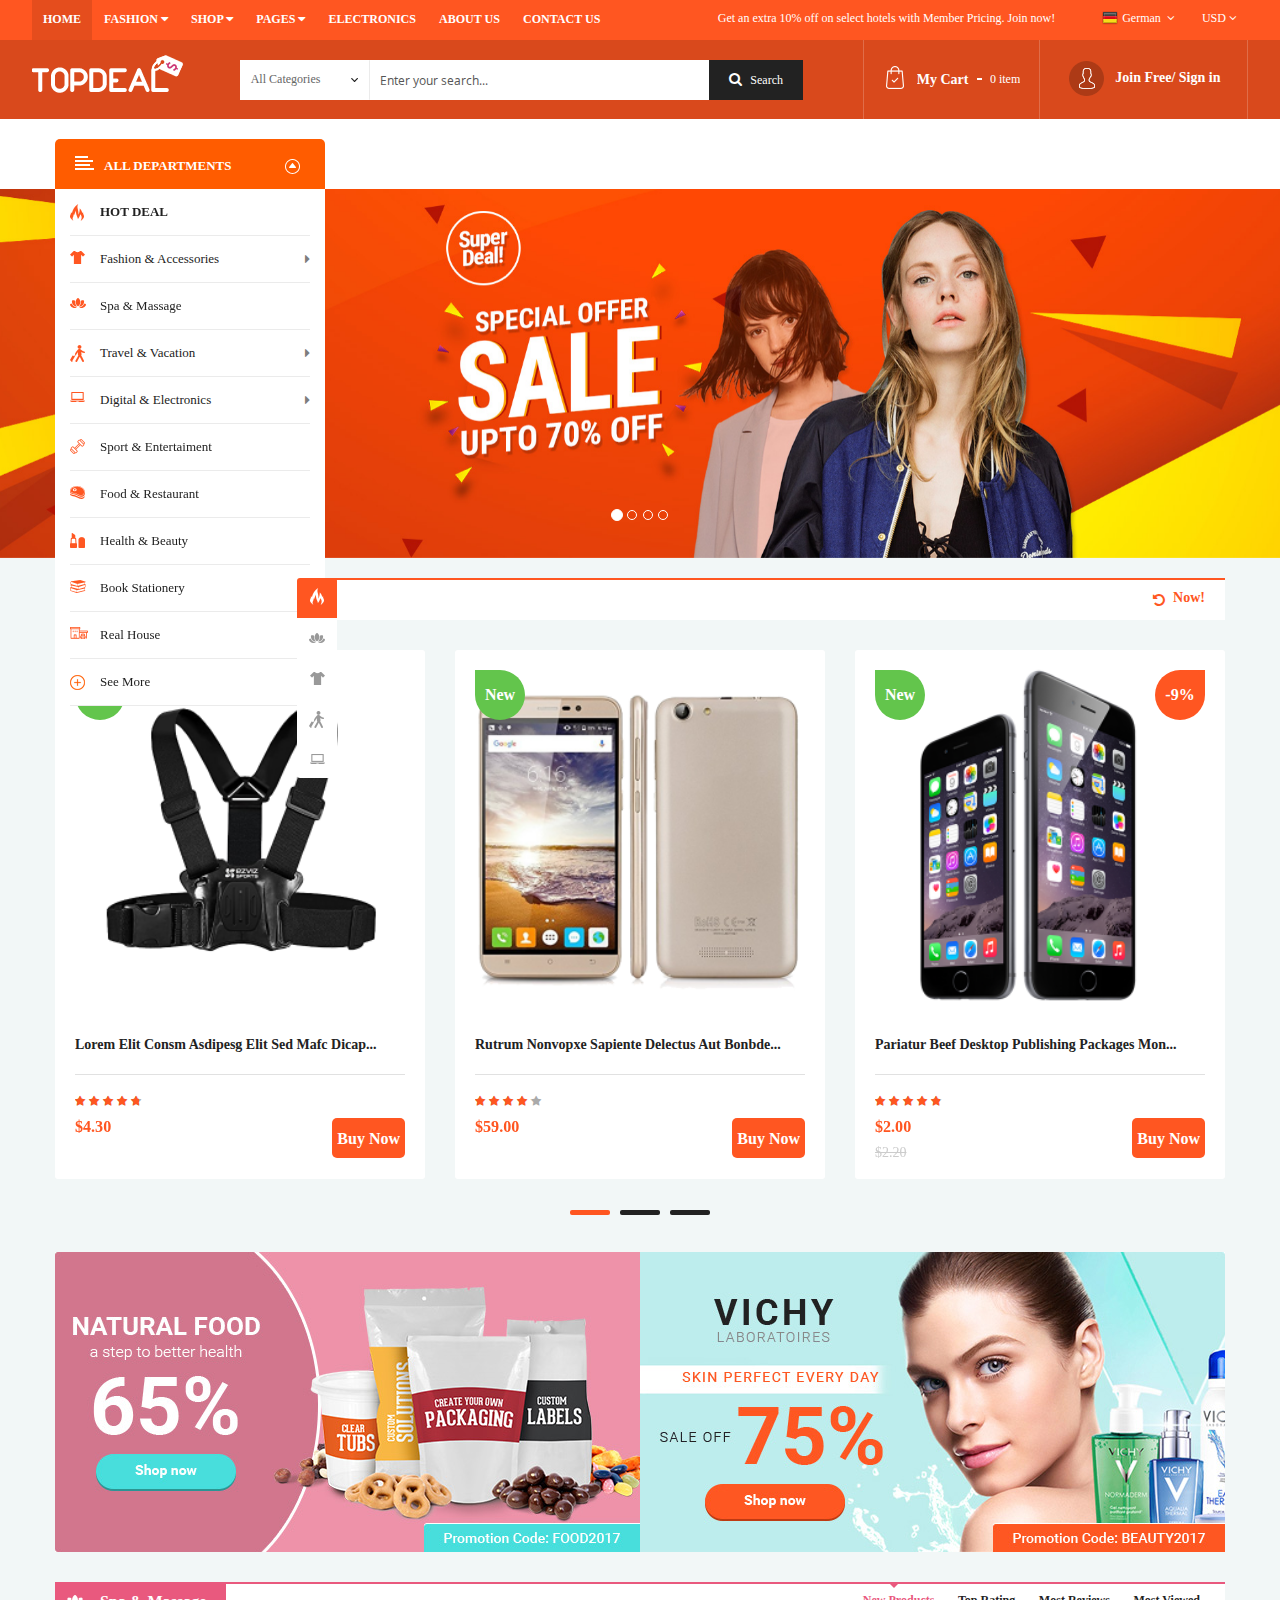
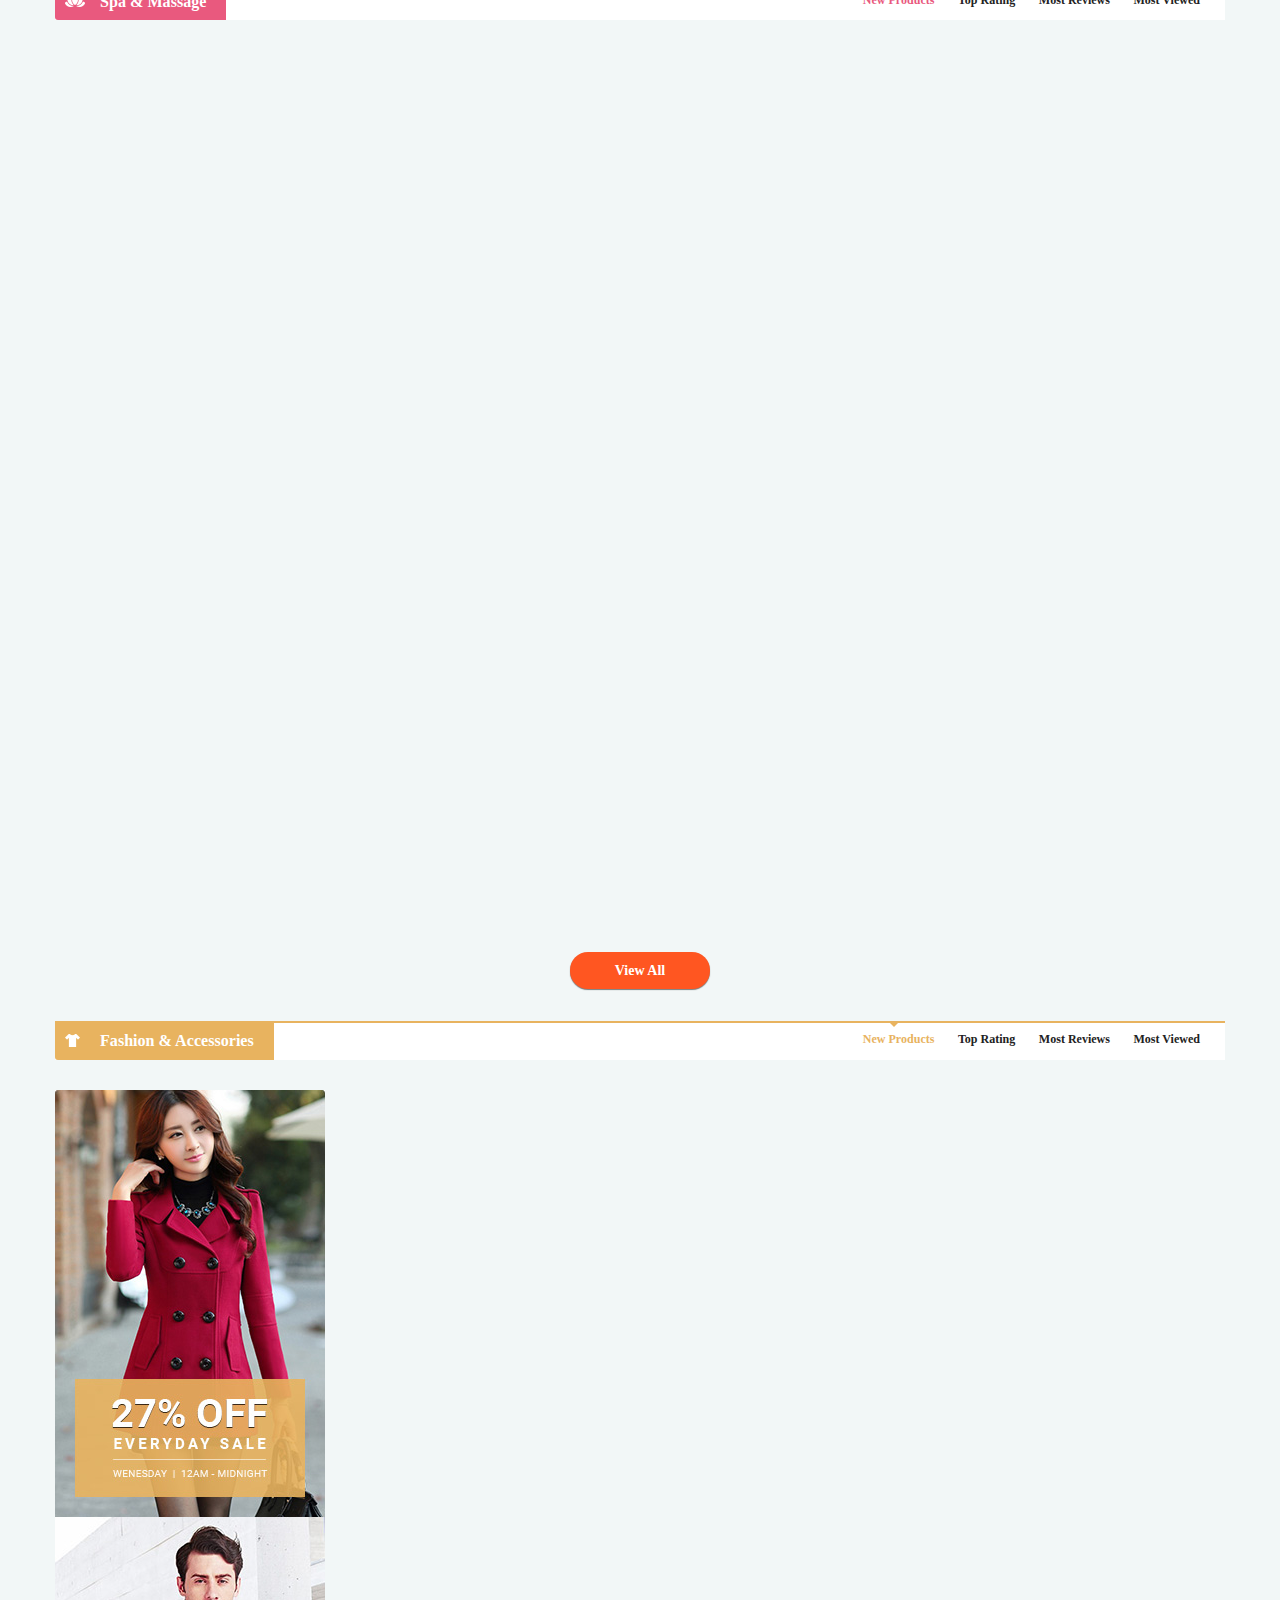
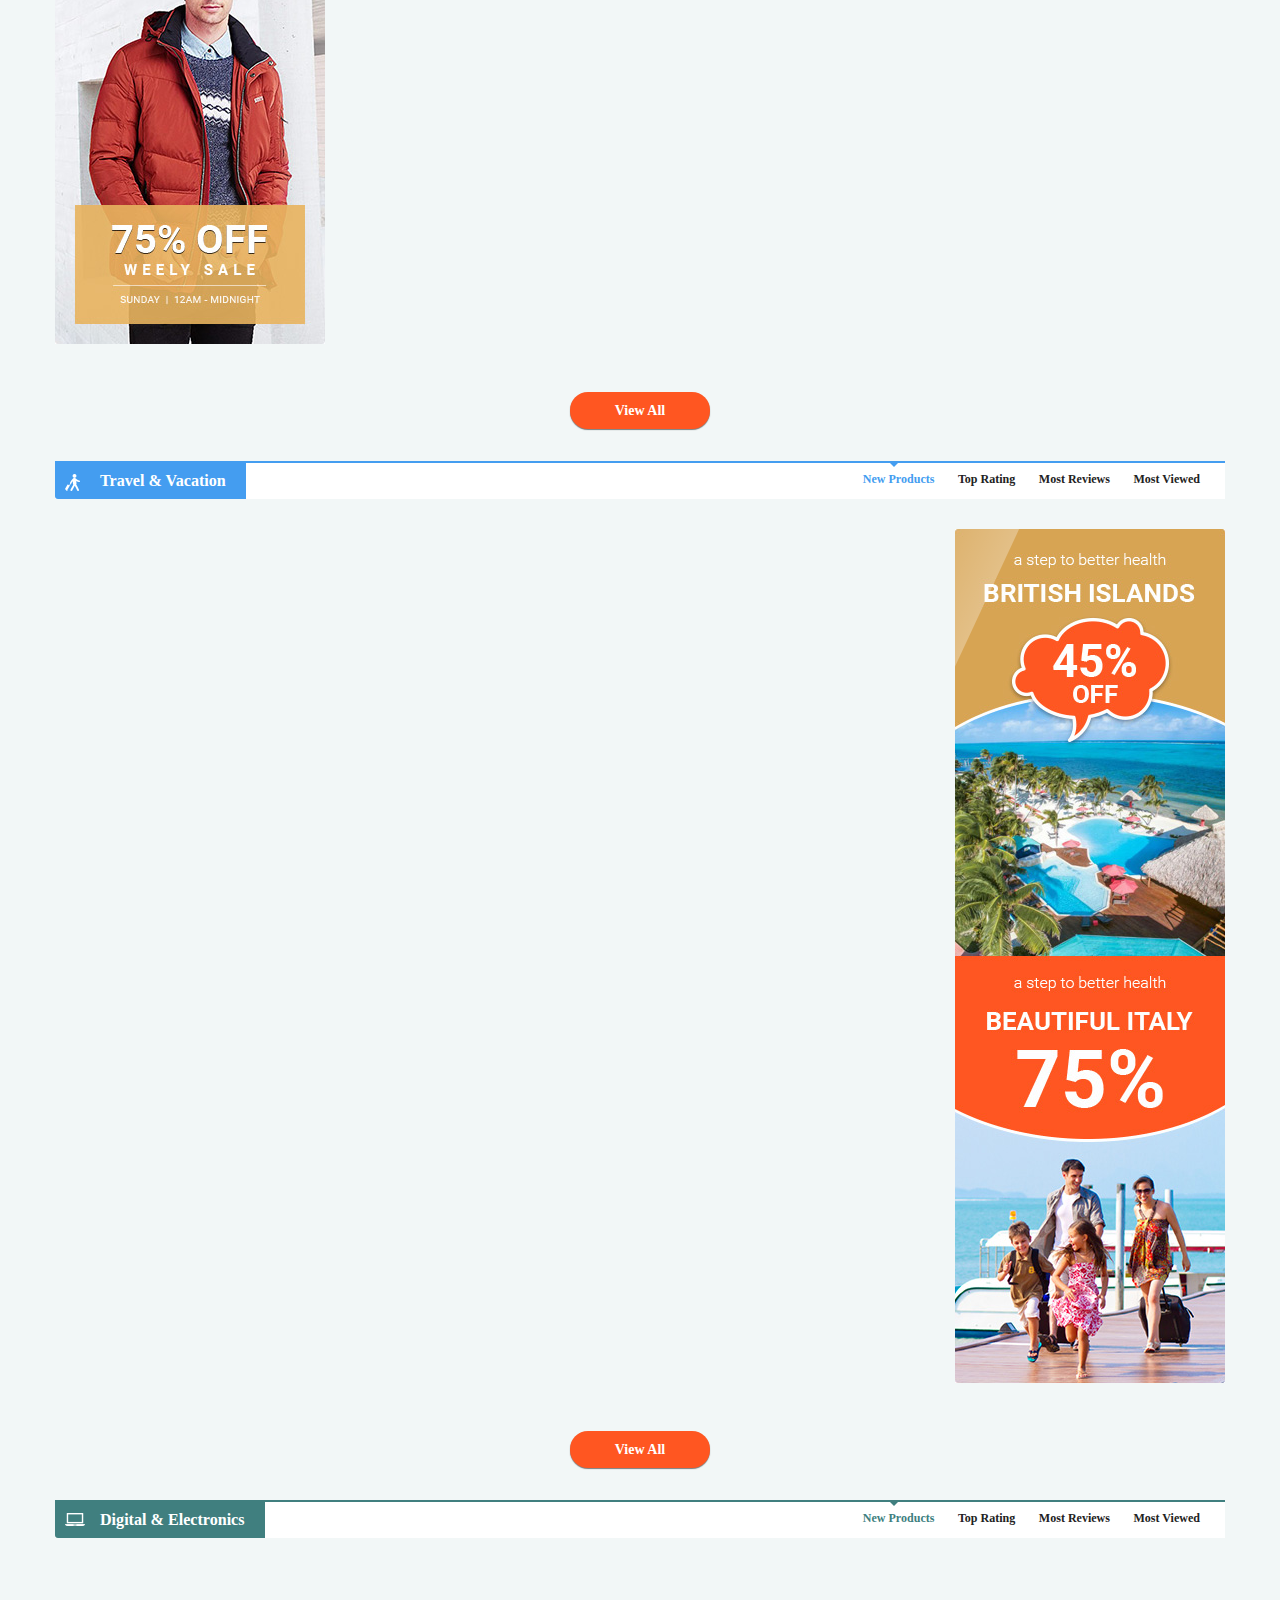
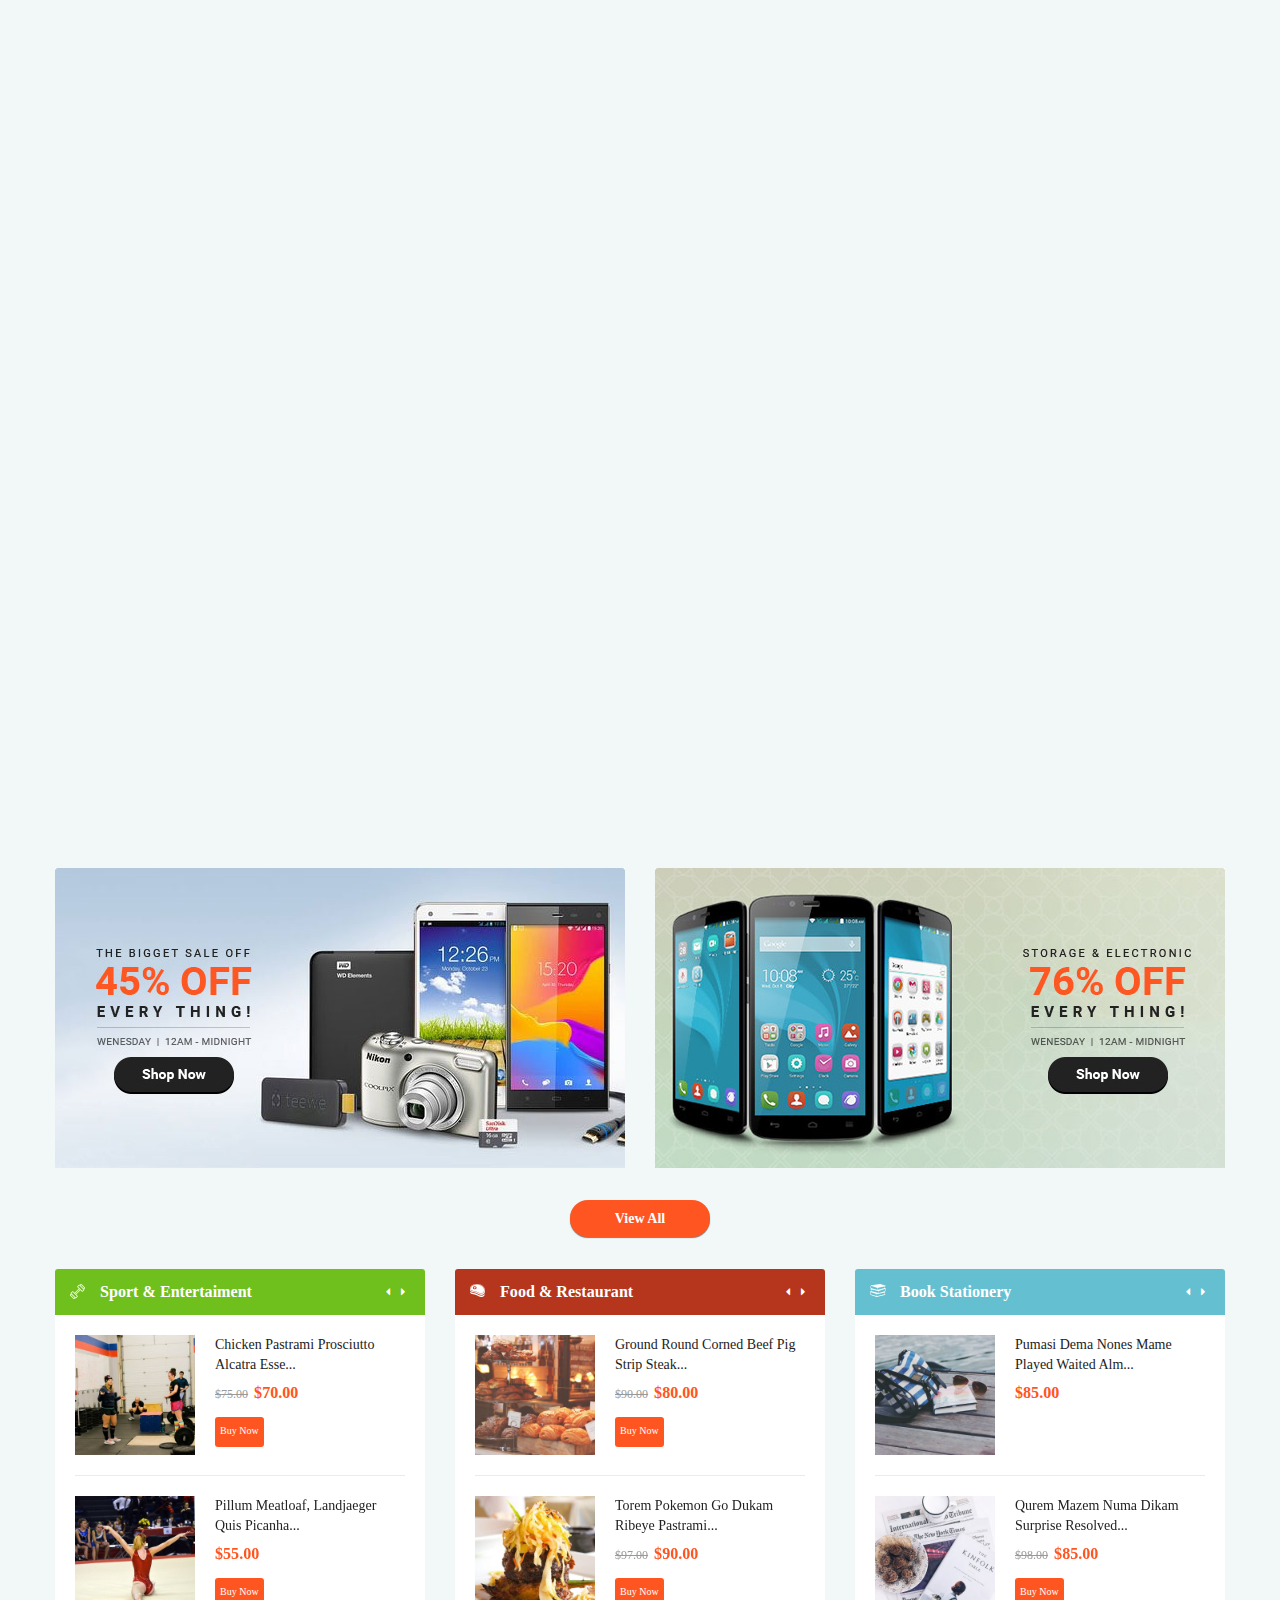
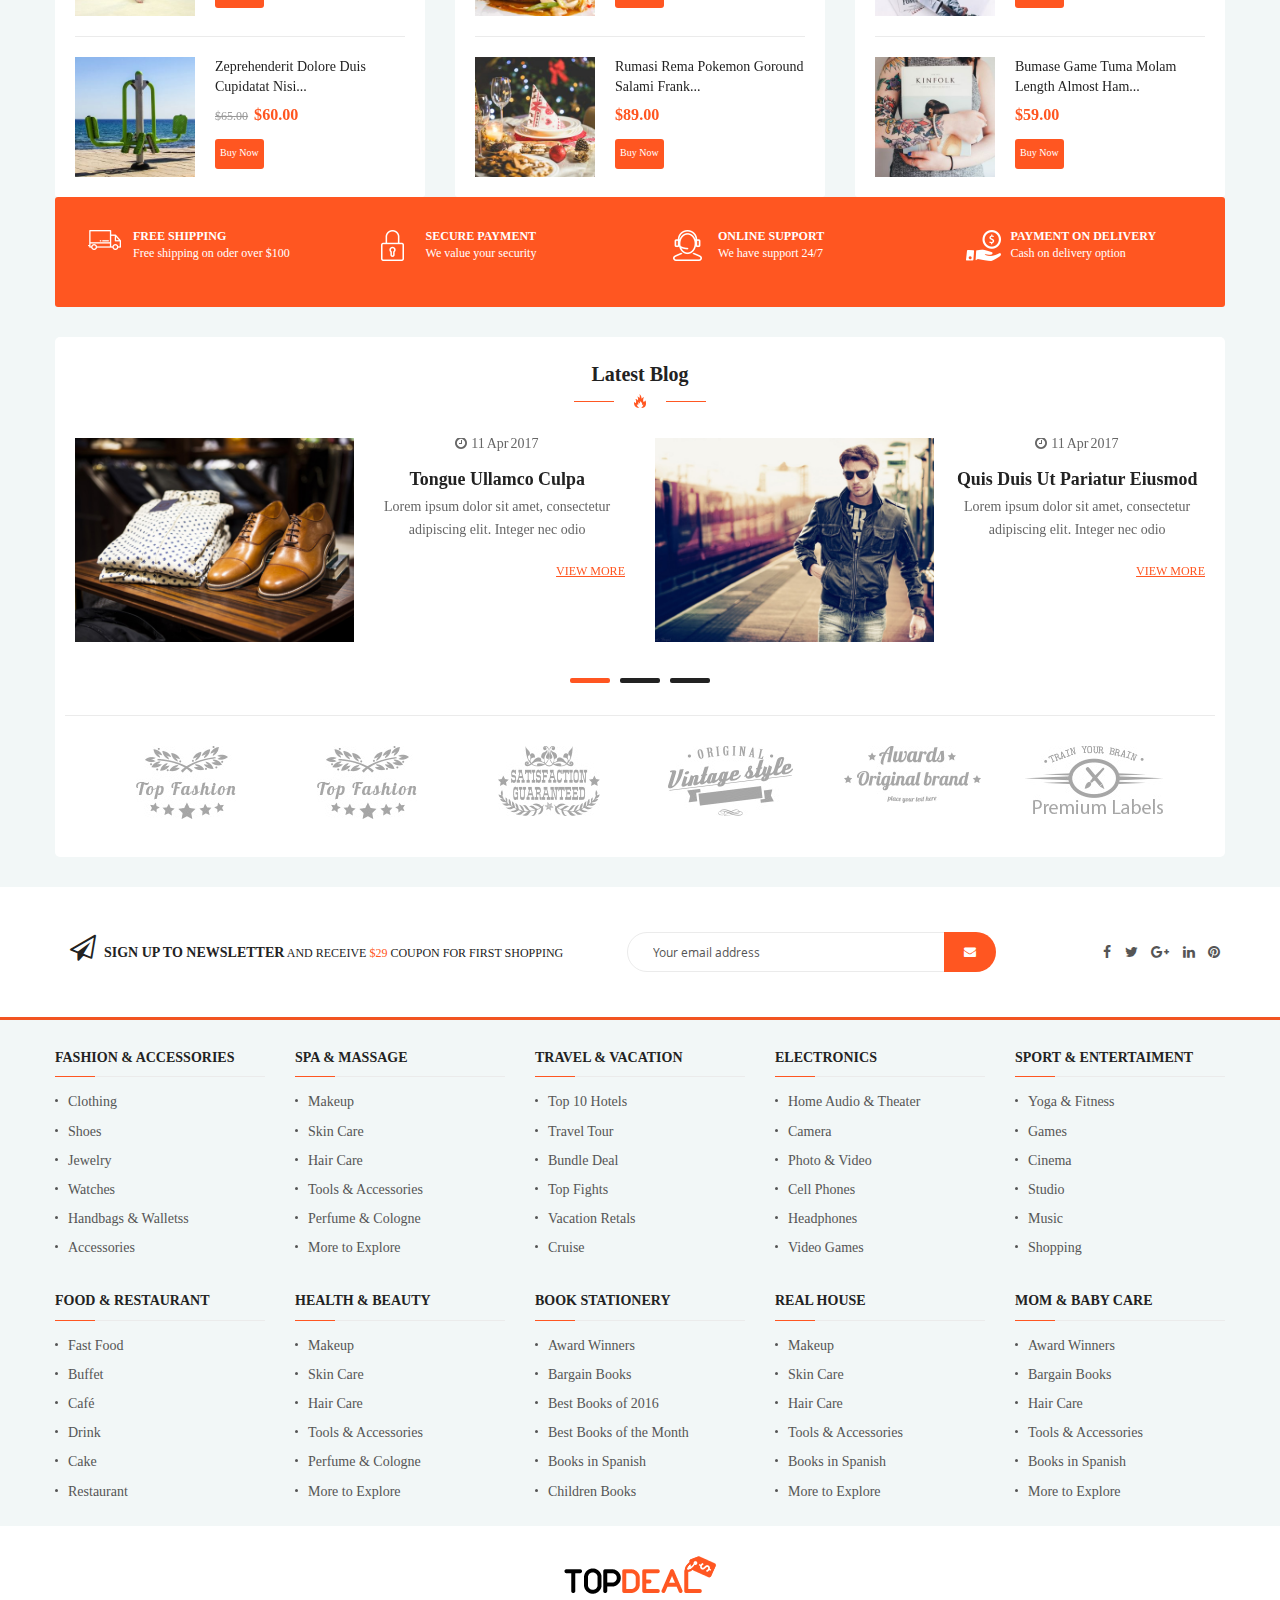
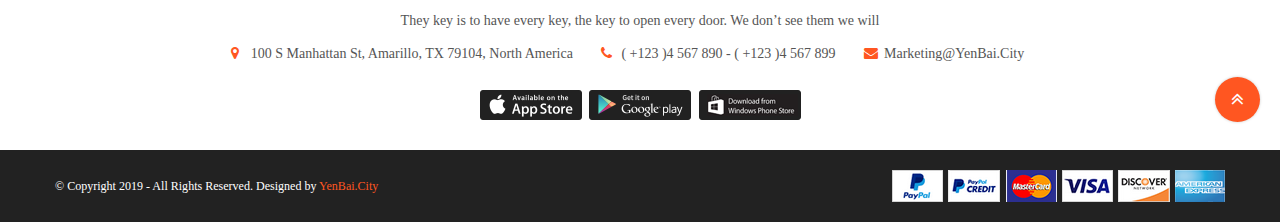
==== commit 9de475db: "index" ====
--- a/index.html
+++ b/index.html
@@ -9,7 +9,7 @@
     <meta name="viewport" content="width=device-width, initial-scale=1">
     <meta name="format-detection" content="telephone=no">
     <meta http-equiv="X-UA-Compatible" content="IE=edge">
-    <title>Home - SM TopDeals Layout 2</title>
+    <title>Yen Bai City</title>
     <link rel="stylesheet" type="text/css" media="all" href="css/basic.min.css">
     <!-- <link rel="stylesheet" type="text/css" media="all" href="js/carouselslide/css/owl.carousel.css">
     <link rel="stylesheet" type="text/css" media="all" href="js/carouselslide/css/owl.theme.default.css"> -->
@@ -1100,7 +1100,7 @@
                                     </li>
                                     <li class="item col-md-4 home">
                                         <div class="text icon2">
-                                            Sales@MagenTech.Com<br>
+                                            Sales@YenBai.City<br>
                                             ( +123 ) 456 7890
                                         </div>
                                     </li>
@@ -13096,7 +13096,7 @@
                                                 <label>
                                                     <i class="fa fa-envelope">&nbsp;</i>
                                                 </label>
-                                                <a href="javascript:void(0)">Marketing@magentech.com</a>
+                                                <a href="javascript:void(0)">Marketing@YenBai.City</a>
                                             </div>
                                         </div>
                                     </div>
@@ -13113,10 +13113,9 @@
                                 <div class="row">
                                     <div class="col-lg-6 col-md-6 col-sm-6 col-xs-12 copyright-footer">
                                         <address>
-                                            SM TopDeals © 2019
-                                            Demo Store. All Rights Reserved. Designed by
-                                            <a title="MagenTech.Com" target="_blank"
-                                               href="http://www.magentech.com/">MagenTech.Com</a>
+                                            © Copyright 2019 - All Rights Reserved. Designed by
+                                            <a title="YenBai.City" target="_blank"
+                                               href="http://www.YenBai.City/">YenBai.City</a>
                                         </address>
                                     </div>
                                     <div class="col-lg-6 col-md-6 col-sm-6 col-xs-12 footer-payment">
